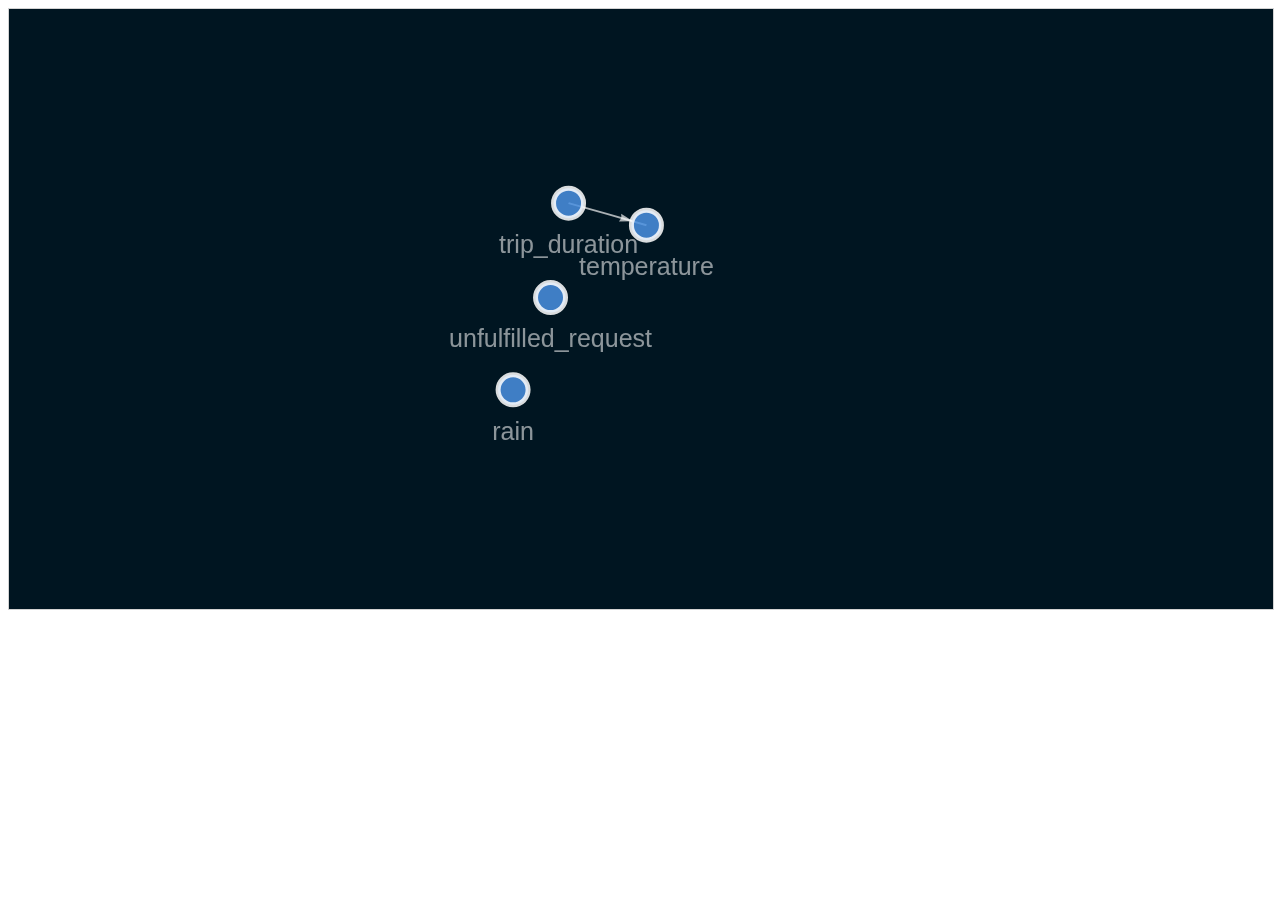
==== notebooks/causal_graph_full.html @ 69ddf6c3 "Causal graph added" ====
<html>
    <head>
        <meta charset="utf-8">
        
            <script>function neighbourhoodHighlight(params) {
  // console.log("in nieghbourhoodhighlight");
  allNodes = nodes.get({ returnType: "Object" });
  // originalNodes = JSON.parse(JSON.stringify(allNodes));
  // if something is selected:
  if (params.nodes.length > 0) {
    highlightActive = true;
    var i, j;
    var selectedNode = params.nodes[0];
    var degrees = 2;

    // mark all nodes as hard to read.
    for (let nodeId in allNodes) {
      // nodeColors[nodeId] = allNodes[nodeId].color;
      allNodes[nodeId].color = "rgba(200,200,200,0.5)";
      if (allNodes[nodeId].hiddenLabel === undefined) {
        allNodes[nodeId].hiddenLabel = allNodes[nodeId].label;
        allNodes[nodeId].label = undefined;
      }
    }
    var connectedNodes = network.getConnectedNodes(selectedNode);
    var allConnectedNodes = [];

    // get the second degree nodes
    for (i = 1; i < degrees; i++) {
      for (j = 0; j < connectedNodes.length; j++) {
        allConnectedNodes = allConnectedNodes.concat(
          network.getConnectedNodes(connectedNodes[j])
        );
      }
    }

    // all second degree nodes get a different color and their label back
    for (i = 0; i < allConnectedNodes.length; i++) {
      // allNodes[allConnectedNodes[i]].color = "pink";
      allNodes[allConnectedNodes[i]].color = "rgba(150,150,150,0.75)";
      if (allNodes[allConnectedNodes[i]].hiddenLabel !== undefined) {
        allNodes[allConnectedNodes[i]].label =
          allNodes[allConnectedNodes[i]].hiddenLabel;
        allNodes[allConnectedNodes[i]].hiddenLabel = undefined;
      }
    }

    // all first degree nodes get their own color and their label back
    for (i = 0; i < connectedNodes.length; i++) {
      // allNodes[connectedNodes[i]].color = undefined;
      allNodes[connectedNodes[i]].color = nodeColors[connectedNodes[i]];
      if (allNodes[connectedNodes[i]].hiddenLabel !== undefined) {
        allNodes[connectedNodes[i]].label =
          allNodes[connectedNodes[i]].hiddenLabel;
        allNodes[connectedNodes[i]].hiddenLabel = undefined;
      }
    }

    // the main node gets its own color and its label back.
    // allNodes[selectedNode].color = undefined;
    allNodes[selectedNode].color = nodeColors[selectedNode];
    if (allNodes[selectedNode].hiddenLabel !== undefined) {
      allNodes[selectedNode].label = allNodes[selectedNode].hiddenLabel;
      allNodes[selectedNode].hiddenLabel = undefined;
    }
  } else if (highlightActive === true) {
    // console.log("highlightActive was true");
    // reset all nodes
    for (let nodeId in allNodes) {
      // allNodes[nodeId].color = "purple";
      allNodes[nodeId].color = nodeColors[nodeId];
      // delete allNodes[nodeId].color;
      if (allNodes[nodeId].hiddenLabel !== undefined) {
        allNodes[nodeId].label = allNodes[nodeId].hiddenLabel;
        allNodes[nodeId].hiddenLabel = undefined;
      }
    }
    highlightActive = false;
  }

  // transform the object into an array
  var updateArray = [];
  if (params.nodes.length > 0) {
    for (let nodeId in allNodes) {
      if (allNodes.hasOwnProperty(nodeId)) {
        // console.log(allNodes[nodeId]);
        updateArray.push(allNodes[nodeId]);
      }
    }
    nodes.update(updateArray);
  } else {
    // console.log("Nothing was selected");
    for (let nodeId in allNodes) {
      if (allNodes.hasOwnProperty(nodeId)) {
        // console.log(allNodes[nodeId]);
        // allNodes[nodeId].color = {};
        updateArray.push(allNodes[nodeId]);
      }
    }
    nodes.update(updateArray);
  }
}

function filterHighlight(params) {
  allNodes = nodes.get({ returnType: "Object" });
  // if something is selected:
  if (params.nodes.length > 0) {
    filterActive = true;
    let selectedNodes = params.nodes;

    // hiding all nodes and saving the label
    for (let nodeId in allNodes) {
      allNodes[nodeId].hidden = true;
      if (allNodes[nodeId].savedLabel === undefined) {
        allNodes[nodeId].savedLabel = allNodes[nodeId].label;
        allNodes[nodeId].label = undefined;
      }
    }

    for (let i=0; i < selectedNodes.length; i++) {
      allNodes[selectedNodes[i]].hidden = false;
      if (allNodes[selectedNodes[i]].savedLabel !== undefined) {
        allNodes[selectedNodes[i]].label = allNodes[selectedNodes[i]].savedLabel;
        allNodes[selectedNodes[i]].savedLabel = undefined;
      }
    }

  } else if (filterActive === true) {
    // reset all nodes
    for (let nodeId in allNodes) {
      allNodes[nodeId].hidden = false;
      if (allNodes[nodeId].savedLabel !== undefined) {
        allNodes[nodeId].label = allNodes[nodeId].savedLabel;
        allNodes[nodeId].savedLabel = undefined;
      }
    }
    filterActive = false;
  }

  // transform the object into an array
  var updateArray = [];
  if (params.nodes.length > 0) {
    for (let nodeId in allNodes) {
      if (allNodes.hasOwnProperty(nodeId)) {
        updateArray.push(allNodes[nodeId]);
      }
    }
    nodes.update(updateArray);
  } else {
    for (let nodeId in allNodes) {
      if (allNodes.hasOwnProperty(nodeId)) {
        updateArray.push(allNodes[nodeId]);
      }
    }
    nodes.update(updateArray);
  }
}

function selectNode(nodes) {
  network.selectNodes(nodes);
  neighbourhoodHighlight({ nodes: nodes });
  return nodes;
}

function selectNodes(nodes) {
  network.selectNodes(nodes);
  filterHighlight({nodes: nodes});
  return nodes;
}

function highlightFilter(filter) {
  let selectedNodes = []
  let selectedProp = filter['property']
  if (filter['item'] === 'node') {
    let allNodes = nodes.get({ returnType: "Object" });
    for (let nodeId in allNodes) {
      if (allNodes[nodeId][selectedProp] && filter['value'].includes((allNodes[nodeId][selectedProp]).toString())) {
        selectedNodes.push(nodeId)
      }
    }
  }
  else if (filter['item'] === 'edge'){
    let allEdges = edges.get({returnType: 'object'});
    // check if the selected property exists for selected edge and select the nodes connected to the edge
    for (let edge in allEdges) {
      if (allEdges[edge][selectedProp] && filter['value'].includes((allEdges[edge][selectedProp]).toString())) {
        selectedNodes.push(allEdges[edge]['from'])
        selectedNodes.push(allEdges[edge]['to'])
      }
    }
  }
  selectNodes(selectedNodes)
}</script>
            <style>.vis-overlay{bottom:0;left:0;position:absolute;right:0;top:0;z-index:10}.vis-active{box-shadow:0 0 10px #86d5f8}.vis [class*=span]{min-height:0;width:auto}div.vis-color-picker{background-color:#fff;border-radius:15px;box-shadow:0 0 10px 0 rgba(0,0,0,.5);display:none;height:444px;left:30px;margin-left:30px;margin-top:-140px;padding:10px;position:absolute;top:0;width:310px;z-index:1}div.vis-color-picker div.vis-arrow{left:5px;position:absolute;top:147px}div.vis-color-picker div.vis-arrow:after,div.vis-color-picker div.vis-arrow:before{border:solid transparent;content:" ";height:0;pointer-events:none;position:absolute;right:100%;top:50%;width:0}div.vis-color-picker div.vis-arrow:after{border-color:hsla(0,0%,100%,0) #fff hsla(0,0%,100%,0) hsla(0,0%,100%,0);border-width:30px;margin-top:-30px}div.vis-color-picker div.vis-color{cursor:pointer;height:289px;position:absolute;width:289px}div.vis-color-picker div.vis-brightness{position:absolute;top:313px}div.vis-color-picker div.vis-opacity{position:absolute;top:350px}div.vis-color-picker div.vis-selector{background:#4c4c4c;background:-moz-linear-gradient(top,#4c4c4c 0,#595959 12%,#666 25%,#474747 39%,#2c2c2c 50%,#000 51%,#111 60%,#2b2b2b 76%,#1c1c1c 91%,#131313 100%);background:-webkit-gradient(linear,left top,left bottom,color-stop(0,#4c4c4c),color-stop(12%,#595959),color-stop(25%,#666),color-stop(39%,#474747),color-stop(50%,#2c2c2c),color-stop(51%,#000),color-stop(60%,#111),color-stop(76%,#2b2b2b),color-stop(91%,#1c1c1c),color-stop(100%,#131313));background:-webkit-linear-gradient(top,#4c4c4c,#595959 12%,#666 25%,#474747 39%,#2c2c2c 50%,#000 51%,#111 60%,#2b2b2b 76%,#1c1c1c 91%,#131313);background:-o-linear-gradient(top,#4c4c4c 0,#595959 12%,#666 25%,#474747 39%,#2c2c2c 50%,#000 51%,#111 60%,#2b2b2b 76%,#1c1c1c 91%,#131313 100%);background:-ms-linear-gradient(top,#4c4c4c 0,#595959 12%,#666 25%,#474747 39%,#2c2c2c 50%,#000 51%,#111 60%,#2b2b2b 76%,#1c1c1c 91%,#131313 100%);background:linear-gradient(180deg,#4c4c4c 0,#595959 12%,#666 25%,#474747 39%,#2c2c2c 50%,#000 51%,#111 60%,#2b2b2b 76%,#1c1c1c 91%,#131313);border:1px solid #fff;border-radius:15px;filter:progid:DXImageTransform.Microsoft.gradient(startColorstr="#4c4c4c",endColorstr="#131313",GradientType=0);height:15px;left:137px;position:absolute;top:137px;width:15px}div.vis-color-picker div.vis-new-color{left:159px;padding-right:2px;text-align:right}div.vis-color-picker div.vis-initial-color,div.vis-color-picker div.vis-new-color{border:1px solid rgba(0,0,0,.1);border-radius:5px;color:rgba(0,0,0,.4);font-size:10px;height:20px;line-height:20px;position:absolute;top:380px;vertical-align:middle;width:140px}div.vis-color-picker div.vis-initial-color{left:10px;padding-left:2px;text-align:left}div.vis-color-picker div.vis-label{left:10px;position:absolute;width:300px}div.vis-color-picker div.vis-label.vis-brightness{top:300px}div.vis-color-picker div.vis-label.vis-opacity{top:338px}div.vis-color-picker div.vis-button{background-color:#f7f7f7;border:2px solid #d9d9d9;border-radius:10px;cursor:pointer;height:25px;line-height:25px;position:absolute;text-align:center;top:410px;vertical-align:middle;width:68px}div.vis-color-picker div.vis-button.vis-cancel{left:5px}div.vis-color-picker div.vis-button.vis-load{left:82px}div.vis-color-picker div.vis-button.vis-apply{left:159px}div.vis-color-picker div.vis-button.vis-save{left:236px}div.vis-color-picker input.vis-range{height:20px;width:290px}div.vis-configuration{display:block;float:left;font-size:12px;position:relative}div.vis-configuration-wrapper{display:block;width:700px}div.vis-configuration-wrapper:after{clear:both;content:"";display:block}div.vis-configuration.vis-config-option-container{background-color:#fff;border:2px solid #f7f8fa;border-radius:4px;display:block;left:10px;margin-top:20px;padding-left:5px;width:495px}div.vis-configuration.vis-config-button{background-color:#f7f8fa;border:2px solid #ceced0;border-radius:4px;cursor:pointer;display:block;height:25px;left:10px;line-height:25px;margin-bottom:30px;margin-top:20px;padding-left:5px;vertical-align:middle;width:495px}div.vis-configuration.vis-config-button.hover{background-color:#4588e6;border:2px solid #214373;color:#fff}div.vis-configuration.vis-config-item{display:block;float:left;height:25px;line-height:25px;vertical-align:middle;width:495px}div.vis-configuration.vis-config-item.vis-config-s2{background-color:#f7f8fa;border-radius:3px;left:10px;padding-left:5px}div.vis-configuration.vis-config-item.vis-config-s3{background-color:#e4e9f0;border-radius:3px;left:20px;padding-left:5px}div.vis-configuration.vis-config-item.vis-config-s4{background-color:#cfd8e6;border-radius:3px;left:30px;padding-left:5px}div.vis-configuration.vis-config-header{font-size:18px;font-weight:700}div.vis-configuration.vis-config-label{height:25px;line-height:25px;width:120px}div.vis-configuration.vis-config-label.vis-config-s3{width:110px}div.vis-configuration.vis-config-label.vis-config-s4{width:100px}div.vis-configuration.vis-config-colorBlock{border:1px solid #444;border-radius:2px;cursor:pointer;height:19px;margin:0;padding:0;top:1px;width:30px}input.vis-configuration.vis-config-checkbox{left:-5px}input.vis-configuration.vis-config-rangeinput{margin:0;padding:1px;pointer-events:none;position:relative;top:-5px;width:60px}input.vis-configuration.vis-config-range{-webkit-appearance:none;background-color:transparent;border:0 solid #fff;height:20px;width:300px}input.vis-configuration.vis-config-range::-webkit-slider-runnable-track{background:#dedede;background:-moz-linear-gradient(top,#dedede 0,#c8c8c8 99%);background:-webkit-gradient(linear,left top,left bottom,color-stop(0,#dedede),color-stop(99%,#c8c8c8));background:-webkit-linear-gradient(top,#dedede,#c8c8c8 99%);background:-o-linear-gradient(top,#dedede 0,#c8c8c8 99%);background:-ms-linear-gradient(top,#dedede 0,#c8c8c8 99%);background:linear-gradient(180deg,#dedede 0,#c8c8c8 99%);border:1px solid #999;border-radius:3px;box-shadow:0 0 3px 0 #aaa;filter:progid:DXImageTransform.Microsoft.gradient(startColorstr="#dedede",endColorstr="#c8c8c8",GradientType=0);height:5px;width:300px}input.vis-configuration.vis-config-range::-webkit-slider-thumb{-webkit-appearance:none;background:#3876c2;background:-moz-linear-gradient(top,#3876c2 0,#385380 100%);background:-webkit-gradient(linear,left top,left bottom,color-stop(0,#3876c2),color-stop(100%,#385380));background:-webkit-linear-gradient(top,#3876c2,#385380);background:-o-linear-gradient(top,#3876c2 0,#385380 100%);background:-ms-linear-gradient(top,#3876c2 0,#385380 100%);background:linear-gradient(180deg,#3876c2 0,#385380);border:1px solid #14334b;border-radius:50%;box-shadow:0 0 1px 0 #111927;filter:progid:DXImageTransform.Microsoft.gradient(startColorstr="#3876c2",endColorstr="#385380",GradientType=0);height:17px;margin-top:-7px;width:17px}input.vis-configuration.vis-config-range:focus{outline:none}input.vis-configuration.vis-config-range:focus::-webkit-slider-runnable-track{background:#9d9d9d;background:-moz-linear-gradient(top,#9d9d9d 0,#c8c8c8 99%);background:-webkit-gradient(linear,left top,left bottom,color-stop(0,#9d9d9d),color-stop(99%,#c8c8c8));background:-webkit-linear-gradient(top,#9d9d9d,#c8c8c8 99%);background:-o-linear-gradient(top,#9d9d9d 0,#c8c8c8 99%);background:-ms-linear-gradient(top,#9d9d9d 0,#c8c8c8 99%);background:linear-gradient(180deg,#9d9d9d 0,#c8c8c8 99%);filter:progid:DXImageTransform.Microsoft.gradient(startColorstr="#9d9d9d",endColorstr="#c8c8c8",GradientType=0)}input.vis-configuration.vis-config-range::-moz-range-track{background:#dedede;background:-moz-linear-gradient(top,#dedede 0,#c8c8c8 99%);background:-webkit-gradient(linear,left top,left bottom,color-stop(0,#dedede),color-stop(99%,#c8c8c8));background:-webkit-linear-gradient(top,#dedede,#c8c8c8 99%);background:-o-linear-gradient(top,#dedede 0,#c8c8c8 99%);background:-ms-linear-gradient(top,#dedede 0,#c8c8c8 99%);background:linear-gradient(180deg,#dedede 0,#c8c8c8 99%);border:1px solid #999;border-radius:3px;box-shadow:0 0 3px 0 #aaa;filter:progid:DXImageTransform.Microsoft.gradient(startColorstr="#dedede",endColorstr="#c8c8c8",GradientType=0);height:10px;width:300px}input.vis-configuration.vis-config-range::-moz-range-thumb{background:#385380;border:none;border-radius:50%;height:16px;width:16px}input.vis-configuration.vis-config-range:-moz-focusring{outline:1px solid #fff;outline-offset:-1px}input.vis-configuration.vis-config-range::-ms-track{background:transparent;border-color:transparent;border-width:6px 0;color:transparent;height:5px;width:300px}input.vis-configuration.vis-config-range::-ms-fill-lower{background:#777;border-radius:10px}input.vis-configuration.vis-config-range::-ms-fill-upper{background:#ddd;border-radius:10px}input.vis-configuration.vis-config-range::-ms-thumb{background:#385380;border:none;border-radius:50%;height:16px;width:16px}input.vis-configuration.vis-config-range:focus::-ms-fill-lower{background:#888}input.vis-configuration.vis-config-range:focus::-ms-fill-upper{background:#ccc}.vis-configuration-popup{background:rgba(57,76,89,.85);border:2px solid #f2faff;border-radius:4px;color:#fff;font-size:14px;height:30px;line-height:30px;position:absolute;text-align:center;-webkit-transition:opacity .3s ease-in-out;-moz-transition:opacity .3s ease-in-out;transition:opacity .3s ease-in-out;width:150px}.vis-configuration-popup:after,.vis-configuration-popup:before{border:solid transparent;content:" ";height:0;left:100%;pointer-events:none;position:absolute;top:50%;width:0}.vis-configuration-popup:after{border-color:rgba(136,183,213,0) rgba(136,183,213,0) rgba(136,183,213,0) rgba(57,76,89,.85);border-width:8px;margin-top:-8px}.vis-configuration-popup:before{border-color:rgba(194,225,245,0) rgba(194,225,245,0) rgba(194,225,245,0) #f2faff;border-width:12px;margin-top:-12px}div.vis-tooltip{background-color:#f5f4ed;border:1px solid #808074;-moz-border-radius:3px;-webkit-border-radius:3px;border-radius:3px;box-shadow:3px 3px 10px rgba(0,0,0,.2);color:#000;font-family:verdana;font-size:14px;padding:5px;pointer-events:none;position:absolute;visibility:hidden;white-space:nowrap;z-index:5}div.vis-network div.vis-navigation div.vis-button{-webkit-touch-callout:none;background-position:2px 2px;background-repeat:no-repeat;-moz-border-radius:17px;border-radius:17px;cursor:pointer;display:inline-block;height:34px;position:absolute;-webkit-user-select:none;-khtml-user-select:none;-moz-user-select:none;-ms-user-select:none;user-select:none;width:34px}div.vis-network div.vis-navigation div.vis-button:hover{box-shadow:0 0 3px 3px rgba(56,207,21,.3)}div.vis-network div.vis-navigation div.vis-button:active{box-shadow:0 0 1px 3px rgba(56,207,21,.95)}div.vis-network div.vis-navigation div.vis-button.vis-up{background-image:url("[data-uri]");bottom:50px;left:55px}div.vis-network div.vis-navigation div.vis-button.vis-down{background-image:url("[data-uri]");bottom:10px;left:55px}div.vis-network div.vis-navigation div.vis-button.vis-left{background-image:url("[data-uri]");bottom:10px;left:15px}div.vis-network div.vis-navigation div.vis-button.vis-right{background-image:url("[data-uri]");bottom:10px;left:95px}div.vis-network div.vis-navigation div.vis-button.vis-zoomIn{background-image:url("[data-uri]");bottom:10px;right:15px}div.vis-network div.vis-navigation div.vis-button.vis-zoomOut{background-image:url("[data-uri]");bottom:10px;right:55px}div.vis-network div.vis-navigation div.vis-button.vis-zoomExtends{background-image:url("[data-uri]");bottom:50px;right:15px}div.vis-network div.vis-manipulation{background:#fff;background:-moz-linear-gradient(top,#fff 0,#fcfcfc 48%,#fafafa 50%,#fcfcfc 100%);background:-webkit-gradient(linear,left top,left bottom,color-stop(0,#fff),color-stop(48%,#fcfcfc),color-stop(50%,#fafafa),color-stop(100%,#fcfcfc));background:-webkit-linear-gradient(top,#fff,#fcfcfc 48%,#fafafa 50%,#fcfcfc);background:-o-linear-gradient(top,#fff 0,#fcfcfc 48%,#fafafa 50%,#fcfcfc 100%);background:-ms-linear-gradient(top,#fff 0,#fcfcfc 48%,#fafafa 50%,#fcfcfc 100%);background:linear-gradient(180deg,#fff 0,#fcfcfc 48%,#fafafa 50%,#fcfcfc);border:0 solid #d6d9d8;border-bottom:1px;box-sizing:content-box;filter:progid:DXImageTransform.Microsoft.gradient(startColorstr="#ffffff",endColorstr="#fcfcfc",GradientType=0);height:28px;left:0;padding-top:4px;position:absolute;top:0;width:100%}div.vis-network button.vis-edit-mode,div.vis-network div.vis-edit-mode{height:30px;left:0;position:absolute;top:5px}div.vis-network button.vis-close{-webkit-touch-callout:none;background-color:transparent;background-image:url("[data-uri]");background-position:20px 3px;background-repeat:no-repeat;border:none;cursor:pointer;height:30px;position:absolute;right:0;top:0;-webkit-user-select:none;-khtml-user-select:none;-moz-user-select:none;-ms-user-select:none;user-select:none;width:30px}div.vis-network button.vis-close:hover{opacity:.6}div.vis-network div.vis-edit-mode button.vis-button,div.vis-network div.vis-manipulation button.vis-button{-webkit-touch-callout:none;background-color:transparent;background-position:0 0;background-repeat:no-repeat;border:none;-moz-border-radius:15px;border-radius:15px;box-sizing:content-box;cursor:pointer;float:left;font-family:verdana;font-size:12px;height:24px;margin-left:10px;padding:0 8px;-webkit-user-select:none;-khtml-user-select:none;-moz-user-select:none;-ms-user-select:none;user-select:none}div.vis-network div.vis-manipulation button.vis-button:hover{box-shadow:1px 1px 8px rgba(0,0,0,.2)}div.vis-network div.vis-manipulation button.vis-button:active{box-shadow:1px 1px 8px rgba(0,0,0,.5)}div.vis-network div.vis-manipulation button.vis-button.vis-back{background-image:url("[data-uri]")}div.vis-network div.vis-manipulation div.vis-none:hover{box-shadow:1px 1px 8px transparent;cursor:default}div.vis-network div.vis-manipulation div.vis-none:active{box-shadow:1px 1px 8px transparent}div.vis-network div.vis-manipulation div.vis-none{line-height:23px;padding:0}div.vis-network div.vis-manipulation div.notification{font-weight:700;margin:2px}div.vis-network div.vis-manipulation button.vis-button.vis-add{background-image:url("[data-uri]")}div.vis-network div.vis-edit-mode button.vis-button.vis-edit,div.vis-network div.vis-manipulation button.vis-button.vis-edit{background-image:url("[data-uri]")}div.vis-network div.vis-edit-mode button.vis-button.vis-edit.vis-edit-mode{background-color:#fcfcfc;border:1px solid #ccc}div.vis-network div.vis-manipulation button.vis-button.vis-connect{background-image:url("[data-uri]")}div.vis-network div.vis-manipulation button.vis-button.vis-delete{background-image:url("[data-uri]")}div.vis-network div.vis-edit-mode div.vis-label,div.vis-network div.vis-manipulation div.vis-label{line-height:25px;margin:0 0 0 23px}div.vis-network div.vis-manipulation div.vis-separator-line{background-color:#bdbdbd;display:inline-block;float:left;height:21px;margin:0 7px 0 15px;width:1px}</style>
            <script>/**
 * vis-network
 * https://visjs.github.io/vis-network/
 *
 * A dynamic, browser-based visualization library.
 *
 * @version 9.1.2
 * @date    2022-03-28T20:17:35.342Z
 *
 * @copyright (c) 2011-2017 Almende B.V, http://almende.com
 * @copyright (c) 2017-2019 visjs contributors, https://github.com/visjs
 *
 * @license
 * vis.js is dual licensed under both
 *
 *   1. The Apache 2.0 License
 *      http://www.apache.org/licenses/LICENSE-2.0
 *
 *   and
 *
 *   2. The MIT License
 *      http://opensource.org/licenses/MIT
 *
 * vis.js may be distributed under either license.
 */
!function(t,e){"object"==typeof exports&&"undefined"!=typeof module?e(exports):"function"==typeof define&&define.amd?define(["exports"],e):e((t="undefined"!=typeof globalThis?globalThis:t||self).vis=t.vis||{})}(this,(function(t){"use strict";var e="undefined"!=typeof globalThis?globalThis:"undefined"!=typeof window?window:"undefined"!=typeof global?global:"undefined"!=typeof self?self:{},i=function(t){return t&&t.Math==Math&&t},n=i("object"==typeof globalThis&&globalThis)||i("object"==typeof window&&window)||i("object"==typeof self&&self)||i("object"==typeof e&&e)||function(){return this}()||Function("return this")(),o=function(t){try{return!!t()}catch(t){return!0}},r=!o((function(){var t=function(){}.bind();return"function"!=typeof t||t.hasOwnProperty("prototype")})),s=r,a=Function.prototype,h=a.apply,l=a.call,d="object"==typeof Reflect&&Reflect.apply||(s?l.bind(h):function(){return l.apply(h,arguments)}),c=r,u=Function.prototype,f=u.bind,p=u.call,v=c&&f.bind(p,p),g=c?function(t){return t&&v(t)}:function(t){return t&&function(){return p.apply(t,arguments)}},y=function(t){return"function"==typeof t},m={},b=!o((function(){return 7!=Object.defineProperty({},1,{get:function(){return 7}})[1]})),w=r,k=Function.prototype.call,_=w?k.bind(k):function(){return k.apply(k,arguments)},x={},E={}.propertyIsEnumerable,O=Object.getOwnPropertyDescriptor,C=O&&!E.call({1:2},1);x.f=C?function(t){var e=O(this,t);return!!e&&e.enumerable}:E;var S,T,M=function(t,e){return{enumerable:!(1&t),configurable:!(2&t),writable:!(4&t),value:e}},P=g,D=P({}.toString),I=P("".slice),B=function(t){return I(D(t),8,-1)},z=g,N=o,F=B,A=n.Object,j=z("".split),R=N((function(){return!A("z").propertyIsEnumerable(0)}))?function(t){return"String"==F(t)?j(t,""):A(t)}:A,L=n.TypeError,H=function(t){if(null==t)throw L("Can't call method on "+t);return t},W=R,q=H,V=function(t){return W(q(t))},U=y,Y=function(t){return"object"==typeof t?null!==t:U(t)},X={},G=X,K=n,$=y,Z=function(t){return $(t)?t:void 0},Q=function(t,e){return arguments.length<2?Z(G[t])||Z(K[t]):G[t]&&G[t][e]||K[t]&&K[t][e]},J=g({}.isPrototypeOf),tt=Q("navigator","userAgent")||"",et=n,it=tt,nt=et.process,ot=et.Deno,rt=nt&&nt.versions||ot&&ot.version,st=rt&&rt.v8;st&&(T=(S=st.split("."))[0]>0&&S[0]<4?1:+(S[0]+S[1])),!T&&it&&(!(S=it.match(/Edge\/(\d+)/))||S[1]>=74)&&(S=it.match(/Chrome\/(\d+)/))&&(T=+S[1]);var at=T,ht=at,lt=o,dt=!!Object.getOwnPropertySymbols&&!lt((function(){var t=Symbol();return!String(t)||!(Object(t)instanceof Symbol)||!Symbol.sham&&ht&&ht<41})),ct=dt&&!Symbol.sham&&"symbol"==typeof Symbol.iterator,ut=Q,ft=y,pt=J,vt=ct,gt=n.Object,yt=vt?function(t){return"symbol"==typeof t}:function(t){var e=ut("Symbol");return ft(e)&&pt(e.prototype,gt(t))},mt=n.String,bt=function(t){try{return mt(t)}catch(t){return"Object"}},wt=y,kt=bt,_t=n.TypeError,xt=function(t){if(wt(t))return t;throw _t(kt(t)+" is not a function")},Et=xt,Ot=function(t,e){var i=t[e];return null==i?void 0:Et(i)},Ct=_,St=y,Tt=Y,Mt=n.TypeError,Pt={exports:{}},Dt=n,It=Object.defineProperty,Bt=function(t,e){try{It(Dt,t,{value:e,configurable:!0,writable:!0})}catch(i){Dt[t]=e}return e},zt="__core-js_shared__",Nt=n[zt]||Bt(zt,{}),Ft=Nt;(Pt.exports=function(t,e){return Ft[t]||(Ft[t]=void 0!==e?e:{})})("versions",[]).push({version:"3.21.1",mode:"pure",copyright:"© 2014-2022 Denis Pushkarev (zloirock.ru)",license:"https://github.com/zloirock/core-js/blob/v3.21.1/LICENSE",source:"https://github.com/zloirock/core-js"});var At=H,jt=n.Object,Rt=function(t){return jt(At(t))},Lt=Rt,Ht=g({}.hasOwnProperty),Wt=Object.hasOwn||function(t,e){return Ht(Lt(t),e)},qt=g,Vt=0,Ut=Math.random(),Yt=qt(1..toString),Xt=function(t){return"Symbol("+(void 0===t?"":t)+")_"+Yt(++Vt+Ut,36)},Gt=n,Kt=Pt.exports,$t=Wt,Zt=Xt,Qt=dt,Jt=ct,te=Kt("wks"),ee=Gt.Symbol,ie=ee&&ee.for,ne=Jt?ee:ee&&ee.withoutSetter||Zt,oe=function(t){if(!$t(te,t)||!Qt&&"string"!=typeof te[t]){var e="Symbol."+t;Qt&&$t(ee,t)?te[t]=ee[t]:te[t]=Jt&&ie?ie(e):ne(e)}return te[t]},re=_,se=Y,ae=yt,he=Ot,le=function(t,e){var i,n;if("string"===e&&St(i=t.toString)&&!Tt(n=Ct(i,t)))return n;if(St(i=t.valueOf)&&!Tt(n=Ct(i,t)))return n;if("string"!==e&&St(i=t.toString)&&!Tt(n=Ct(i,t)))return n;throw Mt("Can't convert object to primitive value")},de=oe,ce=n.TypeError,ue=de("toPrimitive"),fe=function(t,e){if(!se(t)||ae(t))return t;var i,n=he(t,ue);if(n){if(void 0===e&&(e="default"),i=re(n,t,e),!se(i)||ae(i))return i;throw ce("Can't convert object to primitive value")}return void 0===e&&(e="number"),le(t,e)},pe=yt,ve=function(t){var e=fe(t,"string");return pe(e)?e:e+""},ge=Y,ye=n.document,me=ge(ye)&&ge(ye.createElement),be=function(t){return me?ye.createElement(t):{}},we=be,ke=!b&&!o((function(){return 7!=Object.defineProperty(we("div"),"a",{get:function(){return 7}}).a})),_e=b,xe=_,Ee=x,Oe=M,Ce=V,Se=ve,Te=Wt,Me=ke,Pe=Object.getOwnPropertyDescriptor;m.f=_e?Pe:function(t,e){if(t=Ce(t),e=Se(e),Me)try{return Pe(t,e)}catch(t){}if(Te(t,e))return Oe(!xe(Ee.f,t,e),t[e])};var De=o,Ie=y,Be=/#|\.prototype\./,ze=function(t,e){var i=Fe[Ne(t)];return i==je||i!=Ae&&(Ie(e)?De(e):!!e)},Ne=ze.normalize=function(t){return String(t).replace(Be,".").toLowerCase()},Fe=ze.data={},Ae=ze.NATIVE="N",je=ze.POLYFILL="P",Re=ze,Le=xt,He=r,We=g(g.bind),qe=function(t,e){return Le(t),void 0===e?t:He?We(t,e):function(){return t.apply(e,arguments)}},Ve={},Ue=b&&o((function(){return 42!=Object.defineProperty((function(){}),"prototype",{value:42,writable:!1}).prototype})),Ye=n,Xe=Y,Ge=Ye.String,Ke=Ye.TypeError,$e=function(t){if(Xe(t))return t;throw Ke(Ge(t)+" is not an object")},Ze=b,Qe=ke,Je=Ue,ti=$e,ei=ve,ii=n.TypeError,ni=Object.defineProperty,oi=Object.getOwnPropertyDescriptor,ri="enumerable",si="configurable",ai="writable";Ve.f=Ze?Je?function(t,e,i){if(ti(t),e=ei(e),ti(i),"function"==typeof t&&"prototype"===e&&"value"in i&&ai in i&&!i.writable){var n=oi(t,e);n&&n.writable&&(t[e]=i.value,i={configurable:si in i?i.configurable:n.configurable,enumerable:ri in i?i.enumerable:n.enumerable,writable:!1})}return ni(t,e,i)}:ni:function(t,e,i){if(ti(t),e=ei(e),ti(i),Qe)try{return ni(t,e,i)}catch(t){}if("get"in i||"set"in i)throw ii("Accessors not supported");return"value"in i&&(t[e]=i.value),t};var hi=Ve,li=M,di=b?function(t,e,i){return hi.f(t,e,li(1,i))}:function(t,e,i){return t[e]=i,t},ci=n,ui=d,fi=g,pi=y,vi=m.f,gi=Re,yi=X,mi=qe,bi=di,wi=Wt,ki=function(t){var e=function(i,n,o){if(this instanceof e){switch(arguments.length){case 0:return new t;case 1:return new t(i);case 2:return new t(i,n)}return new t(i,n,o)}return ui(t,this,arguments)};return e.prototype=t.prototype,e},_i=function(t,e){var i,n,o,r,s,a,h,l,d=t.target,c=t.global,u=t.stat,f=t.proto,p=c?ci:u?ci[d]:(ci[d]||{}).prototype,v=c?yi:yi[d]||bi(yi,d,{})[d],g=v.prototype;for(o in e)i=!gi(c?o:d+(u?".":"#")+o,t.forced)&&p&&wi(p,o),s=v[o],i&&(a=t.noTargetGet?(l=vi(p,o))&&l.value:p[o]),r=i&&a?a:e[o],i&&typeof s==typeof r||(h=t.bind&&i?mi(r,ci):t.wrap&&i?ki(r):f&&pi(r)?fi(r):r,(t.sham||r&&r.sham||s&&s.sham)&&bi(h,"sham",!0),bi(v,o,h),f&&(wi(yi,n=d+"Prototype")||bi(yi,n,{}),bi(yi[n],o,r),t.real&&g&&!g[o]&&bi(g,o,r)))},xi=Math.ceil,Ei=Math.floor,Oi=function(t){var e=+t;return e!=e||0===e?0:(e>0?Ei:xi)(e)},Ci=Oi,Si=Math.max,Ti=Math.min,Mi=function(t,e){var i=Ci(t);return i<0?Si(i+e,0):Ti(i,e)},Pi=Oi,Di=Math.min,Ii=function(t){return t>0?Di(Pi(t),9007199254740991):0},Bi=function(t){return Ii(t.length)},zi=V,Ni=Mi,Fi=Bi,Ai=function(t){return function(e,i,n){var o,r=zi(e),s=Fi(r),a=Ni(n,s);if(t&&i!=i){for(;s>a;)if((o=r[a++])!=o)return!0}else for(;s>a;a++)if((t||a in r)&&r[a]===i)return t||a||0;return!t&&-1}},ji={includes:Ai(!0),indexOf:Ai(!1)},Ri={},Li=Wt,Hi=V,Wi=ji.indexOf,qi=Ri,Vi=g([].push),Ui=function(t,e){var i,n=Hi(t),o=0,r=[];for(i in n)!Li(qi,i)&&Li(n,i)&&Vi(r,i);for(;e.length>o;)Li(n,i=e[o++])&&(~Wi(r,i)||Vi(r,i));return r},Yi=["constructor","hasOwnProperty","isPrototypeOf","propertyIsEnumerable","toLocaleString","toString","valueOf"],Xi=Ui,Gi=Yi,Ki=Object.keys||function(t){return Xi(t,Gi)},$i={};$i.f=Object.getOwnPropertySymbols;var Zi=b,Qi=g,Ji=_,tn=o,en=Ki,nn=$i,on=x,rn=Rt,sn=R,an=Object.assign,hn=Object.defineProperty,ln=Qi([].concat),dn=!an||tn((function(){if(Zi&&1!==an({b:1},an(hn({},"a",{enumerable:!0,get:function(){hn(this,"b",{value:3,enumerable:!1})}}),{b:2})).b)return!0;var t={},e={},i=Symbol(),n="abcdefghijklmnopqrst";return t[i]=7,n.split("").forEach((function(t){e[t]=t})),7!=an({},t)[i]||en(an({},e)).join("")!=n}))?function(t,e){for(var i=rn(t),n=arguments.length,o=1,r=nn.f,s=on.f;n>o;)for(var a,h=sn(arguments[o++]),l=r?ln(en(h),r(h)):en(h),d=l.length,c=0;d>c;)a=l[c++],Zi&&!Ji(s,h,a)||(i[a]=h[a]);return i}:an,cn=dn;_i({target:"Object",stat:!0,forced:Object.assign!==cn},{assign:cn});var un=X.Object.assign,fn=g([].slice),pn=g,vn=xt,gn=Y,yn=Wt,mn=fn,bn=r,wn=n.Function,kn=pn([].concat),_n=pn([].join),xn={},En=function(t,e,i){if(!yn(xn,e)){for(var n=[],o=0;o<e;o++)n[o]="a["+o+"]";xn[e]=wn("C,a","return new C("+_n(n,",")+")")}return xn[e](t,i)},On=bn?wn.bind:function(t){var e=vn(this),i=e.prototype,n=mn(arguments,1),o=function(){var i=kn(n,mn(arguments));return this instanceof o?En(e,i.length,i):e.apply(t,i)};return gn(i)&&(o.prototype=i),o},Cn=On;_i({target:"Function",proto:!0,forced:Function.bind!==Cn},{bind:Cn});var Sn=X,Tn=function(t){return Sn[t+"Prototype"]},Mn=Tn("Function").bind,Pn=J,Dn=Mn,In=Function.prototype,Bn=function(t){var e=t.bind;return t===In||Pn(In,t)&&e===In.bind?Dn:e},zn=Bn;function Nn(t,e,i,n){t.beginPath(),t.arc(e,i,n,0,2*Math.PI,!1),t.closePath()}function Fn(t,e,i,n,o,r){var s=Math.PI/180;n-2*r<0&&(r=n/2),o-2*r<0&&(r=o/2),t.beginPath(),t.moveTo(e+r,i),t.lineTo(e+n-r,i),t.arc(e+n-r,i+r,r,270*s,360*s,!1),t.lineTo(e+n,i+o-r),t.arc(e+n-r,i+o-r,r,0,90*s,!1),t.lineTo(e+r,i+o),t.arc(e+r,i+o-r,r,90*s,180*s,!1),t.lineTo(e,i+r),t.arc(e+r,i+r,r,180*s,270*s,!1),t.closePath()}function An(t,e,i,n,o){var r=.5522848,s=n/2*r,a=o/2*r,h=e+n,l=i+o,d=e+n/2,c=i+o/2;t.beginPath(),t.moveTo(e,c),t.bezierCurveTo(e,c-a,d-s,i,d,i),t.bezierCurveTo(d+s,i,h,c-a,h,c),t.bezierCurveTo(h,c+a,d+s,l,d,l),t.bezierCurveTo(d-s,l,e,c+a,e,c),t.closePath()}function jn(t,e,i,n,o){var r=o*(1/3),s=.5522848,a=n/2*s,h=r/2*s,l=e+n,d=i+r,c=e+n/2,u=i+r/2,f=i+(o-r/2),p=i+o;t.beginPath(),t.moveTo(l,u),t.bezierCurveTo(l,u+h,c+a,d,c,d),t.bezierCurveTo(c-a,d,e,u+h,e,u),t.bezierCurveTo(e,u-h,c-a,i,c,i),t.bezierCurveTo(c+a,i,l,u-h,l,u),t.lineTo(l,f),t.bezierCurveTo(l,f+h,c+a,p,c,p),t.bezierCurveTo(c-a,p,e,f+h,e,f),t.lineTo(e,u)}function Rn(t,e,i,n,o,r){t.beginPath(),t.moveTo(e,i);for(var s=r.length,a=n-e,h=o-i,l=h/a,d=Math.sqrt(a*a+h*h),c=0,u=!0,f=0,p=+r[0];d>=.1;)(p=+r[c++%s])>d&&(p=d),f=Math.sqrt(p*p/(1+l*l)),e+=f=a<0?-f:f,i+=l*f,!0===u?t.lineTo(e,i):t.moveTo(e,i),d-=p,u=!u}var Ln={circle:Nn,dashedLine:Rn,database:jn,diamond:function(t,e,i,n){t.beginPath(),t.lineTo(e,i+n),t.lineTo(e+n,i),t.lineTo(e,i-n),t.lineTo(e-n,i),t.closePath()},ellipse:An,ellipse_vis:An,hexagon:function(t,e,i,n){t.beginPath();var o=2*Math.PI/6;t.moveTo(e+n,i);for(var r=1;r<6;r++)t.lineTo(e+n*Math.cos(o*r),i+n*Math.sin(o*r));t.closePath()},roundRect:Fn,square:function(t,e,i,n){t.beginPath(),t.rect(e-n,i-n,2*n,2*n),t.closePath()},star:function(t,e,i,n){t.beginPath(),i+=.1*(n*=.82);for(var o=0;o<10;o++){var r=o%2==0?1.3*n:.5*n;t.lineTo(e+r*Math.sin(2*o*Math.PI/10),i-r*Math.cos(2*o*Math.PI/10))}t.closePath()},triangle:function(t,e,i,n){t.beginPath(),i+=.275*(n*=1.15);var o=2*n,r=o/2,s=Math.sqrt(3)/6*o,a=Math.sqrt(o*o-r*r);t.moveTo(e,i-(a-s)),t.lineTo(e+r,i+s),t.lineTo(e-r,i+s),t.lineTo(e,i-(a-s)),t.closePath()},triangleDown:function(t,e,i,n){t.beginPath(),i-=.275*(n*=1.15);var o=2*n,r=o/2,s=Math.sqrt(3)/6*o,a=Math.sqrt(o*o-r*r);t.moveTo(e,i+(a-s)),t.lineTo(e+r,i-s),t.lineTo(e-r,i-s),t.lineTo(e,i+(a-s)),t.closePath()}};var Hn={exports:{}};!function(t){function e(t){if(t)return function(t){for(var i in e.prototype)t[i]=e.prototype[i];return t}(t)}t.exports=e,e.prototype.on=e.prototype.addEventListener=function(t,e){return this._callbacks=this._callbacks||{},(this._callbacks["$"+t]=this._callbacks["$"+t]||[]).push(e),this},e.prototype.once=function(t,e){function i(){this.off(t,i),e.apply(this,arguments)}return i.fn=e,this.on(t,i),this},e.prototype.off=e.prototype.removeListener=e.prototype.removeAllListeners=e.prototype.removeEventListener=function(t,e){if(this._callbacks=this._callbacks||{},0==arguments.length)return this._callbacks={},this;var i,n=this._callbacks["$"+t];if(!n)return this;if(1==arguments.length)return delete this._callbacks["$"+t],this;for(var o=0;o<n.length;o++)if((i=n[o])===e||i.fn===e){n.splice(o,1);break}return 0===n.length&&delete this._callbacks["$"+t],this},e.prototype.emit=function(t){this._callbacks=this._callbacks||{};for(var e=new Array(arguments.length-1),i=this._callbacks["$"+t],n=1;n<arguments.length;n++)e[n-1]=arguments[n];if(i){n=0;for(var o=(i=i.slice(0)).length;n<o;++n)i[n].apply(this,e)}return this},e.prototype.listeners=function(t){return this._callbacks=this._callbacks||{},this._callbacks["$"+t]||[]},e.prototype.hasListeners=function(t){return!!this.listeners(t).length}}(Hn);var Wn=Hn.exports,qn={};qn[oe("toStringTag")]="z";var Vn="[object z]"===String(qn),Un=n,Yn=Vn,Xn=y,Gn=B,Kn=oe("toStringTag"),$n=Un.Object,Zn="Arguments"==Gn(function(){return arguments}()),Qn=Yn?Gn:function(t){var e,i,n;return void 0===t?"Undefined":null===t?"Null":"string"==typeof(i=function(t,e){try{return t[e]}catch(t){}}(e=$n(t),Kn))?i:Zn?Gn(e):"Object"==(n=Gn(e))&&Xn(e.callee)?"Arguments":n},Jn=Qn,to=n.String,eo=function(t){if("Symbol"===Jn(t))throw TypeError("Cannot convert a Symbol value to a string");return to(t)},io=g,no=Oi,oo=eo,ro=H,so=io("".charAt),ao=io("".charCodeAt),ho=io("".slice),lo=function(t){return function(e,i){var n,o,r=oo(ro(e)),s=no(i),a=r.length;return s<0||s>=a?t?"":void 0:(n=ao(r,s))<55296||n>56319||s+1===a||(o=ao(r,s+1))<56320||o>57343?t?so(r,s):n:t?ho(r,s,s+2):o-56320+(n-55296<<10)+65536}},co={codeAt:lo(!1),charAt:lo(!0)},uo=y,fo=Nt,po=g(Function.toString);uo(fo.inspectSource)||(fo.inspectSource=function(t){return po(t)});var vo,go,yo,mo=fo.inspectSource,bo=y,wo=mo,ko=n.WeakMap,_o=bo(ko)&&/native code/.test(wo(ko)),xo=Pt.exports,Eo=Xt,Oo=xo("keys"),Co=function(t){return Oo[t]||(Oo[t]=Eo(t))},So=_o,To=n,Mo=g,Po=Y,Do=di,Io=Wt,Bo=Nt,zo=Co,No=Ri,Fo="Object already initialized",Ao=To.TypeError,jo=To.WeakMap;if(So||Bo.state){var Ro=Bo.state||(Bo.state=new jo),Lo=Mo(Ro.get),Ho=Mo(Ro.has),Wo=Mo(Ro.set);vo=function(t,e){if(Ho(Ro,t))throw new Ao(Fo);return e.facade=t,Wo(Ro,t,e),e},go=function(t){return Lo(Ro,t)||{}},yo=function(t){return Ho(Ro,t)}}else{var qo=zo("state");No[qo]=!0,vo=function(t,e){if(Io(t,qo))throw new Ao(Fo);return e.facade=t,Do(t,qo,e),e},go=function(t){return Io(t,qo)?t[qo]:{}},yo=function(t){return Io(t,qo)}}var Vo={set:vo,get:go,has:yo,enforce:function(t){return yo(t)?go(t):vo(t,{})},getterFor:function(t){return function(e){var i;if(!Po(e)||(i=go(e)).type!==t)throw Ao("Incompatible receiver, "+t+" required");return i}}},Uo=b,Yo=Wt,Xo=Function.prototype,Go=Uo&&Object.getOwnPropertyDescriptor,Ko=Yo(Xo,"name"),$o={EXISTS:Ko,PROPER:Ko&&"something"===function(){}.name,CONFIGURABLE:Ko&&(!Uo||Uo&&Go(Xo,"name").configurable)},Zo={},Qo=b,Jo=Ue,tr=Ve,er=$e,ir=V,nr=Ki;Zo.f=Qo&&!Jo?Object.defineProperties:function(t,e){er(t);for(var i,n=ir(e),o=nr(e),r=o.length,s=0;r>s;)tr.f(t,i=o[s++],n[i]);return t};var or,rr=Q("document","documentElement"),sr=$e,ar=Zo,hr=Yi,lr=Ri,dr=rr,cr=be,ur=Co("IE_PROTO"),fr=function(){},pr=function(t){return"<script>"+t+"</"+"script>"},vr=function(t){t.write(pr("")),t.close();var e=t.parentWindow.Object;return t=null,e},gr=function(){try{or=new ActiveXObject("htmlfile")}catch(t){}var t,e;gr="undefined"!=typeof document?document.domain&&or?vr(or):((e=cr("iframe")).style.display="none",dr.appendChild(e),e.src=String("javascript:"),(t=e.contentWindow.document).open(),t.write(pr("document.F=Object")),t.close(),t.F):vr(or);for(var i=hr.length;i--;)delete gr.prototype[hr[i]];return gr()};lr[ur]=!0;var yr,mr,br,wr=Object.create||function(t,e){var i;return null!==t?(fr.prototype=sr(t),i=new fr,fr.prototype=null,i[ur]=t):i=gr(),void 0===e?i:ar.f(i,e)},kr=!o((function(){function t(){}return t.prototype.constructor=null,Object.getPrototypeOf(new t)!==t.prototype})),_r=n,xr=Wt,Er=y,Or=Rt,Cr=kr,Sr=Co("IE_PROTO"),Tr=_r.Object,Mr=Tr.prototype,Pr=Cr?Tr.getPrototypeOf:function(t){var e=Or(t);if(xr(e,Sr))return e[Sr];var i=e.constructor;return Er(i)&&e instanceof i?i.prototype:e instanceof Tr?Mr:null},Dr=di,Ir=function(t,e,i,n){n&&n.enumerable?t[e]=i:Dr(t,e,i)},Br=o,zr=y,Nr=wr,Fr=Pr,Ar=Ir,jr=oe("iterator"),Rr=!1;[].keys&&("next"in(br=[].keys())?(mr=Fr(Fr(br)))!==Object.prototype&&(yr=mr):Rr=!0);var Lr=null==yr||Br((function(){var t={};return yr[jr].call(t)!==t}));zr((yr=Lr?{}:Nr(yr))[jr])||Ar(yr,jr,(function(){return this}));var Hr={IteratorPrototype:yr,BUGGY_SAFARI_ITERATORS:Rr},Wr=Qn,qr=Vn?{}.toString:function(){return"[object "+Wr(this)+"]"},Vr=Vn,Ur=Ve.f,Yr=di,Xr=Wt,Gr=qr,Kr=oe("toStringTag"),$r=function(t,e,i,n){if(t){var o=i?t:t.prototype;Xr(o,Kr)||Ur(o,Kr,{configurable:!0,value:e}),n&&!Vr&&Yr(o,"toString",Gr)}},Zr={},Qr=Hr.IteratorPrototype,Jr=wr,ts=M,es=$r,is=Zr,ns=function(){return this},os=n,rs=y,ss=os.String,as=os.TypeError,hs=g,ls=$e,ds=function(t){if("object"==typeof t||rs(t))return t;throw as("Can't set "+ss(t)+" as a prototype")},cs=Object.setPrototypeOf||("__proto__"in{}?function(){var t,e=!1,i={};try{(t=hs(Object.getOwnPropertyDescriptor(Object.prototype,"__proto__").set))(i,[]),e=i instanceof Array}catch(t){}return function(i,n){return ls(i),ds(n),e?t(i,n):i.__proto__=n,i}}():void 0),us=_i,fs=_,ps=function(t,e,i,n){var o=e+" Iterator";return t.prototype=Jr(Qr,{next:ts(+!n,i)}),es(t,o,!1,!0),is[o]=ns,t},vs=Pr,gs=$r,ys=Ir,ms=Zr,bs=$o.PROPER,ws=Hr.BUGGY_SAFARI_ITERATORS,ks=oe("iterator"),_s="keys",xs="values",Es="entries",Os=function(){return this},Cs=function(t,e,i,n,o,r,s){ps(i,e,n);var a,h,l,d=function(t){if(t===o&&v)return v;if(!ws&&t in f)return f[t];switch(t){case _s:case xs:case Es:return function(){return new i(this,t)}}return function(){return new i(this)}},c=e+" Iterator",u=!1,f=t.prototype,p=f[ks]||f["@@iterator"]||o&&f[o],v=!ws&&p||d(o),g="Array"==e&&f.entries||p;if(g&&(a=vs(g.call(new t)))!==Object.prototype&&a.next&&(gs(a,c,!0,!0),ms[c]=Os),bs&&o==xs&&p&&p.name!==xs&&(u=!0,v=function(){return fs(p,this)}),o)if(h={values:d(xs),keys:r?v:d(_s),entries:d(Es)},s)for(l in h)(ws||u||!(l in f))&&ys(f,l,h[l]);else us({target:e,proto:!0,forced:ws||u},h);return s&&f[ks]!==v&&ys(f,ks,v,{name:o}),ms[e]=v,h},Ss=co.charAt,Ts=eo,Ms=Vo,Ps=Cs,Ds="String Iterator",Is=Ms.set,Bs=Ms.getterFor(Ds);Ps(String,"String",(function(t){Is(this,{type:Ds,string:Ts(t),index:0})}),(function(){var t,e=Bs(this),i=e.string,n=e.index;return n>=i.length?{value:void 0,done:!0}:(t=Ss(i,n),e.index+=t.length,{value:t,done:!1})}));var zs=_,Ns=$e,Fs=Ot,As=function(t,e,i){var n,o;Ns(t);try{if(!(n=Fs(t,"return"))){if("throw"===e)throw i;return i}n=zs(n,t)}catch(t){o=!0,n=t}if("throw"===e)throw i;if(o)throw n;return Ns(n),i},js=$e,Rs=As,Ls=Zr,Hs=oe("iterator"),Ws=Array.prototype,qs=function(t){return void 0!==t&&(Ls.Array===t||Ws[Hs]===t)},Vs=g,Us=o,Ys=y,Xs=Qn,Gs=mo,Ks=function(){},$s=[],Zs=Q("Reflect","construct"),Qs=/^\s*(?:class|function)\b/,Js=Vs(Qs.exec),ta=!Qs.exec(Ks),ea=function(t){if(!Ys(t))return!1;try{return Zs(Ks,$s,t),!0}catch(t){return!1}},ia=function(t){if(!Ys(t))return!1;switch(Xs(t)){case"AsyncFunction":case"GeneratorFunction":case"AsyncGeneratorFunction":return!1}try{return ta||!!Js(Qs,Gs(t))}catch(t){return!0}};ia.sham=!0;var na=!Zs||Us((function(){var t;return ea(ea.call)||!ea(Object)||!ea((function(){t=!0}))||t}))?ia:ea,oa=ve,ra=Ve,sa=M,aa=function(t,e,i){var n=oa(e);n in t?ra.f(t,n,sa(0,i)):t[n]=i},ha=Qn,la=Ot,da=Zr,ca=oe("iterator"),ua=function(t){if(null!=t)return la(t,ca)||la(t,"@@iterator")||da[ha(t)]},fa=_,pa=xt,va=$e,ga=bt,ya=ua,ma=n.TypeError,ba=function(t,e){var i=arguments.length<2?ya(t):e;if(pa(i))return va(fa(i,t));throw ma(ga(t)+" is not iterable")},wa=qe,ka=_,_a=Rt,xa=function(t,e,i,n){try{return n?e(js(i)[0],i[1]):e(i)}catch(e){Rs(t,"throw",e)}},Ea=qs,Oa=na,Ca=Bi,Sa=aa,Ta=ba,Ma=ua,Pa=n.Array,Da=oe("iterator"),Ia=!1;try{var Ba=0,za={next:function(){return{done:!!Ba++}},return:function(){Ia=!0}};za[Da]=function(){return this},Array.from(za,(function(){throw 2}))}catch(t){}var Na=function(t){var e=_a(t),i=Oa(this),n=arguments.length,o=n>1?arguments[1]:void 0,r=void 0!==o;r&&(o=wa(o,n>2?arguments[2]:void 0));var s,a,h,l,d,c,u=Ma(e),f=0;if(!u||this==Pa&&Ea(u))for(s=Ca(e),a=i?new this(s):Pa(s);s>f;f++)c=r?o(e[f],f):e[f],Sa(a,f,c);else for(d=(l=Ta(e,u)).next,a=i?new this:[];!(h=ka(d,l)).done;f++)c=r?xa(l,o,[h.value,f],!0):h.value,Sa(a,f,c);return a.length=f,a},Fa=function(t,e){if(!e&&!Ia)return!1;var i=!1;try{var n={};n[Da]=function(){return{next:function(){return{done:i=!0}}}},t(n)}catch(t){}return i};_i({target:"Array",stat:!0,forced:!Fa((function(t){Array.from(t)}))},{from:Na});var Aa=X.Array.from,ja=Aa,Ra=V,La=Zr,Ha=Vo;Ve.f;var Wa=Cs,qa="Array Iterator",Va=Ha.set,Ua=Ha.getterFor(qa);Wa(Array,"Array",(function(t,e){Va(this,{type:qa,target:Ra(t),index:0,kind:e})}),(function(){var t=Ua(this),e=t.target,i=t.kind,n=t.index++;return!e||n>=e.length?(t.target=void 0,{value:void 0,done:!0}):"keys"==i?{value:n,done:!1}:"values"==i?{value:e[n],done:!1}:{value:[n,e[n]],done:!1}}),"values"),La.Arguments=La.Array;var Ya=ua,Xa={CSSRuleList:0,CSSStyleDeclaration:0,CSSValueList:0,ClientRectList:0,DOMRectList:0,DOMStringList:0,DOMTokenList:1,DataTransferItemList:0,FileList:0,HTMLAllCollection:0,HTMLCollection:0,HTMLFormElement:0,HTMLSelectElement:0,MediaList:0,MimeTypeArray:0,NamedNodeMap:0,NodeList:1,PaintRequestList:0,Plugin:0,PluginArray:0,SVGLengthList:0,SVGNumberList:0,SVGPathSegList:0,SVGPointList:0,SVGStringList:0,SVGTransformList:0,SourceBufferList:0,StyleSheetList:0,TextTrackCueList:0,TextTrackList:0,TouchList:0},Ga=n,Ka=Qn,$a=di,Za=Zr,Qa=oe("toStringTag");for(var Ja in Xa){var th=Ga[Ja],eh=th&&th.prototype;eh&&Ka(eh)!==Qa&&$a(eh,Qa,Ja),Za[Ja]=Za.Array}var ih=Ya,nh=B,oh=Array.isArray||function(t){return"Array"==nh(t)},rh={},sh=Ui,ah=Yi.concat("length","prototype");rh.f=Object.getOwnPropertyNames||function(t){return sh(t,ah)};var hh={},lh=Mi,dh=Bi,ch=aa,uh=n.Array,fh=Math.max,ph=function(t,e,i){for(var n=dh(t),o=lh(e,n),r=lh(void 0===i?n:i,n),s=uh(fh(r-o,0)),a=0;o<r;o++,a++)ch(s,a,t[o]);return s.length=a,s},vh=B,gh=V,yh=rh.f,mh=ph,bh="object"==typeof window&&window&&Object.getOwnPropertyNames?Object.getOwnPropertyNames(window):[];hh.f=function(t){return bh&&"Window"==vh(t)?function(t){try{return yh(t)}catch(t){return mh(bh)}}(t):yh(gh(t))};var wh={},kh=oe;wh.f=kh;var _h=X,xh=Wt,Eh=wh,Oh=Ve.f,Ch=function(t){var e=_h.Symbol||(_h.Symbol={});xh(e,t)||Oh(e,t,{value:Eh.f(t)})},Sh=n,Th=oh,Mh=na,Ph=Y,Dh=oe("species"),Ih=Sh.Array,Bh=function(t){var e;return Th(t)&&(e=t.constructor,(Mh(e)&&(e===Ih||Th(e.prototype))||Ph(e)&&null===(e=e[Dh]))&&(e=void 0)),void 0===e?Ih:e},zh=function(t,e){return new(Bh(t))(0===e?0:e)},Nh=qe,Fh=R,Ah=Rt,jh=Bi,Rh=zh,Lh=g([].push),Hh=function(t){var e=1==t,i=2==t,n=3==t,o=4==t,r=6==t,s=7==t,a=5==t||r;return function(h,l,d,c){for(var u,f,p=Ah(h),v=Fh(p),g=Nh(l,d),y=jh(v),m=0,b=c||Rh,w=e?b(h,y):i||s?b(h,0):void 0;y>m;m++)if((a||m in v)&&(f=g(u=v[m],m,p),t))if(e)w[m]=f;else if(f)switch(t){case 3:return!0;case 5:return u;case 6:return m;case 2:Lh(w,u)}else switch(t){case 4:return!1;case 7:Lh(w,u)}return r?-1:n||o?o:w}},Wh={forEach:Hh(0),map:Hh(1),filter:Hh(2),some:Hh(3),every:Hh(4),find:Hh(5),findIndex:Hh(6),filterReject:Hh(7)},qh=_i,Vh=n,Uh=Q,Yh=d,Xh=_,Gh=g,Kh=b,$h=dt,Zh=o,Qh=Wt,Jh=oh,tl=y,el=Y,il=J,nl=yt,ol=$e,rl=Rt,sl=V,al=ve,hl=eo,ll=M,dl=wr,cl=Ki,ul=rh,fl=hh,pl=$i,vl=m,gl=Ve,yl=Zo,ml=x,bl=fn,wl=Ir,kl=Pt.exports,_l=Ri,xl=Xt,El=oe,Ol=wh,Cl=Ch,Sl=$r,Tl=Vo,Ml=Wh.forEach,Pl=Co("hidden"),Dl="Symbol",Il=El("toPrimitive"),Bl=Tl.set,zl=Tl.getterFor(Dl),Nl=Object.prototype,Fl=Vh.Symbol,Al=Fl&&Fl.prototype,jl=Vh.TypeError,Rl=Vh.QObject,Ll=Uh("JSON","stringify"),Hl=vl.f,Wl=gl.f,ql=fl.f,Vl=ml.f,Ul=Gh([].push),Yl=kl("symbols"),Xl=kl("op-symbols"),Gl=kl("string-to-symbol-registry"),Kl=kl("symbol-to-string-registry"),$l=kl("wks"),Zl=!Rl||!Rl.prototype||!Rl.prototype.findChild,Ql=Kh&&Zh((function(){return 7!=dl(Wl({},"a",{get:function(){return Wl(this,"a",{value:7}).a}})).a}))?function(t,e,i){var n=Hl(Nl,e);n&&delete Nl[e],Wl(t,e,i),n&&t!==Nl&&Wl(Nl,e,n)}:Wl,Jl=function(t,e){var i=Yl[t]=dl(Al);return Bl(i,{type:Dl,tag:t,description:e}),Kh||(i.description=e),i},td=function(t,e,i){t===Nl&&td(Xl,e,i),ol(t);var n=al(e);return ol(i),Qh(Yl,n)?(i.enumerable?(Qh(t,Pl)&&t[Pl][n]&&(t[Pl][n]=!1),i=dl(i,{enumerable:ll(0,!1)})):(Qh(t,Pl)||Wl(t,Pl,ll(1,{})),t[Pl][n]=!0),Ql(t,n,i)):Wl(t,n,i)},ed=function(t,e){ol(t);var i=sl(e),n=cl(i).concat(rd(i));return Ml(n,(function(e){Kh&&!Xh(id,i,e)||td(t,e,i[e])})),t},id=function(t){var e=al(t),i=Xh(Vl,this,e);return!(this===Nl&&Qh(Yl,e)&&!Qh(Xl,e))&&(!(i||!Qh(this,e)||!Qh(Yl,e)||Qh(this,Pl)&&this[Pl][e])||i)},nd=function(t,e){var i=sl(t),n=al(e);if(i!==Nl||!Qh(Yl,n)||Qh(Xl,n)){var o=Hl(i,n);return!o||!Qh(Yl,n)||Qh(i,Pl)&&i[Pl][n]||(o.enumerable=!0),o}},od=function(t){var e=ql(sl(t)),i=[];return Ml(e,(function(t){Qh(Yl,t)||Qh(_l,t)||Ul(i,t)})),i},rd=function(t){var e=t===Nl,i=ql(e?Xl:sl(t)),n=[];return Ml(i,(function(t){!Qh(Yl,t)||e&&!Qh(Nl,t)||Ul(n,Yl[t])})),n};if($h||(Fl=function(){if(il(Al,this))throw jl("Symbol is not a constructor");var t=arguments.length&&void 0!==arguments[0]?hl(arguments[0]):void 0,e=xl(t),i=function(t){this===Nl&&Xh(i,Xl,t),Qh(this,Pl)&&Qh(this[Pl],e)&&(this[Pl][e]=!1),Ql(this,e,ll(1,t))};return Kh&&Zl&&Ql(Nl,e,{configurable:!0,set:i}),Jl(e,t)},wl(Al=Fl.prototype,"toString",(function(){return zl(this).tag})),wl(Fl,"withoutSetter",(function(t){return Jl(xl(t),t)})),ml.f=id,gl.f=td,yl.f=ed,vl.f=nd,ul.f=fl.f=od,pl.f=rd,Ol.f=function(t){return Jl(El(t),t)},Kh&&Wl(Al,"description",{configurable:!0,get:function(){return zl(this).description}})),qh({global:!0,wrap:!0,forced:!$h,sham:!$h},{Symbol:Fl}),Ml(cl($l),(function(t){Cl(t)})),qh({target:Dl,stat:!0,forced:!$h},{for:function(t){var e=hl(t);if(Qh(Gl,e))return Gl[e];var i=Fl(e);return Gl[e]=i,Kl[i]=e,i},keyFor:function(t){if(!nl(t))throw jl(t+" is not a symbol");if(Qh(Kl,t))return Kl[t]},useSetter:function(){Zl=!0},useSimple:function(){Zl=!1}}),qh({target:"Object",stat:!0,forced:!$h,sham:!Kh},{create:function(t,e){return void 0===e?dl(t):ed(dl(t),e)},defineProperty:td,defineProperties:ed,getOwnPropertyDescriptor:nd}),qh({target:"Object",stat:!0,forced:!$h},{getOwnPropertyNames:od,getOwnPropertySymbols:rd}),qh({target:"Object",stat:!0,forced:Zh((function(){pl.f(1)}))},{getOwnPropertySymbols:function(t){return pl.f(rl(t))}}),Ll){var sd=!$h||Zh((function(){var t=Fl();return"[null]"!=Ll([t])||"{}"!=Ll({a:t})||"{}"!=Ll(Object(t))}));qh({target:"JSON",stat:!0,forced:sd},{stringify:function(t,e,i){var n=bl(arguments),o=e;if((el(e)||void 0!==t)&&!nl(t))return Jh(e)||(e=function(t,e){if(tl(o)&&(e=Xh(o,this,t,e)),!nl(e))return e}),n[1]=e,Yh(Ll,null,n)}})}if(!Al[Il]){var ad=Al.valueOf;wl(Al,Il,(function(t){return Xh(ad,this)}))}Sl(Fl,Dl),_l[Pl]=!0;var hd=X.Object.getOwnPropertySymbols,ld={exports:{}},dd=_i,cd=o,ud=V,fd=m.f,pd=b,vd=cd((function(){fd(1)}));dd({target:"Object",stat:!0,forced:!pd||vd,sham:!pd},{getOwnPropertyDescriptor:function(t,e){return fd(ud(t),e)}});var gd=X.Object,yd=ld.exports=function(t,e){return gd.getOwnPropertyDescriptor(t,e)};gd.getOwnPropertyDescriptor.sham&&(yd.sham=!0);var md=ld.exports,bd=md,wd=Q,kd=rh,_d=$i,xd=$e,Ed=g([].concat),Od=wd("Reflect","ownKeys")||function(t){var e=kd.f(xd(t)),i=_d.f;return i?Ed(e,i(t)):e},Cd=Od,Sd=V,Td=m,Md=aa;_i({target:"Object",stat:!0,sham:!b},{getOwnPropertyDescriptors:function(t){for(var e,i,n=Sd(t),o=Td.f,r=Cd(n),s={},a=0;r.length>a;)void 0!==(i=o(n,e=r[a++]))&&Md(s,e,i);return s}});var Pd=X.Object.getOwnPropertyDescriptors,Dd={exports:{}},Id=_i,Bd=b,zd=Zo.f;Id({target:"Object",stat:!0,forced:Object.defineProperties!==zd,sham:!Bd},{defineProperties:zd});var Nd=X.Object,Fd=Dd.exports=function(t,e){return Nd.defineProperties(t,e)};Nd.defineProperties.sham&&(Fd.sham=!0);var Ad=Dd.exports,jd={exports:{}},Rd=_i,Ld=b,Hd=Ve.f;Rd({target:"Object",stat:!0,forced:Object.defineProperty!==Hd,sham:!Ld},{defineProperty:Hd});var Wd=X.Object,qd=jd.exports=function(t,e,i){return Wd.defineProperty(t,e,i)};Wd.defineProperty.sham&&(qd.sham=!0);var Vd=jd.exports,Ud=Vd;function Yd(t,e){if(!(t instanceof e))throw new TypeError("Cannot call a class as a function")}var Xd=Vd;function Gd(t,e){for(var i=0;i<e.length;i++){var n=e[i];n.enumerable=n.enumerable||!1,n.configurable=!0,"value"in n&&(n.writable=!0),Xd(t,n.key,n)}}function Kd(t,e,i){return e&&Gd(t.prototype,e),i&&Gd(t,i),Xd(t,"prototype",{writable:!1}),t}function $d(t,e,i){return e in t?Xd(t,e,{value:i,enumerable:!0,configurable:!0,writable:!0}):t[e]=i,t}_i({target:"Array",stat:!0},{isArray:oh});var Zd=X.Array.isArray,Qd=Zd;var Jd=o,tc=at,ec=oe("species"),ic=function(t){return tc>=51||!Jd((function(){var e=[];return(e.constructor={})[ec]=function(){return{foo:1}},1!==e[t](Boolean).foo}))},nc=_i,oc=n,rc=o,sc=oh,ac=Y,hc=Rt,lc=Bi,dc=aa,cc=zh,uc=ic,fc=at,pc=oe("isConcatSpreadable"),vc=9007199254740991,gc="Maximum allowed index exceeded",yc=oc.TypeError,mc=fc>=51||!rc((function(){var t=[];return t[pc]=!1,t.concat()[0]!==t})),bc=uc("concat"),wc=function(t){if(!ac(t))return!1;var e=t[pc];return void 0!==e?!!e:sc(t)};nc({target:"Array",proto:!0,forced:!mc||!bc},{concat:function(t){var e,i,n,o,r,s=hc(this),a=cc(s,0),h=0;for(e=-1,n=arguments.length;e<n;e++)if(wc(r=-1===e?s:arguments[e])){if(h+(o=lc(r))>vc)throw yc(gc);for(i=0;i<o;i++,h++)i in r&&dc(a,h,r[i])}else{if(h>=vc)throw yc(gc);dc(a,h++,r)}return a.length=h,a}}),Ch("asyncIterator"),Ch("hasInstance"),Ch("isConcatSpreadable"),Ch("iterator"),Ch("match"),Ch("matchAll"),Ch("replace"),Ch("search"),Ch("species"),Ch("split"),Ch("toPrimitive"),Ch("toStringTag"),Ch("unscopables"),$r(n.JSON,"JSON",!0);var kc=X.Symbol,_c=kc;Ch("asyncDispose"),Ch("dispose"),Ch("matcher"),Ch("metadata"),Ch("observable"),Ch("patternMatch"),Ch("replaceAll");var xc=_c;var Ec=_i,Oc=n,Cc=oh,Sc=na,Tc=Y,Mc=Mi,Pc=Bi,Dc=V,Ic=aa,Bc=oe,zc=fn,Nc=ic("slice"),Fc=Bc("species"),Ac=Oc.Array,jc=Math.max;Ec({target:"Array",proto:!0,forced:!Nc},{slice:function(t,e){var i,n,o,r=Dc(this),s=Pc(r),a=Mc(t,s),h=Mc(void 0===e?s:e,s);if(Cc(r)&&(i=r.constructor,(Sc(i)&&(i===Ac||Cc(i.prototype))||Tc(i)&&null===(i=i[Fc]))&&(i=void 0),i===Ac||void 0===i))return zc(r,a,h);for(n=new(void 0===i?Ac:i)(jc(h-a,0)),o=0;a<h;a++,o++)a in r&&Ic(n,o,r[a]);return n.length=o,n}});var Rc=Tn("Array").slice,Lc=J,Hc=Rc,Wc=Array.prototype,qc=function(t){var e=t.slice;return t===Wc||Lc(Wc,t)&&e===Wc.slice?Hc:e},Vc=qc,Uc=Vc,Yc=Aa;function Xc(t,e){(null==e||e>t.length)&&(e=t.length);for(var i=0,n=new Array(e);i<e;i++)n[i]=t[i];return n}function Gc(t,e){var i;if(t){if("string"==typeof t)return Xc(t,e);var n=Uc(i=Object.prototype.toString.call(t)).call(i,8,-1);return"Object"===n&&t.constructor&&(n=t.constructor.name),"Map"===n||"Set"===n?Yc(t):"Arguments"===n||/^(?:Ui|I)nt(?:8|16|32)(?:Clamped)?Array$/.test(n)?Xc(t,e):void 0}}function Kc(t,e){return function(t){if(Qd(t))return t}(t)||function(t,e){var i=null==t?null:void 0!==xc&&ih(t)||t["@@iterator"];if(null!=i){var n,o,r=[],s=!0,a=!1;try{for(i=i.call(t);!(s=(n=i.next()).done)&&(r.push(n.value),!e||r.length!==e);s=!0);}catch(t){a=!0,o=t}finally{try{s||null==i.return||i.return()}finally{if(a)throw o}}return r}}(t,e)||Gc(t,e)||function(){throw new TypeError("Invalid attempt to destructure non-iterable instance.\nIn order to be iterable, non-array objects must have a [Symbol.iterator]() method.")}()}var $c=wh.f("iterator"),Zc=$c;function Qc(t){return Qc="function"==typeof xc&&"symbol"==typeof Zc?function(t){return typeof t}:function(t){return t&&"function"==typeof xc&&t.constructor===xc&&t!==xc.prototype?"symbol":typeof t},Qc(t)}function Jc(t){return function(t){if(Qd(t))return Xc(t)}(t)||function(t){if(void 0!==xc&&null!=ih(t)||null!=t["@@iterator"])return Yc(t)}(t)||Gc(t)||function(){throw new TypeError("Invalid attempt to spread non-iterable instance.\nIn order to be iterable, non-array objects must have a [Symbol.iterator]() method.")}()}var tu=kc,eu=Tn("Array").concat,iu=J,nu=eu,ou=Array.prototype,ru=function(t){var e=t.concat;return t===ou||iu(ou,t)&&e===ou.concat?nu:e},su=ru,au=Vc;_i({target:"Reflect",stat:!0},{ownKeys:Od});var hu=X.Reflect.ownKeys,lu=Zd,du=Wh.map;_i({target:"Array",proto:!0,forced:!ic("map")},{map:function(t){return du(this,t,arguments.length>1?arguments[1]:void 0)}});var cu=Tn("Array").map,uu=J,fu=cu,pu=Array.prototype,vu=function(t){var e=t.map;return t===pu||uu(pu,t)&&e===pu.map?fu:e},gu=vu,yu=Rt,mu=Ki;_i({target:"Object",stat:!0,forced:o((function(){mu(1)}))},{keys:function(t){return mu(yu(t))}});var bu=X.Object.keys,wu=_i,ku=g,_u=n.Date,xu=ku(_u.prototype.getTime);wu({target:"Date",stat:!0},{now:function(){return xu(new _u)}});var Eu=X.Date.now,Ou=o,Cu=function(t,e){var i=[][t];return!!i&&Ou((function(){i.call(null,e||function(){return 1},1)}))},Su=Wh.forEach,Tu=Cu("forEach")?[].forEach:function(t){return Su(this,t,arguments.length>1?arguments[1]:void 0)};_i({target:"Array",proto:!0,forced:[].forEach!=Tu},{forEach:Tu});var Mu=Tn("Array").forEach,Pu=Qn,Du=Wt,Iu=J,Bu=Mu,zu=Array.prototype,Nu={DOMTokenList:!0,NodeList:!0},Fu=function(t){var e=t.forEach;return t===zu||Iu(zu,t)&&e===zu.forEach||Du(Nu,Pu(t))?Bu:e},Au=_i,ju=oh,Ru=g([].reverse),Lu=[1,2];Au({target:"Array",proto:!0,forced:String(Lu)===String(Lu.reverse())},{reverse:function(){return ju(this)&&(this.length=this.length),Ru(this)}});var Hu=Tn("Array").reverse,Wu=J,qu=Hu,Vu=Array.prototype,Uu=function(t){var e=t.reverse;return t===Vu||Wu(Vu,t)&&e===Vu.reverse?qu:e},Yu=Uu,Xu=_i,Gu=n,Ku=Mi,$u=Oi,Zu=Bi,Qu=Rt,Ju=zh,tf=aa,ef=ic("splice"),nf=Gu.TypeError,of=Math.max,rf=Math.min,sf=9007199254740991,af="Maximum allowed length exceeded";Xu({target:"Array",proto:!0,forced:!ef},{splice:function(t,e){var i,n,o,r,s,a,h=Qu(this),l=Zu(h),d=Ku(t,l),c=arguments.length;if(0===c?i=n=0:1===c?(i=0,n=l-d):(i=c-2,n=rf(of($u(e),0),l-d)),l+i-n>sf)throw nf(af);for(o=Ju(h,n),r=0;r<n;r++)(s=d+r)in h&&tf(o,r,h[s]);if(o.length=n,i<n){for(r=d;r<l-n;r++)a=r+i,(s=r+n)in h?h[a]=h[s]:delete h[a];for(r=l;r>l-n+i;r--)delete h[r-1]}else if(i>n)for(r=l-n;r>d;r--)a=r+i-1,(s=r+n-1)in h?h[a]=h[s]:delete h[a];for(r=0;r<i;r++)h[r+d]=arguments[r+2];return h.length=l-n+i,o}});var hf=Tn("Array").splice,lf=J,df=hf,cf=Array.prototype,uf=function(t){var e=t.splice;return t===cf||lf(cf,t)&&e===cf.splice?df:e},ff=uf,pf=ji.includes;_i({target:"Array",proto:!0},{includes:function(t){return pf(this,t,arguments.length>1?arguments[1]:void 0)}});var vf=Tn("Array").includes,gf=Y,yf=B,mf=oe("match"),bf=function(t){var e;return gf(t)&&(void 0!==(e=t[mf])?!!e:"RegExp"==yf(t))},wf=n.TypeError,kf=oe("match"),_f=_i,xf=function(t){if(bf(t))throw wf("The method doesn't accept regular expressions");return t},Ef=H,Of=eo,Cf=function(t){var e=/./;try{"/./"[t](e)}catch(i){try{return e[kf]=!1,"/./"[t](e)}catch(t){}}return!1},Sf=g("".indexOf);_f({target:"String",proto:!0,forced:!Cf("includes")},{includes:function(t){return!!~Sf(Of(Ef(this)),Of(xf(t)),arguments.length>1?arguments[1]:void 0)}});var Tf=Tn("String").includes,Mf=J,Pf=vf,Df=Tf,If=Array.prototype,Bf=String.prototype,zf=function(t){var e=t.includes;return t===If||Mf(If,t)&&e===If.includes?Pf:"string"==typeof t||t===Bf||Mf(Bf,t)&&e===Bf.includes?Df:e},Nf=zf,Ff=Rt,Af=Pr,jf=kr;_i({target:"Object",stat:!0,forced:o((function(){Af(1)})),sham:!jf},{getPrototypeOf:function(t){return Af(Ff(t))}});var Rf=X.Object.getPrototypeOf,Lf=Rf,Hf=Wh.filter;_i({target:"Array",proto:!0,forced:!ic("filter")},{filter:function(t){return Hf(this,t,arguments.length>1?arguments[1]:void 0)}});var Wf=Tn("Array").filter,qf=J,Vf=Wf,Uf=Array.prototype,Yf=function(t){var e=t.filter;return t===Uf||qf(Uf,t)&&e===Uf.filter?Vf:e},Xf=Yf,Gf=b,Kf=g,$f=Ki,Zf=V,Qf=Kf(x.f),Jf=Kf([].push),tp=function(t){return function(e){for(var i,n=Zf(e),o=$f(n),r=o.length,s=0,a=[];r>s;)i=o[s++],Gf&&!Qf(n,i)||Jf(a,t?[i,n[i]]:n[i]);return a}},ep={entries:tp(!0),values:tp(!1)}.values;_i({target:"Object",stat:!0},{values:function(t){return ep(t)}});var ip=X.Object.values,np="\t\n\v\f\r                　\u2028\u2029\ufeff",op=H,rp=eo,sp=g("".replace),ap="[\t\n\v\f\r                　\u2028\u2029\ufeff]",hp=RegExp("^"+ap+ap+"*"),lp=RegExp(ap+ap+"*$"),dp=function(t){return function(e){var i=rp(op(e));return 1&t&&(i=sp(i,hp,"")),2&t&&(i=sp(i,lp,"")),i}},cp={start:dp(1),end:dp(2),trim:dp(3)},up=n,fp=o,pp=g,vp=eo,gp=cp.trim,yp=np,mp=up.parseInt,bp=up.Symbol,wp=bp&&bp.iterator,kp=/^[+-]?0x/i,_p=pp(kp.exec),xp=8!==mp(yp+"08")||22!==mp(yp+"0x16")||wp&&!fp((function(){mp(Object(wp))}))?function(t,e){var i=gp(vp(t));return mp(i,e>>>0||(_p(kp,i)?16:10))}:mp;_i({global:!0,forced:parseInt!=xp},{parseInt:xp});var Ep=X.parseInt,Op=_i,Cp=ji.indexOf,Sp=Cu,Tp=g([].indexOf),Mp=!!Tp&&1/Tp([1],1,-0)<0,Pp=Sp("indexOf");Op({target:"Array",proto:!0,forced:Mp||!Pp},{indexOf:function(t){var e=arguments.length>1?arguments[1]:void 0;return Mp?Tp(this,t,e)||0:Cp(this,t,e)}});var Dp=Tn("Array").indexOf,Ip=J,Bp=Dp,zp=Array.prototype,Np=function(t){var e=t.indexOf;return t===zp||Ip(zp,t)&&e===zp.indexOf?Bp:e},Fp=Np,Ap=$o.PROPER,jp=o,Rp=np,Lp=cp.trim;_i({target:"String",proto:!0,forced:function(t){return jp((function(){return!!Rp[t]()||"​᠎"!=="​᠎"[t]()||Ap&&Rp[t].name!==t}))}("trim")},{trim:function(){return Lp(this)}});var Hp=Tn("String").trim,Wp=J,qp=Hp,Vp=String.prototype,Up=function(t){var e=t.trim;return"string"==typeof t||t===Vp||Wp(Vp,t)&&e===Vp.trim?qp:e},Yp=Up;_i({target:"Object",stat:!0,sham:!b},{create:wr});var Xp=X.Object,Gp=function(t,e){return Xp.create(t,e)},Kp=Gp,$p=_i,Zp=Q,Qp=d,Jp=g,tv=o,ev=n.Array,iv=Zp("JSON","stringify"),nv=Jp(/./.exec),ov=Jp("".charAt),rv=Jp("".charCodeAt),sv=Jp("".replace),av=Jp(1..toString),hv=/[\uD800-\uDFFF]/g,lv=/^[\uD800-\uDBFF]$/,dv=/^[\uDC00-\uDFFF]$/,cv=function(t,e,i){var n=ov(i,e-1),o=ov(i,e+1);return nv(lv,t)&&!nv(dv,o)||nv(dv,t)&&!nv(lv,n)?"\\u"+av(rv(t,0),16):t},uv=tv((function(){return'"\\udf06\\ud834"'!==iv("\udf06\ud834")||'"\\udead"'!==iv("\udead")}));iv&&$p({target:"JSON",stat:!0,forced:uv},{stringify:function(t,e,i){for(var n=0,o=arguments.length,r=ev(o);n<o;n++)r[n]=arguments[n];var s=Qp(iv,null,r);return"string"==typeof s?sv(s,hv,cv):s}});var fv=X,pv=d;fv.JSON||(fv.JSON={stringify:JSON.stringify});var vv=function(t,e,i){return pv(fv.JSON.stringify,null,arguments)},gv=vv,yv=n.TypeError,mv=_i,bv=n,wv=d,kv=y,_v=fn,xv=function(t,e){if(t<e)throw yv("Not enough arguments");return t},Ev=/MSIE .\./.test(tt),Ov=bv.Function,Cv=function(t){return function(e,i){var n=xv(arguments.length,1)>2,o=kv(e)?e:Ov(e),r=n?_v(arguments,2):void 0;return t(n?function(){wv(o,this,r)}:o,i)}};mv({global:!0,bind:!0,forced:Ev},{setTimeout:Cv(bv.setTimeout),setInterval:Cv(bv.setInterval)});var Sv=X.setTimeout,Tv=Rt,Mv=Mi,Pv=Bi,Dv=function(t){for(var e=Tv(this),i=Pv(e),n=arguments.length,o=Mv(n>1?arguments[1]:void 0,i),r=n>2?arguments[2]:void 0,s=void 0===r?i:Mv(r,i);s>o;)e[o++]=t;return e};_i({target:"Array",proto:!0},{fill:Dv});var Iv,Bv=Tn("Array").fill,zv=J,Nv=Bv,Fv=Array.prototype,Av=function(t){var e=t.fill;return t===Fv||zv(Fv,t)&&e===Fv.fill?Nv:e},jv=Av;function Rv(){return Rv=Object.assign||function(t){for(var e=1;e<arguments.length;e++){var i=arguments[e];for(var n in i)Object.prototype.hasOwnProperty.call(i,n)&&(t[n]=i[n])}return t},Rv.apply(this,arguments)}function Lv(t,e){t.prototype=Object.create(e.prototype),t.prototype.constructor=t,t.__proto__=e}function Hv(t){if(void 0===t)throw new ReferenceError("this hasn't been initialised - super() hasn't been called");return t}Iv="function"!=typeof Object.assign?function(t){if(null==t)throw new TypeError("Cannot convert undefined or null to object");for(var e=Object(t),i=1;i<arguments.length;i++){var n=arguments[i];if(null!=n)for(var o in n)n.hasOwnProperty(o)&&(e[o]=n[o])}return e}:Object.assign;var Wv,qv=Iv,Vv=["","webkit","Moz","MS","ms","o"],Uv="undefined"==typeof document?{style:{}}:document.createElement("div"),Yv=Math.round,Xv=Math.abs,Gv=Date.now;function Kv(t,e){for(var i,n,o=e[0].toUpperCase()+e.slice(1),r=0;r<Vv.length;){if((n=(i=Vv[r])?i+o:e)in t)return n;r++}}Wv="undefined"==typeof window?{}:window;var $v=Kv(Uv.style,"touchAction"),Zv=void 0!==$v;var Qv="compute",Jv="auto",tg="manipulation",eg="none",ig="pan-x",ng="pan-y",og=function(){if(!Zv)return!1;var t={},e=Wv.CSS&&Wv.CSS.supports;return["auto","manipulation","pan-y","pan-x","pan-x pan-y","none"].forEach((function(i){return t[i]=!e||Wv.CSS.supports("touch-action",i)})),t}(),rg="ontouchstart"in Wv,sg=void 0!==Kv(Wv,"PointerEvent"),ag=rg&&/mobile|tablet|ip(ad|hone|od)|android/i.test(navigator.userAgent),hg="touch",lg="mouse",dg=16,cg=24,ug=["x","y"],fg=["clientX","clientY"];function pg(t,e,i){var n;if(t)if(t.forEach)t.forEach(e,i);else if(void 0!==t.length)for(n=0;n<t.length;)e.call(i,t[n],n,t),n++;else for(n in t)t.hasOwnProperty(n)&&e.call(i,t[n],n,t)}function vg(t,e){return"function"==typeof t?t.apply(e&&e[0]||void 0,e):t}function gg(t,e){return t.indexOf(e)>-1}var yg=function(){function t(t,e){this.manager=t,this.set(e)}var e=t.prototype;return e.set=function(t){t===Qv&&(t=this.compute()),Zv&&this.manager.element.style&&og[t]&&(this.manager.element.style[$v]=t),this.actions=t.toLowerCase().trim()},e.update=function(){this.set(this.manager.options.touchAction)},e.compute=function(){var t=[];return pg(this.manager.recognizers,(function(e){vg(e.options.enable,[e])&&(t=t.concat(e.getTouchAction()))})),function(t){if(gg(t,eg))return eg;var e=gg(t,ig),i=gg(t,ng);return e&&i?eg:e||i?e?ig:ng:gg(t,tg)?tg:Jv}(t.join(" "))},e.preventDefaults=function(t){var e=t.srcEvent,i=t.offsetDirection;if(this.manager.session.prevented)e.preventDefault();else{var n=this.actions,o=gg(n,eg)&&!og.none,r=gg(n,ng)&&!og["pan-y"],s=gg(n,ig)&&!og["pan-x"];if(o){var a=1===t.pointers.length,h=t.distance<2,l=t.deltaTime<250;if(a&&h&&l)return}if(!s||!r)return o||r&&6&i||s&&i&cg?this.preventSrc(e):void 0}},e.preventSrc=function(t){this.manager.session.prevented=!0,t.preventDefault()},t}();function mg(t,e){for(;t;){if(t===e)return!0;t=t.parentNode}return!1}function bg(t){var e=t.length;if(1===e)return{x:Yv(t[0].clientX),y:Yv(t[0].clientY)};for(var i=0,n=0,o=0;o<e;)i+=t[o].clientX,n+=t[o].clientY,o++;return{x:Yv(i/e),y:Yv(n/e)}}function wg(t){for(var e=[],i=0;i<t.pointers.length;)e[i]={clientX:Yv(t.pointers[i].clientX),clientY:Yv(t.pointers[i].clientY)},i++;return{timeStamp:Gv(),pointers:e,center:bg(e),deltaX:t.deltaX,deltaY:t.deltaY}}function kg(t,e,i){i||(i=ug);var n=e[i[0]]-t[i[0]],o=e[i[1]]-t[i[1]];return Math.sqrt(n*n+o*o)}function _g(t,e,i){i||(i=ug);var n=e[i[0]]-t[i[0]],o=e[i[1]]-t[i[1]];return 180*Math.atan2(o,n)/Math.PI}function xg(t,e){return t===e?1:Xv(t)>=Xv(e)?t<0?2:4:e<0?8:dg}function Eg(t,e,i){return{x:e/t||0,y:i/t||0}}function Og(t,e){var i=t.session,n=e.pointers,o=n.length;i.firstInput||(i.firstInput=wg(e)),o>1&&!i.firstMultiple?i.firstMultiple=wg(e):1===o&&(i.firstMultiple=!1);var r=i.firstInput,s=i.firstMultiple,a=s?s.center:r.center,h=e.center=bg(n);e.timeStamp=Gv(),e.deltaTime=e.timeStamp-r.timeStamp,e.angle=_g(a,h),e.distance=kg(a,h),function(t,e){var i=e.center,n=t.offsetDelta||{},o=t.prevDelta||{},r=t.prevInput||{};1!==e.eventType&&4!==r.eventType||(o=t.prevDelta={x:r.deltaX||0,y:r.deltaY||0},n=t.offsetDelta={x:i.x,y:i.y}),e.deltaX=o.x+(i.x-n.x),e.deltaY=o.y+(i.y-n.y)}(i,e),e.offsetDirection=xg(e.deltaX,e.deltaY);var l,d,c=Eg(e.deltaTime,e.deltaX,e.deltaY);e.overallVelocityX=c.x,e.overallVelocityY=c.y,e.overallVelocity=Xv(c.x)>Xv(c.y)?c.x:c.y,e.scale=s?(l=s.pointers,kg((d=n)[0],d[1],fg)/kg(l[0],l[1],fg)):1,e.rotation=s?function(t,e){return _g(e[1],e[0],fg)+_g(t[1],t[0],fg)}(s.pointers,n):0,e.maxPointers=i.prevInput?e.pointers.length>i.prevInput.maxPointers?e.pointers.length:i.prevInput.maxPointers:e.pointers.length,function(t,e){var i,n,o,r,s=t.lastInterval||e,a=e.timeStamp-s.timeStamp;if(8!==e.eventType&&(a>25||void 0===s.velocity)){var h=e.deltaX-s.deltaX,l=e.deltaY-s.deltaY,d=Eg(a,h,l);n=d.x,o=d.y,i=Xv(d.x)>Xv(d.y)?d.x:d.y,r=xg(h,l),t.lastInterval=e}else i=s.velocity,n=s.velocityX,o=s.velocityY,r=s.direction;e.velocity=i,e.velocityX=n,e.velocityY=o,e.direction=r}(i,e);var u,f=t.element,p=e.srcEvent;mg(u=p.composedPath?p.composedPath()[0]:p.path?p.path[0]:p.target,f)&&(f=u),e.target=f}function Cg(t,e,i){var n=i.pointers.length,o=i.changedPointers.length,r=1&e&&n-o==0,s=12&e&&n-o==0;i.isFirst=!!r,i.isFinal=!!s,r&&(t.session={}),i.eventType=e,Og(t,i),t.emit("hammer.input",i),t.recognize(i),t.session.prevInput=i}function Sg(t){return t.trim().split(/\s+/g)}function Tg(t,e,i){pg(Sg(e),(function(e){t.addEventListener(e,i,!1)}))}function Mg(t,e,i){pg(Sg(e),(function(e){t.removeEventListener(e,i,!1)}))}function Pg(t){var e=t.ownerDocument||t;return e.defaultView||e.parentWindow||window}var Dg=function(){function t(t,e){var i=this;this.manager=t,this.callback=e,this.element=t.element,this.target=t.options.inputTarget,this.domHandler=function(e){vg(t.options.enable,[t])&&i.handler(e)},this.init()}var e=t.prototype;return e.handler=function(){},e.init=function(){this.evEl&&Tg(this.element,this.evEl,this.domHandler),this.evTarget&&Tg(this.target,this.evTarget,this.domHandler),this.evWin&&Tg(Pg(this.element),this.evWin,this.domHandler)},e.destroy=function(){this.evEl&&Mg(this.element,this.evEl,this.domHandler),this.evTarget&&Mg(this.target,this.evTarget,this.domHandler),this.evWin&&Mg(Pg(this.element),this.evWin,this.domHandler)},t}();function Ig(t,e,i){if(t.indexOf&&!i)return t.indexOf(e);for(var n=0;n<t.length;){if(i&&t[n][i]==e||!i&&t[n]===e)return n;n++}return-1}var Bg={pointerdown:1,pointermove:2,pointerup:4,pointercancel:8,pointerout:8},zg={2:hg,3:"pen",4:lg,5:"kinect"},Ng="pointerdown",Fg="pointermove pointerup pointercancel";Wv.MSPointerEvent&&!Wv.PointerEvent&&(Ng="MSPointerDown",Fg="MSPointerMove MSPointerUp MSPointerCancel");var Ag=function(t){function e(){var i,n=e.prototype;return n.evEl=Ng,n.evWin=Fg,(i=t.apply(this,arguments)||this).store=i.manager.session.pointerEvents=[],i}return Lv(e,t),e.prototype.handler=function(t){var e=this.store,i=!1,n=t.type.toLowerCase().replace("ms",""),o=Bg[n],r=zg[t.pointerType]||t.pointerType,s=r===hg,a=Ig(e,t.pointerId,"pointerId");1&o&&(0===t.button||s)?a<0&&(e.push(t),a=e.length-1):12&o&&(i=!0),a<0||(e[a]=t,this.callback(this.manager,o,{pointers:e,changedPointers:[t],pointerType:r,srcEvent:t}),i&&e.splice(a,1))},e}(Dg);function jg(t){return Array.prototype.slice.call(t,0)}function Rg(t,e,i){for(var n=[],o=[],r=0;r<t.length;){var s=e?t[r][e]:t[r];Ig(o,s)<0&&n.push(t[r]),o[r]=s,r++}return i&&(n=e?n.sort((function(t,i){return t[e]>i[e]})):n.sort()),n}var Lg={touchstart:1,touchmove:2,touchend:4,touchcancel:8},Hg="touchstart touchmove touchend touchcancel",Wg=function(t){function e(){var i;return e.prototype.evTarget=Hg,(i=t.apply(this,arguments)||this).targetIds={},i}return Lv(e,t),e.prototype.handler=function(t){var e=Lg[t.type],i=qg.call(this,t,e);i&&this.callback(this.manager,e,{pointers:i[0],changedPointers:i[1],pointerType:hg,srcEvent:t})},e}(Dg);function qg(t,e){var i,n,o=jg(t.touches),r=this.targetIds;if(3&e&&1===o.length)return r[o[0].identifier]=!0,[o,o];var s=jg(t.changedTouches),a=[],h=this.target;if(n=o.filter((function(t){return mg(t.target,h)})),1===e)for(i=0;i<n.length;)r[n[i].identifier]=!0,i++;for(i=0;i<s.length;)r[s[i].identifier]&&a.push(s[i]),12&e&&delete r[s[i].identifier],i++;return a.length?[Rg(n.concat(a),"identifier",!0),a]:void 0}var Vg={mousedown:1,mousemove:2,mouseup:4},Ug="mousedown",Yg="mousemove mouseup",Xg=function(t){function e(){var i,n=e.prototype;return n.evEl=Ug,n.evWin=Yg,(i=t.apply(this,arguments)||this).pressed=!1,i}return Lv(e,t),e.prototype.handler=function(t){var e=Vg[t.type];1&e&&0===t.button&&(this.pressed=!0),2&e&&1!==t.which&&(e=4),this.pressed&&(4&e&&(this.pressed=!1),this.callback(this.manager,e,{pointers:[t],changedPointers:[t],pointerType:lg,srcEvent:t}))},e}(Dg);function Gg(t){var e=t.changedPointers[0];if(e.identifier===this.primaryTouch){var i={x:e.clientX,y:e.clientY},n=this.lastTouches;this.lastTouches.push(i);setTimeout((function(){var t=n.indexOf(i);t>-1&&n.splice(t,1)}),2500)}}function Kg(t,e){1&t?(this.primaryTouch=e.changedPointers[0].identifier,Gg.call(this,e)):12&t&&Gg.call(this,e)}function $g(t){for(var e=t.srcEvent.clientX,i=t.srcEvent.clientY,n=0;n<this.lastTouches.length;n++){var o=this.lastTouches[n],r=Math.abs(e-o.x),s=Math.abs(i-o.y);if(r<=25&&s<=25)return!0}return!1}var Zg=function(){return function(t){function e(e,i){var n;return(n=t.call(this,e,i)||this).handler=function(t,e,i){var o=i.pointerType===hg,r=i.pointerType===lg;if(!(r&&i.sourceCapabilities&&i.sourceCapabilities.firesTouchEvents)){if(o)Kg.call(Hv(Hv(n)),e,i);else if(r&&$g.call(Hv(Hv(n)),i))return;n.callback(t,e,i)}},n.touch=new Wg(n.manager,n.handler),n.mouse=new Xg(n.manager,n.handler),n.primaryTouch=null,n.lastTouches=[],n}return Lv(e,t),e.prototype.destroy=function(){this.touch.destroy(),this.mouse.destroy()},e}(Dg)}();function Qg(t,e,i){return!!Array.isArray(t)&&(pg(t,i[e],i),!0)}var Jg=32,ty=1;function ey(t,e){var i=e.manager;return i?i.get(t):t}function iy(t){return 16&t?"cancel":8&t?"end":4&t?"move":2&t?"start":""}var ny=function(){function t(t){void 0===t&&(t={}),this.options=Rv({enable:!0},t),this.id=ty++,this.manager=null,this.state=1,this.simultaneous={},this.requireFail=[]}var e=t.prototype;return e.set=function(t){return qv(this.options,t),this.manager&&this.manager.touchAction.update(),this},e.recognizeWith=function(t){if(Qg(t,"recognizeWith",this))return this;var e=this.simultaneous;return e[(t=ey(t,this)).id]||(e[t.id]=t,t.recognizeWith(this)),this},e.dropRecognizeWith=function(t){return Qg(t,"dropRecognizeWith",this)||(t=ey(t,this),delete this.simultaneous[t.id]),this},e.requireFailure=function(t){if(Qg(t,"requireFailure",this))return this;var e=this.requireFail;return-1===Ig(e,t=ey(t,this))&&(e.push(t),t.requireFailure(this)),this},e.dropRequireFailure=function(t){if(Qg(t,"dropRequireFailure",this))return this;t=ey(t,this);var e=Ig(this.requireFail,t);return e>-1&&this.requireFail.splice(e,1),this},e.hasRequireFailures=function(){return this.requireFail.length>0},e.canRecognizeWith=function(t){return!!this.simultaneous[t.id]},e.emit=function(t){var e=this,i=this.state;function n(i){e.manager.emit(i,t)}i<8&&n(e.options.event+iy(i)),n(e.options.event),t.additionalEvent&&n(t.additionalEvent),i>=8&&n(e.options.event+iy(i))},e.tryEmit=function(t){if(this.canEmit())return this.emit(t);this.state=Jg},e.canEmit=function(){for(var t=0;t<this.requireFail.length;){if(!(33&this.requireFail[t].state))return!1;t++}return!0},e.recognize=function(t){var e=qv({},t);if(!vg(this.options.enable,[this,e]))return this.reset(),void(this.state=Jg);56&this.state&&(this.state=1),this.state=this.process(e),30&this.state&&this.tryEmit(e)},e.process=function(t){},e.getTouchAction=function(){},e.reset=function(){},t}(),oy=function(t){function e(e){var i;return void 0===e&&(e={}),(i=t.call(this,Rv({event:"tap",pointers:1,taps:1,interval:300,time:250,threshold:9,posThreshold:10},e))||this).pTime=!1,i.pCenter=!1,i._timer=null,i._input=null,i.count=0,i}Lv(e,t);var i=e.prototype;return i.getTouchAction=function(){return[tg]},i.process=function(t){var e=this,i=this.options,n=t.pointers.length===i.pointers,o=t.distance<i.threshold,r=t.deltaTime<i.time;if(this.reset(),1&t.eventType&&0===this.count)return this.failTimeout();if(o&&r&&n){if(4!==t.eventType)return this.failTimeout();var s=!this.pTime||t.timeStamp-this.pTime<i.interval,a=!this.pCenter||kg(this.pCenter,t.center)<i.posThreshold;if(this.pTime=t.timeStamp,this.pCenter=t.center,a&&s?this.count+=1:this.count=1,this._input=t,0===this.count%i.taps)return this.hasRequireFailures()?(this._timer=setTimeout((function(){e.state=8,e.tryEmit()}),i.interval),2):8}return Jg},i.failTimeout=function(){var t=this;return this._timer=setTimeout((function(){t.state=Jg}),this.options.interval),Jg},i.reset=function(){clearTimeout(this._timer)},i.emit=function(){8===this.state&&(this._input.tapCount=this.count,this.manager.emit(this.options.event,this._input))},e}(ny),ry=function(t){function e(e){return void 0===e&&(e={}),t.call(this,Rv({pointers:1},e))||this}Lv(e,t);var i=e.prototype;return i.attrTest=function(t){var e=this.options.pointers;return 0===e||t.pointers.length===e},i.process=function(t){var e=this.state,i=t.eventType,n=6&e,o=this.attrTest(t);return n&&(8&i||!o)?16|e:n||o?4&i?8|e:2&e?4|e:2:Jg},e}(ny);function sy(t){return t===dg?"down":8===t?"up":2===t?"left":4===t?"right":""}var ay=function(t){function e(e){var i;return void 0===e&&(e={}),(i=t.call(this,Rv({event:"pan",threshold:10,pointers:1,direction:30},e))||this).pX=null,i.pY=null,i}Lv(e,t);var i=e.prototype;return i.getTouchAction=function(){var t=this.options.direction,e=[];return 6&t&&e.push(ng),t&cg&&e.push(ig),e},i.directionTest=function(t){var e=this.options,i=!0,n=t.distance,o=t.direction,r=t.deltaX,s=t.deltaY;return o&e.direction||(6&e.direction?(o=0===r?1:r<0?2:4,i=r!==this.pX,n=Math.abs(t.deltaX)):(o=0===s?1:s<0?8:dg,i=s!==this.pY,n=Math.abs(t.deltaY))),t.direction=o,i&&n>e.threshold&&o&e.direction},i.attrTest=function(t){return ry.prototype.attrTest.call(this,t)&&(2&this.state||!(2&this.state)&&this.directionTest(t))},i.emit=function(e){this.pX=e.deltaX,this.pY=e.deltaY;var i=sy(e.direction);i&&(e.additionalEvent=this.options.event+i),t.prototype.emit.call(this,e)},e}(ry),hy=function(t){function e(e){return void 0===e&&(e={}),t.call(this,Rv({event:"swipe",threshold:10,velocity:.3,direction:30,pointers:1},e))||this}Lv(e,t);var i=e.prototype;return i.getTouchAction=function(){return ay.prototype.getTouchAction.call(this)},i.attrTest=function(e){var i,n=this.options.direction;return 30&n?i=e.overallVelocity:6&n?i=e.overallVelocityX:n&cg&&(i=e.overallVelocityY),t.prototype.attrTest.call(this,e)&&n&e.offsetDirection&&e.distance>this.options.threshold&&e.maxPointers===this.options.pointers&&Xv(i)>this.options.velocity&&4&e.eventType},i.emit=function(t){var e=sy(t.offsetDirection);e&&this.manager.emit(this.options.event+e,t),this.manager.emit(this.options.event,t)},e}(ry),ly=function(t){function e(e){return void 0===e&&(e={}),t.call(this,Rv({event:"pinch",threshold:0,pointers:2},e))||this}Lv(e,t);var i=e.prototype;return i.getTouchAction=function(){return[eg]},i.attrTest=function(e){return t.prototype.attrTest.call(this,e)&&(Math.abs(e.scale-1)>this.options.threshold||2&this.state)},i.emit=function(e){if(1!==e.scale){var i=e.scale<1?"in":"out";e.additionalEvent=this.options.event+i}t.prototype.emit.call(this,e)},e}(ry),dy=function(t){function e(e){return void 0===e&&(e={}),t.call(this,Rv({event:"rotate",threshold:0,pointers:2},e))||this}Lv(e,t);var i=e.prototype;return i.getTouchAction=function(){return[eg]},i.attrTest=function(e){return t.prototype.attrTest.call(this,e)&&(Math.abs(e.rotation)>this.options.threshold||2&this.state)},e}(ry),cy=function(t){function e(e){var i;return void 0===e&&(e={}),(i=t.call(this,Rv({event:"press",pointers:1,time:251,threshold:9},e))||this)._timer=null,i._input=null,i}Lv(e,t);var i=e.prototype;return i.getTouchAction=function(){return[Jv]},i.process=function(t){var e=this,i=this.options,n=t.pointers.length===i.pointers,o=t.distance<i.threshold,r=t.deltaTime>i.time;if(this._input=t,!o||!n||12&t.eventType&&!r)this.reset();else if(1&t.eventType)this.reset(),this._timer=setTimeout((function(){e.state=8,e.tryEmit()}),i.time);else if(4&t.eventType)return 8;return Jg},i.reset=function(){clearTimeout(this._timer)},i.emit=function(t){8===this.state&&(t&&4&t.eventType?this.manager.emit(this.options.event+"up",t):(this._input.timeStamp=Gv(),this.manager.emit(this.options.event,this._input)))},e}(ny),uy={domEvents:!1,touchAction:Qv,enable:!0,inputTarget:null,inputClass:null,cssProps:{userSelect:"none",touchSelect:"none",touchCallout:"none",contentZooming:"none",userDrag:"none",tapHighlightColor:"rgba(0,0,0,0)"}},fy=[[dy,{enable:!1}],[ly,{enable:!1},["rotate"]],[hy,{direction:6}],[ay,{direction:6},["swipe"]],[oy],[oy,{event:"doubletap",taps:2},["tap"]],[cy]];function py(t,e){var i,n=t.element;n.style&&(pg(t.options.cssProps,(function(o,r){i=Kv(n.style,r),e?(t.oldCssProps[i]=n.style[i],n.style[i]=o):n.style[i]=t.oldCssProps[i]||""})),e||(t.oldCssProps={}))}var vy=function(){function t(t,e){var i,n=this;this.options=qv({},uy,e||{}),this.options.inputTarget=this.options.inputTarget||t,this.handlers={},this.session={},this.recognizers=[],this.oldCssProps={},this.element=t,this.input=new((i=this).options.inputClass||(sg?Ag:ag?Wg:rg?Zg:Xg))(i,Cg),this.touchAction=new yg(this,this.options.touchAction),py(this,!0),pg(this.options.recognizers,(function(t){var e=n.add(new t[0](t[1]));t[2]&&e.recognizeWith(t[2]),t[3]&&e.requireFailure(t[3])}),this)}var e=t.prototype;return e.set=function(t){return qv(this.options,t),t.touchAction&&this.touchAction.update(),t.inputTarget&&(this.input.destroy(),this.input.target=t.inputTarget,this.input.init()),this},e.stop=function(t){this.session.stopped=t?2:1},e.recognize=function(t){var e=this.session;if(!e.stopped){var i;this.touchAction.preventDefaults(t);var n=this.recognizers,o=e.curRecognizer;(!o||o&&8&o.state)&&(e.curRecognizer=null,o=null);for(var r=0;r<n.length;)i=n[r],2===e.stopped||o&&i!==o&&!i.canRecognizeWith(o)?i.reset():i.recognize(t),!o&&14&i.state&&(e.curRecognizer=i,o=i),r++}},e.get=function(t){if(t instanceof ny)return t;for(var e=this.recognizers,i=0;i<e.length;i++)if(e[i].options.event===t)return e[i];return null},e.add=function(t){if(Qg(t,"add",this))return this;var e=this.get(t.options.event);return e&&this.remove(e),this.recognizers.push(t),t.manager=this,this.touchAction.update(),t},e.remove=function(t){if(Qg(t,"remove",this))return this;var e=this.get(t);if(t){var i=this.recognizers,n=Ig(i,e);-1!==n&&(i.splice(n,1),this.touchAction.update())}return this},e.on=function(t,e){if(void 0===t||void 0===e)return this;var i=this.handlers;return pg(Sg(t),(function(t){i[t]=i[t]||[],i[t].push(e)})),this},e.off=function(t,e){if(void 0===t)return this;var i=this.handlers;return pg(Sg(t),(function(t){e?i[t]&&i[t].splice(Ig(i[t],e),1):delete i[t]})),this},e.emit=function(t,e){this.options.domEvents&&function(t,e){var i=document.createEvent("Event");i.initEvent(t,!0,!0),i.gesture=e,e.target.dispatchEvent(i)}(t,e);var i=this.handlers[t]&&this.handlers[t].slice();if(i&&i.length){e.type=t,e.preventDefault=function(){e.srcEvent.preventDefault()};for(var n=0;n<i.length;)i[n](e),n++}},e.destroy=function(){this.element&&py(this,!1),this.handlers={},this.session={},this.input.destroy(),this.element=null},t}(),gy={touchstart:1,touchmove:2,touchend:4,touchcancel:8},yy="touchstart",my="touchstart touchmove touchend touchcancel",by=function(t){function e(){var i,n=e.prototype;return n.evTarget=yy,n.evWin=my,(i=t.apply(this,arguments)||this).started=!1,i}return Lv(e,t),e.prototype.handler=function(t){var e=gy[t.type];if(1===e&&(this.started=!0),this.started){var i=wy.call(this,t,e);12&e&&i[0].length-i[1].length==0&&(this.started=!1),this.callback(this.manager,e,{pointers:i[0],changedPointers:i[1],pointerType:hg,srcEvent:t})}},e}(Dg);function wy(t,e){var i=jg(t.touches),n=jg(t.changedTouches);return 12&e&&(i=Rg(i.concat(n),"identifier",!0)),[i,n]}function ky(t,e,i){var n="DEPRECATED METHOD: "+e+"\n"+i+" AT \n";return function(){var e=new Error("get-stack-trace"),i=e&&e.stack?e.stack.replace(/^[^\(]+?[\n$]/gm,"").replace(/^\s+at\s+/gm,"").replace(/^Object.<anonymous>\s*\(/gm,"{anonymous}()@"):"Unknown Stack Trace",o=window.console&&(window.console.warn||window.console.log);return o&&o.call(window.console,n,i),t.apply(this,arguments)}}var _y=ky((function(t,e,i){for(var n=Object.keys(e),o=0;o<n.length;)(!i||i&&void 0===t[n[o]])&&(t[n[o]]=e[n[o]]),o++;return t}),"extend","Use `assign`."),xy=ky((function(t,e){return _y(t,e,!0)}),"merge","Use `assign`.");function Ey(t,e,i){var n,o=e.prototype;(n=t.prototype=Object.create(o)).constructor=t,n._super=o,i&&qv(n,i)}function Oy(t,e){return function(){return t.apply(e,arguments)}}var Cy=function(){var t=function(t,e){return void 0===e&&(e={}),new vy(t,Rv({recognizers:fy.concat()},e))};return t.VERSION="2.0.17-rc",t.DIRECTION_ALL=30,t.DIRECTION_DOWN=dg,t.DIRECTION_LEFT=2,t.DIRECTION_RIGHT=4,t.DIRECTION_UP=8,t.DIRECTION_HORIZONTAL=6,t.DIRECTION_VERTICAL=cg,t.DIRECTION_NONE=1,t.DIRECTION_DOWN=dg,t.INPUT_START=1,t.INPUT_MOVE=2,t.INPUT_END=4,t.INPUT_CANCEL=8,t.STATE_POSSIBLE=1,t.STATE_BEGAN=2,t.STATE_CHANGED=4,t.STATE_ENDED=8,t.STATE_RECOGNIZED=8,t.STATE_CANCELLED=16,t.STATE_FAILED=Jg,t.Manager=vy,t.Input=Dg,t.TouchAction=yg,t.TouchInput=Wg,t.MouseInput=Xg,t.PointerEventInput=Ag,t.TouchMouseInput=Zg,t.SingleTouchInput=by,t.Recognizer=ny,t.AttrRecognizer=ry,t.Tap=oy,t.Pan=ay,t.Swipe=hy,t.Pinch=ly,t.Rotate=dy,t.Press=cy,t.on=Tg,t.off=Mg,t.each=pg,t.merge=xy,t.extend=_y,t.bindFn=Oy,t.assign=qv,t.inherit=Ey,t.bindFn=Oy,t.prefixed=Kv,t.toArray=jg,t.inArray=Ig,t.uniqueArray=Rg,t.splitStr=Sg,t.boolOrFn=vg,t.hasParent=mg,t.addEventListeners=Tg,t.removeEventListeners=Mg,t.defaults=qv({},uy,{preset:fy}),t}(),Sy=Cy;function Ty(t,e){var i=bu(t);if(hd){var n=hd(t);e&&(n=Xf(n).call(n,(function(e){return bd(t,e).enumerable}))),i.push.apply(i,n)}return i}function My(t){for(var e=1;e<arguments.length;e++){var i,n,o=null!=arguments[e]?arguments[e]:{};e%2?Fu(i=Ty(Object(o),!0)).call(i,(function(e){$d(t,e,o[e])})):Pd?Ad(t,Pd(o)):Fu(n=Ty(Object(o))).call(n,(function(e){Ud(t,e,bd(o,e))}))}return t}function Py(t,e){var i=void 0!==tu&&ih(t)||t["@@iterator"];if(!i){if(lu(t)||(i=function(t,e){var i;if(!t)return;if("string"==typeof t)return Dy(t,e);var n=au(i=Object.prototype.toString.call(t)).call(i,8,-1);"Object"===n&&t.constructor&&(n=t.constructor.name);if("Map"===n||"Set"===n)return ja(t);if("Arguments"===n||/^(?:Ui|I)nt(?:8|16|32)(?:Clamped)?Array$/.test(n))return Dy(t,e)}(t))||e&&t&&"number"==typeof t.length){i&&(t=i);var n=0,o=function(){};return{s:o,n:function(){return n>=t.length?{done:!0}:{done:!1,value:t[n++]}},e:function(t){throw t},f:o}}throw new TypeError("Invalid attempt to iterate non-iterable instance.\nIn order to be iterable, non-array objects must have a [Symbol.iterator]() method.")}var r,s=!0,a=!1;return{s:function(){i=i.call(t)},n:function(){var t=i.next();return s=t.done,t},e:function(t){a=!0,r=t},f:function(){try{s||null==i.return||i.return()}finally{if(a)throw r}}}}function Dy(t,e){(null==e||e>t.length)&&(e=t.length);for(var i=0,n=new Array(e);i<e;i++)n[i]=t[i];return n}var Iy=tu("DELETE");function By(t){for(var e,i=arguments.length,n=new Array(i>1?i-1:0),o=1;o<i;o++)n[o-1]=arguments[o];return zy.apply(void 0,su(e=[{},t]).call(e,n))}function zy(){var t=Ny.apply(void 0,arguments);return Ay(t),t}function Ny(){for(var t=arguments.length,e=new Array(t),i=0;i<t;i++)e[i]=arguments[i];if(e.length<2)return e[0];var n;if(e.length>2)return Ny.apply(void 0,su(n=[zy(e[0],e[1])]).call(n,Jc(au(e).call(e,2))));var o,r=e[0],s=e[1],a=Py(hu(s));try{for(a.s();!(o=a.n()).done;){var h=o.value;Object.prototype.propertyIsEnumerable.call(s,h)&&(s[h]===Iy?delete r[h]:null===r[h]||null===s[h]||"object"!==Qc(r[h])||"object"!==Qc(s[h])||lu(r[h])||lu(s[h])?r[h]=Fy(s[h]):r[h]=Ny(r[h],s[h]))}}catch(t){a.e(t)}finally{a.f()}return r}function Fy(t){return lu(t)?gu(t).call(t,(function(t){return Fy(t)})):"object"===Qc(t)&&null!==t?Ny({},t):t}function Ay(t){for(var e=0,i=bu(t);e<i.length;e++){var n=i[e];t[n]===Iy?delete t[n]:"object"===Qc(t[n])&&null!==t[n]&&Ay(t[n])}}function jy(){for(var t=arguments.length,e=new Array(t),i=0;i<t;i++)e[i]=arguments[i];return Ry(e.length?e:[Eu()])}function Ry(t){var e=function(){for(var t=Ly(),e=t(" "),i=t(" "),n=t(" "),o=0;o<arguments.length;o++)(e-=t(o<0||arguments.length<=o?void 0:arguments[o]))<0&&(e+=1),(i-=t(o<0||arguments.length<=o?void 0:arguments[o]))<0&&(i+=1),(n-=t(o<0||arguments.length<=o?void 0:arguments[o]))<0&&(n+=1);return[e,i,n]}(t),i=Kc(e,3),n=i[0],o=i[1],r=i[2],s=1,a=function(){var t=2091639*n+2.3283064365386963e-10*s;return n=o,o=r,r=t-(s=0|t)};return a.uint32=function(){return 4294967296*a()},a.fract53=function(){return a()+11102230246251565e-32*(2097152*a()|0)},a.algorithm="Alea",a.seed=t,a.version="0.9",a}function Ly(){var t=4022871197;return function(e){for(var i=e.toString(),n=0;n<i.length;n++){var o=.02519603282416938*(t+=i.charCodeAt(n));o-=t=o>>>0,t=(o*=t)>>>0,t+=4294967296*(o-=t)}return 2.3283064365386963e-10*(t>>>0)}}var Hy="undefined"!=typeof window?window.Hammer||Sy:function(){return function(){var t=function(){};return{on:t,off:t,destroy:t,emit:t,get:function(){return{set:t}}}}()};function Wy(t){var e,i=this;this._cleanupQueue=[],this.active=!1,this._dom={container:t,overlay:document.createElement("div")},this._dom.overlay.classList.add("vis-overlay"),this._dom.container.appendChild(this._dom.overlay),this._cleanupQueue.push((function(){i._dom.overlay.parentNode.removeChild(i._dom.overlay)}));var n=Hy(this._dom.overlay);n.on("tap",zn(e=this._onTapOverlay).call(e,this)),this._cleanupQueue.push((function(){n.destroy()}));var o=["tap","doubletap","press","pinch","pan","panstart","panmove","panend"];Fu(o).call(o,(function(t){n.on(t,(function(t){t.srcEvent.stopPropagation()}))})),document&&document.body&&(this._onClick=function(e){(function(t,e){for(;t;){if(t===e)return!0;t=t.parentNode}return!1})(e.target,t)||i.deactivate()},document.body.addEventListener("click",this._onClick),this._cleanupQueue.push((function(){document.body.removeEventListener("click",i._onClick)}))),this._escListener=function(t){("key"in t?"Escape"===t.key:27===t.keyCode)&&i.deactivate()}}Wn(Wy.prototype),Wy.current=null,Wy.prototype.destroy=function(){var t,e;this.deactivate();var i,n=Py(Yu(t=ff(e=this._cleanupQueue).call(e,0)).call(t));try{for(n.s();!(i=n.n()).done;){(0,i.value)()}}catch(t){n.e(t)}finally{n.f()}},Wy.prototype.activate=function(){Wy.current&&Wy.current.deactivate(),Wy.current=this,this.active=!0,this._dom.overlay.style.display="none",this._dom.container.classList.add("vis-active"),this.emit("change"),this.emit("activate"),document.body.addEventListener("keydown",this._escListener)},Wy.prototype.deactivate=function(){this.active=!1,this._dom.overlay.style.display="block",this._dom.container.classList.remove("vis-active"),document.body.removeEventListener("keydown",this._escListener),this.emit("change"),this.emit("deactivate")},Wy.prototype._onTapOverlay=function(t){this.activate(),t.srcEvent.stopPropagation()};var qy=/^\/?Date\((-?\d+)/i,Vy=/^#?([a-f\d]{2})([a-f\d]{2})([a-f\d]{2})$/i,Uy=/^#?([a-f\d])([a-f\d])([a-f\d])$/i,Yy=/^rgb\( *(1?\d{1,2}|2[0-4]\d|25[0-5]) *, *(1?\d{1,2}|2[0-4]\d|25[0-5]) *, *(1?\d{1,2}|2[0-4]\d|25[0-5]) *\)$/i,Xy=/^rgba\( *(1?\d{1,2}|2[0-4]\d|25[0-5]) *, *(1?\d{1,2}|2[0-4]\d|25[0-5]) *, *(1?\d{1,2}|2[0-4]\d|25[0-5]) *, *([01]|0?\.\d+) *\)$/i;function Gy(t){return t instanceof Number||"number"==typeof t}function Ky(t){if(t)for(;!0===t.hasChildNodes();){var e=t.firstChild;e&&(Ky(e),t.removeChild(e))}}function $y(t){return t instanceof String||"string"==typeof t}function Zy(t){return"object"===Qc(t)&&null!==t}function Qy(t,e,i,n){var o=!1;!0===n&&(o=null===e[i]&&void 0!==t[i]),o?delete t[i]:t[i]=e[i]}function Jy(t,e){var i=arguments.length>2&&void 0!==arguments[2]&&arguments[2];for(var n in t)if(void 0!==e[n])if(null===e[n]||"object"!==Qc(e[n]))Qy(t,e,n,i);else{var o=t[n],r=e[n];Zy(o)&&Zy(r)&&Jy(o,r,i)}}var tm=un;function em(t,e,i){var n=arguments.length>3&&void 0!==arguments[3]&&arguments[3];if(lu(i))throw new TypeError("Arrays are not supported by deepExtend");for(var o=0;o<t.length;o++){var r=t[o];if(Object.prototype.hasOwnProperty.call(i,r))if(i[r]&&i[r].constructor===Object)void 0===e[r]&&(e[r]={}),e[r].constructor===Object?nm(e[r],i[r],!1,n):Qy(e,i,r,n);else{if(lu(i[r]))throw new TypeError("Arrays are not supported by deepExtend");Qy(e,i,r,n)}}return e}function im(t,e,i){var n=arguments.length>3&&void 0!==arguments[3]&&arguments[3];if(lu(i))throw new TypeError("Arrays are not supported by deepExtend");for(var o in i)if(Object.prototype.hasOwnProperty.call(i,o)&&!Nf(t).call(t,o))if(i[o]&&i[o].constructor===Object)void 0===e[o]&&(e[o]={}),e[o].constructor===Object?nm(e[o],i[o]):Qy(e,i,o,n);else if(lu(i[o])){e[o]=[];for(var r=0;r<i[o].length;r++)e[o].push(i[o][r])}else Qy(e,i,o,n);return e}function nm(t,e){var i=arguments.length>2&&void 0!==arguments[2]&&arguments[2],n=arguments.length>3&&void 0!==arguments[3]&&arguments[3];for(var o in e)if(Object.prototype.hasOwnProperty.call(e,o)||!0===i)if("object"===Qc(e[o])&&null!==e[o]&&Lf(e[o])===Object.prototype)void 0===t[o]?t[o]=nm({},e[o],i):"object"===Qc(t[o])&&null!==t[o]&&Lf(t[o])===Object.prototype?nm(t[o],e[o],i):Qy(t,e,o,n);else if(lu(e[o])){var r;t[o]=au(r=e[o]).call(r)}else Qy(t,e,o,n);return t}function om(t,e){var i;return su(i=[]).call(i,Jc(t),[e])}function rm(t){return au(t).call(t)}function sm(t){return t.getBoundingClientRect().left}function am(t){return t.getBoundingClientRect().top}function hm(t,e){if(lu(t))for(var i=t.length,n=0;n<i;n++)e(t[n],n,t);else for(var o in t)Object.prototype.hasOwnProperty.call(t,o)&&e(t[o],o,t)}var lm=ip;function dm(t,e,i,n){var o;t.addEventListener?(void 0===n&&(n=!1),"mousewheel"===e&&Nf(o=navigator.userAgent).call(o,"Firefox")&&(e="DOMMouseScroll"),t.addEventListener(e,i,n)):t.attachEvent("on"+e,i)}function cm(t,e,i,n){var o;t.removeEventListener?(void 0===n&&(n=!1),"mousewheel"===e&&Nf(o=navigator.userAgent).call(o,"Firefox")&&(e="DOMMouseScroll"),t.removeEventListener(e,i,n)):t.detachEvent("on"+e,i)}var um={asBoolean:function(t,e){return"function"==typeof t&&(t=t()),null!=t?0!=t:e||null},asNumber:function(t,e){return"function"==typeof t&&(t=t()),null!=t?Number(t)||e||null:e||null},asString:function(t,e){return"function"==typeof t&&(t=t()),null!=t?String(t):e||null},asSize:function(t,e){return"function"==typeof t&&(t=t()),$y(t)?t:Gy(t)?t+"px":e||null},asElement:function(t,e){return"function"==typeof t&&(t=t()),t||e||null}};function fm(t){var e;switch(t.length){case 3:case 4:return(e=Uy.exec(t))?{r:Ep(e[1]+e[1],16),g:Ep(e[2]+e[2],16),b:Ep(e[3]+e[3],16)}:null;case 6:case 7:return(e=Vy.exec(t))?{r:Ep(e[1],16),g:Ep(e[2],16),b:Ep(e[3],16)}:null;default:return null}}function pm(t,e){if(Nf(t).call(t,"rgba"))return t;if(Nf(t).call(t,"rgb")){var i=t.substr(Fp(t).call(t,"(")+1).replace(")","").split(",");return"rgba("+i[0]+","+i[1]+","+i[2]+","+e+")"}var n=fm(t);return null==n?t:"rgba("+n.r+","+n.g+","+n.b+","+e+")"}function vm(t,e,i){var n;return"#"+au(n=((1<<24)+(t<<16)+(e<<8)+i).toString(16)).call(n,1)}function gm(t,e){if($y(t)){var i=t;if(Em(i)){var n,o=gu(n=i.substr(4).substr(0,i.length-5).split(",")).call(n,(function(t){return Ep(t)}));i=vm(o[0],o[1],o[2])}if(!0===xm(i)){var r=_m(i),s={h:r.h,s:.8*r.s,v:Math.min(1,1.02*r.v)},a={h:r.h,s:Math.min(1,1.25*r.s),v:.8*r.v},h=km(a.h,a.s,a.v),l=km(s.h,s.s,s.v);return{background:i,border:h,highlight:{background:l,border:h},hover:{background:l,border:h}}}return{background:i,border:i,highlight:{background:i,border:i},hover:{background:i,border:i}}}return e?{background:t.background||e.background,border:t.border||e.border,highlight:$y(t.highlight)?{border:t.highlight,background:t.highlight}:{background:t.highlight&&t.highlight.background||e.highlight.background,border:t.highlight&&t.highlight.border||e.highlight.border},hover:$y(t.hover)?{border:t.hover,background:t.hover}:{border:t.hover&&t.hover.border||e.hover.border,background:t.hover&&t.hover.background||e.hover.background}}:{background:t.background||void 0,border:t.border||void 0,highlight:$y(t.highlight)?{border:t.highlight,background:t.highlight}:{background:t.highlight&&t.highlight.background||void 0,border:t.highlight&&t.highlight.border||void 0},hover:$y(t.hover)?{border:t.hover,background:t.hover}:{border:t.hover&&t.hover.border||void 0,background:t.hover&&t.hover.background||void 0}}}function ym(t,e,i){t/=255,e/=255,i/=255;var n=Math.min(t,Math.min(e,i)),o=Math.max(t,Math.max(e,i));return n===o?{h:0,s:0,v:n}:{h:60*((t===n?3:i===n?1:5)-(t===n?e-i:i===n?t-e:i-t)/(o-n))/360,s:(o-n)/o,v:o}}var mm=function(t){var e,i={};return Fu(e=t.split(";")).call(e,(function(t){if(""!=Yp(t).call(t)){var e,n,o=t.split(":"),r=Yp(e=o[0]).call(e),s=Yp(n=o[1]).call(n);i[r]=s}})),i},bm=function(t){var e;return gu(e=bu(t)).call(e,(function(e){return e+": "+t[e]})).join("; ")};function wm(t,e,i){var n,o,r,s=Math.floor(6*t),a=6*t-s,h=i*(1-e),l=i*(1-a*e),d=i*(1-(1-a)*e);switch(s%6){case 0:n=i,o=d,r=h;break;case 1:n=l,o=i,r=h;break;case 2:n=h,o=i,r=d;break;case 3:n=h,o=l,r=i;break;case 4:n=d,o=h,r=i;break;case 5:n=i,o=h,r=l}return{r:Math.floor(255*n),g:Math.floor(255*o),b:Math.floor(255*r)}}function km(t,e,i){var n=wm(t,e,i);return vm(n.r,n.g,n.b)}function _m(t){var e=fm(t);if(!e)throw new TypeError("'".concat(t,"' is not a valid color."));return ym(e.r,e.g,e.b)}function xm(t){return/(^#[0-9A-F]{6}$)|(^#[0-9A-F]{3}$)/i.test(t)}function Em(t){return Yy.test(t)}function Om(t){return Xy.test(t)}function Cm(t){if(null===t||"object"!==Qc(t))return null;if(t instanceof Element)return t;var e=Kp(t);for(var i in t)Object.prototype.hasOwnProperty.call(t,i)&&"object"==Qc(t[i])&&(e[i]=Cm(t[i]));return e}function Sm(t,e,i){var n=arguments.length>3&&void 0!==arguments[3]?arguments[3]:{},o=function(t){return null!=t},r=function(t){return null!==t&&"object"===Qc(t)},s=function(t){for(var e in t)if(Object.prototype.hasOwnProperty.call(t,e))return!1;return!0};if(!r(t))throw new Error("Parameter mergeTarget must be an object");if(!r(e))throw new Error("Parameter options must be an object");if(!o(i))throw new Error("Parameter option must have a value");if(!r(n))throw new Error("Parameter globalOptions must be an object");var a=function(t,e,i){r(t[i])||(t[i]={});var n=e[i],o=t[i];for(var s in n)Object.prototype.hasOwnProperty.call(n,s)&&(o[s]=n[s])},h=e[i],l=r(n)&&!s(n),d=l?n[i]:void 0,c=d?d.enabled:void 0;if(void 0!==h){if("boolean"==typeof h)return r(t[i])||(t[i]={}),void(t[i].enabled=h);if(null===h&&!r(t[i])){if(!o(d))return;t[i]=Kp(d)}if(r(h)){var u=!0;void 0!==h.enabled?u=h.enabled:void 0!==c&&(u=d.enabled),a(t,e,i),t[i].enabled=u}}}var Tm={linear:function(t){return t},easeInQuad:function(t){return t*t},easeOutQuad:function(t){return t*(2-t)},easeInOutQuad:function(t){return t<.5?2*t*t:(4-2*t)*t-1},easeInCubic:function(t){return t*t*t},easeOutCubic:function(t){return--t*t*t+1},easeInOutCubic:function(t){return t<.5?4*t*t*t:(t-1)*(2*t-2)*(2*t-2)+1},easeInQuart:function(t){return t*t*t*t},easeOutQuart:function(t){return 1- --t*t*t*t},easeInOutQuart:function(t){return t<.5?8*t*t*t*t:1-8*--t*t*t*t},easeInQuint:function(t){return t*t*t*t*t},easeOutQuint:function(t){return 1+--t*t*t*t*t},easeInOutQuint:function(t){return t<.5?16*t*t*t*t*t:1+16*--t*t*t*t*t}};function Mm(t,e){var i;lu(e)||(e=[e]);var n,o=Py(t);try{for(o.s();!(n=o.n()).done;){var r=n.value;if(r){i=r[e[0]];for(var s=1;s<e.length;s++)i&&(i=i[e[s]]);if(void 0!==i)break}}}catch(t){o.e(t)}finally{o.f()}return i}var Pm={black:"#000000",navy:"#000080",darkblue:"#00008B",mediumblue:"#0000CD",blue:"#0000FF",darkgreen:"#006400",green:"#008000",teal:"#008080",darkcyan:"#008B8B",deepskyblue:"#00BFFF",darkturquoise:"#00CED1",mediumspringgreen:"#00FA9A",lime:"#00FF00",springgreen:"#00FF7F",aqua:"#00FFFF",cyan:"#00FFFF",midnightblue:"#191970",dodgerblue:"#1E90FF",lightseagreen:"#20B2AA",forestgreen:"#228B22",seagreen:"#2E8B57",darkslategray:"#2F4F4F",limegreen:"#32CD32",mediumseagreen:"#3CB371",turquoise:"#40E0D0",royalblue:"#4169E1",steelblue:"#4682B4",darkslateblue:"#483D8B",mediumturquoise:"#48D1CC",indigo:"#4B0082",darkolivegreen:"#556B2F",cadetblue:"#5F9EA0",cornflowerblue:"#6495ED",mediumaquamarine:"#66CDAA",dimgray:"#696969",slateblue:"#6A5ACD",olivedrab:"#6B8E23",slategray:"#708090",lightslategray:"#778899",mediumslateblue:"#7B68EE",lawngreen:"#7CFC00",chartreuse:"#7FFF00",aquamarine:"#7FFFD4",maroon:"#800000",purple:"#800080",olive:"#808000",gray:"#808080",skyblue:"#87CEEB",lightskyblue:"#87CEFA",blueviolet:"#8A2BE2",darkred:"#8B0000",darkmagenta:"#8B008B",saddlebrown:"#8B4513",darkseagreen:"#8FBC8F",lightgreen:"#90EE90",mediumpurple:"#9370D8",darkviolet:"#9400D3",palegreen:"#98FB98",darkorchid:"#9932CC",yellowgreen:"#9ACD32",sienna:"#A0522D",brown:"#A52A2A",darkgray:"#A9A9A9",lightblue:"#ADD8E6",greenyellow:"#ADFF2F",paleturquoise:"#AFEEEE",lightsteelblue:"#B0C4DE",powderblue:"#B0E0E6",firebrick:"#B22222",darkgoldenrod:"#B8860B",mediumorchid:"#BA55D3",rosybrown:"#BC8F8F",darkkhaki:"#BDB76B",silver:"#C0C0C0",mediumvioletred:"#C71585",indianred:"#CD5C5C",peru:"#CD853F",chocolate:"#D2691E",tan:"#D2B48C",lightgrey:"#D3D3D3",palevioletred:"#D87093",thistle:"#D8BFD8",orchid:"#DA70D6",goldenrod:"#DAA520",crimson:"#DC143C",gainsboro:"#DCDCDC",plum:"#DDA0DD",burlywood:"#DEB887",lightcyan:"#E0FFFF",lavender:"#E6E6FA",darksalmon:"#E9967A",violet:"#EE82EE",palegoldenrod:"#EEE8AA",lightcoral:"#F08080",khaki:"#F0E68C",aliceblue:"#F0F8FF",honeydew:"#F0FFF0",azure:"#F0FFFF",sandybrown:"#F4A460",wheat:"#F5DEB3",beige:"#F5F5DC",whitesmoke:"#F5F5F5",mintcream:"#F5FFFA",ghostwhite:"#F8F8FF",salmon:"#FA8072",antiquewhite:"#FAEBD7",linen:"#FAF0E6",lightgoldenrodyellow:"#FAFAD2",oldlace:"#FDF5E6",red:"#FF0000",fuchsia:"#FF00FF",magenta:"#FF00FF",deeppink:"#FF1493",orangered:"#FF4500",tomato:"#FF6347",hotpink:"#FF69B4",coral:"#FF7F50",darkorange:"#FF8C00",lightsalmon:"#FFA07A",orange:"#FFA500",lightpink:"#FFB6C1",pink:"#FFC0CB",gold:"#FFD700",peachpuff:"#FFDAB9",navajowhite:"#FFDEAD",moccasin:"#FFE4B5",bisque:"#FFE4C4",mistyrose:"#FFE4E1",blanchedalmond:"#FFEBCD",papayawhip:"#FFEFD5",lavenderblush:"#FFF0F5",seashell:"#FFF5EE",cornsilk:"#FFF8DC",lemonchiffon:"#FFFACD",floralwhite:"#FFFAF0",snow:"#FFFAFA",yellow:"#FFFF00",lightyellow:"#FFFFE0",ivory:"#FFFFF0",white:"#FFFFFF"},Dm=function(){function t(){var e=arguments.length>0&&void 0!==arguments[0]?arguments[0]:1;Yd(this,t),this.pixelRatio=e,this.generated=!1,this.centerCoordinates={x:144.5,y:144.5},this.r=289*.49,this.color={r:255,g:255,b:255,a:1},this.hueCircle=void 0,this.initialColor={r:255,g:255,b:255,a:1},this.previousColor=void 0,this.applied=!1,this.updateCallback=function(){},this.closeCallback=function(){},this._create()}return Kd(t,[{key:"insertTo",value:function(t){void 0!==this.hammer&&(this.hammer.destroy(),this.hammer=void 0),this.container=t,this.container.appendChild(this.frame),this._bindHammer(),this._setSize()}},{key:"setUpdateCallback",value:function(t){if("function"!=typeof t)throw new Error("Function attempted to set as colorPicker update callback is not a function.");this.updateCallback=t}},{key:"setCloseCallback",value:function(t){if("function"!=typeof t)throw new Error("Function attempted to set as colorPicker closing callback is not a function.");this.closeCallback=t}},{key:"_isColorString",value:function(t){if("string"==typeof t)return Pm[t]}},{key:"setColor",value:function(t){var e=!(arguments.length>1&&void 0!==arguments[1])||arguments[1];if("none"!==t){var i,n=this._isColorString(t);if(void 0!==n&&(t=n),!0===$y(t)){if(!0===Em(t)){var o=t.substr(4).substr(0,t.length-5).split(",");i={r:o[0],g:o[1],b:o[2],a:1}}else if(!0===Om(t)){var r=t.substr(5).substr(0,t.length-6).split(",");i={r:r[0],g:r[1],b:r[2],a:r[3]}}else if(!0===xm(t)){var s=fm(t);i={r:s.r,g:s.g,b:s.b,a:1}}}else if(t instanceof Object&&void 0!==t.r&&void 0!==t.g&&void 0!==t.b){var a=void 0!==t.a?t.a:"1.0";i={r:t.r,g:t.g,b:t.b,a:a}}if(void 0===i)throw new Error("Unknown color passed to the colorPicker. Supported are strings: rgb, hex, rgba. Object: rgb ({r:r,g:g,b:b,[a:a]}). Supplied: "+gv(t));this._setColor(i,e)}}},{key:"show",value:function(){void 0!==this.closeCallback&&(this.closeCallback(),this.closeCallback=void 0),this.applied=!1,this.frame.style.display="block",this._generateHueCircle()}},{key:"_hide",value:function(){var t=this,e=!(arguments.length>0&&void 0!==arguments[0])||arguments[0];!0===e&&(this.previousColor=un({},this.color)),!0===this.applied&&this.updateCallback(this.initialColor),this.frame.style.display="none",Sv((function(){void 0!==t.closeCallback&&(t.closeCallback(),t.closeCallback=void 0)}),0)}},{key:"_save",value:function(){this.updateCallback(this.color),this.applied=!1,this._hide()}},{key:"_apply",value:function(){this.applied=!0,this.updateCallback(this.color),this._updatePicker(this.color)}},{key:"_loadLast",value:function(){void 0!==this.previousColor?this.setColor(this.previousColor,!1):alert("There is no last color to load...")}},{key:"_setColor",value:function(t){var e=!(arguments.length>1&&void 0!==arguments[1])||arguments[1];!0===e&&(this.initialColor=un({},t)),this.color=t;var i=ym(t.r,t.g,t.b),n=2*Math.PI,o=this.r*i.s,r=this.centerCoordinates.x+o*Math.sin(n*i.h),s=this.centerCoordinates.y+o*Math.cos(n*i.h);this.colorPickerSelector.style.left=r-.5*this.colorPickerSelector.clientWidth+"px",this.colorPickerSelector.style.top=s-.5*this.colorPickerSelector.clientHeight+"px",this._updatePicker(t)}},{key:"_setOpacity",value:function(t){this.color.a=t/100,this._updatePicker(this.color)}},{key:"_setBrightness",value:function(t){var e=ym(this.color.r,this.color.g,this.color.b);e.v=t/100;var i=wm(e.h,e.s,e.v);i.a=this.color.a,this.color=i,this._updatePicker()}},{key:"_updatePicker",value:function(){var t=arguments.length>0&&void 0!==arguments[0]?arguments[0]:this.color,e=ym(t.r,t.g,t.b),i=this.colorPickerCanvas.getContext("2d");void 0===this.pixelRation&&(this.pixelRatio=(window.devicePixelRatio||1)/(i.webkitBackingStorePixelRatio||i.mozBackingStorePixelRatio||i.msBackingStorePixelRatio||i.oBackingStorePixelRatio||i.backingStorePixelRatio||1)),i.setTransform(this.pixelRatio,0,0,this.pixelRatio,0,0);var n=this.colorPickerCanvas.clientWidth,o=this.colorPickerCanvas.clientHeight;i.clearRect(0,0,n,o),i.putImageData(this.hueCircle,0,0),i.fillStyle="rgba(0,0,0,"+(1-e.v)+")",i.circle(this.centerCoordinates.x,this.centerCoordinates.y,this.r),jv(i).call(i),this.brightnessRange.value=100*e.v,this.opacityRange.value=100*t.a,this.initialColorDiv.style.backgroundColor="rgba("+this.initialColor.r+","+this.initialColor.g+","+this.initialColor.b+","+this.initialColor.a+")",this.newColorDiv.style.backgroundColor="rgba("+this.color.r+","+this.color.g+","+this.color.b+","+this.color.a+")"}},{key:"_setSize",value:function(){this.colorPickerCanvas.style.width="100%",this.colorPickerCanvas.style.height="100%",this.colorPickerCanvas.width=289*this.pixelRatio,this.colorPickerCanvas.height=289*this.pixelRatio}},{key:"_create",value:function(){var t,e,i,n;if(this.frame=document.createElement("div"),this.frame.className="vis-color-picker",this.colorPickerDiv=document.createElement("div"),this.colorPickerSelector=document.createElement("div"),this.colorPickerSelector.className="vis-selector",this.colorPickerDiv.appendChild(this.colorPickerSelector),this.colorPickerCanvas=document.createElement("canvas"),this.colorPickerDiv.appendChild(this.colorPickerCanvas),this.colorPickerCanvas.getContext){var o=this.colorPickerCanvas.getContext("2d");this.pixelRatio=(window.devicePixelRatio||1)/(o.webkitBackingStorePixelRatio||o.mozBackingStorePixelRatio||o.msBackingStorePixelRatio||o.oBackingStorePixelRatio||o.backingStorePixelRatio||1),this.colorPickerCanvas.getContext("2d").setTransform(this.pixelRatio,0,0,this.pixelRatio,0,0)}else{var r=document.createElement("DIV");r.style.color="red",r.style.fontWeight="bold",r.style.padding="10px",r.innerText="Error: your browser does not support HTML canvas",this.colorPickerCanvas.appendChild(r)}this.colorPickerDiv.className="vis-color",this.opacityDiv=document.createElement("div"),this.opacityDiv.className="vis-opacity",this.brightnessDiv=document.createElement("div"),this.brightnessDiv.className="vis-brightness",this.arrowDiv=document.createElement("div"),this.arrowDiv.className="vis-arrow",this.opacityRange=document.createElement("input");try{this.opacityRange.type="range",this.opacityRange.min="0",this.opacityRange.max="100"}catch(t){}this.opacityRange.value="100",this.opacityRange.className="vis-range",this.brightnessRange=document.createElement("input");try{this.brightnessRange.type="range",this.brightnessRange.min="0",this.brightnessRange.max="100"}catch(t){}this.brightnessRange.value="100",this.brightnessRange.className="vis-range",this.opacityDiv.appendChild(this.opacityRange),this.brightnessDiv.appendChild(this.brightnessRange);var s=this;this.opacityRange.onchange=function(){s._setOpacity(this.value)},this.opacityRange.oninput=function(){s._setOpacity(this.value)},this.brightnessRange.onchange=function(){s._setBrightness(this.value)},this.brightnessRange.oninput=function(){s._setBrightness(this.value)},this.brightnessLabel=document.createElement("div"),this.brightnessLabel.className="vis-label vis-brightness",this.brightnessLabel.innerText="brightness:",this.opacityLabel=document.createElement("div"),this.opacityLabel.className="vis-label vis-opacity",this.opacityLabel.innerText="opacity:",this.newColorDiv=document.createElement("div"),this.newColorDiv.className="vis-new-color",this.newColorDiv.innerText="new",this.initialColorDiv=document.createElement("div"),this.initialColorDiv.className="vis-initial-color",this.initialColorDiv.innerText="initial",this.cancelButton=document.createElement("div"),this.cancelButton.className="vis-button vis-cancel",this.cancelButton.innerText="cancel",this.cancelButton.onclick=zn(t=this._hide).call(t,this,!1),this.applyButton=document.createElement("div"),this.applyButton.className="vis-button vis-apply",this.applyButton.innerText="apply",this.applyButton.onclick=zn(e=this._apply).call(e,this),this.saveButton=document.createElement("div"),this.saveButton.className="vis-button vis-save",this.saveButton.innerText="save",this.saveButton.onclick=zn(i=this._save).call(i,this),this.loadButton=document.createElement("div"),this.loadButton.className="vis-button vis-load",this.loadButton.innerText="load last",this.loadButton.onclick=zn(n=this._loadLast).call(n,this),this.frame.appendChild(this.colorPickerDiv),this.frame.appendChild(this.arrowDiv),this.frame.appendChild(this.brightnessLabel),this.frame.appendChild(this.brightnessDiv),this.frame.appendChild(this.opacityLabel),this.frame.appendChild(this.opacityDiv),this.frame.appendChild(this.newColorDiv),this.frame.appendChild(this.initialColorDiv),this.frame.appendChild(this.cancelButton),this.frame.appendChild(this.applyButton),this.frame.appendChild(this.saveButton),this.frame.appendChild(this.loadButton)}},{key:"_bindHammer",value:function(){var t=this;this.drag={},this.pinch={},this.hammer=new Hy(this.colorPickerCanvas),this.hammer.get("pinch").set({enable:!0}),this.hammer.on("hammer.input",(function(e){e.isFirst&&t._moveSelector(e)})),this.hammer.on("tap",(function(e){t._moveSelector(e)})),this.hammer.on("panstart",(function(e){t._moveSelector(e)})),this.hammer.on("panmove",(function(e){t._moveSelector(e)})),this.hammer.on("panend",(function(e){t._moveSelector(e)}))}},{key:"_generateHueCircle",value:function(){if(!1===this.generated){var t=this.colorPickerCanvas.getContext("2d");void 0===this.pixelRation&&(this.pixelRatio=(window.devicePixelRatio||1)/(t.webkitBackingStorePixelRatio||t.mozBackingStorePixelRatio||t.msBackingStorePixelRatio||t.oBackingStorePixelRatio||t.backingStorePixelRatio||1)),t.setTransform(this.pixelRatio,0,0,this.pixelRatio,0,0);var e,i,n,o,r=this.colorPickerCanvas.clientWidth,s=this.colorPickerCanvas.clientHeight;t.clearRect(0,0,r,s),this.centerCoordinates={x:.5*r,y:.5*s},this.r=.49*r;var a,h=2*Math.PI/360,l=1/this.r;for(n=0;n<360;n++)for(o=0;o<this.r;o++)e=this.centerCoordinates.x+o*Math.sin(h*n),i=this.centerCoordinates.y+o*Math.cos(h*n),a=wm(.002777777777777778*n,o*l,1),t.fillStyle="rgb("+a.r+","+a.g+","+a.b+")",t.fillRect(e-.5,i-.5,2,2);t.strokeStyle="rgba(0,0,0,1)",t.circle(this.centerCoordinates.x,this.centerCoordinates.y,this.r),t.stroke(),this.hueCircle=t.getImageData(0,0,r,s)}this.generated=!0}},{key:"_moveSelector",value:function(t){var e=this.colorPickerDiv.getBoundingClientRect(),i=t.center.x-e.left,n=t.center.y-e.top,o=.5*this.colorPickerDiv.clientHeight,r=.5*this.colorPickerDiv.clientWidth,s=i-r,a=n-o,h=Math.atan2(s,a),l=.98*Math.min(Math.sqrt(s*s+a*a),r),d=Math.cos(h)*l+o,c=Math.sin(h)*l+r;this.colorPickerSelector.style.top=d-.5*this.colorPickerSelector.clientHeight+"px",this.colorPickerSelector.style.left=c-.5*this.colorPickerSelector.clientWidth+"px";var u=h/(2*Math.PI);u=u<0?u+1:u;var f=l/this.r,p=ym(this.color.r,this.color.g,this.color.b);p.h=u,p.s=f;var v=wm(p.h,p.s,p.v);v.a=this.color.a,this.color=v,this.initialColorDiv.style.backgroundColor="rgba("+this.initialColor.r+","+this.initialColor.g+","+this.initialColor.b+","+this.initialColor.a+")",this.newColorDiv.style.backgroundColor="rgba("+this.color.r+","+this.color.g+","+this.color.b+","+this.color.a+")"}}]),t}();function Im(){for(var t=arguments.length,e=new Array(t),i=0;i<t;i++)e[i]=arguments[i];if(e.length<1)throw new TypeError("Invalid arguments.");if(1===e.length)return document.createTextNode(e[0]);var n=document.createElement(e[0]);return n.appendChild(Im.apply(void 0,Jc(au(e).call(e,1)))),n}var Bm,zm=function(){function t(e,i,n){var o=arguments.length>3&&void 0!==arguments[3]?arguments[3]:1,r=arguments.length>4&&void 0!==arguments[4]?arguments[4]:function(){return!1};Yd(this,t),this.parent=e,this.changedOptions=[],this.container=i,this.allowCreation=!1,this.hideOption=r,this.options={},this.initialized=!1,this.popupCounter=0,this.defaultOptions={enabled:!1,filter:!0,container:void 0,showButton:!0},un(this.options,this.defaultOptions),this.configureOptions=n,this.moduleOptions={},this.domElements=[],this.popupDiv={},this.popupLimit=5,this.popupHistory={},this.colorPicker=new Dm(o),this.wrapper=void 0}return Kd(t,[{key:"setOptions",value:function(t){if(void 0!==t){this.popupHistory={},this._removePopup();var e=!0;if("string"==typeof t)this.options.filter=t;else if(lu(t))this.options.filter=t.join();else if("object"===Qc(t)){if(null==t)throw new TypeError("options cannot be null");void 0!==t.container&&(this.options.container=t.container),void 0!==Xf(t)&&(this.options.filter=Xf(t)),void 0!==t.showButton&&(this.options.showButton=t.showButton),void 0!==t.enabled&&(e=t.enabled)}else"boolean"==typeof t?(this.options.filter=!0,e=t):"function"==typeof t&&(this.options.filter=t,e=!0);!1===Xf(this.options)&&(e=!1),this.options.enabled=e}this._clean()}},{key:"setModuleOptions",value:function(t){this.moduleOptions=t,!0===this.options.enabled&&(this._clean(),void 0!==this.options.container&&(this.container=this.options.container),this._create())}},{key:"_create",value:function(){this._clean(),this.changedOptions=[];var t=Xf(this.options),e=0,i=!1;for(var n in this.configureOptions)Object.prototype.hasOwnProperty.call(this.configureOptions,n)&&(this.allowCreation=!1,i=!1,"function"==typeof t?i=(i=t(n,[]))||this._handleObject(this.configureOptions[n],[n],!0):!0!==t&&-1===Fp(t).call(t,n)||(i=!0),!1!==i&&(this.allowCreation=!0,e>0&&this._makeItem([]),this._makeHeader(n),this._handleObject(this.configureOptions[n],[n])),e++);this._makeButton(),this._push()}},{key:"_push",value:function(){this.wrapper=document.createElement("div"),this.wrapper.className="vis-configuration-wrapper",this.container.appendChild(this.wrapper);for(var t=0;t<this.domElements.length;t++)this.wrapper.appendChild(this.domElements[t]);this._showPopupIfNeeded()}},{key:"_clean",value:function(){for(var t=0;t<this.domElements.length;t++)this.wrapper.removeChild(this.domElements[t]);void 0!==this.wrapper&&(this.container.removeChild(this.wrapper),this.wrapper=void 0),this.domElements=[],this._removePopup()}},{key:"_getValue",value:function(t){for(var e=this.moduleOptions,i=0;i<t.length;i++){if(void 0===e[t[i]]){e=void 0;break}e=e[t[i]]}return e}},{key:"_makeItem",value:function(t){if(!0===this.allowCreation){var e=document.createElement("div");e.className="vis-configuration vis-config-item vis-config-s"+t.length;for(var i=arguments.length,n=new Array(i>1?i-1:0),o=1;o<i;o++)n[o-1]=arguments[o];return Fu(n).call(n,(function(t){e.appendChild(t)})),this.domElements.push(e),this.domElements.length}return 0}},{key:"_makeHeader",value:function(t){var e=document.createElement("div");e.className="vis-configuration vis-config-header",e.innerText=t,this._makeItem([],e)}},{key:"_makeLabel",value:function(t,e){var i=arguments.length>2&&void 0!==arguments[2]&&arguments[2],n=document.createElement("div");if(n.className="vis-configuration vis-config-label vis-config-s"+e.length,!0===i){for(;n.firstChild;)n.removeChild(n.firstChild);n.appendChild(Im("i","b",t))}else n.innerText=t+":";return n}},{key:"_makeDropdown",value:function(t,e,i){var n=document.createElement("select");n.className="vis-configuration vis-config-select";var o=0;void 0!==e&&-1!==Fp(t).call(t,e)&&(o=Fp(t).call(t,e));for(var r=0;r<t.length;r++){var s=document.createElement("option");s.value=t[r],r===o&&(s.selected="selected"),s.innerText=t[r],n.appendChild(s)}var a=this;n.onchange=function(){a._update(this.value,i)};var h=this._makeLabel(i[i.length-1],i);this._makeItem(i,h,n)}},{key:"_makeRange",value:function(t,e,i){var n=t[0],o=t[1],r=t[2],s=t[3],a=document.createElement("input");a.className="vis-configuration vis-config-range";try{a.type="range",a.min=o,a.max=r}catch(t){}a.step=s;var h="",l=0;if(void 0!==e){var d=1.2;e<0&&e*d<o?(a.min=Math.ceil(e*d),l=a.min,h="range increased"):e/d<o&&(a.min=Math.ceil(e/d),l=a.min,h="range increased"),e*d>r&&1!==r&&(a.max=Math.ceil(e*d),l=a.max,h="range increased"),a.value=e}else a.value=n;var c=document.createElement("input");c.className="vis-configuration vis-config-rangeinput",c.value=a.value;var u=this;a.onchange=function(){c.value=this.value,u._update(Number(this.value),i)},a.oninput=function(){c.value=this.value};var f=this._makeLabel(i[i.length-1],i),p=this._makeItem(i,f,a,c);""!==h&&this.popupHistory[p]!==l&&(this.popupHistory[p]=l,this._setupPopup(h,p))}},{key:"_makeButton",value:function(){var t=this;if(!0===this.options.showButton){var e=document.createElement("div");e.className="vis-configuration vis-config-button",e.innerText="generate options",e.onclick=function(){t._printOptions()},e.onmouseover=function(){e.className="vis-configuration vis-config-button hover"},e.onmouseout=function(){e.className="vis-configuration vis-config-button"},this.optionsContainer=document.createElement("div"),this.optionsContainer.className="vis-configuration vis-config-option-container",this.domElements.push(this.optionsContainer),this.domElements.push(e)}}},{key:"_setupPopup",value:function(t,e){var i=this;if(!0===this.initialized&&!0===this.allowCreation&&this.popupCounter<this.popupLimit){var n=document.createElement("div");n.id="vis-configuration-popup",n.className="vis-configuration-popup",n.innerText=t,n.onclick=function(){i._removePopup()},this.popupCounter+=1,this.popupDiv={html:n,index:e}}}},{key:"_removePopup",value:function(){void 0!==this.popupDiv.html&&(this.popupDiv.html.parentNode.removeChild(this.popupDiv.html),clearTimeout(this.popupDiv.hideTimeout),clearTimeout(this.popupDiv.deleteTimeout),this.popupDiv={})}},{key:"_showPopupIfNeeded",value:function(){var t=this;if(void 0!==this.popupDiv.html){var e=this.domElements[this.popupDiv.index].getBoundingClientRect();this.popupDiv.html.style.left=e.left+"px",this.popupDiv.html.style.top=e.top-30+"px",document.body.appendChild(this.popupDiv.html),this.popupDiv.hideTimeout=Sv((function(){t.popupDiv.html.style.opacity=0}),1500),this.popupDiv.deleteTimeout=Sv((function(){t._removePopup()}),1800)}}},{key:"_makeCheckbox",value:function(t,e,i){var n=document.createElement("input");n.type="checkbox",n.className="vis-configuration vis-config-checkbox",n.checked=t,void 0!==e&&(n.checked=e,e!==t&&("object"===Qc(t)?e!==t.enabled&&this.changedOptions.push({path:i,value:e}):this.changedOptions.push({path:i,value:e})));var o=this;n.onchange=function(){o._update(this.checked,i)};var r=this._makeLabel(i[i.length-1],i);this._makeItem(i,r,n)}},{key:"_makeTextInput",value:function(t,e,i){var n=document.createElement("input");n.type="text",n.className="vis-configuration vis-config-text",n.value=e,e!==t&&this.changedOptions.push({path:i,value:e});var o=this;n.onchange=function(){o._update(this.value,i)};var r=this._makeLabel(i[i.length-1],i);this._makeItem(i,r,n)}},{key:"_makeColorField",value:function(t,e,i){var n=this,o=t[1],r=document.createElement("div");"none"!==(e=void 0===e?o:e)?(r.className="vis-configuration vis-config-colorBlock",r.style.backgroundColor=e):r.className="vis-configuration vis-config-colorBlock none",e=void 0===e?o:e,r.onclick=function(){n._showColorPicker(e,r,i)};var s=this._makeLabel(i[i.length-1],i);this._makeItem(i,s,r)}},{key:"_showColorPicker",value:function(t,e,i){var n=this;e.onclick=function(){},this.colorPicker.insertTo(e),this.colorPicker.show(),this.colorPicker.setColor(t),this.colorPicker.setUpdateCallback((function(t){var o="rgba("+t.r+","+t.g+","+t.b+","+t.a+")";e.style.backgroundColor=o,n._update(o,i)})),this.colorPicker.setCloseCallback((function(){e.onclick=function(){n._showColorPicker(t,e,i)}}))}},{key:"_handleObject",value:function(t){var e=arguments.length>1&&void 0!==arguments[1]?arguments[1]:[],i=arguments.length>2&&void 0!==arguments[2]&&arguments[2],n=!1,o=Xf(this.options),r=!1;for(var s in t)if(Object.prototype.hasOwnProperty.call(t,s)){n=!0;var a=t[s],h=om(e,s);if("function"==typeof o&&!1===(n=o(s,e))&&!lu(a)&&"string"!=typeof a&&"boolean"!=typeof a&&a instanceof Object&&(this.allowCreation=!1,n=this._handleObject(a,h,!0),this.allowCreation=!1===i),!1!==n){r=!0;var l=this._getValue(h);if(lu(a))this._handleArray(a,l,h);else if("string"==typeof a)this._makeTextInput(a,l,h);else if("boolean"==typeof a)this._makeCheckbox(a,l,h);else if(a instanceof Object){if(!this.hideOption(e,s,this.moduleOptions))if(void 0!==a.enabled){var d=om(h,"enabled"),c=this._getValue(d);if(!0===c){var u=this._makeLabel(s,h,!0);this._makeItem(h,u),r=this._handleObject(a,h)||r}else this._makeCheckbox(a,c,h)}else{var f=this._makeLabel(s,h,!0);this._makeItem(h,f),r=this._handleObject(a,h)||r}}else console.error("dont know how to handle",a,s,h)}}return r}},{key:"_handleArray",value:function(t,e,i){"string"==typeof t[0]&&"color"===t[0]?(this._makeColorField(t,e,i),t[1]!==e&&this.changedOptions.push({path:i,value:e})):"string"==typeof t[0]?(this._makeDropdown(t,e,i),t[0]!==e&&this.changedOptions.push({path:i,value:e})):"number"==typeof t[0]&&(this._makeRange(t,e,i),t[0]!==e&&this.changedOptions.push({path:i,value:Number(e)}))}},{key:"_update",value:function(t,e){var i=this._constructOptions(t,e);this.parent.body&&this.parent.body.emitter&&this.parent.body.emitter.emit&&this.parent.body.emitter.emit("configChange",i),this.initialized=!0,this.parent.setOptions(i)}},{key:"_constructOptions",value:function(t,e){var i=arguments.length>2&&void 0!==arguments[2]?arguments[2]:{},n=i;t="false"!==(t="true"===t||t)&&t;for(var o=0;o<e.length;o++)"global"!==e[o]&&(void 0===n[e[o]]&&(n[e[o]]={}),o!==e.length-1?n=n[e[o]]:n[e[o]]=t);return i}},{key:"_printOptions",value:function(){for(var t=this.getOptions();this.optionsContainer.firstChild;)this.optionsContainer.removeChild(this.optionsContainer.firstChild);this.optionsContainer.appendChild(Im("pre","const options = "+gv(t,null,2)))}},{key:"getOptions",value:function(){for(var t={},e=0;e<this.changedOptions.length;e++)this._constructOptions(this.changedOptions[e].value,this.changedOptions[e].path,t);return t}}]),t}(),Nm=function(){function t(e,i){Yd(this,t),this.container=e,this.overflowMethod=i||"cap",this.x=0,this.y=0,this.padding=5,this.hidden=!1,this.frame=document.createElement("div"),this.frame.className="vis-tooltip",this.container.appendChild(this.frame)}return Kd(t,[{key:"setPosition",value:function(t,e){this.x=Ep(t),this.y=Ep(e)}},{key:"setText",value:function(t){if(t instanceof Element){for(;this.frame.firstChild;)this.frame.removeChild(this.frame.firstChild);this.frame.appendChild(t)}else this.frame.innerText=t}},{key:"show",value:function(t){if(void 0===t&&(t=!0),!0===t){var e=this.frame.clientHeight,i=this.frame.clientWidth,n=this.frame.parentNode.clientHeight,o=this.frame.parentNode.clientWidth,r=0,s=0;if("flip"==this.overflowMethod){var a=!1,h=!0;this.y-e<this.padding&&(h=!1),this.x+i>o-this.padding&&(a=!0),r=a?this.x-i:this.x,s=h?this.y-e:this.y}else(s=this.y-e)+e+this.padding>n&&(s=n-e-this.padding),s<this.padding&&(s=this.padding),(r=this.x)+i+this.padding>o&&(r=o-i-this.padding),r<this.padding&&(r=this.padding);this.frame.style.left=r+"px",this.frame.style.top=s+"px",this.frame.style.visibility="visible",this.hidden=!1}else this.hide()}},{key:"hide",value:function(){this.hidden=!0,this.frame.style.left="0",this.frame.style.top="0",this.frame.style.visibility="hidden"}},{key:"destroy",value:function(){this.frame.parentNode.removeChild(this.frame)}}]),t}(),Fm=!1,Am="background: #FFeeee; color: #dd0000",jm=function(){function t(){Yd(this,t)}return Kd(t,null,[{key:"validate",value:function(e,i,n){Fm=!1,Bm=i;var o=i;return void 0!==n&&(o=i[n]),t.parse(e,o,[]),Fm}},{key:"parse",value:function(e,i,n){for(var o in e)Object.prototype.hasOwnProperty.call(e,o)&&t.check(o,e,i,n)}},{key:"check",value:function(e,i,n,o){if(void 0!==n[e]||void 0!==n.__any__){var r=e,s=!0;void 0===n[e]&&void 0!==n.__any__&&(r="__any__",s="object"===t.getType(i[e]));var a=n[r];s&&void 0!==a.__type__&&(a=a.__type__),t.checkFields(e,i,n,r,a,o)}else t.getSuggestion(e,n,o)}},{key:"checkFields",value:function(e,i,n,o,r,s){var a=function(i){console.error("%c"+i+t.printLocation(s,e),Am)},h=t.getType(i[e]),l=r[h];void 0!==l?"array"===t.getType(l)&&-1===Fp(l).call(l,i[e])?(a('Invalid option detected in "'+e+'". Allowed values are:'+t.print(l)+' not "'+i[e]+'". '),Fm=!0):"object"===h&&"__any__"!==o&&(s=om(s,e),t.parse(i[e],n[o],s)):void 0===r.any&&(a('Invalid type received for "'+e+'". Expected: '+t.print(bu(r))+". Received ["+h+'] "'+i[e]+'"'),Fm=!0)}},{key:"getType",value:function(t){var e=Qc(t);return"object"===e?null===t?"null":t instanceof Boolean?"boolean":t instanceof Number?"number":t instanceof String?"string":lu(t)?"array":t instanceof Date?"date":void 0!==t.nodeType?"dom":!0===t._isAMomentObject?"moment":"object":"number"===e?"number":"boolean"===e?"boolean":"string"===e?"string":void 0===e?"undefined":e}},{key:"getSuggestion",value:function(e,i,n){var o,r=t.findInOptions(e,i,n,!1),s=t.findInOptions(e,Bm,[],!0);o=void 0!==r.indexMatch?" in "+t.printLocation(r.path,e,"")+'Perhaps it was incomplete? Did you mean: "'+r.indexMatch+'"?\n\n':s.distance<=4&&r.distance>s.distance?" in "+t.printLocation(r.path,e,"")+"Perhaps it was misplaced? Matching option found at: "+t.printLocation(s.path,s.closestMatch,""):r.distance<=8?'. Did you mean "'+r.closestMatch+'"?'+t.printLocation(r.path,e):". Did you mean one of these: "+t.print(bu(i))+t.printLocation(n,e),console.error('%cUnknown option detected: "'+e+'"'+o,Am),Fm=!0}},{key:"findInOptions",value:function(e,i,n){var o=arguments.length>3&&void 0!==arguments[3]&&arguments[3],r=1e9,s="",a=[],h=e.toLowerCase(),l=void 0;for(var d in i){var c=void 0;if(void 0!==i[d].__type__&&!0===o){var u=t.findInOptions(e,i[d],om(n,d));r>u.distance&&(s=u.closestMatch,a=u.path,r=u.distance,l=u.indexMatch)}else{var f;-1!==Fp(f=d.toLowerCase()).call(f,h)&&(l=d),r>(c=t.levenshteinDistance(e,d))&&(s=d,a=rm(n),r=c)}}return{closestMatch:s,path:a,distance:r,indexMatch:l}}},{key:"printLocation",value:function(t,e){for(var i=arguments.length>2&&void 0!==arguments[2]?arguments[2]:"Problem value found at: \n",n="\n\n"+i+"options = {\n",o=0;o<t.length;o++){for(var r=0;r<o+1;r++)n+="  ";n+=t[o]+": {\n"}for(var s=0;s<t.length+1;s++)n+="  ";n+=e+"\n";for(var a=0;a<t.length+1;a++){for(var h=0;h<t.length-a;h++)n+="  ";n+="}\n"}return n+"\n\n"}},{key:"print",value:function(t){return gv(t).replace(/(")|(\[)|(\])|(,"__type__")/g,"").replace(/(,)/g,", ")}},{key:"levenshteinDistance",value:function(t,e){if(0===t.length)return e.length;if(0===e.length)return t.length;var i,n,o=[];for(i=0;i<=e.length;i++)o[i]=[i];for(n=0;n<=t.length;n++)o[0][n]=n;for(i=1;i<=e.length;i++)for(n=1;n<=t.length;n++)e.charAt(i-1)==t.charAt(n-1)?o[i][n]=o[i-1][n-1]:o[i][n]=Math.min(o[i-1][n-1]+1,Math.min(o[i][n-1]+1,o[i-1][n]+1));return o[e.length][t.length]}}]),t}(),Rm=Wy,Lm=Dm,Hm=zm,Wm=Hy,qm=Nm,Vm=Am,Um=jm,Ym=Object.freeze({__proto__:null,Activator:Rm,Alea:jy,ColorPicker:Lm,Configurator:Hm,DELETE:Iy,HSVToHex:km,HSVToRGB:wm,Hammer:Wm,Popup:qm,RGBToHSV:ym,RGBToHex:vm,VALIDATOR_PRINT_STYLE:Vm,Validator:Um,addClassName:function(t,e){var i=t.className.split(" "),n=e.split(" ");i=su(i).call(i,Xf(n).call(n,(function(t){return!Nf(i).call(i,t)}))),t.className=i.join(" ")},addCssText:function(t,e){var i=mm(t.style.cssText),n=mm(e),o=My(My({},i),n);t.style.cssText=bm(o)},addEventListener:dm,binarySearchCustom:function(t,e,i,n){for(var o=0,r=0,s=t.length-1;r<=s&&o<1e4;){var a=Math.floor((r+s)/2),h=t[a],l=e(void 0===n?h[i]:h[i][n]);if(0==l)return a;-1==l?r=a+1:s=a-1,o++}return-1},binarySearchValue:function(t,e,i,n,o){var r,s,a,h,l=0,d=0,c=t.length-1;for(o=null!=o?o:function(t,e){return t==e?0:t<e?-1:1};d<=c&&l<1e4;){if(h=Math.floor(.5*(c+d)),r=t[Math.max(0,h-1)][i],s=t[h][i],a=t[Math.min(t.length-1,h+1)][i],0==o(s,e))return h;if(o(r,e)<0&&o(s,e)>0)return"before"==n?Math.max(0,h-1):h;if(o(s,e)<0&&o(a,e)>0)return"before"==n?h:Math.min(t.length-1,h+1);o(s,e)<0?d=h+1:c=h-1,l++}return-1},bridgeObject:Cm,copyAndExtendArray:om,copyArray:rm,deepExtend:nm,deepObjectAssign:zy,easingFunctions:Tm,equalArray:function(t,e){if(t.length!==e.length)return!1;for(var i=0,n=t.length;i<n;i++)if(t[i]!=e[i])return!1;return!0},extend:tm,fillIfDefined:Jy,forEach:hm,getAbsoluteLeft:sm,getAbsoluteRight:function(t){return t.getBoundingClientRect().right},getAbsoluteTop:am,getScrollBarWidth:function(){var t=document.createElement("p");t.style.width="100%",t.style.height="200px";var e=document.createElement("div");e.style.position="absolute",e.style.top="0px",e.style.left="0px",e.style.visibility="hidden",e.style.width="200px",e.style.height="150px",e.style.overflow="hidden",e.appendChild(t),document.body.appendChild(e);var i=t.offsetWidth;e.style.overflow="scroll";var n=t.offsetWidth;return i==n&&(n=e.clientWidth),document.body.removeChild(e),i-n},getTarget:function(){var t=arguments.length>0&&void 0!==arguments[0]?arguments[0]:window.event,e=null;return t&&(t.target?e=t.target:t.srcElement&&(e=t.srcElement)),e instanceof Element&&(null==e.nodeType||3!=e.nodeType||(e=e.parentNode)instanceof Element)?e:null},getType:function(t){var e=Qc(t);return"object"===e?null===t?"null":t instanceof Boolean?"Boolean":t instanceof Number?"Number":t instanceof String?"String":lu(t)?"Array":t instanceof Date?"Date":"Object":"number"===e?"Number":"boolean"===e?"Boolean":"string"===e?"String":void 0===e?"undefined":e},hasParent:function(t,e){for(var i=t;i;){if(i===e)return!0;if(!i.parentNode)return!1;i=i.parentNode}return!1},hexToHSV:_m,hexToRGB:fm,insertSort:function(t,e){for(var i=0;i<t.length;i++){var n=t[i],o=void 0;for(o=i;o>0&&e(n,t[o-1])<0;o--)t[o]=t[o-1];t[o]=n}return t},isDate:function(t){if(t instanceof Date)return!0;if($y(t)){if(qy.exec(t))return!0;if(!isNaN(Date.parse(t)))return!0}return!1},isNumber:Gy,isObject:Zy,isString:$y,isValidHex:xm,isValidRGB:Em,isValidRGBA:Om,mergeOptions:Sm,option:um,overrideOpacity:pm,parseColor:gm,preventDefault:function(t){t||(t=window.event),t&&(t.preventDefault?t.preventDefault():t.returnValue=!1)},pureDeepObjectAssign:By,recursiveDOMDelete:Ky,removeClassName:function(t,e){var i=t.className.split(" "),n=e.split(" ");i=Xf(i).call(i,(function(t){return!Nf(n).call(n,t)})),t.className=i.join(" ")},removeCssText:function(t,e){var i=mm(t.style.cssText),n=mm(e);for(var o in n)Object.prototype.hasOwnProperty.call(n,o)&&delete i[o];t.style.cssText=bm(i)},removeEventListener:cm,selectiveBridgeObject:function(t,e){if(null!==e&&"object"===Qc(e)){for(var i=Kp(e),n=0;n<t.length;n++)Object.prototype.hasOwnProperty.call(e,t[n])&&"object"==Qc(e[t[n]])&&(i[t[n]]=Cm(e[t[n]]));return i}return null},selectiveDeepExtend:em,selectiveExtend:function(t,e){if(!lu(t))throw new Error("Array with property names expected as first argument");for(var i=arguments.length,n=new Array(i>2?i-2:0),o=2;o<i;o++)n[o-2]=arguments[o];for(var r=0,s=n;r<s.length;r++)for(var a=s[r],h=0;h<t.length;h++){var l=t[h];a&&Object.prototype.hasOwnProperty.call(a,l)&&(e[l]=a[l])}return e},selectiveNotDeepExtend:im,throttle:function(t){var e=!1;return function(){e||(e=!0,requestAnimationFrame((function(){e=!1,t()})))}},toArray:lm,topMost:Mm,updateProperty:function(t,e,i){return t[e]!==i&&(t[e]=i,!0)}});function Xm(t){return eb=t,function(){var t={};ib=0,void(nb=eb.charAt(0)),pb(),"strict"===ob&&(t.strict=!0,pb());"graph"!==ob&&"digraph"!==ob||(t.type=ob,pb());rb===Qm&&(t.id=ob,pb());if("{"!=ob)throw wb("Angle bracket { expected");if(pb(),vb(t),"}"!=ob)throw wb("Angle bracket } expected");if(pb(),""!==ob)throw wb("End of file expected");return pb(),delete t.node,delete t.edge,delete t.graph,t}()}var Gm={fontsize:"font.size",fontcolor:"font.color",labelfontcolor:"font.color",fontname:"font.face",color:["color.border","color.background"],fillcolor:"color.background",tooltip:"title",labeltooltip:"title"},Km=Kp(Gm);Km.color="color.color",Km.style="dashes";var $m=0,Zm=1,Qm=2,Jm=3,tb={"{":!0,"}":!0,"[":!0,"]":!0,";":!0,"=":!0,",":!0,"->":!0,"--":!0},eb="",ib=0,nb="",ob="",rb=$m;function sb(){ib++,nb=eb.charAt(ib)}function ab(){return eb.charAt(ib+1)}function hb(t){var e=t.charCodeAt(0);return e<47?35===e||46===e:e<59?e>47:e<91?e>64:e<96?95===e:e<123&&e>96}function lb(t,e){if(t||(t={}),e)for(var i in e)e.hasOwnProperty(i)&&(t[i]=e[i]);return t}function db(t,e,i){for(var n=e.split("."),o=t;n.length;){var r=n.shift();n.length?(o[r]||(o[r]={}),o=o[r]):o[r]=i}}function cb(t,e){for(var i,n,o=null,r=[t],s=t;s.parent;)r.push(s.parent),s=s.parent;if(s.nodes)for(i=0,n=s.nodes.length;i<n;i++)if(e.id===s.nodes[i].id){o=s.nodes[i];break}for(o||(o={id:e.id},t.node&&(o.attr=lb(o.attr,t.node))),i=r.length-1;i>=0;i--){var a,h=r[i];h.nodes||(h.nodes=[]),-1===Fp(a=h.nodes).call(a,o)&&h.nodes.push(o)}e.attr&&(o.attr=lb(o.attr,e.attr))}function ub(t,e){if(t.edges||(t.edges=[]),t.edges.push(e),t.edge){var i=lb({},t.edge);e.attr=lb(i,e.attr)}}function fb(t,e,i,n,o){var r={from:e,to:i,type:n};return t.edge&&(r.attr=lb({},t.edge)),r.attr=lb(r.attr||{},o),null!=o&&o.hasOwnProperty("arrows")&&null!=o.arrows&&(r.arrows={to:{enabled:!0,type:o.arrows.type}},o.arrows=null),r}function pb(){for(rb=$m,ob="";" "===nb||"\t"===nb||"\n"===nb||"\r"===nb;)sb();do{var t=!1;if("#"===nb){for(var e=ib-1;" "===eb.charAt(e)||"\t"===eb.charAt(e);)e--;if("\n"===eb.charAt(e)||""===eb.charAt(e)){for(;""!=nb&&"\n"!=nb;)sb();t=!0}}if("/"===nb&&"/"===ab()){for(;""!=nb&&"\n"!=nb;)sb();t=!0}if("/"===nb&&"*"===ab()){for(;""!=nb;){if("*"===nb&&"/"===ab()){sb(),sb();break}sb()}t=!0}for(;" "===nb||"\t"===nb||"\n"===nb||"\r"===nb;)sb()}while(t);if(""!==nb){var i=nb+ab();if(tb[i])return rb=Zm,ob=i,sb(),void sb();if(tb[nb])return rb=Zm,ob=nb,void sb();if(hb(nb)||"-"===nb){for(ob+=nb,sb();hb(nb);)ob+=nb,sb();return"false"===ob?ob=!1:"true"===ob?ob=!0:isNaN(Number(ob))||(ob=Number(ob)),void(rb=Qm)}if('"'===nb){for(sb();""!=nb&&('"'!=nb||'"'===nb&&'"'===ab());)'"'===nb?(ob+=nb,sb()):"\\"===nb&&"n"===ab()?(ob+="\n",sb()):ob+=nb,sb();if('"'!=nb)throw wb('End of string " expected');return sb(),void(rb=Qm)}for(rb=Jm;""!=nb;)ob+=nb,sb();throw new SyntaxError('Syntax error in part "'+kb(ob,30)+'"')}rb=Zm}function vb(t){for(;""!==ob&&"}"!=ob;)gb(t),";"===ob&&pb()}function gb(t){var e=yb(t);if(e)mb(t,e);else{var i=function(t){if("node"===ob)return pb(),t.node=bb(),"node";if("edge"===ob)return pb(),t.edge=bb(),"edge";if("graph"===ob)return pb(),t.graph=bb(),"graph";return null}(t);if(!i){if(rb!=Qm)throw wb("Identifier expected");var n=ob;if(pb(),"="===ob){if(pb(),rb!=Qm)throw wb("Identifier expected");t[n]=ob,pb()}else!function(t,e){var i={id:e},n=bb();n&&(i.attr=n);cb(t,i),mb(t,e)}(t,n)}}}function yb(t){var e=null;if("subgraph"===ob&&((e={}).type="subgraph",pb(),rb===Qm&&(e.id=ob,pb())),"{"===ob){if(pb(),e||(e={}),e.parent=t,e.node=t.node,e.edge=t.edge,e.graph=t.graph,vb(e),"}"!=ob)throw wb("Angle bracket } expected");pb(),delete e.node,delete e.edge,delete e.graph,delete e.parent,t.subgraphs||(t.subgraphs=[]),t.subgraphs.push(e)}return e}function mb(t,e){for(;"->"===ob||"--"===ob;){var i,n=ob;pb();var o=yb(t);if(o)i=o;else{if(rb!=Qm)throw wb("Identifier or subgraph expected");cb(t,{id:i=ob}),pb()}ub(t,fb(t,e,i,n,bb())),e=i}}function bb(){for(var t,e,i=null,n={dashed:!0,solid:!1,dotted:[1,5]},o={dot:"circle",box:"box",crow:"crow",curve:"curve",icurve:"inv_curve",normal:"triangle",inv:"inv_triangle",diamond:"diamond",tee:"bar",vee:"vee"},r=new Array,s=new Array;"["===ob;){for(pb(),i={};""!==ob&&"]"!=ob;){if(rb!=Qm)throw wb("Attribute name expected");var a=ob;if(pb(),"="!=ob)throw wb("Equal sign = expected");if(pb(),rb!=Qm)throw wb("Attribute value expected");var h=ob;"style"===a&&(h=n[h]),"arrowhead"===a&&(a="arrows",h={to:{enabled:!0,type:o[h]}}),"arrowtail"===a&&(a="arrows",h={from:{enabled:!0,type:o[h]}}),r.push({attr:i,name:a,value:h}),s.push(a),pb(),","==ob&&pb()}if("]"!=ob)throw wb("Bracket ] expected");pb()}if(Nf(s).call(s,"dir")){var l={arrows:{}};for(t=0;t<r.length;t++)if("arrows"===r[t].name)if(null!=r[t].value.to)l.arrows.to=t;else{if(null==r[t].value.from)throw wb("Invalid value of arrows");l.arrows.from=t}else"dir"===r[t].name&&(l.dir=t);var d,c,u=r[l.dir].value;if(!Nf(s).call(s,"arrows"))if("both"===u)r.push({attr:r[l.dir].attr,name:"arrows",value:{to:{enabled:!0}}}),l.arrows.to=r.length-1,r.push({attr:r[l.dir].attr,name:"arrows",value:{from:{enabled:!0}}}),l.arrows.from=r.length-1;else if("forward"===u)r.push({attr:r[l.dir].attr,name:"arrows",value:{to:{enabled:!0}}}),l.arrows.to=r.length-1;else if("back"===u)r.push({attr:r[l.dir].attr,name:"arrows",value:{from:{enabled:!0}}}),l.arrows.from=r.length-1;else{if("none"!==u)throw wb('Invalid dir type "'+u+'"');r.push({attr:r[l.dir].attr,name:"arrows",value:""}),l.arrows.to=r.length-1}if("both"===u)l.arrows.to&&l.arrows.from?(c=r[l.arrows.to].value.to.type,d=r[l.arrows.from].value.from.type,r[l.arrows.to]={attr:r[l.arrows.to].attr,name:r[l.arrows.to].name,value:{to:{enabled:!0,type:c},from:{enabled:!0,type:d}}},ff(r).call(r,l.arrows.from,1)):l.arrows.to?(c=r[l.arrows.to].value.to.type,d="arrow",r[l.arrows.to]={attr:r[l.arrows.to].attr,name:r[l.arrows.to].name,value:{to:{enabled:!0,type:c},from:{enabled:!0,type:d}}}):l.arrows.from&&(c="arrow",d=r[l.arrows.from].value.from.type,r[l.arrows.from]={attr:r[l.arrows.from].attr,name:r[l.arrows.from].name,value:{to:{enabled:!0,type:c},from:{enabled:!0,type:d}}});else if("back"===u)l.arrows.to&&l.arrows.from?(c="",d=r[l.arrows.from].value.from.type,r[l.arrows.from]={attr:r[l.arrows.from].attr,name:r[l.arrows.from].name,value:{to:{enabled:!0,type:c},from:{enabled:!0,type:d}}}):l.arrows.to?(c="",d="arrow",l.arrows.from=l.arrows.to,r[l.arrows.from]={attr:r[l.arrows.from].attr,name:r[l.arrows.from].name,value:{to:{enabled:!0,type:c},from:{enabled:!0,type:d}}}):l.arrows.from&&(c="",d=r[l.arrows.from].value.from.type,r[l.arrows.to]={attr:r[l.arrows.from].attr,name:r[l.arrows.from].name,value:{to:{enabled:!0,type:c},from:{enabled:!0,type:d}}}),r[l.arrows.from]={attr:r[l.arrows.from].attr,name:r[l.arrows.from].name,value:{from:{enabled:!0,type:r[l.arrows.from].value.from.type}}};else if("none"===u){var f;r[f=l.arrows.to?l.arrows.to:l.arrows.from]={attr:r[f].attr,name:r[f].name,value:""}}else{if("forward"!==u)throw wb('Invalid dir type "'+u+'"');l.arrows.to&&l.arrows.from||l.arrows.to?(c=r[l.arrows.to].value.to.type,d="",r[l.arrows.to]={attr:r[l.arrows.to].attr,name:r[l.arrows.to].name,value:{to:{enabled:!0,type:c},from:{enabled:!0,type:d}}}):l.arrows.from&&(c="arrow",d="",l.arrows.to=l.arrows.from,r[l.arrows.to]={attr:r[l.arrows.to].attr,name:r[l.arrows.to].name,value:{to:{enabled:!0,type:c},from:{enabled:!0,type:d}}}),r[l.arrows.to]={attr:r[l.arrows.to].attr,name:r[l.arrows.to].name,value:{to:{enabled:!0,type:r[l.arrows.to].value.to.type}}}}ff(r).call(r,l.dir,1)}if(Nf(s).call(s,"penwidth")){var p=[];for(e=r.length,t=0;t<e;t++)"width"!==r[t].name&&("penwidth"===r[t].name&&(r[t].name="width"),p.push(r[t]));r=p}for(e=r.length,t=0;t<e;t++)db(r[t].attr,r[t].name,r[t].value);return i}function wb(t){return new SyntaxError(t+', got "'+kb(ob,30)+'" (char '+ib+")")}function kb(t,e){return t.length<=e?t:t.substr(0,27)+"..."}function _b(t,e,i){for(var n=e.split("."),o=n.pop(),r=t,s=0;s<n.length;s++){var a=n[s];a in r||(r[a]={}),r=r[a]}return r[o]=i,t}function xb(t,e){var i={};for(var n in t)if(t.hasOwnProperty(n)){var o=e[n];lu(o)?Fu(o).call(o,(function(e){_b(i,e,t[n])})):_b(i,"string"==typeof o?o:n,t[n])}return i}function Eb(t){var e,i=Xm(t),n={nodes:[],edges:[],options:{}};i.nodes&&Fu(e=i.nodes).call(e,(function(t){var e={id:t.id,label:String(t.label||t.id)};lb(e,xb(t.attr,Gm)),e.image&&(e.shape="image"),n.nodes.push(e)}));if(i.edges){var o,r=function(t){var e={from:t.from,to:t.to};return lb(e,xb(t.attr,Km)),null==e.arrows&&"->"===t.type&&(e.arrows="to"),e};Fu(o=i.edges).call(o,(function(t){var e,i,o,s,a,h,l;(e=t.from instanceof Object?t.from.nodes:{id:t.from},i=t.to instanceof Object?t.to.nodes:{id:t.to},t.from instanceof Object&&t.from.edges)&&Fu(o=t.from.edges).call(o,(function(t){var e=r(t);n.edges.push(e)}));(a=i,h=function(e,i){var o=fb(n,e.id,i.id,t.type,t.attr),s=r(o);n.edges.push(s)},lu(s=e)?Fu(s).call(s,(function(t){lu(a)?Fu(a).call(a,(function(e){h(t,e)})):h(t,a)})):lu(a)?Fu(a).call(a,(function(t){h(s,t)})):h(s,a),t.to instanceof Object&&t.to.edges)&&Fu(l=t.to.edges).call(l,(function(t){var e=r(t);n.edges.push(e)}))}))}return i.attr&&(n.options=i.attr),n}var Ob=Object.freeze({__proto__:null,parseDOT:Xm,DOTToGraph:Eb});function Cb(t,e){var i,n={edges:{inheritColor:!1},nodes:{fixed:!1,parseColor:!1}};null!=e&&(null!=e.fixed&&(n.nodes.fixed=e.fixed),null!=e.parseColor&&(n.nodes.parseColor=e.parseColor),null!=e.inheritColor&&(n.edges.inheritColor=e.inheritColor));var o=t.edges,r=gu(o).call(o,(function(t){var e={from:t.source,id:t.id,to:t.target};return null!=t.attributes&&(e.attributes=t.attributes),null!=t.label&&(e.label=t.label),null!=t.attributes&&null!=t.attributes.title&&(e.title=t.attributes.title),"Directed"===t.type&&(e.arrows="to"),t.color&&!1===n.edges.inheritColor&&(e.color=t.color),e}));return{nodes:gu(i=t.nodes).call(i,(function(t){var e={id:t.id,fixed:n.nodes.fixed&&null!=t.x&&null!=t.y};return null!=t.attributes&&(e.attributes=t.attributes),null!=t.label&&(e.label=t.label),null!=t.size&&(e.size=t.size),null!=t.attributes&&null!=t.attributes.title&&(e.title=t.attributes.title),null!=t.title&&(e.title=t.title),null!=t.x&&(e.x=t.x),null!=t.y&&(e.y=t.y),null!=t.color&&(!0===n.nodes.parseColor?e.color=t.color:e.color={background:t.color,border:t.color,highlight:{background:t.color,border:t.color},hover:{background:t.color,border:t.color}}),e})),edges:r}}var Sb=Object.freeze({__proto__:null,parseGephi:Cb}),Tb=Object.freeze({__proto__:null,en:{addDescription:"Click in an empty space to place a new node.",addEdge:"Add Edge",addNode:"Add Node",back:"Back",close:"Close",createEdgeError:"Cannot link edges to a cluster.",del:"Delete selected",deleteClusterError:"Clusters cannot be deleted.",edgeDescription:"Click on a node and drag the edge to another node to connect them.",edit:"Edit",editClusterError:"Clusters cannot be edited.",editEdge:"Edit Edge",editEdgeDescription:"Click on the control points and drag them to a node to connect to it.",editNode:"Edit Node"},de:{addDescription:"Klicke auf eine freie Stelle, um einen neuen Knoten zu plazieren.",addEdge:"Kante hinzufügen",addNode:"Knoten hinzufügen",back:"Zurück",close:"Schließen",createEdgeError:"Es ist nicht möglich, Kanten mit Clustern zu verbinden.",del:"Lösche Auswahl",deleteClusterError:"Cluster können nicht gelöscht werden.",edgeDescription:"Klicke auf einen Knoten und ziehe die Kante zu einem anderen Knoten, um diese zu verbinden.",edit:"Editieren",editClusterError:"Cluster können nicht editiert werden.",editEdge:"Kante editieren",editEdgeDescription:"Klicke auf die Verbindungspunkte und ziehe diese auf einen Knoten, um sie zu verbinden.",editNode:"Knoten editieren"},es:{addDescription:"Haga clic en un lugar vacío para colocar un nuevo nodo.",addEdge:"Añadir arista",addNode:"Añadir nodo",back:"Atrás",close:"Cerrar",createEdgeError:"No se puede conectar una arista a un grupo.",del:"Eliminar selección",deleteClusterError:"No es posible eliminar grupos.",edgeDescription:"Haga clic en un nodo y arrastre la arista hacia otro nodo para conectarlos.",edit:"Editar",editClusterError:"No es posible editar grupos.",editEdge:"Editar arista",editEdgeDescription:"Haga clic en un punto de control y arrastrelo a un nodo para conectarlo.",editNode:"Editar nodo"},it:{addDescription:"Clicca per aggiungere un nuovo nodo",addEdge:"Aggiungi un vertice",addNode:"Aggiungi un nodo",back:"Indietro",close:"Chiudere",createEdgeError:"Non si possono collegare vertici ad un cluster",del:"Cancella la selezione",deleteClusterError:"I cluster non possono essere cancellati",edgeDescription:"Clicca su un nodo e trascinalo ad un altro nodo per connetterli.",edit:"Modifica",editClusterError:"I clusters non possono essere modificati.",editEdge:"Modifica il vertice",editEdgeDescription:"Clicca sui Punti di controllo e trascinali ad un nodo per connetterli.",editNode:"Modifica il nodo"},nl:{addDescription:"Klik op een leeg gebied om een nieuwe node te maken.",addEdge:"Link toevoegen",addNode:"Node toevoegen",back:"Terug",close:"Sluiten",createEdgeError:"Kan geen link maken naar een cluster.",del:"Selectie verwijderen",deleteClusterError:"Clusters kunnen niet worden verwijderd.",edgeDescription:"Klik op een node en sleep de link naar een andere node om ze te verbinden.",edit:"Wijzigen",editClusterError:"Clusters kunnen niet worden aangepast.",editEdge:"Link wijzigen",editEdgeDescription:"Klik op de verbindingspunten en sleep ze naar een node om daarmee te verbinden.",editNode:"Node wijzigen"},pt:{addDescription:"Clique em um espaço em branco para adicionar um novo nó",addEdge:"Adicionar aresta",addNode:"Adicionar nó",back:"Voltar",close:"Fechar",createEdgeError:"Não foi possível linkar arestas a um cluster.",del:"Remover selecionado",deleteClusterError:"Clusters não puderam ser removidos.",edgeDescription:"Clique em um nó e arraste a aresta até outro nó para conectá-los",edit:"Editar",editClusterError:"Clusters não puderam ser editados.",editEdge:"Editar aresta",editEdgeDescription:"Clique nos pontos de controle e os arraste para um nó para conectá-los",editNode:"Editar nó"},ru:{addDescription:"Кликните в свободное место, чтобы добавить новый узел.",addEdge:"Добавить ребро",addNode:"Добавить узел",back:"Назад",close:"Закрывать",createEdgeError:"Невозможно соединить ребра в кластер.",del:"Удалить выбранное",deleteClusterError:"Кластеры не могут быть удалены",edgeDescription:"Кликните на узел и протяните ребро к другому узлу, чтобы соединить их.",edit:"Редактировать",editClusterError:"Кластеры недоступны для редактирования.",editEdge:"Редактировать ребро",editEdgeDescription:"Кликните на контрольные точки и перетащите их в узел, чтобы подключиться к нему.",editNode:"Редактировать узел"},cn:{addDescription:"单击空白处放置新节点。",addEdge:"添加连接线",addNode:"添加节点",back:"返回",close:"關閉",createEdgeError:"无法将连接线连接到群集。",del:"删除选定",deleteClusterError:"无法删除群集。",edgeDescription:"单击某个节点并将该连接线拖动到另一个节点以连接它们。",edit:"编辑",editClusterError:"无法编辑群集。",editEdge:"编辑连接线",editEdgeDescription:"单击控制节点并将它们拖到节点上连接。",editNode:"编辑节点"},uk:{addDescription:"Kлікніть на вільне місце, щоб додати новий вузол.",addEdge:"Додати край",addNode:"Додати вузол",back:"Назад",close:"Закрити",createEdgeError:"Не можливо об'єднати краї в групу.",del:"Видалити обране",deleteClusterError:"Групи не можуть бути видалені.",edgeDescription:"Клікніть на вузол і перетягніть край до іншого вузла, щоб їх з'єднати.",edit:"Редагувати",editClusterError:"Групи недоступні для редагування.",editEdge:"Редагувати край",editEdgeDescription:"Клікніть на контрольні точки і перетягніть їх у вузол, щоб підключитися до нього.",editNode:"Редагувати вузол"},fr:{addDescription:"Cliquez dans un endroit vide pour placer un nœud.",addEdge:"Ajouter un lien",addNode:"Ajouter un nœud",back:"Retour",close:"Fermer",createEdgeError:"Impossible de créer un lien vers un cluster.",del:"Effacer la sélection",deleteClusterError:"Les clusters ne peuvent pas être effacés.",edgeDescription:"Cliquez sur un nœud et glissez le lien vers un autre nœud pour les connecter.",edit:"Éditer",editClusterError:"Les clusters ne peuvent pas être édités.",editEdge:"Éditer le lien",editEdgeDescription:"Cliquez sur les points de contrôle et glissez-les pour connecter un nœud.",editNode:"Éditer le nœud"},cs:{addDescription:"Kluknutím do prázdného prostoru můžete přidat nový vrchol.",addEdge:"Přidat hranu",addNode:"Přidat vrchol",back:"Zpět",close:"Zavřít",createEdgeError:"Nelze připojit hranu ke shluku.",del:"Smazat výběr",deleteClusterError:"Nelze mazat shluky.",edgeDescription:"Přetažením z jednoho vrcholu do druhého můžete spojit tyto vrcholy novou hranou.",edit:"Upravit",editClusterError:"Nelze upravovat shluky.",editEdge:"Upravit hranu",editEdgeDescription:"Přetažením kontrolního vrcholu hrany ji můžete připojit k jinému vrcholu.",editNode:"Upravit vrchol"}});var Mb=function(){function t(){Yd(this,t),this.NUM_ITERATIONS=4,this.image=new Image,this.canvas=document.createElement("canvas")}return Kd(t,[{key:"init",value:function(){if(!this.initialized()){this.src=this.image.src;var t=this.image.width,e=this.image.height;this.width=t,this.height=e;var i=Math.floor(e/2),n=Math.floor(e/4),o=Math.floor(e/8),r=Math.floor(e/16),s=Math.floor(t/2),a=Math.floor(t/4),h=Math.floor(t/8),l=Math.floor(t/16);this.canvas.width=3*a,this.canvas.height=i,this.coordinates=[[0,0,s,i],[s,0,a,n],[s,n,h,o],[5*h,n,l,r]],this._fillMipMap()}}},{key:"initialized",value:function(){return void 0!==this.coordinates}},{key:"_fillMipMap",value:function(){var t=this.canvas.getContext("2d"),e=this.coordinates[0];t.drawImage(this.image,e[0],e[1],e[2],e[3]);for(var i=1;i<this.NUM_ITERATIONS;i++){var n=this.coordinates[i-1],o=this.coordinates[i];t.drawImage(this.canvas,n[0],n[1],n[2],n[3],o[0],o[1],o[2],o[3])}}},{key:"drawImageAtPosition",value:function(t,e,i,n,o,r){if(this.initialized())if(e>2){e*=.5;for(var s=0;e>2&&s<this.NUM_ITERATIONS;)e*=.5,s+=1;s>=this.NUM_ITERATIONS&&(s=this.NUM_ITERATIONS-1);var a=this.coordinates[s];t.drawImage(this.canvas,a[0],a[1],a[2],a[3],i,n,o,r)}else t.drawImage(this.image,i,n,o,r)}}]),t}(),Pb=function(){function t(e){Yd(this,t),this.images={},this.imageBroken={},this.callback=e}return Kd(t,[{key:"_tryloadBrokenUrl",value:function(t,e,i){void 0!==t&&void 0!==i&&(void 0!==e?(i.image.onerror=function(){console.error("Could not load brokenImage:",e)},i.image.src=e):console.warn("No broken url image defined"))}},{key:"_redrawWithImage",value:function(t){this.callback&&this.callback(t)}},{key:"load",value:function(t,e){var i=this,n=this.images[t];if(n)return n;var o=new Mb;return this.images[t]=o,o.image.onload=function(){i._fixImageCoordinates(o.image),o.init(),i._redrawWithImage(o)},o.image.onerror=function(){console.error("Could not load image:",t),i._tryloadBrokenUrl(t,e,o)},o.image.src=t,o}},{key:"_fixImageCoordinates",value:function(t){0===t.width&&(document.body.appendChild(t),t.width=t.offsetWidth,t.height=t.offsetHeight,document.body.removeChild(t))}}]),t}(),Db={exports:{}},Ib=o((function(){if("function"==typeof ArrayBuffer){var t=new ArrayBuffer(8);Object.isExtensible(t)&&Object.defineProperty(t,"a",{value:8})}})),Bb=o,zb=Y,Nb=B,Fb=Ib,Ab=Object.isExtensible,jb=Bb((function(){Ab(1)}))||Fb?function(t){return!!zb(t)&&((!Fb||"ArrayBuffer"!=Nb(t))&&(!Ab||Ab(t)))}:Ab,Rb=!o((function(){return Object.isExtensible(Object.preventExtensions({}))})),Lb=_i,Hb=g,Wb=Ri,qb=Y,Vb=Wt,Ub=Ve.f,Yb=rh,Xb=hh,Gb=jb,Kb=Rb,$b=!1,Zb=Xt("meta"),Qb=0,Jb=function(t){Ub(t,Zb,{value:{objectID:"O"+Qb++,weakData:{}}})},tw=Db.exports={enable:function(){tw.enable=function(){},$b=!0;var t=Yb.f,e=Hb([].splice),i={};i[Zb]=1,t(i).length&&(Yb.f=function(i){for(var n=t(i),o=0,r=n.length;o<r;o++)if(n[o]===Zb){e(n,o,1);break}return n},Lb({target:"Object",stat:!0,forced:!0},{getOwnPropertyNames:Xb.f}))},fastKey:function(t,e){if(!qb(t))return"symbol"==typeof t?t:("string"==typeof t?"S":"P")+t;if(!Vb(t,Zb)){if(!Gb(t))return"F";if(!e)return"E";Jb(t)}return t[Zb].objectID},getWeakData:function(t,e){if(!Vb(t,Zb)){if(!Gb(t))return!0;if(!e)return!1;Jb(t)}return t[Zb].weakData},onFreeze:function(t){return Kb&&$b&&Gb(t)&&!Vb(t,Zb)&&Jb(t),t}};Wb[Zb]=!0;var ew=qe,iw=_,nw=$e,ow=bt,rw=qs,sw=Bi,aw=J,hw=ba,lw=ua,dw=As,cw=n.TypeError,uw=function(t,e){this.stopped=t,this.result=e},fw=uw.prototype,pw=function(t,e,i){var n,o,r,s,a,h,l,d=i&&i.that,c=!(!i||!i.AS_ENTRIES),u=!(!i||!i.IS_ITERATOR),f=!(!i||!i.INTERRUPTED),p=ew(e,d),v=function(t){return n&&dw(n,"normal",t),new uw(!0,t)},g=function(t){return c?(nw(t),f?p(t[0],t[1],v):p(t[0],t[1])):f?p(t,v):p(t)};if(u)n=t;else{if(!(o=lw(t)))throw cw(ow(t)+" is not iterable");if(rw(o)){for(r=0,s=sw(t);s>r;r++)if((a=g(t[r]))&&aw(fw,a))return a;return new uw(!1)}n=hw(t,o)}for(h=n.next;!(l=iw(h,n)).done;){try{a=g(l.value)}catch(t){dw(n,"throw",t)}if("object"==typeof a&&a&&aw(fw,a))return a}return new uw(!1)},vw=J,gw=n.TypeError,yw=function(t,e){if(vw(e,t))return t;throw gw("Incorrect invocation")},mw=_i,bw=n,ww=Db.exports,kw=o,_w=di,xw=pw,Ew=yw,Ow=y,Cw=Y,Sw=$r,Tw=Ve.f,Mw=Wh.forEach,Pw=b,Dw=Vo.set,Iw=Vo.getterFor,Bw=function(t,e,i){var n,o=-1!==t.indexOf("Map"),r=-1!==t.indexOf("Weak"),s=o?"set":"add",a=bw[t],h=a&&a.prototype,l={};if(Pw&&Ow(a)&&(r||h.forEach&&!kw((function(){(new a).entries().next()})))){var d=(n=e((function(e,i){Dw(Ew(e,d),{type:t,collection:new a}),null!=i&&xw(i,e[s],{that:e,AS_ENTRIES:o})}))).prototype,c=Iw(t);Mw(["add","clear","delete","forEach","get","has","set","keys","values","entries"],(function(t){var e="add"==t||"set"==t;!(t in h)||r&&"clear"==t||_w(d,t,(function(i,n){var o=c(this).collection;if(!e&&r&&!Cw(i))return"get"==t&&void 0;var s=o[t](0===i?0:i,n);return e?this:s}))})),r||Tw(d,"size",{configurable:!0,get:function(){return c(this).collection.size}})}else n=i.getConstructor(e,t,o,s),ww.enable();return Sw(n,t,!1,!0),l[t]=n,mw({global:!0,forced:!0},l),r||i.setStrong(n,t,o),n},zw=Ir,Nw=function(t,e,i){for(var n in e)i&&i.unsafe&&t[n]?t[n]=e[n]:zw(t,n,e[n],i);return t},Fw=Q,Aw=Ve,jw=b,Rw=oe("species"),Lw=Ve.f,Hw=wr,Ww=Nw,qw=qe,Vw=yw,Uw=pw,Yw=Cs,Xw=function(t){var e=Fw(t),i=Aw.f;jw&&e&&!e[Rw]&&i(e,Rw,{configurable:!0,get:function(){return this}})},Gw=b,Kw=Db.exports.fastKey,$w=Vo.set,Zw=Vo.getterFor,Qw={getConstructor:function(t,e,i,n){var o=t((function(t,o){Vw(t,r),$w(t,{type:e,index:Hw(null),first:void 0,last:void 0,size:0}),Gw||(t.size=0),null!=o&&Uw(o,t[n],{that:t,AS_ENTRIES:i})})),r=o.prototype,s=Zw(e),a=function(t,e,i){var n,o,r=s(t),a=h(t,e);return a?a.value=i:(r.last=a={index:o=Kw(e,!0),key:e,value:i,previous:n=r.last,next:void 0,removed:!1},r.first||(r.first=a),n&&(n.next=a),Gw?r.size++:t.size++,"F"!==o&&(r.index[o]=a)),t},h=function(t,e){var i,n=s(t),o=Kw(e);if("F"!==o)return n.index[o];for(i=n.first;i;i=i.next)if(i.key==e)return i};return Ww(r,{clear:function(){for(var t=s(this),e=t.index,i=t.first;i;)i.removed=!0,i.previous&&(i.previous=i.previous.next=void 0),delete e[i.index],i=i.next;t.first=t.last=void 0,Gw?t.size=0:this.size=0},delete:function(t){var e=this,i=s(e),n=h(e,t);if(n){var o=n.next,r=n.previous;delete i.index[n.index],n.removed=!0,r&&(r.next=o),o&&(o.previous=r),i.first==n&&(i.first=o),i.last==n&&(i.last=r),Gw?i.size--:e.size--}return!!n},forEach:function(t){for(var e,i=s(this),n=qw(t,arguments.length>1?arguments[1]:void 0);e=e?e.next:i.first;)for(n(e.value,e.key,this);e&&e.removed;)e=e.previous},has:function(t){return!!h(this,t)}}),Ww(r,i?{get:function(t){var e=h(this,t);return e&&e.value},set:function(t,e){return a(this,0===t?0:t,e)}}:{add:function(t){return a(this,t=0===t?0:t,t)}}),Gw&&Lw(r,"size",{get:function(){return s(this).size}}),o},setStrong:function(t,e,i){var n=e+" Iterator",o=Zw(e),r=Zw(n);Yw(t,e,(function(t,e){$w(this,{type:n,target:t,state:o(t),kind:e,last:void 0})}),(function(){for(var t=r(this),e=t.kind,i=t.last;i&&i.removed;)i=i.previous;return t.target&&(t.last=i=i?i.next:t.state.first)?"keys"==e?{value:i.key,done:!1}:"values"==e?{value:i.value,done:!1}:{value:[i.key,i.value],done:!1}:(t.target=void 0,{value:void 0,done:!0})}),i?"entries":"values",!i,!0),Xw(e)}};Bw("Map",(function(t){return function(){return t(this,arguments.length?arguments[0]:void 0)}}),Qw);var Jw=X.Map,tk=function(){function t(){Yd(this,t),this.clear(),this._defaultIndex=0,this._groupIndex=0,this._defaultGroups=[{border:"#2B7CE9",background:"#97C2FC",highlight:{border:"#2B7CE9",background:"#D2E5FF"},hover:{border:"#2B7CE9",background:"#D2E5FF"}},{border:"#FFA500",background:"#FFFF00",highlight:{border:"#FFA500",background:"#FFFFA3"},hover:{border:"#FFA500",background:"#FFFFA3"}},{border:"#FA0A10",background:"#FB7E81",highlight:{border:"#FA0A10",background:"#FFAFB1"},hover:{border:"#FA0A10",background:"#FFAFB1"}},{border:"#41A906",background:"#7BE141",highlight:{border:"#41A906",background:"#A1EC76"},hover:{border:"#41A906",background:"#A1EC76"}},{border:"#E129F0",background:"#EB7DF4",highlight:{border:"#E129F0",background:"#F0B3F5"},hover:{border:"#E129F0",background:"#F0B3F5"}},{border:"#7C29F0",background:"#AD85E4",highlight:{border:"#7C29F0",background:"#D3BDF0"},hover:{border:"#7C29F0",background:"#D3BDF0"}},{border:"#C37F00",background:"#FFA807",highlight:{border:"#C37F00",background:"#FFCA66"},hover:{border:"#C37F00",background:"#FFCA66"}},{border:"#4220FB",background:"#6E6EFD",highlight:{border:"#4220FB",background:"#9B9BFD"},hover:{border:"#4220FB",background:"#9B9BFD"}},{border:"#FD5A77",background:"#FFC0CB",highlight:{border:"#FD5A77",background:"#FFD1D9"},hover:{border:"#FD5A77",background:"#FFD1D9"}},{border:"#4AD63A",background:"#C2FABC",highlight:{border:"#4AD63A",background:"#E6FFE3"},hover:{border:"#4AD63A",background:"#E6FFE3"}},{border:"#990000",background:"#EE0000",highlight:{border:"#BB0000",background:"#FF3333"},hover:{border:"#BB0000",background:"#FF3333"}},{border:"#FF6000",background:"#FF6000",highlight:{border:"#FF6000",background:"#FF6000"},hover:{border:"#FF6000",background:"#FF6000"}},{border:"#97C2FC",background:"#2B7CE9",highlight:{border:"#D2E5FF",background:"#2B7CE9"},hover:{border:"#D2E5FF",background:"#2B7CE9"}},{border:"#399605",background:"#255C03",highlight:{border:"#399605",background:"#255C03"},hover:{border:"#399605",background:"#255C03"}},{border:"#B70054",background:"#FF007E",highlight:{border:"#B70054",background:"#FF007E"},hover:{border:"#B70054",background:"#FF007E"}},{border:"#AD85E4",background:"#7C29F0",highlight:{border:"#D3BDF0",background:"#7C29F0"},hover:{border:"#D3BDF0",background:"#7C29F0"}},{border:"#4557FA",background:"#000EA1",highlight:{border:"#6E6EFD",background:"#000EA1"},hover:{border:"#6E6EFD",background:"#000EA1"}},{border:"#FFC0CB",background:"#FD5A77",highlight:{border:"#FFD1D9",background:"#FD5A77"},hover:{border:"#FFD1D9",background:"#FD5A77"}},{border:"#C2FABC",background:"#74D66A",highlight:{border:"#E6FFE3",background:"#74D66A"},hover:{border:"#E6FFE3",background:"#74D66A"}},{border:"#EE0000",background:"#990000",highlight:{border:"#FF3333",background:"#BB0000"},hover:{border:"#FF3333",background:"#BB0000"}}],this.options={},this.defaultOptions={useDefaultGroups:!0},un(this.options,this.defaultOptions)}return Kd(t,[{key:"setOptions",value:function(t){var e=["useDefaultGroups"];if(void 0!==t)for(var i in t)if(Object.prototype.hasOwnProperty.call(t,i)&&-1===Fp(e).call(e,i)){var n=t[i];this.add(i,n)}}},{key:"clear",value:function(){this._groups=new Jw,this._groupNames=[]}},{key:"get",value:function(t){var e=!(arguments.length>1&&void 0!==arguments[1])||arguments[1],i=this._groups.get(t);if(void 0===i&&e)if(!1===this.options.useDefaultGroups&&this._groupNames.length>0){var n=this._groupIndex%this._groupNames.length;++this._groupIndex,(i={}).color=this._groups.get(this._groupNames[n]),this._groups.set(t,i)}else{var o=this._defaultIndex%this._defaultGroups.length;this._defaultIndex++,(i={}).color=this._defaultGroups[o],this._groups.set(t,i)}return i}},{key:"add",value:function(t,e){return this._groups.has(t)||this._groupNames.push(t),this._groups.set(t,e),e}}]),t}();_i({target:"Number",stat:!0},{isNaN:function(t){return t!=t}});var ek=X.Number.isNaN,ik=n.isFinite,nk=Number.isFinite||function(t){return"number"==typeof t&&ik(t)};_i({target:"Number",stat:!0},{isFinite:nk});var ok=X.Number.isFinite,rk=Wh.some;_i({target:"Array",proto:!0,forced:!Cu("some")},{some:function(t){return rk(this,t,arguments.length>1?arguments[1]:void 0)}});var sk=Tn("Array").some,ak=J,hk=sk,lk=Array.prototype,dk=function(t){var e=t.some;return t===lk||ak(lk,t)&&e===lk.some?hk:e},ck=dk,uk=na,fk=bt,pk=n.TypeError,vk=_i,gk=d,yk=On,mk=function(t){if(uk(t))return t;throw pk(fk(t)+" is not a constructor")},bk=$e,wk=Y,kk=wr,_k=o,xk=Q("Reflect","construct"),Ek=Object.prototype,Ok=[].push,Ck=_k((function(){function t(){}return!(xk((function(){}),[],t)instanceof t)})),Sk=!_k((function(){xk((function(){}))})),Tk=Ck||Sk;vk({target:"Reflect",stat:!0,forced:Tk,sham:Tk},{construct:function(t,e){mk(t),bk(e);var i=arguments.length<3?t:mk(arguments[2]);if(Sk&&!Ck)return xk(t,e,i);if(t==i){switch(e.length){case 0:return new t;case 1:return new t(e[0]);case 2:return new t(e[0],e[1]);case 3:return new t(e[0],e[1],e[2]);case 4:return new t(e[0],e[1],e[2],e[3])}var n=[null];return gk(Ok,n,e),new(gk(yk,t,n))}var o=i.prototype,r=kk(wk(o)?o:Ek),s=gk(t,r,e);return wk(s)?s:r}});var Mk=X.Reflect.construct;function Pk(t){if(void 0===t)throw new ReferenceError("this hasn't been initialised - super() hasn't been called");return t}var Dk=Gp;_i({target:"Object",stat:!0},{setPrototypeOf:cs});var Ik=X.Object.setPrototypeOf;function Bk(t,e){return Bk=Ik||function(t,e){return t.__proto__=e,t},Bk(t,e)}function zk(t,e){if("function"!=typeof e&&null!==e)throw new TypeError("Super expression must either be null or a function");t.prototype=Dk(e&&e.prototype,{constructor:{value:t,writable:!0,configurable:!0}}),Xd(t,"prototype",{writable:!1}),e&&Bk(t,e)}function Nk(t,e){if(e&&("object"===Qc(e)||"function"==typeof e))return e;if(void 0!==e)throw new TypeError("Derived constructors may only return object or undefined");return Pk(t)}var Fk=Rf;function Ak(t){return Ak=Ik?Fk:function(t){return t.__proto__||Fk(t)},Ak(t)}var jk={exports:{}};!function(t){var e=function(t){var e,i=Object.prototype,n=i.hasOwnProperty,o="function"==typeof Symbol?Symbol:{},r=o.iterator||"@@iterator",s=o.asyncIterator||"@@asyncIterator",a=o.toStringTag||"@@toStringTag";function h(t,e,i){return Object.defineProperty(t,e,{value:i,enumerable:!0,configurable:!0,writable:!0}),t[e]}try{h({},"")}catch(t){h=function(t,e,i){return t[e]=i}}function l(t,e,i,n){var o=e&&e.prototype instanceof g?e:g,r=Object.create(o.prototype),s=new T(n||[]);return r._invoke=function(t,e,i){var n=c;return function(o,r){if(n===f)throw new Error("Generator is already running");if(n===p){if("throw"===o)throw r;return P()}for(i.method=o,i.arg=r;;){var s=i.delegate;if(s){var a=O(s,i);if(a){if(a===v)continue;return a}}if("next"===i.method)i.sent=i._sent=i.arg;else if("throw"===i.method){if(n===c)throw n=p,i.arg;i.dispatchException(i.arg)}else"return"===i.method&&i.abrupt("return",i.arg);n=f;var h=d(t,e,i);if("normal"===h.type){if(n=i.done?p:u,h.arg===v)continue;return{value:h.arg,done:i.done}}"throw"===h.type&&(n=p,i.method="throw",i.arg=h.arg)}}}(t,i,s),r}function d(t,e,i){try{return{type:"normal",arg:t.call(e,i)}}catch(t){return{type:"throw",arg:t}}}t.wrap=l;var c="suspendedStart",u="suspendedYield",f="executing",p="completed",v={};function g(){}function y(){}function m(){}var b={};h(b,r,(function(){return this}));var w=Object.getPrototypeOf,k=w&&w(w(M([])));k&&k!==i&&n.call(k,r)&&(b=k);var _=m.prototype=g.prototype=Object.create(b);function x(t){["next","throw","return"].forEach((function(e){h(t,e,(function(t){return this._invoke(e,t)}))}))}function E(t,e){function i(o,r,s,a){var h=d(t[o],t,r);if("throw"!==h.type){var l=h.arg,c=l.value;return c&&"object"==typeof c&&n.call(c,"__await")?e.resolve(c.__await).then((function(t){i("next",t,s,a)}),(function(t){i("throw",t,s,a)})):e.resolve(c).then((function(t){l.value=t,s(l)}),(function(t){return i("throw",t,s,a)}))}a(h.arg)}var o;this._invoke=function(t,n){function r(){return new e((function(e,o){i(t,n,e,o)}))}return o=o?o.then(r,r):r()}}function O(t,i){var n=t.iterator[i.method];if(n===e){if(i.delegate=null,"throw"===i.method){if(t.iterator.return&&(i.method="return",i.arg=e,O(t,i),"throw"===i.method))return v;i.method="throw",i.arg=new TypeError("The iterator does not provide a 'throw' method")}return v}var o=d(n,t.iterator,i.arg);if("throw"===o.type)return i.method="throw",i.arg=o.arg,i.delegate=null,v;var r=o.arg;return r?r.done?(i[t.resultName]=r.value,i.next=t.nextLoc,"return"!==i.method&&(i.method="next",i.arg=e),i.delegate=null,v):r:(i.method="throw",i.arg=new TypeError("iterator result is not an object"),i.delegate=null,v)}function C(t){var e={tryLoc:t[0]};1 in t&&(e.catchLoc=t[1]),2 in t&&(e.finallyLoc=t[2],e.afterLoc=t[3]),this.tryEntries.push(e)}function S(t){var e=t.completion||{};e.type="normal",delete e.arg,t.completion=e}function T(t){this.tryEntries=[{tryLoc:"root"}],t.forEach(C,this),this.reset(!0)}function M(t){if(t){var i=t[r];if(i)return i.call(t);if("function"==typeof t.next)return t;if(!isNaN(t.length)){var o=-1,s=function i(){for(;++o<t.length;)if(n.call(t,o))return i.value=t[o],i.done=!1,i;return i.value=e,i.done=!0,i};return s.next=s}}return{next:P}}function P(){return{value:e,done:!0}}return y.prototype=m,h(_,"constructor",m),h(m,"constructor",y),y.displayName=h(m,a,"GeneratorFunction"),t.isGeneratorFunction=function(t){var e="function"==typeof t&&t.constructor;return!!e&&(e===y||"GeneratorFunction"===(e.displayName||e.name))},t.mark=function(t){return Object.setPrototypeOf?Object.setPrototypeOf(t,m):(t.__proto__=m,h(t,a,"GeneratorFunction")),t.prototype=Object.create(_),t},t.awrap=function(t){return{__await:t}},x(E.prototype),h(E.prototype,s,(function(){return this})),t.AsyncIterator=E,t.async=function(e,i,n,o,r){void 0===r&&(r=Promise);var s=new E(l(e,i,n,o),r);return t.isGeneratorFunction(i)?s:s.next().then((function(t){return t.done?t.value:s.next()}))},x(_),h(_,a,"Generator"),h(_,r,(function(){return this})),h(_,"toString",(function(){return"[object Generator]"})),t.keys=function(t){var e=[];for(var i in t)e.push(i);return e.reverse(),function i(){for(;e.length;){var n=e.pop();if(n in t)return i.value=n,i.done=!1,i}return i.done=!0,i}},t.values=M,T.prototype={constructor:T,reset:function(t){if(this.prev=0,this.next=0,this.sent=this._sent=e,this.done=!1,this.delegate=null,this.method="next",this.arg=e,this.tryEntries.forEach(S),!t)for(var i in this)"t"===i.charAt(0)&&n.call(this,i)&&!isNaN(+i.slice(1))&&(this[i]=e)},stop:function(){this.done=!0;var t=this.tryEntries[0].completion;if("throw"===t.type)throw t.arg;return this.rval},dispatchException:function(t){if(this.done)throw t;var i=this;function o(n,o){return a.type="throw",a.arg=t,i.next=n,o&&(i.method="next",i.arg=e),!!o}for(var r=this.tryEntries.length-1;r>=0;--r){var s=this.tryEntries[r],a=s.completion;if("root"===s.tryLoc)return o("end");if(s.tryLoc<=this.prev){var h=n.call(s,"catchLoc"),l=n.call(s,"finallyLoc");if(h&&l){if(this.prev<s.catchLoc)return o(s.catchLoc,!0);if(this.prev<s.finallyLoc)return o(s.finallyLoc)}else if(h){if(this.prev<s.catchLoc)return o(s.catchLoc,!0)}else{if(!l)throw new Error("try statement without catch or finally");if(this.prev<s.finallyLoc)return o(s.finallyLoc)}}}},abrupt:function(t,e){for(var i=this.tryEntries.length-1;i>=0;--i){var o=this.tryEntries[i];if(o.tryLoc<=this.prev&&n.call(o,"finallyLoc")&&this.prev<o.finallyLoc){var r=o;break}}r&&("break"===t||"continue"===t)&&r.tryLoc<=e&&e<=r.finallyLoc&&(r=null);var s=r?r.completion:{};return s.type=t,s.arg=e,r?(this.method="next",this.next=r.finallyLoc,v):this.complete(s)},complete:function(t,e){if("throw"===t.type)throw t.arg;return"break"===t.type||"continue"===t.type?this.next=t.arg:"return"===t.type?(this.rval=this.arg=t.arg,this.method="return",this.next="end"):"normal"===t.type&&e&&(this.next=e),v},finish:function(t){for(var e=this.tryEntries.length-1;e>=0;--e){var i=this.tryEntries[e];if(i.finallyLoc===t)return this.complete(i.completion,i.afterLoc),S(i),v}},catch:function(t){for(var e=this.tryEntries.length-1;e>=0;--e){var i=this.tryEntries[e];if(i.tryLoc===t){var n=i.completion;if("throw"===n.type){var o=n.arg;S(i)}return o}}throw new Error("illegal catch attempt")},delegateYield:function(t,i,n){return this.delegate={iterator:M(t),resultName:i,nextLoc:n},"next"===this.method&&(this.arg=e),v}},t}(t.exports);try{regeneratorRuntime=e}catch(t){"object"==typeof globalThis?globalThis.regeneratorRuntime=e:Function("r","regeneratorRuntime = r")(e)}}(jk);var Rk=jk.exports,Lk=xt,Hk=Rt,Wk=R,qk=Bi,Vk=n.TypeError,Uk=function(t){return function(e,i,n,o){Lk(i);var r=Hk(e),s=Wk(r),a=qk(r),h=t?a-1:0,l=t?-1:1;if(n<2)for(;;){if(h in s){o=s[h],h+=l;break}if(h+=l,t?h<0:a<=h)throw Vk("Reduce of empty array with no initial value")}for(;t?h>=0:a>h;h+=l)h in s&&(o=i(o,s[h],h,r));return o}},Yk={left:Uk(!1),right:Uk(!0)},Xk="process"==B(n.process),Gk=Yk.left,Kk=at,$k=Xk;_i({target:"Array",proto:!0,forced:!Cu("reduce")||!$k&&Kk>79&&Kk<83},{reduce:function(t){var e=arguments.length;return Gk(this,t,e,e>1?arguments[1]:void 0)}});var Zk=Tn("Array").reduce,Qk=J,Jk=Zk,t_=Array.prototype,e_=function(t){var e=t.reduce;return t===t_||Qk(t_,t)&&e===t_.reduce?Jk:e},i_=e_,n_=oh,o_=Bi,r_=qe,s_=n.TypeError,a_=function(t,e,i,n,o,r,s,a){for(var h,l,d=o,c=0,u=!!s&&r_(s,a);c<n;){if(c in i){if(h=u?u(i[c],c,e):i[c],r>0&&n_(h))l=o_(h),d=a_(t,e,h,l,d,r-1)-1;else{if(d>=9007199254740991)throw s_("Exceed the acceptable array length");t[d]=h}d++}c++}return d},h_=a_,l_=xt,d_=Rt,c_=Bi,u_=zh;_i({target:"Array",proto:!0},{flatMap:function(t){var e,i=d_(this),n=c_(i);return l_(t),(e=u_(i,0)).length=h_(e,i,i,n,0,1,t,arguments.length>1?arguments[1]:void 0),e}});var f_=Tn("Array").flatMap,p_=J,v_=f_,g_=Array.prototype,y_=function(t){var e=t.flatMap;return t===g_||p_(g_,t)&&e===g_.flatMap?v_:e},m_=y_;Bw("Set",(function(t){return function(){return t(this,arguments.length?arguments[0]:void 0)}}),Qw);var b_=X.Set,w_=$c,k_=ba,__=ph,x_=Math.floor,E_=function(t,e){var i=t.length,n=x_(i/2);return i<8?O_(t,e):C_(t,E_(__(t,0,n),e),E_(__(t,n),e),e)},O_=function(t,e){for(var i,n,o=t.length,r=1;r<o;){for(n=r,i=t[r];n&&e(t[n-1],i)>0;)t[n]=t[--n];n!==r++&&(t[n]=i)}return t},C_=function(t,e,i,n){for(var o=e.length,r=i.length,s=0,a=0;s<o||a<r;)t[s+a]=s<o&&a<r?n(e[s],i[a])<=0?e[s++]:i[a++]:s<o?e[s++]:i[a++];return t},S_=E_,T_=tt.match(/firefox\/(\d+)/i),M_=!!T_&&+T_[1],P_=/MSIE|Trident/.test(tt),D_=tt.match(/AppleWebKit\/(\d+)\./),I_=!!D_&&+D_[1],B_=_i,z_=g,N_=xt,F_=Rt,A_=Bi,j_=eo,R_=o,L_=S_,H_=Cu,W_=M_,q_=P_,V_=at,U_=I_,Y_=[],X_=z_(Y_.sort),G_=z_(Y_.push),K_=R_((function(){Y_.sort(void 0)})),$_=R_((function(){Y_.sort(null)})),Z_=H_("sort"),Q_=!R_((function(){if(V_)return V_<70;if(!(W_&&W_>3)){if(q_)return!0;if(U_)return U_<603;var t,e,i,n,o="";for(t=65;t<76;t++){switch(e=String.fromCharCode(t),t){case 66:case 69:case 70:case 72:i=3;break;case 68:case 71:i=4;break;default:i=2}for(n=0;n<47;n++)Y_.push({k:e+n,v:i})}for(Y_.sort((function(t,e){return e.v-t.v})),n=0;n<Y_.length;n++)e=Y_[n].k.charAt(0),o.charAt(o.length-1)!==e&&(o+=e);return"DGBEFHACIJK"!==o}}));B_({target:"Array",proto:!0,forced:K_||!$_||!Z_||!Q_},{sort:function(t){void 0!==t&&N_(t);var e=F_(this);if(Q_)return void 0===t?X_(e):X_(e,t);var i,n,o=[],r=A_(e);for(n=0;n<r;n++)n in e&&G_(o,e[n]);for(L_(o,function(t){return function(e,i){return void 0===i?-1:void 0===e?1:void 0!==t?+t(e,i)||0:j_(e)>j_(i)?1:-1}}(t)),i=o.length,n=0;n<i;)e[n]=o[n++];for(;n<r;)delete e[n++];return e}});var J_,tx=Tn("Array").sort,ex=J,ix=tx,nx=Array.prototype,ox=function(t){var e=t.sort;return t===nx||ex(nx,t)&&e===nx.sort?ix:e},rx=ox,sx=Tn("Array").keys,ax=Qn,hx=Wt,lx=J,dx=sx,cx=Array.prototype,ux={DOMTokenList:!0,NodeList:!0},fx=function(t){var e=t.keys;return t===cx||lx(cx,t)&&e===cx.keys||hx(ux,ax(t))?dx:e},px=Tn("Array").values,vx=Qn,gx=Wt,yx=J,mx=px,bx=Array.prototype,wx={DOMTokenList:!0,NodeList:!0},kx=function(t){var e=t.values;return t===bx||yx(bx,t)&&e===bx.values||gx(wx,vx(t))?mx:e},_x=Tn("Array").entries,xx=Qn,Ex=Wt,Ox=J,Cx=_x,Sx=Array.prototype,Tx={DOMTokenList:!0,NodeList:!0},Mx=function(t){var e=t.entries;return t===Sx||Ox(Sx,t)&&e===Sx.entries||Ex(Tx,xx(t))?Cx:e},Px=new Uint8Array(16);function Dx(){if(!J_&&!(J_="undefined"!=typeof crypto&&crypto.getRandomValues&&crypto.getRandomValues.bind(crypto)||"undefined"!=typeof msCrypto&&"function"==typeof msCrypto.getRandomValues&&msCrypto.getRandomValues.bind(msCrypto)))throw new Error("crypto.getRandomValues() not supported. See https://github.com/uuidjs/uuid#getrandomvalues-not-supported");return J_(Px)}var Ix=/^(?:[0-9a-f]{8}-[0-9a-f]{4}-[1-5][0-9a-f]{3}-[89ab][0-9a-f]{3}-[0-9a-f]{12}|00000000-0000-0000-0000-000000000000)$/i;function Bx(t){return"string"==typeof t&&Ix.test(t)}for(var zx,Nx=[],Fx=0;Fx<256;++Fx)Nx.push((Fx+256).toString(16).substr(1));function Ax(t,e,i){var n=(t=t||{}).random||(t.rng||Dx)();if(n[6]=15&n[6]|64,n[8]=63&n[8]|128,e){i=i||0;for(var o=0;o<16;++o)e[i+o]=n[o];return e}return function(t){var e=arguments.length>1&&void 0!==arguments[1]?arguments[1]:0,i=(Nx[t[e+0]]+Nx[t[e+1]]+Nx[t[e+2]]+Nx[t[e+3]]+"-"+Nx[t[e+4]]+Nx[t[e+5]]+"-"+Nx[t[e+6]]+Nx[t[e+7]]+"-"+Nx[t[e+8]]+Nx[t[e+9]]+"-"+Nx[t[e+10]]+Nx[t[e+11]]+Nx[t[e+12]]+Nx[t[e+13]]+Nx[t[e+14]]+Nx[t[e+15]]).toLowerCase();if(!Bx(i))throw TypeError("Stringified UUID is invalid");return i}(n)}function jx(t,e){var i=bu(t);if(hd){var n=hd(t);e&&(n=Xf(n).call(n,(function(e){return bd(t,e).enumerable}))),i.push.apply(i,n)}return i}function Rx(t){for(var e=1;e<arguments.length;e++){var i,n,o=null!=arguments[e]?arguments[e]:{};e%2?Fu(i=jx(Object(o),!0)).call(i,(function(e){$d(t,e,o[e])})):Pd?Ad(t,Pd(o)):Fu(n=jx(Object(o))).call(n,(function(e){Ud(t,e,bd(o,e))}))}return t}function Lx(t){var e=function(){if("undefined"==typeof Reflect||!Mk)return!1;if(Mk.sham)return!1;if("function"==typeof Proxy)return!0;try{return Boolean.prototype.valueOf.call(Mk(Boolean,[],(function(){}))),!0}catch(t){return!1}}();return function(){var i,n=Ak(t);if(e){var o=Ak(this).constructor;i=Mk(n,arguments,o)}else i=n.apply(this,arguments);return Nk(this,i)}}function Hx(t,e){var i=void 0!==tu&&ih(t)||t["@@iterator"];if(!i){if(lu(t)||(i=function(t,e){var i;if(!t)return;if("string"==typeof t)return Wx(t,e);var n=au(i=Object.prototype.toString.call(t)).call(i,8,-1);"Object"===n&&t.constructor&&(n=t.constructor.name);if("Map"===n||"Set"===n)return ja(t);if("Arguments"===n||/^(?:Ui|I)nt(?:8|16|32)(?:Clamped)?Array$/.test(n))return Wx(t,e)}(t))||e&&t&&"number"==typeof t.length){i&&(t=i);var n=0,o=function(){};return{s:o,n:function(){return n>=t.length?{done:!0}:{done:!1,value:t[n++]}},e:function(t){throw t},f:o}}throw new TypeError("Invalid attempt to iterate non-iterable instance.\nIn order to be iterable, non-array objects must have a [Symbol.iterator]() method.")}var r,s=!0,a=!1;return{s:function(){i=i.call(t)},n:function(){var t=i.next();return s=t.done,t},e:function(t){a=!0,r=t},f:function(){try{s||null==i.return||i.return()}finally{if(a)throw r}}}}function Wx(t,e){(null==e||e>t.length)&&(e=t.length);for(var i=0,n=new Array(e);i<e;i++)n[i]=t[i];return n}var qx=function(){function t(e,i,n){var o,r,s;Yd(this,t),$d(this,"_source",void 0),$d(this,"_transformers",void 0),$d(this,"_target",void 0),$d(this,"_listeners",{add:zn(o=this._add).call(o,this),remove:zn(r=this._remove).call(r,this),update:zn(s=this._update).call(s,this)}),this._source=e,this._transformers=i,this._target=n}return Kd(t,[{key:"all",value:function(){return this._target.update(this._transformItems(this._source.get())),this}},{key:"start",value:function(){return this._source.on("add",this._listeners.add),this._source.on("remove",this._listeners.remove),this._source.on("update",this._listeners.update),this}},{key:"stop",value:function(){return this._source.off("add",this._listeners.add),this._source.off("remove",this._listeners.remove),this._source.off("update",this._listeners.update),this}},{key:"_transformItems",value:function(t){var e;return i_(e=this._transformers).call(e,(function(t,e){return e(t)}),t)}},{key:"_add",value:function(t,e){null!=e&&this._target.add(this._transformItems(this._source.get(e.items)))}},{key:"_update",value:function(t,e){null!=e&&this._target.update(this._transformItems(this._source.get(e.items)))}},{key:"_remove",value:function(t,e){null!=e&&this._target.remove(this._transformItems(e.oldData))}}]),t}(),Vx=function(){function t(e){Yd(this,t),$d(this,"_source",void 0),$d(this,"_transformers",[]),this._source=e}return Kd(t,[{key:"filter",value:function(t){return this._transformers.push((function(e){return Xf(e).call(e,t)})),this}},{key:"map",value:function(t){return this._transformers.push((function(e){return gu(e).call(e,t)})),this}},{key:"flatMap",value:function(t){return this._transformers.push((function(e){return m_(e).call(e,t)})),this}},{key:"to",value:function(t){return new qx(this._source,this._transformers,t)}}]),t}();function Ux(t){return"string"==typeof t||"number"==typeof t}var Yx=function(){function t(e){Yd(this,t),$d(this,"delay",void 0),$d(this,"max",void 0),$d(this,"_queue",[]),$d(this,"_timeout",null),$d(this,"_extended",null),this.delay=null,this.max=1/0,this.setOptions(e)}return Kd(t,[{key:"setOptions",value:function(t){t&&void 0!==t.delay&&(this.delay=t.delay),t&&void 0!==t.max&&(this.max=t.max),this._flushIfNeeded()}},{key:"destroy",value:function(){if(this.flush(),this._extended){for(var t=this._extended.object,e=this._extended.methods,i=0;i<e.length;i++){var n=e[i];n.original?t[n.name]=n.original:delete t[n.name]}this._extended=null}}},{key:"replace",value:function(t,e){var i=this,n=t[e];if(!n)throw new Error("Method "+e+" undefined");t[e]=function(){for(var t=arguments.length,e=new Array(t),o=0;o<t;o++)e[o]=arguments[o];i.queue({args:e,fn:n,context:this})}}},{key:"queue",value:function(t){"function"==typeof t?this._queue.push({fn:t}):this._queue.push(t),this._flushIfNeeded()}},{key:"_flushIfNeeded",value:function(){var t=this;this._queue.length>this.max&&this.flush(),null!=this._timeout&&(clearTimeout(this._timeout),this._timeout=null),this.queue.length>0&&"number"==typeof this.delay&&(this._timeout=Sv((function(){t.flush()}),this.delay))}},{key:"flush",value:function(){var t,e;Fu(t=ff(e=this._queue).call(e,0)).call(t,(function(t){t.fn.apply(t.context||t.fn,t.args||[])}))}}],[{key:"extend",value:function(e,i){var n=new t(i);if(void 0!==e.flush)throw new Error("Target object already has a property flush");e.flush=function(){n.flush()};var o=[{name:"flush",original:void 0}];if(i&&i.replace)for(var r=0;r<i.replace.length;r++){var s=i.replace[r];o.push({name:s,original:e[s]}),n.replace(e,s)}return n._extended={object:e,methods:o},n}}]),t}(),Xx=function(){function t(){Yd(this,t),$d(this,"_subscribers",{"*":[],add:[],remove:[],update:[]}),$d(this,"subscribe",t.prototype.on),$d(this,"unsubscribe",t.prototype.off)}return Kd(t,[{key:"_trigger",value:function(t,e,i){var n,o;if("*"===t)throw new Error("Cannot trigger event *");Fu(n=su(o=[]).call(o,Jc(this._subscribers[t]),Jc(this._subscribers["*"]))).call(n,(function(n){n(t,e,null!=i?i:null)}))}},{key:"on",value:function(t,e){"function"==typeof e&&this._subscribers[t].push(e)}},{key:"off",value:function(t,e){var i;this._subscribers[t]=Xf(i=this._subscribers[t]).call(i,(function(t){return t!==e}))}}]),t}();zx=w_;var Gx=function(){function t(e){Yd(this,t),$d(this,"_pairs",void 0),this._pairs=e}return Kd(t,[{key:zx,value:Rk.mark((function t(){var e,i,n,o,r;return Rk.wrap((function(t){for(;;)switch(t.prev=t.next){case 0:e=Hx(this._pairs),t.prev=1,e.s();case 3:if((i=e.n()).done){t.next=9;break}return n=Kc(i.value,2),o=n[0],r=n[1],t.next=7,[o,r];case 7:t.next=3;break;case 9:t.next=14;break;case 11:t.prev=11,t.t0=t.catch(1),e.e(t.t0);case 14:return t.prev=14,e.f(),t.finish(14);case 17:case"end":return t.stop()}}),t,this,[[1,11,14,17]])}))},{key:"entries",value:Rk.mark((function t(){var e,i,n,o,r;return Rk.wrap((function(t){for(;;)switch(t.prev=t.next){case 0:e=Hx(this._pairs),t.prev=1,e.s();case 3:if((i=e.n()).done){t.next=9;break}return n=Kc(i.value,2),o=n[0],r=n[1],t.next=7,[o,r];case 7:t.next=3;break;case 9:t.next=14;break;case 11:t.prev=11,t.t0=t.catch(1),e.e(t.t0);case 14:return t.prev=14,e.f(),t.finish(14);case 17:case"end":return t.stop()}}),t,this,[[1,11,14,17]])}))},{key:"keys",value:Rk.mark((function t(){var e,i,n,o;return Rk.wrap((function(t){for(;;)switch(t.prev=t.next){case 0:e=Hx(this._pairs),t.prev=1,e.s();case 3:if((i=e.n()).done){t.next=9;break}return n=Kc(i.value,1),o=n[0],t.next=7,o;case 7:t.next=3;break;case 9:t.next=14;break;case 11:t.prev=11,t.t0=t.catch(1),e.e(t.t0);case 14:return t.prev=14,e.f(),t.finish(14);case 17:case"end":return t.stop()}}),t,this,[[1,11,14,17]])}))},{key:"values",value:Rk.mark((function t(){var e,i,n,o;return Rk.wrap((function(t){for(;;)switch(t.prev=t.next){case 0:e=Hx(this._pairs),t.prev=1,e.s();case 3:if((i=e.n()).done){t.next=9;break}return n=Kc(i.value,2),o=n[1],t.next=7,o;case 7:t.next=3;break;case 9:t.next=14;break;case 11:t.prev=11,t.t0=t.catch(1),e.e(t.t0);case 14:return t.prev=14,e.f(),t.finish(14);case 17:case"end":return t.stop()}}),t,this,[[1,11,14,17]])}))},{key:"toIdArray",value:function(){var t;return gu(t=Jc(this._pairs)).call(t,(function(t){return t[0]}))}},{key:"toItemArray",value:function(){var t;return gu(t=Jc(this._pairs)).call(t,(function(t){return t[1]}))}},{key:"toEntryArray",value:function(){return Jc(this._pairs)}},{key:"toObjectMap",value:function(){var t,e=Kp(null),i=Hx(this._pairs);try{for(i.s();!(t=i.n()).done;){var n=Kc(t.value,2),o=n[0],r=n[1];e[o]=r}}catch(t){i.e(t)}finally{i.f()}return e}},{key:"toMap",value:function(){return new Jw(this._pairs)}},{key:"toIdSet",value:function(){return new b_(this.toIdArray())}},{key:"toItemSet",value:function(){return new b_(this.toItemArray())}},{key:"cache",value:function(){return new t(Jc(this._pairs))}},{key:"distinct",value:function(t){var e,i=new b_,n=Hx(this._pairs);try{for(n.s();!(e=n.n()).done;){var o=Kc(e.value,2),r=o[0],s=o[1];i.add(t(s,r))}}catch(t){n.e(t)}finally{n.f()}return i}},{key:"filter",value:function(e){var i=this._pairs;return new t($d({},w_,Rk.mark((function t(){var n,o,r,s,a;return Rk.wrap((function(t){for(;;)switch(t.prev=t.next){case 0:n=Hx(i),t.prev=1,n.s();case 3:if((o=n.n()).done){t.next=10;break}if(r=Kc(o.value,2),s=r[0],a=r[1],!e(a,s)){t.next=8;break}return t.next=8,[s,a];case 8:t.next=3;break;case 10:t.next=15;break;case 12:t.prev=12,t.t0=t.catch(1),n.e(t.t0);case 15:return t.prev=15,n.f(),t.finish(15);case 18:case"end":return t.stop()}}),t,null,[[1,12,15,18]])}))))}},{key:"forEach",value:function(t){var e,i=Hx(this._pairs);try{for(i.s();!(e=i.n()).done;){var n=Kc(e.value,2),o=n[0];t(n[1],o)}}catch(t){i.e(t)}finally{i.f()}}},{key:"map",value:function(e){var i=this._pairs;return new t($d({},w_,Rk.mark((function t(){var n,o,r,s,a;return Rk.wrap((function(t){for(;;)switch(t.prev=t.next){case 0:n=Hx(i),t.prev=1,n.s();case 3:if((o=n.n()).done){t.next=9;break}return r=Kc(o.value,2),s=r[0],a=r[1],t.next=7,[s,e(a,s)];case 7:t.next=3;break;case 9:t.next=14;break;case 11:t.prev=11,t.t0=t.catch(1),n.e(t.t0);case 14:return t.prev=14,n.f(),t.finish(14);case 17:case"end":return t.stop()}}),t,null,[[1,11,14,17]])}))))}},{key:"max",value:function(t){var e=k_(this._pairs),i=e.next();if(i.done)return null;for(var n=i.value[1],o=t(i.value[1],i.value[0]);!(i=e.next()).done;){var r=Kc(i.value,2),s=r[0],a=r[1],h=t(a,s);h>o&&(o=h,n=a)}return n}},{key:"min",value:function(t){var e=k_(this._pairs),i=e.next();if(i.done)return null;for(var n=i.value[1],o=t(i.value[1],i.value[0]);!(i=e.next()).done;){var r=Kc(i.value,2),s=r[0],a=r[1],h=t(a,s);h<o&&(o=h,n=a)}return n}},{key:"reduce",value:function(t,e){var i,n=Hx(this._pairs);try{for(n.s();!(i=n.n()).done;){var o=Kc(i.value,2),r=o[0];e=t(e,o[1],r)}}catch(t){n.e(t)}finally{n.f()}return e}},{key:"sort",value:function(e){var i=this;return new t($d({},w_,(function(){var t;return k_(rx(t=Jc(i._pairs)).call(t,(function(t,i){var n=Kc(t,2),o=n[0],r=n[1],s=Kc(i,2),a=s[0],h=s[1];return e(r,h,o,a)})))})))}}]),t}();var Kx=function(t){zk(i,t);var e=Lx(i);function i(t,n){var o;return Yd(this,i),$d(Pk(o=e.call(this)),"flush",void 0),$d(Pk(o),"length",void 0),$d(Pk(o),"_options",void 0),$d(Pk(o),"_data",void 0),$d(Pk(o),"_idProp",void 0),$d(Pk(o),"_queue",null),t&&!lu(t)&&(n=t,t=[]),o._options=n||{},o._data=new Jw,o.length=0,o._idProp=o._options.fieldId||"id",t&&t.length&&o.add(t),o.setOptions(n),o}return Kd(i,[{key:"idProp",get:function(){return this._idProp}},{key:"setOptions",value:function(t){t&&void 0!==t.queue&&(!1===t.queue?this._queue&&(this._queue.destroy(),this._queue=null):(this._queue||(this._queue=Yx.extend(this,{replace:["add","update","remove"]})),t.queue&&"object"===Qc(t.queue)&&this._queue.setOptions(t.queue)))}},{key:"add",value:function(t,e){var i,n=this,o=[];if(lu(t)){var r=gu(t).call(t,(function(t){return t[n._idProp]}));if(ck(r).call(r,(function(t){return n._data.has(t)})))throw new Error("A duplicate id was found in the parameter array.");for(var s=0,a=t.length;s<a;s++)i=this._addItem(t[s]),o.push(i)}else{if(!t||"object"!==Qc(t))throw new Error("Unknown dataType");i=this._addItem(t),o.push(i)}return o.length&&this._trigger("add",{items:o},e),o}},{key:"update",value:function(t,e){var i=this,n=[],o=[],r=[],s=[],a=this._idProp,h=function(t){var e=t[a];if(null!=e&&i._data.has(e)){var h=t,l=un({},i._data.get(e)),d=i._updateItem(h);o.push(d),s.push(h),r.push(l)}else{var c=i._addItem(t);n.push(c)}};if(lu(t))for(var l=0,d=t.length;l<d;l++)t[l]&&"object"===Qc(t[l])?h(t[l]):console.warn("Ignoring input item, which is not an object at index "+l);else{if(!t||"object"!==Qc(t))throw new Error("Unknown dataType");h(t)}if(n.length&&this._trigger("add",{items:n},e),o.length){var c={items:o,oldData:r,data:s};this._trigger("update",c,e)}return su(n).call(n,o)}},{key:"updateOnly",value:function(t,e){var i,n=this;lu(t)||(t=[t]);var o=gu(i=gu(t).call(t,(function(t){var e=n._data.get(t[n._idProp]);if(null==e)throw new Error("Updating non-existent items is not allowed.");return{oldData:e,update:t}}))).call(i,(function(t){var e=t.oldData,i=t.update,o=e[n._idProp],r=By(e,i);return n._data.set(o,r),{id:o,oldData:e,updatedData:r}}));if(o.length){var r={items:gu(o).call(o,(function(t){return t.id})),oldData:gu(o).call(o,(function(t){return t.oldData})),data:gu(o).call(o,(function(t){return t.updatedData}))};return this._trigger("update",r,e),r.items}return[]}},{key:"get",value:function(t,e){var i=void 0,n=void 0,o=void 0;Ux(t)?(i=t,o=e):lu(t)?(n=t,o=e):o=t;var r,s=o&&"Object"===o.returnType?"Object":"Array",a=o&&Xf(o),h=[],l=void 0,d=void 0,c=void 0;if(null!=i)(l=this._data.get(i))&&a&&!a(l)&&(l=void 0);else if(null!=n)for(var u=0,f=n.length;u<f;u++)null==(l=this._data.get(n[u]))||a&&!a(l)||h.push(l);else for(var p,v=0,g=(d=Jc(fx(p=this._data).call(p))).length;v<g;v++)c=d[v],null==(l=this._data.get(c))||a&&!a(l)||h.push(l);if(o&&o.order&&null==i&&this._sort(h,o.order),o&&o.fields){var y=o.fields;if(null!=i&&null!=l)l=this._filterFields(l,y);else for(var m=0,b=h.length;m<b;m++)h[m]=this._filterFields(h[m],y)}if("Object"==s){for(var w={},k=0,_=h.length;k<_;k++){var x=h[k];w[x[this._idProp]]=x}return w}return null!=i?null!==(r=l)&&void 0!==r?r:null:h}},{key:"getIds",value:function(t){var e=this._data,i=t&&Xf(t),n=t&&t.order,o=Jc(fx(e).call(e)),r=[];if(i)if(n){for(var s=[],a=0,h=o.length;a<h;a++){var l=o[a],d=this._data.get(l);null!=d&&i(d)&&s.push(d)}this._sort(s,n);for(var c=0,u=s.length;c<u;c++)r.push(s[c][this._idProp])}else for(var f=0,p=o.length;f<p;f++){var v=o[f],g=this._data.get(v);null!=g&&i(g)&&r.push(g[this._idProp])}else if(n){for(var y=[],m=0,b=o.length;m<b;m++){var w=o[m];y.push(e.get(w))}this._sort(y,n);for(var k=0,_=y.length;k<_;k++)r.push(y[k][this._idProp])}else for(var x=0,E=o.length;x<E;x++){var O=o[x],C=e.get(O);null!=C&&r.push(C[this._idProp])}return r}},{key:"getDataSet",value:function(){return this}},{key:"forEach",value:function(t,e){var i=e&&Xf(e),n=this._data,o=Jc(fx(n).call(n));if(e&&e.order)for(var r=this.get(e),s=0,a=r.length;s<a;s++){var h=r[s];t(h,h[this._idProp])}else for(var l=0,d=o.length;l<d;l++){var c=o[l],u=this._data.get(c);null==u||i&&!i(u)||t(u,c)}}},{key:"map",value:function(t,e){for(var i=e&&Xf(e),n=[],o=this._data,r=Jc(fx(o).call(o)),s=0,a=r.length;s<a;s++){var h=r[s],l=this._data.get(h);null==l||i&&!i(l)||n.push(t(l,h))}return e&&e.order&&this._sort(n,e.order),n}},{key:"_filterFields",value:function(t,e){var i;return t?i_(i=lu(e)?e:bu(e)).call(i,(function(e,i){return e[i]=t[i],e}),{}):t}},{key:"_sort",value:function(t,e){if("string"==typeof e){var i=e;rx(t).call(t,(function(t,e){var n=t[i],o=e[i];return n>o?1:n<o?-1:0}))}else{if("function"!=typeof e)throw new TypeError("Order must be a function or a string");rx(t).call(t,e)}}},{key:"remove",value:function(t,e){for(var i=[],n=[],o=lu(t)?t:[t],r=0,s=o.length;r<s;r++){var a=this._remove(o[r]);if(a){var h=a[this._idProp];null!=h&&(i.push(h),n.push(a))}}return i.length&&this._trigger("remove",{items:i,oldData:n},e),i}},{key:"_remove",value:function(t){var e;if(Ux(t)?e=t:t&&"object"===Qc(t)&&(e=t[this._idProp]),null!=e&&this._data.has(e)){var i=this._data.get(e)||null;return this._data.delete(e),--this.length,i}return null}},{key:"clear",value:function(t){for(var e,i=Jc(fx(e=this._data).call(e)),n=[],o=0,r=i.length;o<r;o++)n.push(this._data.get(i[o]));return this._data.clear(),this.length=0,this._trigger("remove",{items:i,oldData:n},t),i}},{key:"max",value:function(t){var e,i,n=null,o=null,r=Hx(kx(e=this._data).call(e));try{for(r.s();!(i=r.n()).done;){var s=i.value,a=s[t];"number"==typeof a&&(null==o||a>o)&&(n=s,o=a)}}catch(t){r.e(t)}finally{r.f()}return n||null}},{key:"min",value:function(t){var e,i,n=null,o=null,r=Hx(kx(e=this._data).call(e));try{for(r.s();!(i=r.n()).done;){var s=i.value,a=s[t];"number"==typeof a&&(null==o||a<o)&&(n=s,o=a)}}catch(t){r.e(t)}finally{r.f()}return n||null}},{key:"distinct",value:function(t){for(var e=this._data,i=Jc(fx(e).call(e)),n=[],o=0,r=0,s=i.length;r<s;r++){for(var a=i[r],h=e.get(a)[t],l=!1,d=0;d<o;d++)if(n[d]==h){l=!0;break}l||void 0===h||(n[o]=h,o++)}return n}},{key:"_addItem",value:function(t){var e=function(t,e){return null==t[e]&&(t[e]=Ax()),t}(t,this._idProp),i=e[this._idProp];if(this._data.has(i))throw new Error("Cannot add item: item with id "+i+" already exists");return this._data.set(i,e),++this.length,i}},{key:"_updateItem",value:function(t){var e=t[this._idProp];if(null==e)throw new Error("Cannot update item: item has no id (item: "+gv(t)+")");var i=this._data.get(e);if(!i)throw new Error("Cannot update item: no item with id "+e+" found");return this._data.set(e,Rx(Rx({},i),t)),e}},{key:"stream",value:function(t){if(t){var e=this._data;return new Gx($d({},w_,Rk.mark((function i(){var n,o,r,s;return Rk.wrap((function(i){for(;;)switch(i.prev=i.next){case 0:n=Hx(t),i.prev=1,n.s();case 3:if((o=n.n()).done){i.next=11;break}if(r=o.value,null==(s=e.get(r))){i.next=9;break}return i.next=9,[r,s];case 9:i.next=3;break;case 11:i.next=16;break;case 13:i.prev=13,i.t0=i.catch(1),n.e(i.t0);case 16:return i.prev=16,n.f(),i.finish(16);case 19:case"end":return i.stop()}}),i,null,[[1,13,16,19]])}))))}var i;return new Gx($d({},w_,zn(i=Mx(this._data)).call(i,this._data)))}}]),i}(Xx),$x=function(t){zk(i,t);var e=Lx(i);function i(t,n){var o,r;return Yd(this,i),$d(Pk(r=e.call(this)),"length",0),$d(Pk(r),"_listener",void 0),$d(Pk(r),"_data",void 0),$d(Pk(r),"_ids",new b_),$d(Pk(r),"_options",void 0),r._options=n||{},r._listener=zn(o=r._onEvent).call(o,Pk(r)),r.setData(t),r}return Kd(i,[{key:"idProp",get:function(){return this.getDataSet().idProp}},{key:"setData",value:function(t){if(this._data){this._data.off&&this._data.off("*",this._listener);var e=this._data.getIds({filter:Xf(this._options)}),i=this._data.get(e);this._ids.clear(),this.length=0,this._trigger("remove",{items:e,oldData:i})}if(null!=t){this._data=t;for(var n=this._data.getIds({filter:Xf(this._options)}),o=0,r=n.length;o<r;o++){var s=n[o];this._ids.add(s)}this.length=n.length,this._trigger("add",{items:n})}else this._data=new Kx;this._data.on&&this._data.on("*",this._listener)}},{key:"refresh",value:function(){for(var t=this._data.getIds({filter:Xf(this._options)}),e=Jc(this._ids),i={},n=[],o=[],r=[],s=0,a=t.length;s<a;s++){var h=t[s];i[h]=!0,this._ids.has(h)||(n.push(h),this._ids.add(h))}for(var l=0,d=e.length;l<d;l++){var c=e[l],u=this._data.get(c);null==u?console.error("If you see this, report it please."):i[c]||(o.push(c),r.push(u),this._ids.delete(c))}this.length+=n.length-o.length,n.length&&this._trigger("add",{items:n}),o.length&&this._trigger("remove",{items:o,oldData:r})}},{key:"get",value:function(t,e){if(null==this._data)return null;var i,n=null;Ux(t)||lu(t)?(n=t,i=e):i=t;var o=un({},this._options,i),r=Xf(this._options),s=i&&Xf(i);return r&&s&&(o.filter=function(t){return r(t)&&s(t)}),null==n?this._data.get(o):this._data.get(n,o)}},{key:"getIds",value:function(t){if(this._data.length){var e,i=Xf(this._options),n=null!=t?Xf(t):null;return e=n?i?function(t){return i(t)&&n(t)}:n:i,this._data.getIds({filter:e,order:t&&t.order})}return[]}},{key:"forEach",value:function(t,e){if(this._data){var i,n,o=Xf(this._options),r=e&&Xf(e);n=r?o?function(t){return o(t)&&r(t)}:r:o,Fu(i=this._data).call(i,t,{filter:n,order:e&&e.order})}}},{key:"map",value:function(t,e){if(this._data){var i,n,o=Xf(this._options),r=e&&Xf(e);return n=r?o?function(t){return o(t)&&r(t)}:r:o,gu(i=this._data).call(i,t,{filter:n,order:e&&e.order})}return[]}},{key:"getDataSet",value:function(){return this._data.getDataSet()}},{key:"stream",value:function(t){var e;return this._data.stream(t||$d({},w_,zn(e=fx(this._ids)).call(e,this._ids)))}},{key:"dispose",value:function(){var t;null!==(t=this._data)&&void 0!==t&&t.off&&this._data.off("*",this._listener);var e,n="This data view has already been disposed of.",o={get:function(){throw new Error(n)},set:function(){throw new Error(n)},configurable:!1},r=Hx(hu(i.prototype));try{for(r.s();!(e=r.n()).done;){var s=e.value;Ud(this,s,o)}}catch(t){r.e(t)}finally{r.f()}}},{key:"_onEvent",value:function(t,e,i){if(e&&e.items&&this._data){var n=e.items,o=[],r=[],s=[],a=[],h=[],l=[];switch(t){case"add":for(var d=0,c=n.length;d<c;d++){var u=n[d];this.get(u)&&(this._ids.add(u),o.push(u))}break;case"update":for(var f=0,p=n.length;f<p;f++){var v=n[f];this.get(v)?this._ids.has(v)?(r.push(v),h.push(e.data[f]),a.push(e.oldData[f])):(this._ids.add(v),o.push(v)):this._ids.has(v)&&(this._ids.delete(v),s.push(v),l.push(e.oldData[f]))}break;case"remove":for(var g=0,y=n.length;g<y;g++){var m=n[g];this._ids.has(m)&&(this._ids.delete(m),s.push(m),l.push(e.oldData[g]))}}this.length+=o.length-s.length,o.length&&this._trigger("add",{items:o},i),r.length&&this._trigger("update",{items:r,oldData:a,data:h},i),s.length&&this._trigger("remove",{items:s,oldData:l},i)}}}]),i}(Xx);function Zx(t,e){return"object"===Qc(e)&&null!==e&&t===e.idProp&&"function"==typeof e.add&&"function"==typeof e.clear&&"function"==typeof e.distinct&&"function"==typeof Fu(e)&&"function"==typeof e.get&&"function"==typeof e.getDataSet&&"function"==typeof e.getIds&&"number"==typeof e.length&&"function"==typeof gu(e)&&"function"==typeof e.max&&"function"==typeof e.min&&"function"==typeof e.off&&"function"==typeof e.on&&"function"==typeof e.remove&&"function"==typeof e.setOptions&&"function"==typeof e.stream&&"function"==typeof e.update&&"function"==typeof e.updateOnly}function Qx(t,e){return"object"===Qc(e)&&null!==e&&t===e.idProp&&"function"==typeof Fu(e)&&"function"==typeof e.get&&"function"==typeof e.getDataSet&&"function"==typeof e.getIds&&"number"==typeof e.length&&"function"==typeof gu(e)&&"function"==typeof e.off&&"function"==typeof e.on&&"function"==typeof e.stream&&Zx(t,e.getDataSet())}var Jx=Object.freeze({__proto__:null,DELETE:Iy,DataSet:Kx,DataStream:Gx,DataView:$x,Queue:Yx,createNewDataPipeFrom:function(t){return new Vx(t)},isDataSetLike:Zx,isDataViewLike:Qx}),tE=n,eE=o,iE=eo,nE=cp.trim,oE=g("".charAt),rE=tE.parseFloat,sE=tE.Symbol,aE=sE&&sE.iterator,hE=1/rE("\t\n\v\f\r                　\u2028\u2029\ufeff-0")!=-1/0||aE&&!eE((function(){rE(Object(aE))}))?function(t){var e=nE(iE(t)),i=rE(e);return 0===i&&"-"==oE(e,0)?-0:i}:rE;_i({global:!0,forced:parseFloat!=hE},{parseFloat:hE});var lE=X.parseFloat,dE=_i,cE=o,uE=hh.f;dE({target:"Object",stat:!0,forced:cE((function(){return!Object.getOwnPropertyNames(1)}))},{getOwnPropertyNames:uE});var fE=X.Object,pE=function(t){return fE.getOwnPropertyNames(t)},vE=pE;function gE(t,e){var i=["node","edge","label"],n=!0,o=Mm(e,"chosen");if("boolean"==typeof o)n=o;else if("object"===Qc(o)){if(-1===Fp(i).call(i,t))throw new Error("choosify: subOption '"+t+"' should be one of '"+i.join("', '")+"'");var r=Mm(e,["chosen",t]);"boolean"!=typeof r&&"function"!=typeof r||(n=r)}return n}function yE(t,e,i){if(t.width<=0||t.height<=0)return!1;if(void 0!==i){var n={x:e.x-i.x,y:e.y-i.y};if(0!==i.angle){var o=-i.angle;e={x:Math.cos(o)*n.x-Math.sin(o)*n.y,y:Math.sin(o)*n.x+Math.cos(o)*n.y}}else e=n}var r=t.x+t.width,s=t.y+t.width;return t.left<e.x&&r>e.x&&t.top<e.y&&s>e.y}function mE(t){return"string"==typeof t&&""!==t}function bE(t,e,i,n){var o=n.x,r=n.y;if("function"==typeof n.distanceToBorder){var s=n.distanceToBorder(t,e),a=Math.sin(e)*s,h=Math.cos(e)*s;h===s?(o+=s,r=n.y):a===s?(o=n.x,r-=s):(o+=h,r-=a)}else n.shape.width>n.shape.height?(o=n.x+.5*n.shape.width,r=n.y-i):(o=n.x+i,r=n.y-.5*n.shape.height);return{x:o,y:r}}var wE=function(){function t(e){Yd(this,t),this.measureText=e,this.current=0,this.width=0,this.height=0,this.lines=[]}return Kd(t,[{key:"_add",value:function(t,e){var i=arguments.length>2&&void 0!==arguments[2]?arguments[2]:"normal";void 0===this.lines[t]&&(this.lines[t]={width:0,height:0,blocks:[]});var n=e;void 0!==e&&""!==e||(n=" ");var o=this.measureText(n,i),r=un({},kx(o));r.text=e,r.width=o.width,r.mod=i,void 0!==e&&""!==e||(r.width=0),this.lines[t].blocks.push(r),this.lines[t].width+=r.width}},{key:"curWidth",value:function(){var t=this.lines[this.current];return void 0===t?0:t.width}},{key:"append",value:function(t){var e=arguments.length>1&&void 0!==arguments[1]?arguments[1]:"normal";this._add(this.current,t,e)}},{key:"newLine",value:function(t){var e=arguments.length>1&&void 0!==arguments[1]?arguments[1]:"normal";this._add(this.current,t,e),this.current++}},{key:"determineLineHeights",value:function(){for(var t=0;t<this.lines.length;t++){var e=this.lines[t],i=0;if(void 0!==e.blocks)for(var n=0;n<e.blocks.length;n++){var o=e.blocks[n];i<o.height&&(i=o.height)}e.height=i}}},{key:"determineLabelSize",value:function(){for(var t=0,e=0,i=0;i<this.lines.length;i++){var n=this.lines[i];n.width>t&&(t=n.width),e+=n.height}this.width=t,this.height=e}},{key:"removeEmptyBlocks",value:function(){for(var t=[],e=0;e<this.lines.length;e++){var i=this.lines[e];if(0!==i.blocks.length&&(e!==this.lines.length-1||0!==i.width)){var n={};un(n,i),n.blocks=[];for(var o=void 0,r=[],s=0;s<i.blocks.length;s++){var a=i.blocks[s];0!==a.width?r.push(a):void 0===o&&(o=a)}0===r.length&&void 0!==o&&r.push(o),n.blocks=r,t.push(n)}}return t}},{key:"finalize",value:function(){this.determineLineHeights(),this.determineLabelSize();var t=this.removeEmptyBlocks();return{width:this.width,height:this.height,lines:t}}}]),t}(),kE={"<b>":/<b>/,"<i>":/<i>/,"<code>":/<code>/,"</b>":/<\/b>/,"</i>":/<\/i>/,"</code>":/<\/code>/,"*":/\*/,_:/_/,"`":/`/,afterBold:/[^*]/,afterItal:/[^_]/,afterMono:/[^`]/},_E=function(){function t(e){Yd(this,t),this.text=e,this.bold=!1,this.ital=!1,this.mono=!1,this.spacing=!1,this.position=0,this.buffer="",this.modStack=[],this.blocks=[]}return Kd(t,[{key:"mod",value:function(){return 0===this.modStack.length?"normal":this.modStack[0]}},{key:"modName",value:function(){return 0===this.modStack.length?"normal":"mono"===this.modStack[0]?"mono":this.bold&&this.ital?"boldital":this.bold?"bold":this.ital?"ital":void 0}},{key:"emitBlock",value:function(){this.spacing&&(this.add(" "),this.spacing=!1),this.buffer.length>0&&(this.blocks.push({text:this.buffer,mod:this.modName()}),this.buffer="")}},{key:"add",value:function(t){" "===t&&(this.spacing=!0),this.spacing&&(this.buffer+=" ",this.spacing=!1)," "!=t&&(this.buffer+=t)}},{key:"parseWS",value:function(t){return!!/[ \t]/.test(t)&&(this.mono?this.add(t):this.spacing=!0,!0)}},{key:"setTag",value:function(t){this.emitBlock(),this[t]=!0,this.modStack.unshift(t)}},{key:"unsetTag",value:function(t){this.emitBlock(),this[t]=!1,this.modStack.shift()}},{key:"parseStartTag",value:function(t,e){return!(this.mono||this[t]||!this.match(e))&&(this.setTag(t),!0)}},{key:"match",value:function(t){var e=!(arguments.length>1&&void 0!==arguments[1])||arguments[1],i=this.prepareRegExp(t),n=Kc(i,2),o=n[0],r=n[1],s=o.test(this.text.substr(this.position,r));return s&&e&&(this.position+=r-1),s}},{key:"parseEndTag",value:function(t,e,i){var n=this.mod()===t;return!(!(n="mono"===t?n&&this.mono:n&&!this.mono)||!this.match(e))&&(void 0!==i?(this.position===this.text.length-1||this.match(i,!1))&&this.unsetTag(t):this.unsetTag(t),!0)}},{key:"replace",value:function(t,e){return!!this.match(t)&&(this.add(e),this.position+=length-1,!0)}},{key:"prepareRegExp",value:function(t){var e,i;if(t instanceof RegExp)i=t,e=1;else{var n=kE[t];i=void 0!==n?n:new RegExp(t),e=t.length}return[i,e]}}]),t}(),xE=function(){function t(e,i,n,o){var r=this;Yd(this,t),this.ctx=e,this.parent=i,this.selected=n,this.hover=o;this.lines=new wE((function(t,i){if(void 0===t)return 0;var s=r.parent.getFormattingValues(e,n,o,i),a=0;""!==t&&(a=r.ctx.measureText(t).width);return{width:a,values:s}}))}return Kd(t,[{key:"process",value:function(t){if(!mE(t))return this.lines.finalize();var e=this.parent.fontOptions;t=(t=t.replace(/\r\n/g,"\n")).replace(/\r/g,"\n");var i=String(t).split("\n"),n=i.length;if(e.multi)for(var o=0;o<n;o++){var r=this.splitBlocks(i[o],e.multi);if(void 0!==r)if(0!==r.length){if(e.maxWdt>0)for(var s=0;s<r.length;s++){var a=r[s].mod,h=r[s].text;this.splitStringIntoLines(h,a,!0)}else for(var l=0;l<r.length;l++){var d=r[l].mod,c=r[l].text;this.lines.append(c,d)}this.lines.newLine()}else this.lines.newLine("")}else if(e.maxWdt>0)for(var u=0;u<n;u++)this.splitStringIntoLines(i[u]);else for(var f=0;f<n;f++)this.lines.newLine(i[f]);return this.lines.finalize()}},{key:"decodeMarkupSystem",value:function(t){var e="none";return"markdown"===t||"md"===t?e="markdown":!0!==t&&"html"!==t||(e="html"),e}},{key:"splitHtmlBlocks",value:function(t){for(var e=new _E(t),i=function(t){return!!/&/.test(t)&&(e.replace(e.text,"&lt;","<")||e.replace(e.text,"&amp;","&")||e.add("&"),!0)};e.position<e.text.length;){var n=e.text.charAt(e.position);e.parseWS(n)||/</.test(n)&&(e.parseStartTag("bold","<b>")||e.parseStartTag("ital","<i>")||e.parseStartTag("mono","<code>")||e.parseEndTag("bold","</b>")||e.parseEndTag("ital","</i>")||e.parseEndTag("mono","</code>"))||i(n)||e.add(n),e.position++}return e.emitBlock(),e.blocks}},{key:"splitMarkdownBlocks",value:function(t){for(var e=this,i=new _E(t),n=!0,o=function(t){return!!/\\/.test(t)&&(i.position<e.text.length+1&&(i.position++,t=e.text.charAt(i.position),/ \t/.test(t)?i.spacing=!0:(i.add(t),n=!1)),!0)};i.position<i.text.length;){var r=i.text.charAt(i.position);i.parseWS(r)||o(r)||(n||i.spacing)&&(i.parseStartTag("bold","*")||i.parseStartTag("ital","_")||i.parseStartTag("mono","`"))||i.parseEndTag("bold","*","afterBold")||i.parseEndTag("ital","_","afterItal")||i.parseEndTag("mono","`","afterMono")||(i.add(r),n=!1),i.position++}return i.emitBlock(),i.blocks}},{key:"splitBlocks",value:function(t,e){var i=this.decodeMarkupSystem(e);return"none"===i?[{text:t,mod:"normal"}]:"markdown"===i?this.splitMarkdownBlocks(t):"html"===i?this.splitHtmlBlocks(t):void 0}},{key:"overMaxWidth",value:function(t){var e=this.ctx.measureText(t).width;return this.lines.curWidth()+e>this.parent.fontOptions.maxWdt}},{key:"getLongestFit",value:function(t){for(var e="",i=0;i<t.length;){var n=e+(""===e?"":" ")+t[i];if(this.overMaxWidth(n))break;e=n,i++}return i}},{key:"getLongestFitWord",value:function(t){for(var e=0;e<t.length&&!this.overMaxWidth(au(t).call(t,0,e));)e++;return e}},{key:"splitStringIntoLines",value:function(t){var e=arguments.length>1&&void 0!==arguments[1]?arguments[1]:"normal",i=arguments.length>2&&void 0!==arguments[2]&&arguments[2];this.parent.getFormattingValues(this.ctx,this.selected,this.hover,e);for(var n=(t=(t=t.replace(/^( +)/g,"$1\r")).replace(/([^\r][^ ]*)( +)/g,"$1\r$2\r")).split("\r");n.length>0;){var o=this.getLongestFit(n);if(0===o){var r=n[0],s=this.getLongestFitWord(r);this.lines.newLine(au(r).call(r,0,s),e),n[0]=au(r).call(r,s)}else{var a=o;" "===n[o-1]?o--:" "===n[a]&&a++;var h=au(n).call(n,0,o).join("");o==n.length&&i?this.lines.append(h,e):this.lines.newLine(h,e),n=au(n).call(n,a)}}}}]),t}(),EE=["bold","ital","boldital","mono"],OE=function(){function t(e,i){var n=arguments.length>2&&void 0!==arguments[2]&&arguments[2];Yd(this,t),this.body=e,this.pointToSelf=!1,this.baseSize=void 0,this.fontOptions={},this.setOptions(i),this.size={top:0,left:0,width:0,height:0,yLine:0},this.isEdgeLabel=n}return Kd(t,[{key:"setOptions",value:function(t){if(this.elementOptions=t,this.initFontOptions(t.font),mE(t.label)?this.labelDirty=!0:t.label=void 0,void 0!==t.font&&null!==t.font)if("string"==typeof t.font)this.baseSize=this.fontOptions.size;else if("object"===Qc(t.font)){var e=t.font.size;void 0!==e&&(this.baseSize=e)}}},{key:"initFontOptions",value:function(e){var i=this;hm(EE,(function(t){i.fontOptions[t]={}})),t.parseFontString(this.fontOptions,e)?this.fontOptions.vadjust=0:hm(e,(function(t,e){null!=t&&"object"!==Qc(t)&&(i.fontOptions[e]=t)}))}},{key:"constrain",value:function(t){var e={constrainWidth:!1,maxWdt:-1,minWdt:-1,constrainHeight:!1,minHgt:-1,valign:"middle"},i=Mm(t,"widthConstraint");if("number"==typeof i)e.maxWdt=Number(i),e.minWdt=Number(i);else if("object"===Qc(i)){var n=Mm(t,["widthConstraint","maximum"]);"number"==typeof n&&(e.maxWdt=Number(n));var o=Mm(t,["widthConstraint","minimum"]);"number"==typeof o&&(e.minWdt=Number(o))}var r=Mm(t,"heightConstraint");if("number"==typeof r)e.minHgt=Number(r);else if("object"===Qc(r)){var s=Mm(t,["heightConstraint","minimum"]);"number"==typeof s&&(e.minHgt=Number(s));var a=Mm(t,["heightConstraint","valign"]);"string"==typeof a&&("top"!==a&&"bottom"!==a||(e.valign=a))}return e}},{key:"update",value:function(t,e){this.setOptions(t,!0),this.propagateFonts(e),nm(this.fontOptions,this.constrain(e)),this.fontOptions.chooser=gE("label",e)}},{key:"adjustSizes",value:function(t){var e=t?t.right+t.left:0;this.fontOptions.constrainWidth&&(this.fontOptions.maxWdt-=e,this.fontOptions.minWdt-=e);var i=t?t.top+t.bottom:0;this.fontOptions.constrainHeight&&(this.fontOptions.minHgt-=i)}},{key:"addFontOptionsToPile",value:function(t,e){for(var i=0;i<e.length;++i)this.addFontToPile(t,e[i])}},{key:"addFontToPile",value:function(t,e){if(void 0!==e&&void 0!==e.font&&null!==e.font){var i=e.font;t.push(i)}}},{key:"getBasicOptions",value:function(e){for(var i={},n=0;n<e.length;++n){var o=e[n],r={};t.parseFontString(r,o)&&(o=r),hm(o,(function(t,e){void 0!==t&&(Object.prototype.hasOwnProperty.call(i,e)||(-1!==Fp(EE).call(EE,e)?i[e]={}:i[e]=t))}))}return i}},{key:"getFontOption",value:function(e,i,n){for(var o,r=0;r<e.length;++r){var s=e[r];if(Object.prototype.hasOwnProperty.call(s,i)){if(null==(o=s[i]))continue;var a={};if(t.parseFontString(a,o)&&(o=a),Object.prototype.hasOwnProperty.call(o,n))return o[n]}}if(Object.prototype.hasOwnProperty.call(this.fontOptions,n))return this.fontOptions[n];throw new Error("Did not find value for multi-font for property: '"+n+"'")}},{key:"getFontOptions",value:function(t,e){for(var i={},n=["color","size","face","mod","vadjust"],o=0;o<n.length;++o){var r=n[o];i[r]=this.getFontOption(t,e,r)}return i}},{key:"propagateFonts",value:function(t){var e=this,i=[];this.addFontOptionsToPile(i,t),this.fontOptions=this.getBasicOptions(i);for(var n=function(t){var n=EE[t],o=e.fontOptions[n];hm(e.getFontOptions(i,n),(function(t,e){o[e]=t})),o.size=Number(o.size),o.vadjust=Number(o.vadjust)},o=0;o<EE.length;++o)n(o)}},{key:"draw",value:function(t,e,i,n,o){var r=arguments.length>5&&void 0!==arguments[5]?arguments[5]:"middle";if(void 0!==this.elementOptions.label){var s=this.fontOptions.size*this.body.view.scale;this.elementOptions.label&&s<this.elementOptions.scaling.label.drawThreshold-1||(s>=this.elementOptions.scaling.label.maxVisible&&(s=Number(this.elementOptions.scaling.label.maxVisible)/this.body.view.scale),this.calculateLabelSize(t,n,o,e,i,r),this._drawBackground(t),this._drawText(t,e,this.size.yLine,r,s))}}},{key:"_drawBackground",value:function(t){if(void 0!==this.fontOptions.background&&"none"!==this.fontOptions.background){t.fillStyle=this.fontOptions.background;var e=this.getSize();t.fillRect(e.left,e.top,e.width,e.height)}}},{key:"_drawText",value:function(t,e,i){var n=arguments.length>3&&void 0!==arguments[3]?arguments[3]:"middle",o=arguments.length>4?arguments[4]:void 0,r=this._setAlignment(t,e,i,n),s=Kc(r,2);e=s[0],i=s[1],t.textAlign="left",e-=this.size.width/2,this.fontOptions.valign&&this.size.height>this.size.labelHeight&&("top"===this.fontOptions.valign&&(i-=(this.size.height-this.size.labelHeight)/2),"bottom"===this.fontOptions.valign&&(i+=(this.size.height-this.size.labelHeight)/2));for(var a=0;a<this.lineCount;a++){var h=this.lines[a];if(h&&h.blocks){var l=0;this.isEdgeLabel||"center"===this.fontOptions.align?l+=(this.size.width-h.width)/2:"right"===this.fontOptions.align&&(l+=this.size.width-h.width);for(var d=0;d<h.blocks.length;d++){var c=h.blocks[d];t.font=c.font;var u=this._getColor(c.color,o,c.strokeColor),f=Kc(u,2),p=f[0],v=f[1];c.strokeWidth>0&&(t.lineWidth=c.strokeWidth,t.strokeStyle=v,t.lineJoin="round"),t.fillStyle=p,c.strokeWidth>0&&t.strokeText(c.text,e+l,i+c.vadjust),t.fillText(c.text,e+l,i+c.vadjust),l+=c.width}i+=h.height}}}},{key:"_setAlignment",value:function(t,e,i,n){if(this.isEdgeLabel&&"horizontal"!==this.fontOptions.align&&!1===this.pointToSelf){e=0,i=0;"top"===this.fontOptions.align?(t.textBaseline="alphabetic",i-=4):"bottom"===this.fontOptions.align?(t.textBaseline="hanging",i+=4):t.textBaseline="middle"}else t.textBaseline=n;return[e,i]}},{key:"_getColor",value:function(t,e,i){var n=t||"#000000",o=i||"#ffffff";if(e<=this.elementOptions.scaling.label.drawThreshold){var r=Math.max(0,Math.min(1,1-(this.elementOptions.scaling.label.drawThreshold-e)));n=pm(n,r),o=pm(o,r)}return[n,o]}},{key:"getTextSize",value:function(t){var e=arguments.length>1&&void 0!==arguments[1]&&arguments[1],i=arguments.length>2&&void 0!==arguments[2]&&arguments[2];return this._processLabel(t,e,i),{width:this.size.width,height:this.size.height,lineCount:this.lineCount}}},{key:"getSize",value:function(){var t=this.size.left,e=this.size.top-1;if(this.isEdgeLabel){var i=.5*-this.size.width;switch(this.fontOptions.align){case"middle":t=i,e=.5*-this.size.height;break;case"top":t=i,e=-(this.size.height+2);break;case"bottom":t=i,e=2}}return{left:t,top:e,width:this.size.width,height:this.size.height}}},{key:"calculateLabelSize",value:function(t,e,i){var n=arguments.length>3&&void 0!==arguments[3]?arguments[3]:0,o=arguments.length>4&&void 0!==arguments[4]?arguments[4]:0,r=arguments.length>5&&void 0!==arguments[5]?arguments[5]:"middle";this._processLabel(t,e,i),this.size.left=n-.5*this.size.width,this.size.top=o-.5*this.size.height,this.size.yLine=o+.5*(1-this.lineCount)*this.fontOptions.size,"hanging"===r&&(this.size.top+=.5*this.fontOptions.size,this.size.top+=4,this.size.yLine+=4)}},{key:"getFormattingValues",value:function(t,e,i,n){var o=function(t,e,i){return"normal"===e?"mod"===i?"":t[i]:void 0!==t[e][i]?t[e][i]:t[i]},r={color:o(this.fontOptions,n,"color"),size:o(this.fontOptions,n,"size"),face:o(this.fontOptions,n,"face"),mod:o(this.fontOptions,n,"mod"),vadjust:o(this.fontOptions,n,"vadjust"),strokeWidth:this.fontOptions.strokeWidth,strokeColor:this.fontOptions.strokeColor};(e||i)&&("normal"===n&&!0===this.fontOptions.chooser&&this.elementOptions.labelHighlightBold?r.mod="bold":"function"==typeof this.fontOptions.chooser&&this.fontOptions.chooser(r,this.elementOptions.id,e,i));var s="";return void 0!==r.mod&&""!==r.mod&&(s+=r.mod+" "),s+=r.size+"px "+r.face,t.font=s.replace(/"/g,""),r.font=t.font,r.height=r.size,r}},{key:"differentState",value:function(t,e){return t!==this.selectedState||e!==this.hoverState}},{key:"_processLabelText",value:function(t,e,i,n){return new xE(t,this,e,i).process(n)}},{key:"_processLabel",value:function(t,e,i){if(!1!==this.labelDirty||this.differentState(e,i)){var n=this._processLabelText(t,e,i,this.elementOptions.label);this.fontOptions.minWdt>0&&n.width<this.fontOptions.minWdt&&(n.width=this.fontOptions.minWdt),this.size.labelHeight=n.height,this.fontOptions.minHgt>0&&n.height<this.fontOptions.minHgt&&(n.height=this.fontOptions.minHgt),this.lines=n.lines,this.lineCount=n.lines.length,this.size.width=n.width,this.size.height=n.height,this.selectedState=e,this.hoverState=i,this.labelDirty=!1}}},{key:"visible",value:function(){return 0!==this.size.width&&0!==this.size.height&&void 0!==this.elementOptions.label&&!(this.fontOptions.size*this.body.view.scale<this.elementOptions.scaling.label.drawThreshold-1)}}],[{key:"parseFontString",value:function(t,e){if(!e||"string"!=typeof e)return!1;var i=e.split(" ");return t.size=+i[0].replace("px",""),t.face=i[1],t.color=i[2],!0}}]),t}(),CE=function(){function t(e,i,n){Yd(this,t),this.body=i,this.labelModule=n,this.setOptions(e),this.top=void 0,this.left=void 0,this.height=void 0,this.width=void 0,this.radius=void 0,this.margin=void 0,this.refreshNeeded=!0,this.boundingBox={top:0,left:0,right:0,bottom:0}}return Kd(t,[{key:"setOptions",value:function(t){this.options=t}},{key:"_setMargins",value:function(t){this.margin={},this.options.margin&&("object"==Qc(this.options.margin)?(this.margin.top=this.options.margin.top,this.margin.right=this.options.margin.right,this.margin.bottom=this.options.margin.bottom,this.margin.left=this.options.margin.left):(this.margin.top=this.options.margin,this.margin.right=this.options.margin,this.margin.bottom=this.options.margin,this.margin.left=this.options.margin)),t.adjustSizes(this.margin)}},{key:"_distanceToBorder",value:function(t,e){var i=this.options.borderWidth;return t&&this.resize(t),Math.min(Math.abs(this.width/2/Math.cos(e)),Math.abs(this.height/2/Math.sin(e)))+i}},{key:"enableShadow",value:function(t,e){e.shadow&&(t.shadowColor=e.shadowColor,t.shadowBlur=e.shadowSize,t.shadowOffsetX=e.shadowX,t.shadowOffsetY=e.shadowY)}},{key:"disableShadow",value:function(t,e){e.shadow&&(t.shadowColor="rgba(0,0,0,0)",t.shadowBlur=0,t.shadowOffsetX=0,t.shadowOffsetY=0)}},{key:"enableBorderDashes",value:function(t,e){if(!1!==e.borderDashes)if(void 0!==t.setLineDash){var i=e.borderDashes;!0===i&&(i=[5,15]),t.setLineDash(i)}else console.warn("setLineDash is not supported in this browser. The dashed borders cannot be used."),this.options.shapeProperties.borderDashes=!1,e.borderDashes=!1}},{key:"disableBorderDashes",value:function(t,e){!1!==e.borderDashes&&(void 0!==t.setLineDash?t.setLineDash([0]):(console.warn("setLineDash is not supported in this browser. The dashed borders cannot be used."),this.options.shapeProperties.borderDashes=!1,e.borderDashes=!1))}},{key:"needsRefresh",value:function(t,e){return!0===this.refreshNeeded?(this.refreshNeeded=!1,!0):void 0===this.width||this.labelModule.differentState(t,e)}},{key:"initContextForDraw",value:function(t,e){var i=e.borderWidth/this.body.view.scale;t.lineWidth=Math.min(this.width,i),t.strokeStyle=e.borderColor,t.fillStyle=e.color}},{key:"performStroke",value:function(t,e){var i=e.borderWidth/this.body.view.scale;t.save(),i>0&&(this.enableBorderDashes(t,e),t.stroke(),this.disableBorderDashes(t,e)),t.restore()}},{key:"performFill",value:function(t,e){t.save(),t.fillStyle=e.color,this.enableShadow(t,e),jv(t).call(t),this.disableShadow(t,e),t.restore(),this.performStroke(t,e)}},{key:"_addBoundingBoxMargin",value:function(t){this.boundingBox.left-=t,this.boundingBox.top-=t,this.boundingBox.bottom+=t,this.boundingBox.right+=t}},{key:"_updateBoundingBox",value:function(t,e,i,n,o){void 0!==i&&this.resize(i,n,o),this.left=t-this.width/2,this.top=e-this.height/2,this.boundingBox.left=this.left,this.boundingBox.top=this.top,this.boundingBox.bottom=this.top+this.height,this.boundingBox.right=this.left+this.width}},{key:"updateBoundingBox",value:function(t,e,i,n,o){this._updateBoundingBox(t,e,i,n,o)}},{key:"getDimensionsFromLabel",value:function(t,e,i){this.textSize=this.labelModule.getTextSize(t,e,i);var n=this.textSize.width,o=this.textSize.height;return 0===n&&(n=14,o=14),{width:n,height:o}}}]),t}();function SE(t){var e=function(){if("undefined"==typeof Reflect||!Mk)return!1;if(Mk.sham)return!1;if("function"==typeof Proxy)return!0;try{return Boolean.prototype.valueOf.call(Mk(Boolean,[],(function(){}))),!0}catch(t){return!1}}();return function(){var i,n=Ak(t);if(e){var o=Ak(this).constructor;i=Mk(n,arguments,o)}else i=n.apply(this,arguments);return Nk(this,i)}}var TE=function(t){zk(i,t);var e=SE(i);function i(t,n,o){var r;return Yd(this,i),(r=e.call(this,t,n,o))._setMargins(o),r}return Kd(i,[{key:"resize",value:function(t){var e=arguments.length>1&&void 0!==arguments[1]?arguments[1]:this.selected,i=arguments.length>2&&void 0!==arguments[2]?arguments[2]:this.hover;if(this.needsRefresh(e,i)){var n=this.getDimensionsFromLabel(t,e,i);this.width=n.width+this.margin.right+this.margin.left,this.height=n.height+this.margin.top+this.margin.bottom,this.radius=this.width/2}}},{key:"draw",value:function(t,e,i,n,o,r){this.resize(t,n,o),this.left=e-this.width/2,this.top=i-this.height/2,this.initContextForDraw(t,r),Fn(t,this.left,this.top,this.width,this.height,r.borderRadius),this.performFill(t,r),this.updateBoundingBox(e,i,t,n,o),this.labelModule.draw(t,this.left+this.textSize.width/2+this.margin.left,this.top+this.textSize.height/2+this.margin.top,n,o)}},{key:"updateBoundingBox",value:function(t,e,i,n,o){this._updateBoundingBox(t,e,i,n,o);var r=this.options.shapeProperties.borderRadius;this._addBoundingBoxMargin(r)}},{key:"distanceToBorder",value:function(t,e){t&&this.resize(t);var i=this.options.borderWidth;return Math.min(Math.abs(this.width/2/Math.cos(e)),Math.abs(this.height/2/Math.sin(e)))+i}}]),i}(CE);function ME(t){var e=function(){if("undefined"==typeof Reflect||!Mk)return!1;if(Mk.sham)return!1;if("function"==typeof Proxy)return!0;try{return Boolean.prototype.valueOf.call(Mk(Boolean,[],(function(){}))),!0}catch(t){return!1}}();return function(){var i,n=Ak(t);if(e){var o=Ak(this).constructor;i=Mk(n,arguments,o)}else i=n.apply(this,arguments);return Nk(this,i)}}var PE=function(t){zk(i,t);var e=ME(i);function i(t,n,o){var r;return Yd(this,i),(r=e.call(this,t,n,o)).labelOffset=0,r.selected=!1,r}return Kd(i,[{key:"setOptions",value:function(t,e,i){this.options=t,void 0===e&&void 0===i||this.setImages(e,i)}},{key:"setImages",value:function(t,e){e&&this.selected?(this.imageObj=e,this.imageObjAlt=t):(this.imageObj=t,this.imageObjAlt=e)}},{key:"switchImages",value:function(t){var e=t&&!this.selected||!t&&this.selected;if(this.selected=t,void 0!==this.imageObjAlt&&e){var i=this.imageObj;this.imageObj=this.imageObjAlt,this.imageObjAlt=i}}},{key:"_getImagePadding",value:function(){var t={top:0,right:0,bottom:0,left:0};if(this.options.imagePadding){var e=this.options.imagePadding;"object"==Qc(e)?(t.top=e.top,t.right=e.right,t.bottom=e.bottom,t.left=e.left):(t.top=e,t.right=e,t.bottom=e,t.left=e)}return t}},{key:"_resizeImage",value:function(){var t,e;if(!1===this.options.shapeProperties.useImageSize){var i=1,n=1;this.imageObj.width&&this.imageObj.height&&(this.imageObj.width>this.imageObj.height?i=this.imageObj.width/this.imageObj.height:n=this.imageObj.height/this.imageObj.width),t=2*this.options.size*i,e=2*this.options.size*n}else{var o=this._getImagePadding();t=this.imageObj.width+o.left+o.right,e=this.imageObj.height+o.top+o.bottom}this.width=t,this.height=e,this.radius=.5*this.width}},{key:"_drawRawCircle",value:function(t,e,i,n){this.initContextForDraw(t,n),Nn(t,e,i,n.size),this.performFill(t,n)}},{key:"_drawImageAtPosition",value:function(t,e){if(0!=this.imageObj.width){t.globalAlpha=void 0!==e.opacity?e.opacity:1,this.enableShadow(t,e);var i=1;!0===this.options.shapeProperties.interpolation&&(i=this.imageObj.width/this.width/this.body.view.scale);var n=this._getImagePadding(),o=this.left+n.left,r=this.top+n.top,s=this.width-n.left-n.right,a=this.height-n.top-n.bottom;this.imageObj.drawImageAtPosition(t,i,o,r,s,a),this.disableShadow(t,e)}}},{key:"_drawImageLabel",value:function(t,e,i,n,o){var r=0;if(void 0!==this.height){r=.5*this.height;var s=this.labelModule.getTextSize(t,n,o);s.lineCount>=1&&(r+=s.height/2)}var a=i+r;this.options.label&&(this.labelOffset=r),this.labelModule.draw(t,e,a,n,o,"hanging")}}]),i}(CE);function DE(t){var e=function(){if("undefined"==typeof Reflect||!Mk)return!1;if(Mk.sham)return!1;if("function"==typeof Proxy)return!0;try{return Boolean.prototype.valueOf.call(Mk(Boolean,[],(function(){}))),!0}catch(t){return!1}}();return function(){var i,n=Ak(t);if(e){var o=Ak(this).constructor;i=Mk(n,arguments,o)}else i=n.apply(this,arguments);return Nk(this,i)}}var IE=function(t){zk(i,t);var e=DE(i);function i(t,n,o){var r;return Yd(this,i),(r=e.call(this,t,n,o))._setMargins(o),r}return Kd(i,[{key:"resize",value:function(t){var e=arguments.length>1&&void 0!==arguments[1]?arguments[1]:this.selected,i=arguments.length>2&&void 0!==arguments[2]?arguments[2]:this.hover;if(this.needsRefresh(e,i)){var n=this.getDimensionsFromLabel(t,e,i),o=Math.max(n.width+this.margin.right+this.margin.left,n.height+this.margin.top+this.margin.bottom);this.options.size=o/2,this.width=o,this.height=o,this.radius=this.width/2}}},{key:"draw",value:function(t,e,i,n,o,r){this.resize(t,n,o),this.left=e-this.width/2,this.top=i-this.height/2,this._drawRawCircle(t,e,i,r),this.updateBoundingBox(e,i),this.labelModule.draw(t,this.left+this.textSize.width/2+this.margin.left,i,n,o)}},{key:"updateBoundingBox",value:function(t,e){this.boundingBox.top=e-this.options.size,this.boundingBox.left=t-this.options.size,this.boundingBox.right=t+this.options.size,this.boundingBox.bottom=e+this.options.size}},{key:"distanceToBorder",value:function(t){return t&&this.resize(t),.5*this.width}}]),i}(PE);function BE(t){var e=function(){if("undefined"==typeof Reflect||!Mk)return!1;if(Mk.sham)return!1;if("function"==typeof Proxy)return!0;try{return Boolean.prototype.valueOf.call(Mk(Boolean,[],(function(){}))),!0}catch(t){return!1}}();return function(){var i,n=Ak(t);if(e){var o=Ak(this).constructor;i=Mk(n,arguments,o)}else i=n.apply(this,arguments);return Nk(this,i)}}var zE=function(t){zk(i,t);var e=BE(i);function i(t,n,o,r,s){var a;return Yd(this,i),(a=e.call(this,t,n,o)).setImages(r,s),a}return Kd(i,[{key:"resize",value:function(t){var e=arguments.length>1&&void 0!==arguments[1]?arguments[1]:this.selected,i=arguments.length>2&&void 0!==arguments[2]?arguments[2]:this.hover,n=void 0===this.imageObj.src||void 0===this.imageObj.width||void 0===this.imageObj.height;if(n){var o=2*this.options.size;return this.width=o,this.height=o,void(this.radius=.5*this.width)}this.needsRefresh(e,i)&&this._resizeImage()}},{key:"draw",value:function(t,e,i,n,o,r){this.switchImages(n),this.resize();var s=e,a=i;"top-left"===this.options.shapeProperties.coordinateOrigin?(this.left=e,this.top=i,s+=this.width/2,a+=this.height/2):(this.left=e-this.width/2,this.top=i-this.height/2),this._drawRawCircle(t,s,a,r),t.save(),t.clip(),this._drawImageAtPosition(t,r),t.restore(),this._drawImageLabel(t,s,a,n,o),this.updateBoundingBox(e,i)}},{key:"updateBoundingBox",value:function(t,e){"top-left"===this.options.shapeProperties.coordinateOrigin?(this.boundingBox.top=e,this.boundingBox.left=t,this.boundingBox.right=t+2*this.options.size,this.boundingBox.bottom=e+2*this.options.size):(this.boundingBox.top=e-this.options.size,this.boundingBox.left=t-this.options.size,this.boundingBox.right=t+this.options.size,this.boundingBox.bottom=e+this.options.size),this.boundingBox.left=Math.min(this.boundingBox.left,this.labelModule.size.left),this.boundingBox.right=Math.max(this.boundingBox.right,this.labelModule.size.left+this.labelModule.size.width),this.boundingBox.bottom=Math.max(this.boundingBox.bottom,this.boundingBox.bottom+this.labelOffset)}},{key:"distanceToBorder",value:function(t){return t&&this.resize(t),.5*this.width}}]),i}(PE);function NE(t){var e=function(){if("undefined"==typeof Reflect||!Mk)return!1;if(Mk.sham)return!1;if("function"==typeof Proxy)return!0;try{return Boolean.prototype.valueOf.call(Mk(Boolean,[],(function(){}))),!0}catch(t){return!1}}();return function(){var i,n=Ak(t);if(e){var o=Ak(this).constructor;i=Mk(n,arguments,o)}else i=n.apply(this,arguments);return Nk(this,i)}}var FE=function(t){zk(i,t);var e=NE(i);function i(t,n,o){return Yd(this,i),e.call(this,t,n,o)}return Kd(i,[{key:"resize",value:function(t){var e=arguments.length>1&&void 0!==arguments[1]?arguments[1]:this.selected,i=arguments.length>2&&void 0!==arguments[2]?arguments[2]:this.hover,n=arguments.length>3&&void 0!==arguments[3]?arguments[3]:{size:this.options.size};if(this.needsRefresh(e,i)){var o,r;this.labelModule.getTextSize(t,e,i);var s=2*n.size;this.width=null!==(o=this.customSizeWidth)&&void 0!==o?o:s,this.height=null!==(r=this.customSizeHeight)&&void 0!==r?r:s,this.radius=.5*this.width}}},{key:"_drawShape",value:function(t,e,i,n,o,r,s,a){var h,l=this;return this.resize(t,r,s,a),this.left=n-this.width/2,this.top=o-this.height/2,this.initContextForDraw(t,a),(h=e,Object.prototype.hasOwnProperty.call(Ln,h)?Ln[h]:function(t){for(var e=arguments.length,i=new Array(e>1?e-1:0),n=1;n<e;n++)i[n-1]=arguments[n];CanvasRenderingContext2D.prototype[h].call(t,i)})(t,n,o,a.size),this.performFill(t,a),void 0!==this.options.icon&&void 0!==this.options.icon.code&&(t.font=(r?"bold ":"")+this.height/2+"px "+(this.options.icon.face||"FontAwesome"),t.fillStyle=this.options.icon.color||"black",t.textAlign="center",t.textBaseline="middle",t.fillText(this.options.icon.code,n,o)),{drawExternalLabel:function(){if(void 0!==l.options.label){l.labelModule.calculateLabelSize(t,r,s,n,o,"hanging");var e=o+.5*l.height+.5*l.labelModule.size.height;l.labelModule.draw(t,n,e,r,s,"hanging")}l.updateBoundingBox(n,o)}}}},{key:"updateBoundingBox",value:function(t,e){this.boundingBox.top=e-this.options.size,this.boundingBox.left=t-this.options.size,this.boundingBox.right=t+this.options.size,this.boundingBox.bottom=e+this.options.size,void 0!==this.options.label&&this.labelModule.size.width>0&&(this.boundingBox.left=Math.min(this.boundingBox.left,this.labelModule.size.left),this.boundingBox.right=Math.max(this.boundingBox.right,this.labelModule.size.left+this.labelModule.size.width),this.boundingBox.bottom=Math.max(this.boundingBox.bottom,this.boundingBox.bottom+this.labelModule.size.height))}}]),i}(CE);function AE(t,e){var i=bu(t);if(hd){var n=hd(t);e&&(n=Xf(n).call(n,(function(e){return bd(t,e).enumerable}))),i.push.apply(i,n)}return i}function jE(t){for(var e=1;e<arguments.length;e++){var i,n,o=null!=arguments[e]?arguments[e]:{};e%2?Fu(i=AE(Object(o),!0)).call(i,(function(e){$d(t,e,o[e])})):Pd?Ad(t,Pd(o)):Fu(n=AE(Object(o))).call(n,(function(e){Ud(t,e,bd(o,e))}))}return t}function RE(t){var e=function(){if("undefined"==typeof Reflect||!Mk)return!1;if(Mk.sham)return!1;if("function"==typeof Proxy)return!0;try{return Boolean.prototype.valueOf.call(Mk(Boolean,[],(function(){}))),!0}catch(t){return!1}}();return function(){var i,n=Ak(t);if(e){var o=Ak(this).constructor;i=Mk(n,arguments,o)}else i=n.apply(this,arguments);return Nk(this,i)}}var LE=function(t){zk(i,t);var e=RE(i);function i(t,n,o,r){var s;return Yd(this,i),(s=e.call(this,t,n,o,r)).ctxRenderer=r,s}return Kd(i,[{key:"draw",value:function(t,e,i,n,o,r){this.resize(t,n,o,r),this.left=e-this.width/2,this.top=i-this.height/2,t.save();var s=this.ctxRenderer({ctx:t,id:this.options.id,x:e,y:i,state:{selected:n,hover:o},style:jE({},r),label:this.options.label});if(null!=s.drawNode&&s.drawNode(),t.restore(),s.drawExternalLabel){var a=s.drawExternalLabel;s.drawExternalLabel=function(){t.save(),a(),t.restore()}}return s.nodeDimensions&&(this.customSizeWidth=s.nodeDimensions.width,this.customSizeHeight=s.nodeDimensions.height),s}},{key:"distanceToBorder",value:function(t,e){return this._distanceToBorder(t,e)}}]),i}(FE);function HE(t){var e=function(){if("undefined"==typeof Reflect||!Mk)return!1;if(Mk.sham)return!1;if("function"==typeof Proxy)return!0;try{return Boolean.prototype.valueOf.call(Mk(Boolean,[],(function(){}))),!0}catch(t){return!1}}();return function(){var i,n=Ak(t);if(e){var o=Ak(this).constructor;i=Mk(n,arguments,o)}else i=n.apply(this,arguments);return Nk(this,i)}}var WE=function(t){zk(i,t);var e=HE(i);function i(t,n,o){var r;return Yd(this,i),(r=e.call(this,t,n,o))._setMargins(o),r}return Kd(i,[{key:"resize",value:function(t,e,i){if(this.needsRefresh(e,i)){var n=this.getDimensionsFromLabel(t,e,i).width+this.margin.right+this.margin.left;this.width=n,this.height=n,this.radius=this.width/2}}},{key:"draw",value:function(t,e,i,n,o,r){this.resize(t,n,o),this.left=e-this.width/2,this.top=i-this.height/2,this.initContextForDraw(t,r),jn(t,e-this.width/2,i-this.height/2,this.width,this.height),this.performFill(t,r),this.updateBoundingBox(e,i,t,n,o),this.labelModule.draw(t,this.left+this.textSize.width/2+this.margin.left,this.top+this.textSize.height/2+this.margin.top,n,o)}},{key:"distanceToBorder",value:function(t,e){return this._distanceToBorder(t,e)}}]),i}(CE);function qE(t){var e=function(){if("undefined"==typeof Reflect||!Mk)return!1;if(Mk.sham)return!1;if("function"==typeof Proxy)return!0;try{return Boolean.prototype.valueOf.call(Mk(Boolean,[],(function(){}))),!0}catch(t){return!1}}();return function(){var i,n=Ak(t);if(e){var o=Ak(this).constructor;i=Mk(n,arguments,o)}else i=n.apply(this,arguments);return Nk(this,i)}}var VE=function(t){zk(i,t);var e=qE(i);function i(t,n,o){return Yd(this,i),e.call(this,t,n,o)}return Kd(i,[{key:"draw",value:function(t,e,i,n,o,r){return this._drawShape(t,"diamond",4,e,i,n,o,r)}},{key:"distanceToBorder",value:function(t,e){return this._distanceToBorder(t,e)}}]),i}(FE);function UE(t){var e=function(){if("undefined"==typeof Reflect||!Mk)return!1;if(Mk.sham)return!1;if("function"==typeof Proxy)return!0;try{return Boolean.prototype.valueOf.call(Mk(Boolean,[],(function(){}))),!0}catch(t){return!1}}();return function(){var i,n=Ak(t);if(e){var o=Ak(this).constructor;i=Mk(n,arguments,o)}else i=n.apply(this,arguments);return Nk(this,i)}}var YE=function(t){zk(i,t);var e=UE(i);function i(t,n,o){return Yd(this,i),e.call(this,t,n,o)}return Kd(i,[{key:"draw",value:function(t,e,i,n,o,r){return this._drawShape(t,"circle",2,e,i,n,o,r)}},{key:"distanceToBorder",value:function(t){return t&&this.resize(t),this.options.size}}]),i}(FE);function XE(t){var e=function(){if("undefined"==typeof Reflect||!Mk)return!1;if(Mk.sham)return!1;if("function"==typeof Proxy)return!0;try{return Boolean.prototype.valueOf.call(Mk(Boolean,[],(function(){}))),!0}catch(t){return!1}}();return function(){var i,n=Ak(t);if(e){var o=Ak(this).constructor;i=Mk(n,arguments,o)}else i=n.apply(this,arguments);return Nk(this,i)}}var GE=function(t){zk(i,t);var e=XE(i);function i(t,n,o){return Yd(this,i),e.call(this,t,n,o)}return Kd(i,[{key:"resize",value:function(t){var e=arguments.length>1&&void 0!==arguments[1]?arguments[1]:this.selected,i=arguments.length>2&&void 0!==arguments[2]?arguments[2]:this.hover;if(this.needsRefresh(e,i)){var n=this.getDimensionsFromLabel(t,e,i);this.height=2*n.height,this.width=n.width+n.height,this.radius=.5*this.width}}},{key:"draw",value:function(t,e,i,n,o,r){this.resize(t,n,o),this.left=e-.5*this.width,this.top=i-.5*this.height,this.initContextForDraw(t,r),An(t,this.left,this.top,this.width,this.height),this.performFill(t,r),this.updateBoundingBox(e,i,t,n,o),this.labelModule.draw(t,e,i,n,o)}},{key:"distanceToBorder",value:function(t,e){t&&this.resize(t);var i=.5*this.width,n=.5*this.height,o=Math.sin(e)*i,r=Math.cos(e)*n;return i*n/Math.sqrt(o*o+r*r)}}]),i}(CE);function KE(t){var e=function(){if("undefined"==typeof Reflect||!Mk)return!1;if(Mk.sham)return!1;if("function"==typeof Proxy)return!0;try{return Boolean.prototype.valueOf.call(Mk(Boolean,[],(function(){}))),!0}catch(t){return!1}}();return function(){var i,n=Ak(t);if(e){var o=Ak(this).constructor;i=Mk(n,arguments,o)}else i=n.apply(this,arguments);return Nk(this,i)}}var $E=function(t){zk(i,t);var e=KE(i);function i(t,n,o){var r;return Yd(this,i),(r=e.call(this,t,n,o))._setMargins(o),r}return Kd(i,[{key:"resize",value:function(t,e,i){this.needsRefresh(e,i)&&(this.iconSize={width:Number(this.options.icon.size),height:Number(this.options.icon.size)},this.width=this.iconSize.width+this.margin.right+this.margin.left,this.height=this.iconSize.height+this.margin.top+this.margin.bottom,this.radius=.5*this.width)}},{key:"draw",value:function(t,e,i,n,o,r){var s=this;return this.resize(t,n,o),this.options.icon.size=this.options.icon.size||50,this.left=e-this.width/2,this.top=i-this.height/2,this._icon(t,e,i,n,o,r),{drawExternalLabel:function(){if(void 0!==s.options.label){s.labelModule.draw(t,s.left+s.iconSize.width/2+s.margin.left,i+s.height/2+5,n)}s.updateBoundingBox(e,i)}}}},{key:"updateBoundingBox",value:function(t,e){if(this.boundingBox.top=e-.5*this.options.icon.size,this.boundingBox.left=t-.5*this.options.icon.size,this.boundingBox.right=t+.5*this.options.icon.size,this.boundingBox.bottom=e+.5*this.options.icon.size,void 0!==this.options.label&&this.labelModule.size.width>0){this.boundingBox.left=Math.min(this.boundingBox.left,this.labelModule.size.left),this.boundingBox.right=Math.max(this.boundingBox.right,this.labelModule.size.left+this.labelModule.size.width),this.boundingBox.bottom=Math.max(this.boundingBox.bottom,this.boundingBox.bottom+this.labelModule.size.height+5)}}},{key:"_icon",value:function(t,e,i,n,o,r){var s=Number(this.options.icon.size);void 0!==this.options.icon.code?(t.font=[null!=this.options.icon.weight?this.options.icon.weight:n?"bold":"",(null!=this.options.icon.weight&&n?5:0)+s+"px",this.options.icon.face].join(" "),t.fillStyle=this.options.icon.color||"black",t.textAlign="center",t.textBaseline="middle",this.enableShadow(t,r),t.fillText(this.options.icon.code,e,i),this.disableShadow(t,r)):console.error("When using the icon shape, you need to define the code in the icon options object. This can be done per node or globally.")}},{key:"distanceToBorder",value:function(t,e){return this._distanceToBorder(t,e)}}]),i}(CE);function ZE(t){var e=function(){if("undefined"==typeof Reflect||!Mk)return!1;if(Mk.sham)return!1;if("function"==typeof Proxy)return!0;try{return Boolean.prototype.valueOf.call(Mk(Boolean,[],(function(){}))),!0}catch(t){return!1}}();return function(){var i,n=Ak(t);if(e){var o=Ak(this).constructor;i=Mk(n,arguments,o)}else i=n.apply(this,arguments);return Nk(this,i)}}var QE=function(t){zk(i,t);var e=ZE(i);function i(t,n,o,r,s){var a;return Yd(this,i),(a=e.call(this,t,n,o)).setImages(r,s),a}return Kd(i,[{key:"resize",value:function(t){var e=arguments.length>1&&void 0!==arguments[1]?arguments[1]:this.selected,i=arguments.length>2&&void 0!==arguments[2]?arguments[2]:this.hover,n=void 0===this.imageObj.src||void 0===this.imageObj.width||void 0===this.imageObj.height;if(n){var o=2*this.options.size;return this.width=o,void(this.height=o)}this.needsRefresh(e,i)&&this._resizeImage()}},{key:"draw",value:function(t,e,i,n,o,r){t.save(),this.switchImages(n),this.resize();var s=e,a=i;if("top-left"===this.options.shapeProperties.coordinateOrigin?(this.left=e,this.top=i,s+=this.width/2,a+=this.height/2):(this.left=e-this.width/2,this.top=i-this.height/2),!0===this.options.shapeProperties.useBorderWithImage){var h=this.options.borderWidth,l=this.options.borderWidthSelected||2*this.options.borderWidth,d=(n?l:h)/this.body.view.scale;t.lineWidth=Math.min(this.width,d),t.beginPath();var c=n?this.options.color.highlight.border:o?this.options.color.hover.border:this.options.color.border,u=n?this.options.color.highlight.background:o?this.options.color.hover.background:this.options.color.background;void 0!==r.opacity&&(c=pm(c,r.opacity),u=pm(u,r.opacity)),t.strokeStyle=c,t.fillStyle=u,t.rect(this.left-.5*t.lineWidth,this.top-.5*t.lineWidth,this.width+t.lineWidth,this.height+t.lineWidth),jv(t).call(t),this.performStroke(t,r),t.closePath()}this._drawImageAtPosition(t,r),this._drawImageLabel(t,s,a,n,o),this.updateBoundingBox(e,i),t.restore()}},{key:"updateBoundingBox",value:function(t,e){this.resize(),"top-left"===this.options.shapeProperties.coordinateOrigin?(this.left=t,this.top=e):(this.left=t-this.width/2,this.top=e-this.height/2),this.boundingBox.left=this.left,this.boundingBox.top=this.top,this.boundingBox.bottom=this.top+this.height,this.boundingBox.right=this.left+this.width,void 0!==this.options.label&&this.labelModule.size.width>0&&(this.boundingBox.left=Math.min(this.boundingBox.left,this.labelModule.size.left),this.boundingBox.right=Math.max(this.boundingBox.right,this.labelModule.size.left+this.labelModule.size.width),this.boundingBox.bottom=Math.max(this.boundingBox.bottom,this.boundingBox.bottom+this.labelOffset))}},{key:"distanceToBorder",value:function(t,e){return this._distanceToBorder(t,e)}}]),i}(PE);function JE(t){var e=function(){if("undefined"==typeof Reflect||!Mk)return!1;if(Mk.sham)return!1;if("function"==typeof Proxy)return!0;try{return Boolean.prototype.valueOf.call(Mk(Boolean,[],(function(){}))),!0}catch(t){return!1}}();return function(){var i,n=Ak(t);if(e){var o=Ak(this).constructor;i=Mk(n,arguments,o)}else i=n.apply(this,arguments);return Nk(this,i)}}var tO=function(t){zk(i,t);var e=JE(i);function i(t,n,o){return Yd(this,i),e.call(this,t,n,o)}return Kd(i,[{key:"draw",value:function(t,e,i,n,o,r){return this._drawShape(t,"square",2,e,i,n,o,r)}},{key:"distanceToBorder",value:function(t,e){return this._distanceToBorder(t,e)}}]),i}(FE);function eO(t){var e=function(){if("undefined"==typeof Reflect||!Mk)return!1;if(Mk.sham)return!1;if("function"==typeof Proxy)return!0;try{return Boolean.prototype.valueOf.call(Mk(Boolean,[],(function(){}))),!0}catch(t){return!1}}();return function(){var i,n=Ak(t);if(e){var o=Ak(this).constructor;i=Mk(n,arguments,o)}else i=n.apply(this,arguments);return Nk(this,i)}}var iO=function(t){zk(i,t);var e=eO(i);function i(t,n,o){return Yd(this,i),e.call(this,t,n,o)}return Kd(i,[{key:"draw",value:function(t,e,i,n,o,r){return this._drawShape(t,"hexagon",4,e,i,n,o,r)}},{key:"distanceToBorder",value:function(t,e){return this._distanceToBorder(t,e)}}]),i}(FE);function nO(t){var e=function(){if("undefined"==typeof Reflect||!Mk)return!1;if(Mk.sham)return!1;if("function"==typeof Proxy)return!0;try{return Boolean.prototype.valueOf.call(Mk(Boolean,[],(function(){}))),!0}catch(t){return!1}}();return function(){var i,n=Ak(t);if(e){var o=Ak(this).constructor;i=Mk(n,arguments,o)}else i=n.apply(this,arguments);return Nk(this,i)}}var oO=function(t){zk(i,t);var e=nO(i);function i(t,n,o){return Yd(this,i),e.call(this,t,n,o)}return Kd(i,[{key:"draw",value:function(t,e,i,n,o,r){return this._drawShape(t,"star",4,e,i,n,o,r)}},{key:"distanceToBorder",value:function(t,e){return this._distanceToBorder(t,e)}}]),i}(FE);function rO(t){var e=function(){if("undefined"==typeof Reflect||!Mk)return!1;if(Mk.sham)return!1;if("function"==typeof Proxy)return!0;try{return Boolean.prototype.valueOf.call(Mk(Boolean,[],(function(){}))),!0}catch(t){return!1}}();return function(){var i,n=Ak(t);if(e){var o=Ak(this).constructor;i=Mk(n,arguments,o)}else i=n.apply(this,arguments);return Nk(this,i)}}var sO=function(t){zk(i,t);var e=rO(i);function i(t,n,o){var r;return Yd(this,i),(r=e.call(this,t,n,o))._setMargins(o),r}return Kd(i,[{key:"resize",value:function(t,e,i){this.needsRefresh(e,i)&&(this.textSize=this.labelModule.getTextSize(t,e,i),this.width=this.textSize.width+this.margin.right+this.margin.left,this.height=this.textSize.height+this.margin.top+this.margin.bottom,this.radius=.5*this.width)}},{key:"draw",value:function(t,e,i,n,o,r){this.resize(t,n,o),this.left=e-this.width/2,this.top=i-this.height/2,this.enableShadow(t,r),this.labelModule.draw(t,this.left+this.textSize.width/2+this.margin.left,this.top+this.textSize.height/2+this.margin.top,n,o),this.disableShadow(t,r),this.updateBoundingBox(e,i,t,n,o)}},{key:"distanceToBorder",value:function(t,e){return this._distanceToBorder(t,e)}}]),i}(CE);function aO(t){var e=function(){if("undefined"==typeof Reflect||!Mk)return!1;if(Mk.sham)return!1;if("function"==typeof Proxy)return!0;try{return Boolean.prototype.valueOf.call(Mk(Boolean,[],(function(){}))),!0}catch(t){return!1}}();return function(){var i,n=Ak(t);if(e){var o=Ak(this).constructor;i=Mk(n,arguments,o)}else i=n.apply(this,arguments);return Nk(this,i)}}var hO=function(t){zk(i,t);var e=aO(i);function i(t,n,o){return Yd(this,i),e.call(this,t,n,o)}return Kd(i,[{key:"draw",value:function(t,e,i,n,o,r){return this._drawShape(t,"triangle",3,e,i,n,o,r)}},{key:"distanceToBorder",value:function(t,e){return this._distanceToBorder(t,e)}}]),i}(FE);function lO(t){var e=function(){if("undefined"==typeof Reflect||!Mk)return!1;if(Mk.sham)return!1;if("function"==typeof Proxy)return!0;try{return Boolean.prototype.valueOf.call(Mk(Boolean,[],(function(){}))),!0}catch(t){return!1}}();return function(){var i,n=Ak(t);if(e){var o=Ak(this).constructor;i=Mk(n,arguments,o)}else i=n.apply(this,arguments);return Nk(this,i)}}var dO=function(t){zk(i,t);var e=lO(i);function i(t,n,o){return Yd(this,i),e.call(this,t,n,o)}return Kd(i,[{key:"draw",value:function(t,e,i,n,o,r){return this._drawShape(t,"triangleDown",3,e,i,n,o,r)}},{key:"distanceToBorder",value:function(t,e){return this._distanceToBorder(t,e)}}]),i}(FE);function cO(t,e){var i=bu(t);if(hd){var n=hd(t);e&&(n=Xf(n).call(n,(function(e){return bd(t,e).enumerable}))),i.push.apply(i,n)}return i}function uO(t){for(var e=1;e<arguments.length;e++){var i,n,o=null!=arguments[e]?arguments[e]:{};e%2?Fu(i=cO(Object(o),!0)).call(i,(function(e){$d(t,e,o[e])})):Pd?Ad(t,Pd(o)):Fu(n=cO(Object(o))).call(n,(function(e){Ud(t,e,bd(o,e))}))}return t}var fO=function(){function t(e,i,n,o,r,s){Yd(this,t),this.options=Cm(r),this.globalOptions=r,this.defaultOptions=s,this.body=i,this.edges=[],this.id=void 0,this.imagelist=n,this.grouplist=o,this.x=void 0,this.y=void 0,this.baseSize=this.options.size,this.baseFontSize=this.options.font.size,this.predefinedPosition=!1,this.selected=!1,this.hover=!1,this.labelModule=new OE(this.body,this.options,!1),this.setOptions(e)}return Kd(t,[{key:"attachEdge",value:function(t){var e;-1===Fp(e=this.edges).call(e,t)&&this.edges.push(t)}},{key:"detachEdge",value:function(t){var e,i,n=Fp(e=this.edges).call(e,t);-1!=n&&ff(i=this.edges).call(i,n,1)}},{key:"setOptions",value:function(e){var i=this.options.shape;if(e){if(void 0!==e.color&&(this._localColor=e.color),void 0!==e.id&&(this.id=e.id),void 0===this.id)throw new Error("Node must have an id");t.checkMass(e,this.id),void 0!==e.x&&(null===e.x?(this.x=void 0,this.predefinedPosition=!1):(this.x=Ep(e.x),this.predefinedPosition=!0)),void 0!==e.y&&(null===e.y?(this.y=void 0,this.predefinedPosition=!1):(this.y=Ep(e.y),this.predefinedPosition=!0)),void 0!==e.size&&(this.baseSize=e.size),void 0!==e.value&&(e.value=lE(e.value)),t.parseOptions(this.options,e,!0,this.globalOptions,this.grouplist);var n=[e,this.options,this.defaultOptions];return this.chooser=gE("node",n),this._load_images(),this.updateLabelModule(e),void 0!==e.opacity&&t.checkOpacity(e.opacity)&&(this.options.opacity=e.opacity),this.updateShape(i),void 0!==e.hidden||void 0!==e.physics}}},{key:"_load_images",value:function(){if(("circularImage"===this.options.shape||"image"===this.options.shape)&&void 0===this.options.image)throw new Error("Option image must be defined for node type '"+this.options.shape+"'");if(void 0!==this.options.image){if(void 0===this.imagelist)throw new Error("Internal Error: No images provided");if("string"==typeof this.options.image)this.imageObj=this.imagelist.load(this.options.image,this.options.brokenImage,this.id);else{if(void 0===this.options.image.unselected)throw new Error("No unselected image provided");this.imageObj=this.imagelist.load(this.options.image.unselected,this.options.brokenImage,this.id),void 0!==this.options.image.selected?this.imageObjAlt=this.imagelist.load(this.options.image.selected,this.options.brokenImage,this.id):this.imageObjAlt=void 0}}}},{key:"getFormattingValues",value:function(){var t={color:this.options.color.background,opacity:this.options.opacity,borderWidth:this.options.borderWidth,borderColor:this.options.color.border,size:this.options.size,borderDashes:this.options.shapeProperties.borderDashes,borderRadius:this.options.shapeProperties.borderRadius,shadow:this.options.shadow.enabled,shadowColor:this.options.shadow.color,shadowSize:this.options.shadow.size,shadowX:this.options.shadow.x,shadowY:this.options.shadow.y};if(this.selected||this.hover?!0===this.chooser?this.selected?(null!=this.options.borderWidthSelected?t.borderWidth=this.options.borderWidthSelected:t.borderWidth*=2,t.color=this.options.color.highlight.background,t.borderColor=this.options.color.highlight.border,t.shadow=this.options.shadow.enabled):this.hover&&(t.color=this.options.color.hover.background,t.borderColor=this.options.color.hover.border,t.shadow=this.options.shadow.enabled):"function"==typeof this.chooser&&(this.chooser(t,this.options.id,this.selected,this.hover),!1===t.shadow&&(t.shadowColor===this.options.shadow.color&&t.shadowSize===this.options.shadow.size&&t.shadowX===this.options.shadow.x&&t.shadowY===this.options.shadow.y||(t.shadow=!0))):t.shadow=this.options.shadow.enabled,void 0!==this.options.opacity){var e=this.options.opacity;t.borderColor=pm(t.borderColor,e),t.color=pm(t.color,e),t.shadowColor=pm(t.shadowColor,e)}return t}},{key:"updateLabelModule",value:function(e){void 0!==this.options.label&&null!==this.options.label||(this.options.label=""),t.updateGroupOptions(this.options,uO(uO({},e),{},{color:e&&e.color||this._localColor||void 0}),this.grouplist);var i=this.grouplist.get(this.options.group,!1),n=[e,this.options,i,this.globalOptions,this.defaultOptions];this.labelModule.update(this.options,n),void 0!==this.labelModule.baseSize&&(this.baseFontSize=this.labelModule.baseSize)}},{key:"updateShape",value:function(t){if(t===this.options.shape&&this.shape)this.shape.setOptions(this.options,this.imageObj,this.imageObjAlt);else switch(this.options.shape){case"box":this.shape=new TE(this.options,this.body,this.labelModule);break;case"circle":this.shape=new IE(this.options,this.body,this.labelModule);break;case"circularImage":this.shape=new zE(this.options,this.body,this.labelModule,this.imageObj,this.imageObjAlt);break;case"custom":this.shape=new LE(this.options,this.body,this.labelModule,this.options.ctxRenderer);break;case"database":this.shape=new WE(this.options,this.body,this.labelModule);break;case"diamond":this.shape=new VE(this.options,this.body,this.labelModule);break;case"dot":this.shape=new YE(this.options,this.body,this.labelModule);break;case"ellipse":default:this.shape=new GE(this.options,this.body,this.labelModule);break;case"icon":this.shape=new $E(this.options,this.body,this.labelModule);break;case"image":this.shape=new QE(this.options,this.body,this.labelModule,this.imageObj,this.imageObjAlt);break;case"square":this.shape=new tO(this.options,this.body,this.labelModule);break;case"hexagon":this.shape=new iO(this.options,this.body,this.labelModule);break;case"star":this.shape=new oO(this.options,this.body,this.labelModule);break;case"text":this.shape=new sO(this.options,this.body,this.labelModule);break;case"triangle":this.shape=new hO(this.options,this.body,this.labelModule);break;case"triangleDown":this.shape=new dO(this.options,this.body,this.labelModule)}this.needsRefresh()}},{key:"select",value:function(){this.selected=!0,this.needsRefresh()}},{key:"unselect",value:function(){this.selected=!1,this.needsRefresh()}},{key:"needsRefresh",value:function(){this.shape.refreshNeeded=!0}},{key:"getTitle",value:function(){return this.options.title}},{key:"distanceToBorder",value:function(t,e){return this.shape.distanceToBorder(t,e)}},{key:"isFixed",value:function(){return this.options.fixed.x&&this.options.fixed.y}},{key:"isSelected",value:function(){return this.selected}},{key:"getValue",value:function(){return this.options.value}},{key:"getLabelSize",value:function(){return this.labelModule.size()}},{key:"setValueRange",value:function(t,e,i){if(void 0!==this.options.value){var n=this.options.scaling.customScalingFunction(t,e,i,this.options.value),o=this.options.scaling.max-this.options.scaling.min;if(!0===this.options.scaling.label.enabled){var r=this.options.scaling.label.max-this.options.scaling.label.min;this.options.font.size=this.options.scaling.label.min+n*r}this.options.size=this.options.scaling.min+n*o}else this.options.size=this.baseSize,this.options.font.size=this.baseFontSize;this.updateLabelModule()}},{key:"draw",value:function(t){var e=this.getFormattingValues();return this.shape.draw(t,this.x,this.y,this.selected,this.hover,e)||{}}},{key:"updateBoundingBox",value:function(t){this.shape.updateBoundingBox(this.x,this.y,t)}},{key:"resize",value:function(t){var e=this.getFormattingValues();this.shape.resize(t,this.selected,this.hover,e)}},{key:"getItemsOnPoint",value:function(t){var e=[];return this.labelModule.visible()&&yE(this.labelModule.getSize(),t)&&e.push({nodeId:this.id,labelId:0}),yE(this.shape.boundingBox,t)&&e.push({nodeId:this.id}),e}},{key:"isOverlappingWith",value:function(t){return this.shape.left<t.right&&this.shape.left+this.shape.width>t.left&&this.shape.top<t.bottom&&this.shape.top+this.shape.height>t.top}},{key:"isBoundingBoxOverlappingWith",value:function(t){return this.shape.boundingBox.left<t.right&&this.shape.boundingBox.right>t.left&&this.shape.boundingBox.top<t.bottom&&this.shape.boundingBox.bottom>t.top}}],[{key:"checkOpacity",value:function(t){return 0<=t&&t<=1}},{key:"checkCoordinateOrigin",value:function(t){return void 0===t||"center"===t||"top-left"===t}},{key:"updateGroupOptions",value:function(e,i,n){var o;if(void 0!==n){var r=e.group;if(void 0!==i&&void 0!==i.group&&r!==i.group)throw new Error("updateGroupOptions: group values in options don't match.");if("number"==typeof r||"string"==typeof r&&""!=r){var s=n.get(r);void 0!==s.opacity&&void 0===i.opacity&&(t.checkOpacity(s.opacity)||(console.error("Invalid option for node opacity. Value must be between 0 and 1, found: "+s.opacity),s.opacity=void 0));var a=Xf(o=vE(i)).call(o,(function(t){return null!=i[t]}));a.push("font"),im(a,e,s),e.color=gm(e.color)}}}},{key:"parseOptions",value:function(e,i){var n=arguments.length>2&&void 0!==arguments[2]&&arguments[2],o=arguments.length>3&&void 0!==arguments[3]?arguments[3]:{},r=arguments.length>4?arguments[4]:void 0,s=["color","fixed","shadow"];if(im(s,e,i,n),t.checkMass(i),void 0!==e.opacity&&(t.checkOpacity(e.opacity)||(console.error("Invalid option for node opacity. Value must be between 0 and 1, found: "+e.opacity),e.opacity=void 0)),void 0!==i.opacity&&(t.checkOpacity(i.opacity)||(console.error("Invalid option for node opacity. Value must be between 0 and 1, found: "+i.opacity),i.opacity=void 0)),i.shapeProperties&&!t.checkCoordinateOrigin(i.shapeProperties.coordinateOrigin)&&console.error("Invalid option for node coordinateOrigin, found: "+i.shapeProperties.coordinateOrigin),Sm(e,i,"shadow",o),void 0!==i.color&&null!==i.color){var a=gm(i.color);Jy(e.color,a)}else!0===n&&null===i.color&&(e.color=Cm(o.color));void 0!==i.fixed&&null!==i.fixed&&("boolean"==typeof i.fixed?(e.fixed.x=i.fixed,e.fixed.y=i.fixed):(void 0!==i.fixed.x&&"boolean"==typeof i.fixed.x&&(e.fixed.x=i.fixed.x),void 0!==i.fixed.y&&"boolean"==typeof i.fixed.y&&(e.fixed.y=i.fixed.y))),!0===n&&null===i.font&&(e.font=Cm(o.font)),t.updateGroupOptions(e,i,r),void 0!==i.scaling&&Sm(e.scaling,i.scaling,"label",o.scaling)}},{key:"checkMass",value:function(t,e){if(void 0!==t.mass&&t.mass<=0){var i="";void 0!==e&&(i=" in node id: "+e),console.error("%cNegative or zero mass disallowed"+i+", setting mass to 1.",Vm),t.mass=1}}}]),t}();function pO(t,e){var i=void 0!==tu&&ih(t)||t["@@iterator"];if(!i){if(lu(t)||(i=function(t,e){var i;if(!t)return;if("string"==typeof t)return vO(t,e);var n=au(i=Object.prototype.toString.call(t)).call(i,8,-1);"Object"===n&&t.constructor&&(n=t.constructor.name);if("Map"===n||"Set"===n)return ja(t);if("Arguments"===n||/^(?:Ui|I)nt(?:8|16|32)(?:Clamped)?Array$/.test(n))return vO(t,e)}(t))||e&&t&&"number"==typeof t.length){i&&(t=i);var n=0,o=function(){};return{s:o,n:function(){return n>=t.length?{done:!0}:{done:!1,value:t[n++]}},e:function(t){throw t},f:o}}throw new TypeError("Invalid attempt to iterate non-iterable instance.\nIn order to be iterable, non-array objects must have a [Symbol.iterator]() method.")}var r,s=!0,a=!1;return{s:function(){i=i.call(t)},n:function(){var t=i.next();return s=t.done,t},e:function(t){a=!0,r=t},f:function(){try{s||null==i.return||i.return()}finally{if(a)throw r}}}}function vO(t,e){(null==e||e>t.length)&&(e=t.length);for(var i=0,n=new Array(e);i<e;i++)n[i]=t[i];return n}var gO=function(){function t(e,i,n,o){var r,s=this;if(Yd(this,t),this.body=e,this.images=i,this.groups=n,this.layoutEngine=o,this.body.functions.createNode=zn(r=this.create).call(r,this),this.nodesListeners={add:function(t,e){s.add(e.items)},update:function(t,e){s.update(e.items,e.data,e.oldData)},remove:function(t,e){s.remove(e.items)}},this.defaultOptions={borderWidth:1,borderWidthSelected:void 0,brokenImage:void 0,color:{border:"#2B7CE9",background:"#97C2FC",highlight:{border:"#2B7CE9",background:"#D2E5FF"},hover:{border:"#2B7CE9",background:"#D2E5FF"}},opacity:void 0,fixed:{x:!1,y:!1},font:{color:"#343434",size:14,face:"arial",background:"none",strokeWidth:0,strokeColor:"#ffffff",align:"center",vadjust:0,multi:!1,bold:{mod:"bold"},boldital:{mod:"bold italic"},ital:{mod:"italic"},mono:{mod:"",size:15,face:"monospace",vadjust:2}},group:void 0,hidden:!1,icon:{face:"FontAwesome",code:void 0,size:50,color:"#2B7CE9"},image:void 0,imagePadding:{top:0,right:0,bottom:0,left:0},label:void 0,labelHighlightBold:!0,level:void 0,margin:{top:5,right:5,bottom:5,left:5},mass:1,physics:!0,scaling:{min:10,max:30,label:{enabled:!1,min:14,max:30,maxVisible:30,drawThreshold:5},customScalingFunction:function(t,e,i,n){if(e===t)return.5;var o=1/(e-t);return Math.max(0,(n-t)*o)}},shadow:{enabled:!1,color:"rgba(0,0,0,0.5)",size:10,x:5,y:5},shape:"ellipse",shapeProperties:{borderDashes:!1,borderRadius:6,interpolation:!0,useImageSize:!1,useBorderWithImage:!1,coordinateOrigin:"center"},size:25,title:void 0,value:void 0,x:void 0,y:void 0},this.defaultOptions.mass<=0)throw"Internal error: mass in defaultOptions of NodesHandler may not be zero or negative";this.options=Cm(this.defaultOptions),this.bindEventListeners()}return Kd(t,[{key:"bindEventListeners",value:function(){var t,e,i=this;this.body.emitter.on("refreshNodes",zn(t=this.refresh).call(t,this)),this.body.emitter.on("refresh",zn(e=this.refresh).call(e,this)),this.body.emitter.on("destroy",(function(){hm(i.nodesListeners,(function(t,e){i.body.data.nodes&&i.body.data.nodes.off(e,t)})),delete i.body.functions.createNode,delete i.nodesListeners.add,delete i.nodesListeners.update,delete i.nodesListeners.remove,delete i.nodesListeners}))}},{key:"setOptions",value:function(t){if(void 0!==t){if(fO.parseOptions(this.options,t),void 0!==t.opacity&&(ek(t.opacity)||!ok(t.opacity)||t.opacity<0||t.opacity>1?console.error("Invalid option for node opacity. Value must be between 0 and 1, found: "+t.opacity):this.options.opacity=t.opacity),void 0!==t.shape)for(var e in this.body.nodes)Object.prototype.hasOwnProperty.call(this.body.nodes,e)&&this.body.nodes[e].updateShape();if(void 0!==t.font||void 0!==t.widthConstraint||void 0!==t.heightConstraint)for(var i=0,n=bu(this.body.nodes);i<n.length;i++){var o=n[i];this.body.nodes[o].updateLabelModule(),this.body.nodes[o].needsRefresh()}if(void 0!==t.size)for(var r in this.body.nodes)Object.prototype.hasOwnProperty.call(this.body.nodes,r)&&this.body.nodes[r].needsRefresh();void 0===t.hidden&&void 0===t.physics||this.body.emitter.emit("_dataChanged")}}},{key:"setData",value:function(t){var e=arguments.length>1&&void 0!==arguments[1]&&arguments[1],i=this.body.data.nodes;if(Qx("id",t))this.body.data.nodes=t;else if(lu(t))this.body.data.nodes=new Kx,this.body.data.nodes.add(t);else{if(t)throw new TypeError("Array or DataSet expected");this.body.data.nodes=new Kx}if(i&&hm(this.nodesListeners,(function(t,e){i.off(e,t)})),this.body.nodes={},this.body.data.nodes){var n=this;hm(this.nodesListeners,(function(t,e){n.body.data.nodes.on(e,t)}));var o=this.body.data.nodes.getIds();this.add(o,!0)}!1===e&&this.body.emitter.emit("_dataChanged")}},{key:"add",value:function(t){for(var e,i=arguments.length>1&&void 0!==arguments[1]&&arguments[1],n=[],o=0;o<t.length;o++){e=t[o];var r=this.body.data.nodes.get(e),s=this.create(r);n.push(s),this.body.nodes[e]=s}this.layoutEngine.positionInitially(n),!1===i&&this.body.emitter.emit("_dataChanged")}},{key:"update",value:function(t,e,i){for(var n=this.body.nodes,o=!1,r=0;r<t.length;r++){var s=t[r],a=n[s],h=e[r];void 0!==a?a.setOptions(h)&&(o=!0):(o=!0,a=this.create(h),n[s]=a)}o||void 0===i||(o=ck(e).call(e,(function(t,e){var n=i[e];return n&&n.level!==t.level}))),!0===o?this.body.emitter.emit("_dataChanged"):this.body.emitter.emit("_dataUpdated")}},{key:"remove",value:function(t){for(var e=this.body.nodes,i=0;i<t.length;i++){delete e[t[i]]}this.body.emitter.emit("_dataChanged")}},{key:"create",value:function(t){var e=arguments.length>1&&void 0!==arguments[1]?arguments[1]:fO;return new e(t,this.body,this.images,this.groups,this.options,this.defaultOptions)}},{key:"refresh",value:function(){var t=this,e=arguments.length>0&&void 0!==arguments[0]&&arguments[0];hm(this.body.nodes,(function(i,n){var o=t.body.data.nodes.get(n);void 0!==o&&(!0===e&&i.setOptions({x:null,y:null}),i.setOptions({fixed:!1}),i.setOptions(o))}))}},{key:"getPositions",value:function(t){var e={};if(void 0!==t){if(!0===lu(t)){for(var i=0;i<t.length;i++)if(void 0!==this.body.nodes[t[i]]){var n=this.body.nodes[t[i]];e[t[i]]={x:Math.round(n.x),y:Math.round(n.y)}}}else if(void 0!==this.body.nodes[t]){var o=this.body.nodes[t];e[t]={x:Math.round(o.x),y:Math.round(o.y)}}}else for(var r=0;r<this.body.nodeIndices.length;r++){var s=this.body.nodes[this.body.nodeIndices[r]];e[this.body.nodeIndices[r]]={x:Math.round(s.x),y:Math.round(s.y)}}return e}},{key:"getPosition",value:function(t){if(null==t)throw new TypeError("No id was specified for getPosition method.");if(null==this.body.nodes[t])throw new ReferenceError("NodeId provided for getPosition does not exist. Provided: ".concat(t));return{x:Math.round(this.body.nodes[t].x),y:Math.round(this.body.nodes[t].y)}}},{key:"storePositions",value:function(){var t,e=[],i=this.body.data.nodes.getDataSet(),n=pO(i.get());try{for(n.s();!(t=n.n()).done;){var o=t.value,r=o.id,s=this.body.nodes[r],a=Math.round(s.x),h=Math.round(s.y);o.x===a&&o.y===h||e.push({id:r,x:a,y:h})}}catch(t){n.e(t)}finally{n.f()}i.update(e)}},{key:"getBoundingBox",value:function(t){if(void 0!==this.body.nodes[t])return this.body.nodes[t].shape.boundingBox}},{key:"getConnectedNodes",value:function(t,e){var i=[];if(void 0!==this.body.nodes[t])for(var n=this.body.nodes[t],o={},r=0;r<n.edges.length;r++){var s=n.edges[r];"to"!==e&&s.toId==n.id?void 0===o[s.fromId]&&(i.push(s.fromId),o[s.fromId]=!0):"from"!==e&&s.fromId==n.id&&void 0===o[s.toId]&&(i.push(s.toId),o[s.toId]=!0)}return i}},{key:"getConnectedEdges",value:function(t){var e=[];if(void 0!==this.body.nodes[t])for(var i=this.body.nodes[t],n=0;n<i.edges.length;n++)e.push(i.edges[n].id);else console.error("NodeId provided for getConnectedEdges does not exist. Provided: ",t);return e}},{key:"moveNode",value:function(t,e,i){var n=this;void 0!==this.body.nodes[t]?(this.body.nodes[t].x=Number(e),this.body.nodes[t].y=Number(i),Sv((function(){n.body.emitter.emit("startSimulation")}),0)):console.error("Node id supplied to moveNode does not exist. Provided: ",t)}}]),t}(),yO=Wt,mO=_,bO=Y,wO=$e,kO=function(t){return void 0!==t&&(yO(t,"value")||yO(t,"writable"))},_O=m,xO=Pr;_i({target:"Reflect",stat:!0},{get:function t(e,i){var n,o,r=arguments.length<3?e:arguments[2];return wO(e)===r?e[i]:(n=_O.f(e,i))?kO(n)?n.value:void 0===n.get?void 0:mO(n.get,r):bO(o=xO(e))?t(o,i,r):void 0}});var EO=X.Reflect.get,OO=md;function CO(t,e){for(;!Object.prototype.hasOwnProperty.call(t,e)&&null!==(t=Ak(t)););return t}function SO(){return SO="undefined"!=typeof Reflect&&EO?EO:function(t,e,i){var n=CO(t,e);if(n){var o=OO(n,e);return o.get?o.get.call(arguments.length<3?t:i):o.value}},SO.apply(this,arguments)}var TO=_i,MO=Math.hypot,PO=Math.abs,DO=Math.sqrt;TO({target:"Math",stat:!0,forced:!!MO&&MO(1/0,NaN)!==1/0},{hypot:function(t,e){for(var i,n,o=0,r=0,s=arguments.length,a=0;r<s;)a<(i=PO(arguments[r++]))?(o=o*(n=a/i)*n+1,a=i):o+=i>0?(n=i/a)*n:i;return a===1/0?1/0:a*DO(o)}});var IO=X.Math.hypot;function BO(t){var e=function(){if("undefined"==typeof Reflect||!Mk)return!1;if(Mk.sham)return!1;if("function"==typeof Proxy)return!0;try{return Boolean.prototype.valueOf.call(Mk(Boolean,[],(function(){}))),!0}catch(t){return!1}}();return function(){var i,n=Ak(t);if(e){var o=Ak(this).constructor;i=Mk(n,arguments,o)}else i=n.apply(this,arguments);return Nk(this,i)}}var zO=function(){function t(){Yd(this,t)}return Kd(t,null,[{key:"transform",value:function(t,e){lu(t)||(t=[t]);for(var i=e.point.x,n=e.point.y,o=e.angle,r=e.length,s=0;s<t.length;++s){var a=t[s],h=a.x*Math.cos(o)-a.y*Math.sin(o),l=a.x*Math.sin(o)+a.y*Math.cos(o);a.x=i+r*h,a.y=n+r*l}}},{key:"drawPath",value:function(t,e){t.beginPath(),t.moveTo(e[0].x,e[0].y);for(var i=1;i<e.length;++i)t.lineTo(e[i].x,e[i].y);t.closePath()}}]),t}(),NO=function(t){zk(i,t);var e=BO(i);function i(){return Yd(this,i),e.apply(this,arguments)}return Kd(i,null,[{key:"draw",value:function(t,e){if(e.image){t.save(),t.translate(e.point.x,e.point.y),t.rotate(Math.PI/2+e.angle);var i=null!=e.imageWidth?e.imageWidth:e.image.width,n=null!=e.imageHeight?e.imageHeight:e.image.height;e.image.drawImageAtPosition(t,1,-i/2,0,i,n),t.restore()}return!1}}]),i}(zO),FO=function(t){zk(i,t);var e=BO(i);function i(){return Yd(this,i),e.apply(this,arguments)}return Kd(i,null,[{key:"draw",value:function(t,e){var i=[{x:0,y:0},{x:-1,y:.3},{x:-.9,y:0},{x:-1,y:-.3}];return zO.transform(i,e),zO.drawPath(t,i),!0}}]),i}(zO),AO=function(){function t(){Yd(this,t)}return Kd(t,null,[{key:"draw",value:function(t,e){var i=[{x:-1,y:0},{x:0,y:.3},{x:-.4,y:0},{x:0,y:-.3}];return zO.transform(i,e),zO.drawPath(t,i),!0}}]),t}(),jO=function(){function t(){Yd(this,t)}return Kd(t,null,[{key:"draw",value:function(t,e){var i={x:-.4,y:0};zO.transform(i,e),t.strokeStyle=t.fillStyle,t.fillStyle="rgba(0, 0, 0, 0)";var n=Math.PI,o=e.angle-n/2,r=e.angle+n/2;return t.beginPath(),t.arc(i.x,i.y,.4*e.length,o,r,!1),t.stroke(),!0}}]),t}(),RO=function(){function t(){Yd(this,t)}return Kd(t,null,[{key:"draw",value:function(t,e){var i={x:-.3,y:0};zO.transform(i,e),t.strokeStyle=t.fillStyle,t.fillStyle="rgba(0, 0, 0, 0)";var n=Math.PI,o=e.angle+n/2,r=e.angle+3*n/2;return t.beginPath(),t.arc(i.x,i.y,.4*e.length,o,r,!1),t.stroke(),!0}}]),t}(),LO=function(){function t(){Yd(this,t)}return Kd(t,null,[{key:"draw",value:function(t,e){var i=[{x:.02,y:0},{x:-1,y:.3},{x:-1,y:-.3}];return zO.transform(i,e),zO.drawPath(t,i),!0}}]),t}(),HO=function(){function t(){Yd(this,t)}return Kd(t,null,[{key:"draw",value:function(t,e){var i=[{x:0,y:.3},{x:0,y:-.3},{x:-1,y:0}];return zO.transform(i,e),zO.drawPath(t,i),!0}}]),t}(),WO=function(){function t(){Yd(this,t)}return Kd(t,null,[{key:"draw",value:function(t,e){var i={x:-.4,y:0};return zO.transform(i,e),Nn(t,i.x,i.y,.4*e.length),!0}}]),t}(),qO=function(){function t(){Yd(this,t)}return Kd(t,null,[{key:"draw",value:function(t,e){var i=[{x:0,y:.5},{x:0,y:-.5},{x:-.15,y:-.5},{x:-.15,y:.5}];return zO.transform(i,e),zO.drawPath(t,i),!0}}]),t}(),VO=function(){function t(){Yd(this,t)}return Kd(t,null,[{key:"draw",value:function(t,e){var i=[{x:0,y:.3},{x:0,y:-.3},{x:-.6,y:-.3},{x:-.6,y:.3}];return zO.transform(i,e),zO.drawPath(t,i),!0}}]),t}(),UO=function(){function t(){Yd(this,t)}return Kd(t,null,[{key:"draw",value:function(t,e){var i=[{x:0,y:0},{x:-.5,y:-.3},{x:-1,y:0},{x:-.5,y:.3}];return zO.transform(i,e),zO.drawPath(t,i),!0}}]),t}(),YO=function(){function t(){Yd(this,t)}return Kd(t,null,[{key:"draw",value:function(t,e){var i=[{x:-1,y:.3},{x:-.5,y:0},{x:-1,y:-.3},{x:0,y:0}];return zO.transform(i,e),zO.drawPath(t,i),!0}}]),t}(),XO=function(){function t(){Yd(this,t)}return Kd(t,null,[{key:"draw",value:function(t,e){var i;switch(e.type&&(i=e.type.toLowerCase()),i){case"image":return NO.draw(t,e);case"circle":return WO.draw(t,e);case"box":return VO.draw(t,e);case"crow":return AO.draw(t,e);case"curve":return jO.draw(t,e);case"diamond":return UO.draw(t,e);case"inv_curve":return RO.draw(t,e);case"triangle":return LO.draw(t,e);case"inv_triangle":return HO.draw(t,e);case"bar":return qO.draw(t,e);case"vee":return YO.draw(t,e);default:return FO.draw(t,e)}}}]),t}();function GO(t,e){var i=bu(t);if(hd){var n=hd(t);e&&(n=Xf(n).call(n,(function(e){return bd(t,e).enumerable}))),i.push.apply(i,n)}return i}function KO(t){for(var e=1;e<arguments.length;e++){var i,n,o=null!=arguments[e]?arguments[e]:{};e%2?Fu(i=GO(Object(o),!0)).call(i,(function(e){$d(t,e,o[e])})):Pd?Ad(t,Pd(o)):Fu(n=GO(Object(o))).call(n,(function(e){Ud(t,e,bd(o,e))}))}return t}var $O=function(){function t(e,i,n){Yd(this,t),this._body=i,this._labelModule=n,this.color={},this.colorDirty=!0,this.hoverWidth=1.5,this.selectionWidth=2,this.setOptions(e),this.fromPoint=this.from,this.toPoint=this.to}return Kd(t,[{key:"connect",value:function(){this.from=this._body.nodes[this.options.from],this.to=this._body.nodes[this.options.to]}},{key:"cleanup",value:function(){return!1}},{key:"setOptions",value:function(t){this.options=t,this.from=this._body.nodes[this.options.from],this.to=this._body.nodes[this.options.to],this.id=this.options.id}},{key:"drawLine",value:function(t,e,i,n){var o=arguments.length>4&&void 0!==arguments[4]?arguments[4]:this.getViaNode();t.strokeStyle=this.getColor(t,e),t.lineWidth=e.width,!1!==e.dashes?this._drawDashedLine(t,e,o):this._drawLine(t,e,o)}},{key:"_drawLine",value:function(t,e,i,n,o){if(this.from!=this.to)this._line(t,e,i,n,o);else{var r=Kc(this._getCircleData(t),3),s=r[0],a=r[1],h=r[2];this._circle(t,e,s,a,h)}}},{key:"_drawDashedLine",value:function(t,e,i,n,o){t.lineCap="round";var r=lu(e.dashes)?e.dashes:[5,5];if(void 0!==t.setLineDash){if(t.save(),t.setLineDash(r),t.lineDashOffset=0,this.from!=this.to)this._line(t,e,i);else{var s=Kc(this._getCircleData(t),3),a=s[0],h=s[1],l=s[2];this._circle(t,e,a,h,l)}t.setLineDash([0]),t.lineDashOffset=0,t.restore()}else{if(this.from!=this.to)Rn(t,this.from.x,this.from.y,this.to.x,this.to.y,r);else{var d=Kc(this._getCircleData(t),3),c=d[0],u=d[1],f=d[2];this._circle(t,e,c,u,f)}this.enableShadow(t,e),t.stroke(),this.disableShadow(t,e)}}},{key:"findBorderPosition",value:function(t,e,i){return this.from!=this.to?this._findBorderPosition(t,e,i):this._findBorderPositionCircle(t,e,i)}},{key:"findBorderPositions",value:function(t){if(this.from!=this.to)return{from:this._findBorderPosition(this.from,t),to:this._findBorderPosition(this.to,t)};var e,i=Kc(au(e=this._getCircleData(t)).call(e,0,2),2),n=i[0],o=i[1];return{from:this._findBorderPositionCircle(this.from,t,{x:n,y:o,low:.25,high:.6,direction:-1}),to:this._findBorderPositionCircle(this.from,t,{x:n,y:o,low:.6,high:.8,direction:1})}}},{key:"_getCircleData",value:function(t){var e=this.options.selfReference.size;void 0!==t&&void 0===this.from.shape.width&&this.from.shape.resize(t);var i=bE(t,this.options.selfReference.angle,e,this.from);return[i.x,i.y,e]}},{key:"_pointOnCircle",value:function(t,e,i,n){var o=2*n*Math.PI;return{x:t+i*Math.cos(o),y:e-i*Math.sin(o)}}},{key:"_findBorderPositionCircle",value:function(t,e,i){var n,o=i.x,r=i.y,s=i.low,a=i.high,h=i.direction,l=this.options.selfReference.size,d=.5*(s+a),c=0;!0===this.options.arrowStrikethrough&&(-1===h?c=this.options.endPointOffset.from:1===h&&(c=this.options.endPointOffset.to));var u=0;do{d=.5*(s+a),n=this._pointOnCircle(o,r,l,d);var f=Math.atan2(t.y-n.y,t.x-n.x),p=t.distanceToBorder(e,f)+c-Math.sqrt(Math.pow(n.x-t.x,2)+Math.pow(n.y-t.y,2));if(Math.abs(p)<.05)break;p>0?h>0?s=d:a=d:h>0?a=d:s=d,++u}while(s<=a&&u<10);return KO(KO({},n),{},{t:d})}},{key:"getLineWidth",value:function(t,e){return!0===t?Math.max(this.selectionWidth,.3/this._body.view.scale):!0===e?Math.max(this.hoverWidth,.3/this._body.view.scale):Math.max(this.options.width,.3/this._body.view.scale)}},{key:"getColor",value:function(t,e){if(!1!==e.inheritsColor){if("both"===e.inheritsColor&&this.from.id!==this.to.id){var i=t.createLinearGradient(this.from.x,this.from.y,this.to.x,this.to.y),n=this.from.options.color.highlight.border,o=this.to.options.color.highlight.border;return!1===this.from.selected&&!1===this.to.selected?(n=pm(this.from.options.color.border,e.opacity),o=pm(this.to.options.color.border,e.opacity)):!0===this.from.selected&&!1===this.to.selected?o=this.to.options.color.border:!1===this.from.selected&&!0===this.to.selected&&(n=this.from.options.color.border),i.addColorStop(0,n),i.addColorStop(1,o),i}return"to"===e.inheritsColor?pm(this.to.options.color.border,e.opacity):pm(this.from.options.color.border,e.opacity)}return pm(e.color,e.opacity)}},{key:"_circle",value:function(t,e,i,n,o){this.enableShadow(t,e);var r=0,s=2*Math.PI;if(!this.options.selfReference.renderBehindTheNode){var a=this.options.selfReference.angle,h=this.options.selfReference.angle+Math.PI,l=this._findBorderPositionCircle(this.from,t,{x:i,y:n,low:a,high:h,direction:-1}),d=this._findBorderPositionCircle(this.from,t,{x:i,y:n,low:a,high:h,direction:1});r=Math.atan2(l.y-n,l.x-i),s=Math.atan2(d.y-n,d.x-i)}t.beginPath(),t.arc(i,n,o,r,s,!1),t.stroke(),this.disableShadow(t,e)}},{key:"getDistanceToEdge",value:function(t,e,i,n,o,r){if(this.from!=this.to)return this._getDistanceToEdge(t,e,i,n,o,r);var s=Kc(this._getCircleData(void 0),3),a=s[0],h=s[1],l=s[2],d=a-o,c=h-r;return Math.abs(Math.sqrt(d*d+c*c)-l)}},{key:"_getDistanceToLine",value:function(t,e,i,n,o,r){var s=i-t,a=n-e,h=((o-t)*s+(r-e)*a)/(s*s+a*a);h>1?h=1:h<0&&(h=0);var l=t+h*s-o,d=e+h*a-r;return Math.sqrt(l*l+d*d)}},{key:"getArrowData",value:function(t,e,i,n,o,r){var s,a,h,l,d,c,u,f=r.width;"from"===e?(h=this.from,l=this.to,d=r.fromArrowScale<0,c=Math.abs(r.fromArrowScale),u=r.fromArrowType):"to"===e?(h=this.to,l=this.from,d=r.toArrowScale<0,c=Math.abs(r.toArrowScale),u=r.toArrowType):(h=this.to,l=this.from,d=r.middleArrowScale<0,c=Math.abs(r.middleArrowScale),u=r.middleArrowType);var p=15*c+3*f;if(h!=l){var v=p/IO(h.x-l.x,h.y-l.y);if("middle"!==e)if(!0===this.options.smooth.enabled){var g=this._findBorderPosition(h,t,{via:i}),y=this.getPoint(g.t+v*("from"===e?1:-1),i);s=Math.atan2(g.y-y.y,g.x-y.x),a=g}else s=Math.atan2(h.y-l.y,h.x-l.x),a=this._findBorderPosition(h,t);else{var m=(d?-v:v)/2,b=this.getPoint(.5+m,i),w=this.getPoint(.5-m,i);s=Math.atan2(b.y-w.y,b.x-w.x),a=this.getPoint(.5,i)}}else{var k=Kc(this._getCircleData(t),3),_=k[0],x=k[1],E=k[2];if("from"===e){var O=this.options.selfReference.angle,C=this.options.selfReference.angle+Math.PI,S=this._findBorderPositionCircle(this.from,t,{x:_,y:x,low:O,high:C,direction:-1});s=-2*S.t*Math.PI+1.5*Math.PI+.1*Math.PI,a=S}else if("to"===e){var T=this.options.selfReference.angle,M=this.options.selfReference.angle+Math.PI,P=this._findBorderPositionCircle(this.from,t,{x:_,y:x,low:T,high:M,direction:1});s=-2*P.t*Math.PI+1.5*Math.PI-1.1*Math.PI,a=P}else{var D=this.options.selfReference.angle/(2*Math.PI);a=this._pointOnCircle(_,x,E,D),s=-2*D*Math.PI+1.5*Math.PI+.1*Math.PI}}return{point:a,core:{x:a.x-.9*p*Math.cos(s),y:a.y-.9*p*Math.sin(s)},angle:s,length:p,type:u}}},{key:"drawArrowHead",value:function(t,e,i,n,o){t.strokeStyle=this.getColor(t,e),t.fillStyle=t.strokeStyle,t.lineWidth=e.width,XO.draw(t,o)&&(this.enableShadow(t,e),jv(t).call(t),this.disableShadow(t,e))}},{key:"enableShadow",value:function(t,e){!0===e.shadow&&(t.shadowColor=e.shadowColor,t.shadowBlur=e.shadowSize,t.shadowOffsetX=e.shadowX,t.shadowOffsetY=e.shadowY)}},{key:"disableShadow",value:function(t,e){!0===e.shadow&&(t.shadowColor="rgba(0,0,0,0)",t.shadowBlur=0,t.shadowOffsetX=0,t.shadowOffsetY=0)}},{key:"drawBackground",value:function(t,e){if(!1!==e.background){var i={strokeStyle:t.strokeStyle,lineWidth:t.lineWidth,dashes:t.dashes};t.strokeStyle=e.backgroundColor,t.lineWidth=e.backgroundSize,this.setStrokeDashed(t,e.backgroundDashes),t.stroke(),t.strokeStyle=i.strokeStyle,t.lineWidth=i.lineWidth,t.dashes=i.dashes,this.setStrokeDashed(t,e.dashes)}}},{key:"setStrokeDashed",value:function(t,e){if(!1!==e)if(void 0!==t.setLineDash){var i=lu(e)?e:[5,5];t.setLineDash(i)}else console.warn("setLineDash is not supported in this browser. The dashed stroke cannot be used.");else void 0!==t.setLineDash?t.setLineDash([]):console.warn("setLineDash is not supported in this browser. The dashed stroke cannot be used.")}}]),t}();function ZO(t,e){var i=bu(t);if(hd){var n=hd(t);e&&(n=Xf(n).call(n,(function(e){return bd(t,e).enumerable}))),i.push.apply(i,n)}return i}function QO(t){for(var e=1;e<arguments.length;e++){var i,n,o=null!=arguments[e]?arguments[e]:{};e%2?Fu(i=ZO(Object(o),!0)).call(i,(function(e){$d(t,e,o[e])})):Pd?Ad(t,Pd(o)):Fu(n=ZO(Object(o))).call(n,(function(e){Ud(t,e,bd(o,e))}))}return t}function JO(t){var e=function(){if("undefined"==typeof Reflect||!Mk)return!1;if(Mk.sham)return!1;if("function"==typeof Proxy)return!0;try{return Boolean.prototype.valueOf.call(Mk(Boolean,[],(function(){}))),!0}catch(t){return!1}}();return function(){var i,n=Ak(t);if(e){var o=Ak(this).constructor;i=Mk(n,arguments,o)}else i=n.apply(this,arguments);return Nk(this,i)}}var tC=function(t){zk(i,t);var e=JO(i);function i(t,n,o){return Yd(this,i),e.call(this,t,n,o)}return Kd(i,[{key:"_findBorderPositionBezier",value:function(t,e){var i,n,o=arguments.length>2&&void 0!==arguments[2]?arguments[2]:this._getViaCoordinates(),r=10,s=.2,a=!1,h=1,l=0,d=this.to,c=this.options.endPointOffset?this.options.endPointOffset.to:0;t.id===this.from.id&&(d=this.from,a=!0,c=this.options.endPointOffset?this.options.endPointOffset.from:0),!1===this.options.arrowStrikethrough&&(c=0);var u=0;do{n=.5*(l+h),i=this.getPoint(n,o);var f=Math.atan2(d.y-i.y,d.x-i.x),p=d.distanceToBorder(e,f)+c,v=Math.sqrt(Math.pow(i.x-d.x,2)+Math.pow(i.y-d.y,2)),g=p-v;if(Math.abs(g)<s)break;g<0?!1===a?l=n:h=n:!1===a?h=n:l=n,++u}while(l<=h&&u<r);return QO(QO({},i),{},{t:n})}},{key:"_getDistanceToBezierEdge",value:function(t,e,i,n,o,r,s){var a,h,l,d,c,u=1e9,f=t,p=e;for(h=1;h<10;h++)l=.1*h,d=Math.pow(1-l,2)*t+2*l*(1-l)*s.x+Math.pow(l,2)*i,c=Math.pow(1-l,2)*e+2*l*(1-l)*s.y+Math.pow(l,2)*n,h>0&&(u=(a=this._getDistanceToLine(f,p,d,c,o,r))<u?a:u),f=d,p=c;return u}},{key:"_bezierCurve",value:function(t,e,i,n){t.beginPath(),t.moveTo(this.fromPoint.x,this.fromPoint.y),null!=i&&null!=i.x?null!=n&&null!=n.x?t.bezierCurveTo(i.x,i.y,n.x,n.y,this.toPoint.x,this.toPoint.y):t.quadraticCurveTo(i.x,i.y,this.toPoint.x,this.toPoint.y):t.lineTo(this.toPoint.x,this.toPoint.y),this.drawBackground(t,e),this.enableShadow(t,e),t.stroke(),this.disableShadow(t,e)}},{key:"getViaNode",value:function(){return this._getViaCoordinates()}}]),i}($O);function eC(t){var e=function(){if("undefined"==typeof Reflect||!Mk)return!1;if(Mk.sham)return!1;if("function"==typeof Proxy)return!0;try{return Boolean.prototype.valueOf.call(Mk(Boolean,[],(function(){}))),!0}catch(t){return!1}}();return function(){var i,n=Ak(t);if(e){var o=Ak(this).constructor;i=Mk(n,arguments,o)}else i=n.apply(this,arguments);return Nk(this,i)}}var iC=function(t){zk(i,t);var e=eC(i);function i(t,n,o){var r;return Yd(this,i),(r=e.call(this,t,n,o)).via=r.via,r._boundFunction=function(){r.positionBezierNode()},r._body.emitter.on("_repositionBezierNodes",r._boundFunction),r}return Kd(i,[{key:"setOptions",value:function(t){SO(Ak(i.prototype),"setOptions",this).call(this,t);var e=!1;this.options.physics!==t.physics&&(e=!0),this.options=t,this.id=this.options.id,this.from=this._body.nodes[this.options.from],this.to=this._body.nodes[this.options.to],this.setupSupportNode(),this.connect(),!0===e&&(this.via.setOptions({physics:this.options.physics}),this.positionBezierNode())}},{key:"connect",value:function(){this.from=this._body.nodes[this.options.from],this.to=this._body.nodes[this.options.to],void 0===this.from||void 0===this.to||!1===this.options.physics||this.from.id===this.to.id?this.via.setOptions({physics:!1}):this.via.setOptions({physics:!0})}},{key:"cleanup",value:function(){return this._body.emitter.off("_repositionBezierNodes",this._boundFunction),void 0!==this.via&&(delete this._body.nodes[this.via.id],this.via=void 0,!0)}},{key:"setupSupportNode",value:function(){if(void 0===this.via){var t="edgeId:"+this.id,e=this._body.functions.createNode({id:t,shape:"circle",physics:!0,hidden:!0});this._body.nodes[t]=e,this.via=e,this.via.parentEdgeId=this.id,this.positionBezierNode()}}},{key:"positionBezierNode",value:function(){void 0!==this.via&&void 0!==this.from&&void 0!==this.to?(this.via.x=.5*(this.from.x+this.to.x),this.via.y=.5*(this.from.y+this.to.y)):void 0!==this.via&&(this.via.x=0,this.via.y=0)}},{key:"_line",value:function(t,e,i){this._bezierCurve(t,e,i)}},{key:"_getViaCoordinates",value:function(){return this.via}},{key:"getViaNode",value:function(){return this.via}},{key:"getPoint",value:function(t){var e=arguments.length>1&&void 0!==arguments[1]?arguments[1]:this.via;if(this.from===this.to){var i=this._getCircleData(),n=Kc(i,3),o=n[0],r=n[1],s=n[2],a=2*Math.PI*(1-t);return{x:o+s*Math.sin(a),y:r+s-s*(1-Math.cos(a))}}return{x:Math.pow(1-t,2)*this.fromPoint.x+2*t*(1-t)*e.x+Math.pow(t,2)*this.toPoint.x,y:Math.pow(1-t,2)*this.fromPoint.y+2*t*(1-t)*e.y+Math.pow(t,2)*this.toPoint.y}}},{key:"_findBorderPosition",value:function(t,e){return this._findBorderPositionBezier(t,e,this.via)}},{key:"_getDistanceToEdge",value:function(t,e,i,n,o,r){return this._getDistanceToBezierEdge(t,e,i,n,o,r,this.via)}}]),i}(tC);function nC(t){var e=function(){if("undefined"==typeof Reflect||!Mk)return!1;if(Mk.sham)return!1;if("function"==typeof Proxy)return!0;try{return Boolean.prototype.valueOf.call(Mk(Boolean,[],(function(){}))),!0}catch(t){return!1}}();return function(){var i,n=Ak(t);if(e){var o=Ak(this).constructor;i=Mk(n,arguments,o)}else i=n.apply(this,arguments);return Nk(this,i)}}var oC=function(t){zk(i,t);var e=nC(i);function i(t,n,o){return Yd(this,i),e.call(this,t,n,o)}return Kd(i,[{key:"_line",value:function(t,e,i){this._bezierCurve(t,e,i)}},{key:"getViaNode",value:function(){return this._getViaCoordinates()}},{key:"_getViaCoordinates",value:function(){var t,e,i=this.options.smooth.roundness,n=this.options.smooth.type,o=Math.abs(this.from.x-this.to.x),r=Math.abs(this.from.y-this.to.y);if("discrete"===n||"diagonalCross"===n){var s,a;s=a=o<=r?i*r:i*o,this.from.x>this.to.x&&(s=-s),this.from.y>=this.to.y&&(a=-a);var h=this.from.x+s,l=this.from.y+a;return"discrete"===n&&(o<=r?h=o<i*r?this.from.x:h:l=r<i*o?this.from.y:l),{x:h,y:l}}if("straightCross"===n){var d=(1-i)*o,c=(1-i)*r;return o<=r?(d=0,this.from.y<this.to.y&&(c=-c)):(this.from.x<this.to.x&&(d=-d),c=0),{x:this.to.x+d,y:this.to.y+c}}if("horizontal"===n){var u=(1-i)*o;return this.from.x<this.to.x&&(u=-u),{x:this.to.x+u,y:this.from.y}}if("vertical"===n){var f=(1-i)*r;return this.from.y<this.to.y&&(f=-f),{x:this.from.x,y:this.to.y+f}}if("curvedCW"===n){o=this.to.x-this.from.x,r=this.from.y-this.to.y;var p=Math.sqrt(o*o+r*r),v=Math.PI,g=(Math.atan2(r,o)+(.5*i+.5)*v)%(2*v);return{x:this.from.x+(.5*i+.5)*p*Math.sin(g),y:this.from.y+(.5*i+.5)*p*Math.cos(g)}}if("curvedCCW"===n){o=this.to.x-this.from.x,r=this.from.y-this.to.y;var y=Math.sqrt(o*o+r*r),m=Math.PI,b=(Math.atan2(r,o)+(.5*-i+.5)*m)%(2*m);return{x:this.from.x+(.5*i+.5)*y*Math.sin(b),y:this.from.y+(.5*i+.5)*y*Math.cos(b)}}t=e=o<=r?i*r:i*o,this.from.x>this.to.x&&(t=-t),this.from.y>=this.to.y&&(e=-e);var w=this.from.x+t,k=this.from.y+e;return o<=r?w=this.from.x<=this.to.x?this.to.x<w?this.to.x:w:this.to.x>w?this.to.x:w:k=this.from.y>=this.to.y?this.to.y>k?this.to.y:k:this.to.y<k?this.to.y:k,{x:w,y:k}}},{key:"_findBorderPosition",value:function(t,e){var i=arguments.length>2&&void 0!==arguments[2]?arguments[2]:{};return this._findBorderPositionBezier(t,e,i.via)}},{key:"_getDistanceToEdge",value:function(t,e,i,n,o,r){var s=arguments.length>6&&void 0!==arguments[6]?arguments[6]:this._getViaCoordinates();return this._getDistanceToBezierEdge(t,e,i,n,o,r,s)}},{key:"getPoint",value:function(t){var e=arguments.length>1&&void 0!==arguments[1]?arguments[1]:this._getViaCoordinates(),i=t,n=Math.pow(1-i,2)*this.fromPoint.x+2*i*(1-i)*e.x+Math.pow(i,2)*this.toPoint.x,o=Math.pow(1-i,2)*this.fromPoint.y+2*i*(1-i)*e.y+Math.pow(i,2)*this.toPoint.y;return{x:n,y:o}}}]),i}(tC);function rC(t){var e=function(){if("undefined"==typeof Reflect||!Mk)return!1;if(Mk.sham)return!1;if("function"==typeof Proxy)return!0;try{return Boolean.prototype.valueOf.call(Mk(Boolean,[],(function(){}))),!0}catch(t){return!1}}();return function(){var i,n=Ak(t);if(e){var o=Ak(this).constructor;i=Mk(n,arguments,o)}else i=n.apply(this,arguments);return Nk(this,i)}}var sC=function(t){zk(i,t);var e=rC(i);function i(t,n,o){return Yd(this,i),e.call(this,t,n,o)}return Kd(i,[{key:"_getDistanceToBezierEdge2",value:function(t,e,i,n,o,r,s,a){for(var h=1e9,l=t,d=e,c=[0,0,0,0],u=1;u<10;u++){var f=.1*u;c[0]=Math.pow(1-f,3),c[1]=3*f*Math.pow(1-f,2),c[2]=3*Math.pow(f,2)*(1-f),c[3]=Math.pow(f,3);var p=c[0]*t+c[1]*s.x+c[2]*a.x+c[3]*i,v=c[0]*e+c[1]*s.y+c[2]*a.y+c[3]*n;if(u>0){var g=this._getDistanceToLine(l,d,p,v,o,r);h=g<h?g:h}l=p,d=v}return h}}]),i}(tC);function aC(t){var e=function(){if("undefined"==typeof Reflect||!Mk)return!1;if(Mk.sham)return!1;if("function"==typeof Proxy)return!0;try{return Boolean.prototype.valueOf.call(Mk(Boolean,[],(function(){}))),!0}catch(t){return!1}}();return function(){var i,n=Ak(t);if(e){var o=Ak(this).constructor;i=Mk(n,arguments,o)}else i=n.apply(this,arguments);return Nk(this,i)}}var hC=function(t){zk(i,t);var e=aC(i);function i(t,n,o){return Yd(this,i),e.call(this,t,n,o)}return Kd(i,[{key:"_line",value:function(t,e,i){var n=i[0],o=i[1];this._bezierCurve(t,e,n,o)}},{key:"_getViaCoordinates",value:function(){var t,e,i,n,o=this.from.x-this.to.x,r=this.from.y-this.to.y,s=this.options.smooth.roundness;return(Math.abs(o)>Math.abs(r)||!0===this.options.smooth.forceDirection||"horizontal"===this.options.smooth.forceDirection)&&"vertical"!==this.options.smooth.forceDirection?(e=this.from.y,n=this.to.y,t=this.from.x-s*o,i=this.to.x+s*o):(e=this.from.y-s*r,n=this.to.y+s*r,t=this.from.x,i=this.to.x),[{x:t,y:e},{x:i,y:n}]}},{key:"getViaNode",value:function(){return this._getViaCoordinates()}},{key:"_findBorderPosition",value:function(t,e){return this._findBorderPositionBezier(t,e)}},{key:"_getDistanceToEdge",value:function(t,e,i,n,o,r){var s=arguments.length>6&&void 0!==arguments[6]?arguments[6]:this._getViaCoordinates(),a=Kc(s,2),h=a[0],l=a[1];return this._getDistanceToBezierEdge2(t,e,i,n,o,r,h,l)}},{key:"getPoint",value:function(t){var e=arguments.length>1&&void 0!==arguments[1]?arguments[1]:this._getViaCoordinates(),i=Kc(e,2),n=i[0],o=i[1],r=t,s=[Math.pow(1-r,3),3*r*Math.pow(1-r,2),3*Math.pow(r,2)*(1-r),Math.pow(r,3)],a=s[0]*this.fromPoint.x+s[1]*n.x+s[2]*o.x+s[3]*this.toPoint.x,h=s[0]*this.fromPoint.y+s[1]*n.y+s[2]*o.y+s[3]*this.toPoint.y;return{x:a,y:h}}}]),i}(sC);function lC(t){var e=function(){if("undefined"==typeof Reflect||!Mk)return!1;if(Mk.sham)return!1;if("function"==typeof Proxy)return!0;try{return Boolean.prototype.valueOf.call(Mk(Boolean,[],(function(){}))),!0}catch(t){return!1}}();return function(){var i,n=Ak(t);if(e){var o=Ak(this).constructor;i=Mk(n,arguments,o)}else i=n.apply(this,arguments);return Nk(this,i)}}var dC=function(t){zk(i,t);var e=lC(i);function i(t,n,o){return Yd(this,i),e.call(this,t,n,o)}return Kd(i,[{key:"_line",value:function(t,e){t.beginPath(),t.moveTo(this.fromPoint.x,this.fromPoint.y),t.lineTo(this.toPoint.x,this.toPoint.y),this.enableShadow(t,e),t.stroke(),this.disableShadow(t,e)}},{key:"getViaNode",value:function(){}},{key:"getPoint",value:function(t){return{x:(1-t)*this.fromPoint.x+t*this.toPoint.x,y:(1-t)*this.fromPoint.y+t*this.toPoint.y}}},{key:"_findBorderPosition",value:function(t,e){var i=this.to,n=this.from;t.id===this.from.id&&(i=this.from,n=this.to);var o=Math.atan2(i.y-n.y,i.x-n.x),r=i.x-n.x,s=i.y-n.y,a=Math.sqrt(r*r+s*s),h=(a-t.distanceToBorder(e,o))/a;return{x:(1-h)*n.x+h*i.x,y:(1-h)*n.y+h*i.y,t:0}}},{key:"_getDistanceToEdge",value:function(t,e,i,n,o,r){return this._getDistanceToLine(t,e,i,n,o,r)}}]),i}($O),cC=function(){function t(e,i,n,o,r){if(Yd(this,t),void 0===i)throw new Error("No body provided");this.options=Cm(o),this.globalOptions=o,this.defaultOptions=r,this.body=i,this.imagelist=n,this.id=void 0,this.fromId=void 0,this.toId=void 0,this.selected=!1,this.hover=!1,this.labelDirty=!0,this.baseWidth=this.options.width,this.baseFontSize=this.options.font.size,this.from=void 0,this.to=void 0,this.edgeType=void 0,this.connected=!1,this.labelModule=new OE(this.body,this.options,!0),this.setOptions(e)}return Kd(t,[{key:"setOptions",value:function(e){if(e){var i=void 0!==e.physics&&this.options.physics!==e.physics||void 0!==e.hidden&&(this.options.hidden||!1)!==(e.hidden||!1)||void 0!==e.from&&this.options.from!==e.from||void 0!==e.to&&this.options.to!==e.to;t.parseOptions(this.options,e,!0,this.globalOptions),void 0!==e.id&&(this.id=e.id),void 0!==e.from&&(this.fromId=e.from),void 0!==e.to&&(this.toId=e.to),void 0!==e.title&&(this.title=e.title),void 0!==e.value&&(e.value=lE(e.value));var n=[e,this.options,this.defaultOptions];return this.chooser=gE("edge",n),this.updateLabelModule(e),i=this.updateEdgeType()||i,this._setInteractionWidths(),this.connect(),i}}},{key:"getFormattingValues",value:function(){var t=!0===this.options.arrows.to||!0===this.options.arrows.to.enabled,e=!0===this.options.arrows.from||!0===this.options.arrows.from.enabled,i=!0===this.options.arrows.middle||!0===this.options.arrows.middle.enabled,n=this.options.color.inherit,o={toArrow:t,toArrowScale:this.options.arrows.to.scaleFactor,toArrowType:this.options.arrows.to.type,toArrowSrc:this.options.arrows.to.src,toArrowImageWidth:this.options.arrows.to.imageWidth,toArrowImageHeight:this.options.arrows.to.imageHeight,middleArrow:i,middleArrowScale:this.options.arrows.middle.scaleFactor,middleArrowType:this.options.arrows.middle.type,middleArrowSrc:this.options.arrows.middle.src,middleArrowImageWidth:this.options.arrows.middle.imageWidth,middleArrowImageHeight:this.options.arrows.middle.imageHeight,fromArrow:e,fromArrowScale:this.options.arrows.from.scaleFactor,fromArrowType:this.options.arrows.from.type,fromArrowSrc:this.options.arrows.from.src,fromArrowImageWidth:this.options.arrows.from.imageWidth,fromArrowImageHeight:this.options.arrows.from.imageHeight,arrowStrikethrough:this.options.arrowStrikethrough,color:n?void 0:this.options.color.color,inheritsColor:n,opacity:this.options.color.opacity,hidden:this.options.hidden,length:this.options.length,shadow:this.options.shadow.enabled,shadowColor:this.options.shadow.color,shadowSize:this.options.shadow.size,shadowX:this.options.shadow.x,shadowY:this.options.shadow.y,dashes:this.options.dashes,width:this.options.width,background:this.options.background.enabled,backgroundColor:this.options.background.color,backgroundSize:this.options.background.size,backgroundDashes:this.options.background.dashes};if(this.selected||this.hover)if(!0===this.chooser){if(this.selected){var r=this.options.selectionWidth;"function"==typeof r?o.width=r(o.width):"number"==typeof r&&(o.width+=r),o.width=Math.max(o.width,.3/this.body.view.scale),o.color=this.options.color.highlight,o.shadow=this.options.shadow.enabled}else if(this.hover){var s=this.options.hoverWidth;"function"==typeof s?o.width=s(o.width):"number"==typeof s&&(o.width+=s),o.width=Math.max(o.width,.3/this.body.view.scale),o.color=this.options.color.hover,o.shadow=this.options.shadow.enabled}}else"function"==typeof this.chooser&&(this.chooser(o,this.options.id,this.selected,this.hover),void 0!==o.color&&(o.inheritsColor=!1),!1===o.shadow&&(o.shadowColor===this.options.shadow.color&&o.shadowSize===this.options.shadow.size&&o.shadowX===this.options.shadow.x&&o.shadowY===this.options.shadow.y||(o.shadow=!0)));else o.shadow=this.options.shadow.enabled,o.width=Math.max(o.width,.3/this.body.view.scale);return o}},{key:"updateLabelModule",value:function(t){var e=[t,this.options,this.globalOptions,this.defaultOptions];this.labelModule.update(this.options,e),void 0!==this.labelModule.baseSize&&(this.baseFontSize=this.labelModule.baseSize)}},{key:"updateEdgeType",value:function(){var t=this.options.smooth,e=!1,i=!0;return void 0!==this.edgeType&&((this.edgeType instanceof iC&&!0===t.enabled&&"dynamic"===t.type||this.edgeType instanceof hC&&!0===t.enabled&&"cubicBezier"===t.type||this.edgeType instanceof oC&&!0===t.enabled&&"dynamic"!==t.type&&"cubicBezier"!==t.type||this.edgeType instanceof dC&&!1===t.type.enabled)&&(i=!1),!0===i&&(e=this.cleanup())),!0===i?!0===t.enabled?"dynamic"===t.type?(e=!0,this.edgeType=new iC(this.options,this.body,this.labelModule)):"cubicBezier"===t.type?this.edgeType=new hC(this.options,this.body,this.labelModule):this.edgeType=new oC(this.options,this.body,this.labelModule):this.edgeType=new dC(this.options,this.body,this.labelModule):this.edgeType.setOptions(this.options),e}},{key:"connect",value:function(){this.disconnect(),this.from=this.body.nodes[this.fromId]||void 0,this.to=this.body.nodes[this.toId]||void 0,this.connected=void 0!==this.from&&void 0!==this.to,!0===this.connected?(this.from.attachEdge(this),this.to.attachEdge(this)):(this.from&&this.from.detachEdge(this),this.to&&this.to.detachEdge(this)),this.edgeType.connect()}},{key:"disconnect",value:function(){this.from&&(this.from.detachEdge(this),this.from=void 0),this.to&&(this.to.detachEdge(this),this.to=void 0),this.connected=!1}},{key:"getTitle",value:function(){return this.title}},{key:"isSelected",value:function(){return this.selected}},{key:"getValue",value:function(){return this.options.value}},{key:"setValueRange",value:function(t,e,i){if(void 0!==this.options.value){var n=this.options.scaling.customScalingFunction(t,e,i,this.options.value),o=this.options.scaling.max-this.options.scaling.min;if(!0===this.options.scaling.label.enabled){var r=this.options.scaling.label.max-this.options.scaling.label.min;this.options.font.size=this.options.scaling.label.min+n*r}this.options.width=this.options.scaling.min+n*o}else this.options.width=this.baseWidth,this.options.font.size=this.baseFontSize;this._setInteractionWidths(),this.updateLabelModule()}},{key:"_setInteractionWidths",value:function(){"function"==typeof this.options.hoverWidth?this.edgeType.hoverWidth=this.options.hoverWidth(this.options.width):this.edgeType.hoverWidth=this.options.hoverWidth+this.options.width,"function"==typeof this.options.selectionWidth?this.edgeType.selectionWidth=this.options.selectionWidth(this.options.width):this.edgeType.selectionWidth=this.options.selectionWidth+this.options.width}},{key:"draw",value:function(t){var e=this.getFormattingValues();if(!e.hidden){var i=this.edgeType.getViaNode();this.edgeType.drawLine(t,e,this.selected,this.hover,i),this.drawLabel(t,i)}}},{key:"drawArrows",value:function(t){var e=this.getFormattingValues();if(!e.hidden){var i=this.edgeType.getViaNode(),n={};this.edgeType.fromPoint=this.edgeType.from,this.edgeType.toPoint=this.edgeType.to,e.fromArrow&&(n.from=this.edgeType.getArrowData(t,"from",i,this.selected,this.hover,e),!1===e.arrowStrikethrough&&(this.edgeType.fromPoint=n.from.core),e.fromArrowSrc&&(n.from.image=this.imagelist.load(e.fromArrowSrc)),e.fromArrowImageWidth&&(n.from.imageWidth=e.fromArrowImageWidth),e.fromArrowImageHeight&&(n.from.imageHeight=e.fromArrowImageHeight)),e.toArrow&&(n.to=this.edgeType.getArrowData(t,"to",i,this.selected,this.hover,e),!1===e.arrowStrikethrough&&(this.edgeType.toPoint=n.to.core),e.toArrowSrc&&(n.to.image=this.imagelist.load(e.toArrowSrc)),e.toArrowImageWidth&&(n.to.imageWidth=e.toArrowImageWidth),e.toArrowImageHeight&&(n.to.imageHeight=e.toArrowImageHeight)),e.middleArrow&&(n.middle=this.edgeType.getArrowData(t,"middle",i,this.selected,this.hover,e),e.middleArrowSrc&&(n.middle.image=this.imagelist.load(e.middleArrowSrc)),e.middleArrowImageWidth&&(n.middle.imageWidth=e.middleArrowImageWidth),e.middleArrowImageHeight&&(n.middle.imageHeight=e.middleArrowImageHeight)),e.fromArrow&&this.edgeType.drawArrowHead(t,e,this.selected,this.hover,n.from),e.middleArrow&&this.edgeType.drawArrowHead(t,e,this.selected,this.hover,n.middle),e.toArrow&&this.edgeType.drawArrowHead(t,e,this.selected,this.hover,n.to)}}},{key:"drawLabel",value:function(t,e){if(void 0!==this.options.label){var i,n=this.from,o=this.to;if(this.labelModule.differentState(this.selected,this.hover)&&this.labelModule.getTextSize(t,this.selected,this.hover),n.id!=o.id){this.labelModule.pointToSelf=!1,i=this.edgeType.getPoint(.5,e),t.save();var r=this._getRotation(t);0!=r.angle&&(t.translate(r.x,r.y),t.rotate(r.angle)),this.labelModule.draw(t,i.x,i.y,this.selected,this.hover),t.restore()}else{this.labelModule.pointToSelf=!0;var s=bE(t,this.options.selfReference.angle,this.options.selfReference.size,n);i=this._pointOnCircle(s.x,s.y,this.options.selfReference.size,this.options.selfReference.angle),this.labelModule.draw(t,i.x,i.y,this.selected,this.hover)}}}},{key:"getItemsOnPoint",value:function(t){var e=[];if(this.labelModule.visible()){var i=this._getRotation();yE(this.labelModule.getSize(),t,i)&&e.push({edgeId:this.id,labelId:0})}var n={left:t.x,top:t.y};return this.isOverlappingWith(n)&&e.push({edgeId:this.id}),e}},{key:"isOverlappingWith",value:function(t){if(this.connected){var e=this.from.x,i=this.from.y,n=this.to.x,o=this.to.y,r=t.left,s=t.top;return this.edgeType.getDistanceToEdge(e,i,n,o,r,s)<10}return!1}},{key:"_getRotation",value:function(t){var e=this.edgeType.getViaNode(),i=this.edgeType.getPoint(.5,e);void 0!==t&&this.labelModule.calculateLabelSize(t,this.selected,this.hover,i.x,i.y);var n={x:i.x,y:this.labelModule.size.yLine,angle:0};if(!this.labelModule.visible())return n;if("horizontal"===this.options.font.align)return n;var o=this.from.y-this.to.y,r=this.from.x-this.to.x,s=Math.atan2(o,r);return(s<-1&&r<0||s>0&&r<0)&&(s+=Math.PI),n.angle=s,n}},{key:"_pointOnCircle",value:function(t,e,i,n){return{x:t+i*Math.cos(n),y:e-i*Math.sin(n)}}},{key:"select",value:function(){this.selected=!0}},{key:"unselect",value:function(){this.selected=!1}},{key:"cleanup",value:function(){return this.edgeType.cleanup()}},{key:"remove",value:function(){this.cleanup(),this.disconnect(),delete this.body.edges[this.id]}},{key:"endPointsValid",value:function(){return void 0!==this.body.nodes[this.fromId]&&void 0!==this.body.nodes[this.toId]}}],[{key:"parseOptions",value:function(t,e){var i=arguments.length>2&&void 0!==arguments[2]&&arguments[2],n=arguments.length>3&&void 0!==arguments[3]?arguments[3]:{},o=arguments.length>4&&void 0!==arguments[4]&&arguments[4],r=["endPointOffset","arrowStrikethrough","id","from","hidden","hoverWidth","labelHighlightBold","length","line","opacity","physics","scaling","selectionWidth","selfReferenceSize","selfReference","to","title","value","width","font","chosen","widthConstraint"];if(em(r,t,e,i),void 0!==e.endPointOffset&&void 0!==e.endPointOffset.from&&(ok(e.endPointOffset.from)?t.endPointOffset.from=e.endPointOffset.from:(t.endPointOffset.from=void 0!==n.endPointOffset.from?n.endPointOffset.from:0,console.error("endPointOffset.from is not a valid number"))),void 0!==e.endPointOffset&&void 0!==e.endPointOffset.to&&(ok(e.endPointOffset.to)?t.endPointOffset.to=e.endPointOffset.to:(t.endPointOffset.to=void 0!==n.endPointOffset.to?n.endPointOffset.to:0,console.error("endPointOffset.to is not a valid number"))),mE(e.label)?t.label=e.label:mE(t.label)||(t.label=void 0),Sm(t,e,"smooth",n),Sm(t,e,"shadow",n),Sm(t,e,"background",n),void 0!==e.dashes&&null!==e.dashes?t.dashes=e.dashes:!0===i&&null===e.dashes&&(t.dashes=Kp(n.dashes)),void 0!==e.scaling&&null!==e.scaling?(void 0!==e.scaling.min&&(t.scaling.min=e.scaling.min),void 0!==e.scaling.max&&(t.scaling.max=e.scaling.max),Sm(t.scaling,e.scaling,"label",n.scaling)):!0===i&&null===e.scaling&&(t.scaling=Kp(n.scaling)),void 0!==e.arrows&&null!==e.arrows)if("string"==typeof e.arrows){var s=e.arrows.toLowerCase();t.arrows.to.enabled=-1!=Fp(s).call(s,"to"),t.arrows.middle.enabled=-1!=Fp(s).call(s,"middle"),t.arrows.from.enabled=-1!=Fp(s).call(s,"from")}else{if("object"!==Qc(e.arrows))throw new Error("The arrow newOptions can only be an object or a string. Refer to the documentation. You used:"+gv(e.arrows));Sm(t.arrows,e.arrows,"to",n.arrows),Sm(t.arrows,e.arrows,"middle",n.arrows),Sm(t.arrows,e.arrows,"from",n.arrows)}else!0===i&&null===e.arrows&&(t.arrows=Kp(n.arrows));if(void 0!==e.color&&null!==e.color){var a=$y(e.color)?{color:e.color,highlight:e.color,hover:e.color,inherit:!1,opacity:1}:e.color,h=t.color;if(o)nm(h,n.color,!1,i);else for(var l in h)Object.prototype.hasOwnProperty.call(h,l)&&delete h[l];if($y(h))h.color=h,h.highlight=h,h.hover=h,h.inherit=!1,void 0===a.opacity&&(h.opacity=1);else{var d=!1;void 0!==a.color&&(h.color=a.color,d=!0),void 0!==a.highlight&&(h.highlight=a.highlight,d=!0),void 0!==a.hover&&(h.hover=a.hover,d=!0),void 0!==a.inherit&&(h.inherit=a.inherit),void 0!==a.opacity&&(h.opacity=Math.min(1,Math.max(0,a.opacity))),!0===d?h.inherit=!1:void 0===h.inherit&&(h.inherit="from")}}else!0===i&&null===e.color&&(t.color=Cm(n.color));!0===i&&null===e.font&&(t.font=Cm(n.font)),Object.prototype.hasOwnProperty.call(e,"selfReferenceSize")&&(console.warn("The selfReferenceSize property has been deprecated. Please use selfReference property instead. The selfReference can be set like thise selfReference:{size:30, angle:Math.PI / 4}"),t.selfReference.size=e.selfReferenceSize)}}]),t}(),uC=function(){function t(e,i,n){var o,r=this;Yd(this,t),this.body=e,this.images=i,this.groups=n,this.body.functions.createEdge=zn(o=this.create).call(o,this),this.edgesListeners={add:function(t,e){r.add(e.items)},update:function(t,e){r.update(e.items)},remove:function(t,e){r.remove(e.items)}},this.options={},this.defaultOptions={arrows:{to:{enabled:!1,scaleFactor:1,type:"arrow"},middle:{enabled:!1,scaleFactor:1,type:"arrow"},from:{enabled:!1,scaleFactor:1,type:"arrow"}},endPointOffset:{from:0,to:0},arrowStrikethrough:!0,color:{color:"#848484",highlight:"#848484",hover:"#848484",inherit:"from",opacity:1},dashes:!1,font:{color:"#343434",size:14,face:"arial",background:"none",strokeWidth:2,strokeColor:"#ffffff",align:"horizontal",multi:!1,vadjust:0,bold:{mod:"bold"},boldital:{mod:"bold italic"},ital:{mod:"italic"},mono:{mod:"",size:15,face:"courier new",vadjust:2}},hidden:!1,hoverWidth:1.5,label:void 0,labelHighlightBold:!0,length:void 0,physics:!0,scaling:{min:1,max:15,label:{enabled:!0,min:14,max:30,maxVisible:30,drawThreshold:5},customScalingFunction:function(t,e,i,n){if(e===t)return.5;var o=1/(e-t);return Math.max(0,(n-t)*o)}},selectionWidth:1.5,selfReference:{size:20,angle:Math.PI/4,renderBehindTheNode:!0},shadow:{enabled:!1,color:"rgba(0,0,0,0.5)",size:10,x:5,y:5},background:{enabled:!1,color:"rgba(111,111,111,1)",size:10,dashes:!1},smooth:{enabled:!0,type:"dynamic",forceDirection:"none",roundness:.5},title:void 0,width:1,value:void 0},nm(this.options,this.defaultOptions),this.bindEventListeners()}return Kd(t,[{key:"bindEventListeners",value:function(){var t,e,i=this;this.body.emitter.on("_forceDisableDynamicCurves",(function(t){var e=!(arguments.length>1&&void 0!==arguments[1])||arguments[1];"dynamic"===t&&(t="continuous");var n=!1;for(var o in i.body.edges)if(Object.prototype.hasOwnProperty.call(i.body.edges,o)){var r=i.body.edges[o],s=i.body.data.edges.get(o);if(null!=s){var a=s.smooth;void 0!==a&&!0===a.enabled&&"dynamic"===a.type&&(void 0===t?r.setOptions({smooth:!1}):r.setOptions({smooth:{type:t}}),n=!0)}}!0===e&&!0===n&&i.body.emitter.emit("_dataChanged")})),this.body.emitter.on("_dataUpdated",(function(){i.reconnectEdges()})),this.body.emitter.on("refreshEdges",zn(t=this.refresh).call(t,this)),this.body.emitter.on("refresh",zn(e=this.refresh).call(e,this)),this.body.emitter.on("destroy",(function(){hm(i.edgesListeners,(function(t,e){i.body.data.edges&&i.body.data.edges.off(e,t)})),delete i.body.functions.createEdge,delete i.edgesListeners.add,delete i.edgesListeners.update,delete i.edgesListeners.remove,delete i.edgesListeners}))}},{key:"setOptions",value:function(t){if(void 0!==t){cC.parseOptions(this.options,t,!0,this.defaultOptions,!0);var e=!1;if(void 0!==t.smooth)for(var i in this.body.edges)Object.prototype.hasOwnProperty.call(this.body.edges,i)&&(e=this.body.edges[i].updateEdgeType()||e);if(void 0!==t.font)for(var n in this.body.edges)Object.prototype.hasOwnProperty.call(this.body.edges,n)&&this.body.edges[n].updateLabelModule();void 0===t.hidden&&void 0===t.physics&&!0!==e||this.body.emitter.emit("_dataChanged")}}},{key:"setData",value:function(t){var e=this,i=arguments.length>1&&void 0!==arguments[1]&&arguments[1],n=this.body.data.edges;if(Qx("id",t))this.body.data.edges=t;else if(lu(t))this.body.data.edges=new Kx,this.body.data.edges.add(t);else{if(t)throw new TypeError("Array or DataSet expected");this.body.data.edges=new Kx}if(n&&hm(this.edgesListeners,(function(t,e){n.off(e,t)})),this.body.edges={},this.body.data.edges){hm(this.edgesListeners,(function(t,i){e.body.data.edges.on(i,t)}));var o=this.body.data.edges.getIds();this.add(o,!0)}this.body.emitter.emit("_adjustEdgesForHierarchicalLayout"),!1===i&&this.body.emitter.emit("_dataChanged")}},{key:"add",value:function(t){for(var e=arguments.length>1&&void 0!==arguments[1]&&arguments[1],i=this.body.edges,n=this.body.data.edges,o=0;o<t.length;o++){var r=t[o],s=i[r];s&&s.disconnect();var a=n.get(r,{showInternalIds:!0});i[r]=this.create(a)}this.body.emitter.emit("_adjustEdgesForHierarchicalLayout"),!1===e&&this.body.emitter.emit("_dataChanged")}},{key:"update",value:function(t){for(var e=this.body.edges,i=this.body.data.edges,n=!1,o=0;o<t.length;o++){var r=t[o],s=i.get(r),a=e[r];void 0!==a?(a.disconnect(),n=a.setOptions(s)||n,a.connect()):(this.body.edges[r]=this.create(s),n=!0)}!0===n?(this.body.emitter.emit("_adjustEdgesForHierarchicalLayout"),this.body.emitter.emit("_dataChanged")):this.body.emitter.emit("_dataUpdated")}},{key:"remove",value:function(t){var e=!(arguments.length>1&&void 0!==arguments[1])||arguments[1];if(0!==t.length){var i=this.body.edges;hm(t,(function(t){var e=i[t];void 0!==e&&e.remove()})),e&&this.body.emitter.emit("_dataChanged")}}},{key:"refresh",value:function(){var t=this;hm(this.body.edges,(function(e,i){var n=t.body.data.edges.get(i);void 0!==n&&e.setOptions(n)}))}},{key:"create",value:function(t){return new cC(t,this.body,this.images,this.options,this.defaultOptions)}},{key:"reconnectEdges",value:function(){var t,e=this.body.nodes,i=this.body.edges;for(t in e)Object.prototype.hasOwnProperty.call(e,t)&&(e[t].edges=[]);for(t in i)if(Object.prototype.hasOwnProperty.call(i,t)){var n=i[t];n.from=null,n.to=null,n.connect()}}},{key:"getConnectedNodes",value:function(t){var e=[];if(void 0!==this.body.edges[t]){var i=this.body.edges[t];void 0!==i.fromId&&e.push(i.fromId),void 0!==i.toId&&e.push(i.toId)}return e}},{key:"_updateState",value:function(){this._addMissingEdges(),this._removeInvalidEdges()}},{key:"_removeInvalidEdges",value:function(){var t=this,e=[];hm(this.body.edges,(function(i,n){var o=t.body.nodes[i.toId],r=t.body.nodes[i.fromId];void 0!==o&&!0===o.isCluster||void 0!==r&&!0===r.isCluster||void 0!==o&&void 0!==r||e.push(n)})),this.remove(e,!1)}},{key:"_addMissingEdges",value:function(){var t=this.body.data.edges;if(null!=t){var e=this.body.edges,i=[];Fu(t).call(t,(function(t,n){void 0===e[n]&&i.push(n)})),this.add(i,!0)}}}]),t}(),fC=function(){function t(e,i,n){Yd(this,t),this.body=e,this.physicsBody=i,this.barnesHutTree,this.setOptions(n),this._rng=jy("BARNES HUT SOLVER")}return Kd(t,[{key:"setOptions",value:function(t){this.options=t,this.thetaInversed=1/this.options.theta,this.overlapAvoidanceFactor=1-Math.max(0,Math.min(1,this.options.avoidOverlap))}},{key:"solve",value:function(){if(0!==this.options.gravitationalConstant&&this.physicsBody.physicsNodeIndices.length>0){var t,e=this.body.nodes,i=this.physicsBody.physicsNodeIndices,n=i.length,o=this._formBarnesHutTree(e,i);this.barnesHutTree=o;for(var r=0;r<n;r++)(t=e[i[r]]).options.mass>0&&this._getForceContributions(o.root,t)}}},{key:"_getForceContributions",value:function(t,e){this._getForceContribution(t.children.NW,e),this._getForceContribution(t.children.NE,e),this._getForceContribution(t.children.SW,e),this._getForceContribution(t.children.SE,e)}},{key:"_getForceContribution",value:function(t,e){if(t.childrenCount>0){var i=t.centerOfMass.x-e.x,n=t.centerOfMass.y-e.y,o=Math.sqrt(i*i+n*n);o*t.calcSize>this.thetaInversed?this._calculateForces(o,i,n,e,t):4===t.childrenCount?this._getForceContributions(t,e):t.children.data.id!=e.id&&this._calculateForces(o,i,n,e,t)}}},{key:"_calculateForces",value:function(t,e,i,n,o){0===t&&(e=t=.1),this.overlapAvoidanceFactor<1&&n.shape.radius&&(t=Math.max(.1+this.overlapAvoidanceFactor*n.shape.radius,t-n.shape.radius));var r=this.options.gravitationalConstant*o.mass*n.options.mass/Math.pow(t,3),s=e*r,a=i*r;this.physicsBody.forces[n.id].x+=s,this.physicsBody.forces[n.id].y+=a}},{key:"_formBarnesHutTree",value:function(t,e){for(var i,n=e.length,o=t[e[0]].x,r=t[e[0]].y,s=t[e[0]].x,a=t[e[0]].y,h=1;h<n;h++){var l=t[e[h]],d=l.x,c=l.y;l.options.mass>0&&(d<o&&(o=d),d>s&&(s=d),c<r&&(r=c),c>a&&(a=c))}var u=Math.abs(s-o)-Math.abs(a-r);u>0?(r-=.5*u,a+=.5*u):(o+=.5*u,s-=.5*u);var f=Math.max(1e-5,Math.abs(s-o)),p=.5*f,v=.5*(o+s),g=.5*(r+a),y={root:{centerOfMass:{x:0,y:0},mass:0,range:{minX:v-p,maxX:v+p,minY:g-p,maxY:g+p},size:f,calcSize:1/f,children:{data:null},maxWidth:0,level:0,childrenCount:4}};this._splitBranch(y.root);for(var m=0;m<n;m++)(i=t[e[m]]).options.mass>0&&this._placeInTree(y.root,i);return y}},{key:"_updateBranchMass",value:function(t,e){var i=t.centerOfMass,n=t.mass+e.options.mass,o=1/n;i.x=i.x*t.mass+e.x*e.options.mass,i.x*=o,i.y=i.y*t.mass+e.y*e.options.mass,i.y*=o,t.mass=n;var r=Math.max(Math.max(e.height,e.radius),e.width);t.maxWidth=t.maxWidth<r?r:t.maxWidth}},{key:"_placeInTree",value:function(t,e,i){1==i&&void 0!==i||this._updateBranchMass(t,e);var n,o=t.children.NW.range;n=o.maxX>e.x?o.maxY>e.y?"NW":"SW":o.maxY>e.y?"NE":"SE",this._placeInRegion(t,e,n)}},{key:"_placeInRegion",value:function(t,e,i){var n=t.children[i];switch(n.childrenCount){case 0:n.children.data=e,n.childrenCount=1,this._updateBranchMass(n,e);break;case 1:n.children.data.x===e.x&&n.children.data.y===e.y?(e.x+=this._rng(),e.y+=this._rng()):(this._splitBranch(n),this._placeInTree(n,e));break;case 4:this._placeInTree(n,e)}}},{key:"_splitBranch",value:function(t){var e=null;1===t.childrenCount&&(e=t.children.data,t.mass=0,t.centerOfMass.x=0,t.centerOfMass.y=0),t.childrenCount=4,t.children.data=null,this._insertRegion(t,"NW"),this._insertRegion(t,"NE"),this._insertRegion(t,"SW"),this._insertRegion(t,"SE"),null!=e&&this._placeInTree(t,e)}},{key:"_insertRegion",value:function(t,e){var i,n,o,r,s=.5*t.size;switch(e){case"NW":i=t.range.minX,n=t.range.minX+s,o=t.range.minY,r=t.range.minY+s;break;case"NE":i=t.range.minX+s,n=t.range.maxX,o=t.range.minY,r=t.range.minY+s;break;case"SW":i=t.range.minX,n=t.range.minX+s,o=t.range.minY+s,r=t.range.maxY;break;case"SE":i=t.range.minX+s,n=t.range.maxX,o=t.range.minY+s,r=t.range.maxY}t.children[e]={centerOfMass:{x:0,y:0},mass:0,range:{minX:i,maxX:n,minY:o,maxY:r},size:.5*t.size,calcSize:2*t.calcSize,children:{data:null},maxWidth:0,level:t.level+1,childrenCount:0}}},{key:"_debug",value:function(t,e){void 0!==this.barnesHutTree&&(t.lineWidth=1,this._drawBranch(this.barnesHutTree.root,t,e))}},{key:"_drawBranch",value:function(t,e,i){void 0===i&&(i="#FF0000"),4===t.childrenCount&&(this._drawBranch(t.children.NW,e),this._drawBranch(t.children.NE,e),this._drawBranch(t.children.SE,e),this._drawBranch(t.children.SW,e)),e.strokeStyle=i,e.beginPath(),e.moveTo(t.range.minX,t.range.minY),e.lineTo(t.range.maxX,t.range.minY),e.stroke(),e.beginPath(),e.moveTo(t.range.maxX,t.range.minY),e.lineTo(t.range.maxX,t.range.maxY),e.stroke(),e.beginPath(),e.moveTo(t.range.maxX,t.range.maxY),e.lineTo(t.range.minX,t.range.maxY),e.stroke(),e.beginPath(),e.moveTo(t.range.minX,t.range.maxY),e.lineTo(t.range.minX,t.range.minY),e.stroke()}}]),t}(),pC=function(){function t(e,i,n){Yd(this,t),this._rng=jy("REPULSION SOLVER"),this.body=e,this.physicsBody=i,this.setOptions(n)}return Kd(t,[{key:"setOptions",value:function(t){this.options=t}},{key:"solve",value:function(){for(var t,e,i,n,o,r,s,a,h=this.body.nodes,l=this.physicsBody.physicsNodeIndices,d=this.physicsBody.forces,c=this.options.nodeDistance,u=-2/3/c,f=0;f<l.length-1;f++){s=h[l[f]];for(var p=f+1;p<l.length;p++)t=(a=h[l[p]]).x-s.x,e=a.y-s.y,0===(i=Math.sqrt(t*t+e*e))&&(t=i=.1*this._rng()),i<2*c&&(r=i<.5*c?1:u*i+1.3333333333333333,n=t*(r/=i),o=e*r,d[s.id].x-=n,d[s.id].y-=o,d[a.id].x+=n,d[a.id].y+=o)}}}]),t}(),vC=function(){function t(e,i,n){Yd(this,t),this.body=e,this.physicsBody=i,this.setOptions(n)}return Kd(t,[{key:"setOptions",value:function(t){this.options=t,this.overlapAvoidanceFactor=Math.max(0,Math.min(1,this.options.avoidOverlap||0))}},{key:"solve",value:function(){for(var t=this.body.nodes,e=this.physicsBody.physicsNodeIndices,i=this.physicsBody.forces,n=this.options.nodeDistance,o=0;o<e.length-1;o++)for(var r=t[e[o]],s=o+1;s<e.length;s++){var a=t[e[s]];if(r.level===a.level){var h=n+this.overlapAvoidanceFactor*((r.shape.radius||0)/2+(a.shape.radius||0)/2),l=a.x-r.x,d=a.y-r.y,c=Math.sqrt(l*l+d*d),u=void 0;u=c<h?-Math.pow(.05*c,2)+Math.pow(.05*h,2):0,0!==c&&(u/=c);var f=l*u,p=d*u;i[r.id].x-=f,i[r.id].y-=p,i[a.id].x+=f,i[a.id].y+=p}}}}]),t}(),gC=function(){function t(e,i,n){Yd(this,t),this.body=e,this.physicsBody=i,this.setOptions(n)}return Kd(t,[{key:"setOptions",value:function(t){this.options=t}},{key:"solve",value:function(){for(var t,e,i,n,o,r=this.physicsBody.physicsEdgeIndices,s=this.body.edges,a=0;a<r.length;a++)!0===(e=s[r[a]]).connected&&e.toId!==e.fromId&&void 0!==this.body.nodes[e.toId]&&void 0!==this.body.nodes[e.fromId]&&(void 0!==e.edgeType.via?(t=void 0===e.options.length?this.options.springLength:e.options.length,i=e.to,n=e.edgeType.via,o=e.from,this._calculateSpringForce(i,n,.5*t),this._calculateSpringForce(n,o,.5*t)):(t=void 0===e.options.length?1.5*this.options.springLength:e.options.length,this._calculateSpringForce(e.from,e.to,t)))}},{key:"_calculateSpringForce",value:function(t,e,i){var n=t.x-e.x,o=t.y-e.y,r=Math.max(Math.sqrt(n*n+o*o),.01),s=this.options.springConstant*(i-r)/r,a=n*s,h=o*s;void 0!==this.physicsBody.forces[t.id]&&(this.physicsBody.forces[t.id].x+=a,this.physicsBody.forces[t.id].y+=h),void 0!==this.physicsBody.forces[e.id]&&(this.physicsBody.forces[e.id].x-=a,this.physicsBody.forces[e.id].y-=h)}}]),t}(),yC=function(){function t(e,i,n){Yd(this,t),this.body=e,this.physicsBody=i,this.setOptions(n)}return Kd(t,[{key:"setOptions",value:function(t){this.options=t}},{key:"solve",value:function(){for(var t,e,i,n,o,r,s,a,h,l,d=this.body.edges,c=.5,u=this.physicsBody.physicsEdgeIndices,f=this.physicsBody.physicsNodeIndices,p=this.physicsBody.forces,v=0;v<f.length;v++){var g=f[v];p[g].springFx=0,p[g].springFy=0}for(var y=0;y<u.length;y++)!0===(e=d[u[y]]).connected&&(t=void 0===e.options.length?this.options.springLength:e.options.length,i=e.from.x-e.to.x,n=e.from.y-e.to.y,a=0===(a=Math.sqrt(i*i+n*n))?.01:a,o=i*(s=this.options.springConstant*(t-a)/a),r=n*s,e.to.level!=e.from.level?(void 0!==p[e.toId]&&(p[e.toId].springFx-=o,p[e.toId].springFy-=r),void 0!==p[e.fromId]&&(p[e.fromId].springFx+=o,p[e.fromId].springFy+=r)):(void 0!==p[e.toId]&&(p[e.toId].x-=c*o,p[e.toId].y-=c*r),void 0!==p[e.fromId]&&(p[e.fromId].x+=c*o,p[e.fromId].y+=c*r)));s=1;for(var m=0;m<f.length;m++){var b=f[m];h=Math.min(s,Math.max(-s,p[b].springFx)),l=Math.min(s,Math.max(-s,p[b].springFy)),p[b].x+=h,p[b].y+=l}for(var w=0,k=0,_=0;_<f.length;_++){var x=f[_];w+=p[x].x,k+=p[x].y}for(var E=w/f.length,O=k/f.length,C=0;C<f.length;C++){var S=f[C];p[S].x-=E,p[S].y-=O}}}]),t}(),mC=function(){function t(e,i,n){Yd(this,t),this.body=e,this.physicsBody=i,this.setOptions(n)}return Kd(t,[{key:"setOptions",value:function(t){this.options=t}},{key:"solve",value:function(){for(var t,e,i,n,o=this.body.nodes,r=this.physicsBody.physicsNodeIndices,s=this.physicsBody.forces,a=0;a<r.length;a++){t=-(n=o[r[a]]).x,e=-n.y,i=Math.sqrt(t*t+e*e),this._calculateForces(i,t,e,s,n)}}},{key:"_calculateForces",value:function(t,e,i,n,o){var r=0===t?0:this.options.centralGravity/t;n[o.id].x=e*r,n[o.id].y=i*r}}]),t}();function bC(t){var e=function(){if("undefined"==typeof Reflect||!Mk)return!1;if(Mk.sham)return!1;if("function"==typeof Proxy)return!0;try{return Boolean.prototype.valueOf.call(Mk(Boolean,[],(function(){}))),!0}catch(t){return!1}}();return function(){var i,n=Ak(t);if(e){var o=Ak(this).constructor;i=Mk(n,arguments,o)}else i=n.apply(this,arguments);return Nk(this,i)}}var wC=function(t){zk(i,t);var e=bC(i);function i(t,n,o){var r;return Yd(this,i),(r=e.call(this,t,n,o))._rng=jy("FORCE ATLAS 2 BASED REPULSION SOLVER"),r}return Kd(i,[{key:"_calculateForces",value:function(t,e,i,n,o){0===t&&(e=t=.1*this._rng()),this.overlapAvoidanceFactor<1&&n.shape.radius&&(t=Math.max(.1+this.overlapAvoidanceFactor*n.shape.radius,t-n.shape.radius));var r=n.edges.length+1,s=this.options.gravitationalConstant*o.mass*n.options.mass*r/Math.pow(t,2),a=e*s,h=i*s;this.physicsBody.forces[n.id].x+=a,this.physicsBody.forces[n.id].y+=h}}]),i}(fC);function kC(t){var e=function(){if("undefined"==typeof Reflect||!Mk)return!1;if(Mk.sham)return!1;if("function"==typeof Proxy)return!0;try{return Boolean.prototype.valueOf.call(Mk(Boolean,[],(function(){}))),!0}catch(t){return!1}}();return function(){var i,n=Ak(t);if(e){var o=Ak(this).constructor;i=Mk(n,arguments,o)}else i=n.apply(this,arguments);return Nk(this,i)}}var _C=function(t){zk(i,t);var e=kC(i);function i(t,n,o){return Yd(this,i),e.call(this,t,n,o)}return Kd(i,[{key:"_calculateForces",value:function(t,e,i,n,o){if(t>0){var r=o.edges.length+1,s=this.options.centralGravity*r*o.options.mass;n[o.id].x=e*s,n[o.id].y=i*s}}}]),i}(mC),xC=function(){function t(e){Yd(this,t),this.body=e,this.physicsBody={physicsNodeIndices:[],physicsEdgeIndices:[],forces:{},velocities:{}},this.physicsEnabled=!0,this.simulationInterval=1e3/60,this.requiresTimeout=!0,this.previousStates={},this.referenceState={},this.freezeCache={},this.renderTimer=void 0,this.adaptiveTimestep=!1,this.adaptiveTimestepEnabled=!1,this.adaptiveCounter=0,this.adaptiveInterval=3,this.stabilized=!1,this.startedStabilization=!1,this.stabilizationIterations=0,this.ready=!1,this.options={},this.defaultOptions={enabled:!0,barnesHut:{theta:.5,gravitationalConstant:-2e3,centralGravity:.3,springLength:95,springConstant:.04,damping:.09,avoidOverlap:0},forceAtlas2Based:{theta:.5,gravitationalConstant:-50,centralGravity:.01,springConstant:.08,springLength:100,damping:.4,avoidOverlap:0},repulsion:{centralGravity:.2,springLength:200,springConstant:.05,nodeDistance:100,damping:.09,avoidOverlap:0},hierarchicalRepulsion:{centralGravity:0,springLength:100,springConstant:.01,nodeDistance:120,damping:.09},maxVelocity:50,minVelocity:.75,solver:"barnesHut",stabilization:{enabled:!0,iterations:1e3,updateInterval:50,onlyDynamicEdges:!1,fit:!0},timestep:.5,adaptiveTimestep:!0,wind:{x:0,y:0}},un(this.options,this.defaultOptions),this.timestep=.5,this.layoutFailed=!1,this.bindEventListeners()}return Kd(t,[{key:"bindEventListeners",value:function(){var t=this;this.body.emitter.on("initPhysics",(function(){t.initPhysics()})),this.body.emitter.on("_layoutFailed",(function(){t.layoutFailed=!0})),this.body.emitter.on("resetPhysics",(function(){t.stopSimulation(),t.ready=!1})),this.body.emitter.on("disablePhysics",(function(){t.physicsEnabled=!1,t.stopSimulation()})),this.body.emitter.on("restorePhysics",(function(){t.setOptions(t.options),!0===t.ready&&t.startSimulation()})),this.body.emitter.on("startSimulation",(function(){!0===t.ready&&t.startSimulation()})),this.body.emitter.on("stopSimulation",(function(){t.stopSimulation()})),this.body.emitter.on("destroy",(function(){t.stopSimulation(!1),t.body.emitter.off()})),this.body.emitter.on("_dataChanged",(function(){t.updatePhysicsData()}))}},{key:"setOptions",value:function(t){if(void 0!==t)if(!1===t)this.options.enabled=!1,this.physicsEnabled=!1,this.stopSimulation();else if(!0===t)this.options.enabled=!0,this.physicsEnabled=!0,this.startSimulation();else{this.physicsEnabled=!0,im(["stabilization"],this.options,t),Sm(this.options,t,"stabilization"),void 0===t.enabled&&(this.options.enabled=!0),!1===this.options.enabled&&(this.physicsEnabled=!1,this.stopSimulation());var e=this.options.wind;e&&(("number"!=typeof e.x||ek(e.x))&&(e.x=0),("number"!=typeof e.y||ek(e.y))&&(e.y=0)),this.timestep=this.options.timestep}this.init()}},{key:"init",value:function(){var t;"forceAtlas2Based"===this.options.solver?(t=this.options.forceAtlas2Based,this.nodesSolver=new wC(this.body,this.physicsBody,t),this.edgesSolver=new gC(this.body,this.physicsBody,t),this.gravitySolver=new _C(this.body,this.physicsBody,t)):"repulsion"===this.options.solver?(t=this.options.repulsion,this.nodesSolver=new pC(this.body,this.physicsBody,t),this.edgesSolver=new gC(this.body,this.physicsBody,t),this.gravitySolver=new mC(this.body,this.physicsBody,t)):"hierarchicalRepulsion"===this.options.solver?(t=this.options.hierarchicalRepulsion,this.nodesSolver=new vC(this.body,this.physicsBody,t),this.edgesSolver=new yC(this.body,this.physicsBody,t),this.gravitySolver=new mC(this.body,this.physicsBody,t)):(t=this.options.barnesHut,this.nodesSolver=new fC(this.body,this.physicsBody,t),this.edgesSolver=new gC(this.body,this.physicsBody,t),this.gravitySolver=new mC(this.body,this.physicsBody,t)),this.modelOptions=t}},{key:"initPhysics",value:function(){!0===this.physicsEnabled&&!0===this.options.enabled?!0===this.options.stabilization.enabled?this.stabilize():(this.stabilized=!1,this.ready=!0,this.body.emitter.emit("fit",{},this.layoutFailed),this.startSimulation()):(this.ready=!0,this.body.emitter.emit("fit"))}},{key:"startSimulation",value:function(){var t;!0===this.physicsEnabled&&!0===this.options.enabled?(this.stabilized=!1,this.adaptiveTimestep=!1,this.body.emitter.emit("_resizeNodes"),void 0===this.viewFunction&&(this.viewFunction=zn(t=this.simulationStep).call(t,this),this.body.emitter.on("initRedraw",this.viewFunction),this.body.emitter.emit("_startRendering"))):this.body.emitter.emit("_redraw")}},{key:"stopSimulation",value:function(){var t=!(arguments.length>0&&void 0!==arguments[0])||arguments[0];this.stabilized=!0,!0===t&&this._emitStabilized(),void 0!==this.viewFunction&&(this.body.emitter.off("initRedraw",this.viewFunction),this.viewFunction=void 0,!0===t&&this.body.emitter.emit("_stopRendering"))}},{key:"simulationStep",value:function(){var t=Eu();this.physicsTick(),(Eu()-t<.4*this.simulationInterval||!0===this.runDoubleSpeed)&&!1===this.stabilized&&(this.physicsTick(),this.runDoubleSpeed=!0),!0===this.stabilized&&this.stopSimulation()}},{key:"_emitStabilized",value:function(){var t=this,e=arguments.length>0&&void 0!==arguments[0]?arguments[0]:this.stabilizationIterations;(this.stabilizationIterations>1||!0===this.startedStabilization)&&Sv((function(){t.body.emitter.emit("stabilized",{iterations:e}),t.startedStabilization=!1,t.stabilizationIterations=0}),0)}},{key:"physicsStep",value:function(){this.gravitySolver.solve(),this.nodesSolver.solve(),this.edgesSolver.solve(),this.moveNodes()}},{key:"adjustTimeStep",value:function(){!0===this._evaluateStepQuality()?this.timestep=1.2*this.timestep:this.timestep/1.2<this.options.timestep?this.timestep=this.options.timestep:(this.adaptiveCounter=-1,this.timestep=Math.max(this.options.timestep,this.timestep/1.2))}},{key:"physicsTick",value:function(){if(this._startStabilizing(),!0!==this.stabilized){if(!0===this.adaptiveTimestep&&!0===this.adaptiveTimestepEnabled)this.adaptiveCounter%this.adaptiveInterval==0?(this.timestep=2*this.timestep,this.physicsStep(),this.revert(),this.timestep=.5*this.timestep,this.physicsStep(),this.physicsStep(),this.adjustTimeStep()):this.physicsStep(),this.adaptiveCounter+=1;else this.timestep=this.options.timestep,this.physicsStep();!0===this.stabilized&&this.revert(),this.stabilizationIterations++}}},{key:"updatePhysicsData",value:function(){this.physicsBody.forces={},this.physicsBody.physicsNodeIndices=[],this.physicsBody.physicsEdgeIndices=[];var t=this.body.nodes,e=this.body.edges;for(var i in t)Object.prototype.hasOwnProperty.call(t,i)&&!0===t[i].options.physics&&this.physicsBody.physicsNodeIndices.push(t[i].id);for(var n in e)Object.prototype.hasOwnProperty.call(e,n)&&!0===e[n].options.physics&&this.physicsBody.physicsEdgeIndices.push(e[n].id);for(var o=0;o<this.physicsBody.physicsNodeIndices.length;o++){var r=this.physicsBody.physicsNodeIndices[o];this.physicsBody.forces[r]={x:0,y:0},void 0===this.physicsBody.velocities[r]&&(this.physicsBody.velocities[r]={x:0,y:0})}for(var s in this.physicsBody.velocities)void 0===t[s]&&delete this.physicsBody.velocities[s]}},{key:"revert",value:function(){var t=bu(this.previousStates),e=this.body.nodes,i=this.physicsBody.velocities;this.referenceState={};for(var n=0;n<t.length;n++){var o=t[n];void 0!==e[o]?!0===e[o].options.physics&&(this.referenceState[o]={positions:{x:e[o].x,y:e[o].y}},i[o].x=this.previousStates[o].vx,i[o].y=this.previousStates[o].vy,e[o].x=this.previousStates[o].x,e[o].y=this.previousStates[o].y):delete this.previousStates[o]}}},{key:"_evaluateStepQuality",value:function(){var t,e,i=this.body.nodes,n=this.referenceState;for(var o in this.referenceState)if(Object.prototype.hasOwnProperty.call(this.referenceState,o)&&void 0!==i[o]&&(t=i[o].x-n[o].positions.x,e=i[o].y-n[o].positions.y,Math.sqrt(Math.pow(t,2)+Math.pow(e,2))>.3))return!1;return!0}},{key:"moveNodes",value:function(){for(var t=this.physicsBody.physicsNodeIndices,e=0,i=0,n=0;n<t.length;n++){var o=t[n],r=this._performStep(o);e=Math.max(e,r),i+=r}this.adaptiveTimestepEnabled=i/t.length<5,this.stabilized=e<this.options.minVelocity}},{key:"calculateComponentVelocity",value:function(t,e,i){t+=(e-this.modelOptions.damping*t)/i*this.timestep;var n=this.options.maxVelocity||1e9;return Math.abs(t)>n&&(t=t>0?n:-n),t}},{key:"_performStep",value:function(t){var e=this.body.nodes[t],i=this.physicsBody.forces[t];this.options.wind&&(i.x+=this.options.wind.x,i.y+=this.options.wind.y);var n=this.physicsBody.velocities[t];return this.previousStates[t]={x:e.x,y:e.y,vx:n.x,vy:n.y},!1===e.options.fixed.x?(n.x=this.calculateComponentVelocity(n.x,i.x,e.options.mass),e.x+=n.x*this.timestep):(i.x=0,n.x=0),!1===e.options.fixed.y?(n.y=this.calculateComponentVelocity(n.y,i.y,e.options.mass),e.y+=n.y*this.timestep):(i.y=0,n.y=0),Math.sqrt(Math.pow(n.x,2)+Math.pow(n.y,2))}},{key:"_freezeNodes",value:function(){var t=this.body.nodes;for(var e in t)if(Object.prototype.hasOwnProperty.call(t,e)&&t[e].x&&t[e].y){var i=t[e].options.fixed;this.freezeCache[e]={x:i.x,y:i.y},i.x=!0,i.y=!0}}},{key:"_restoreFrozenNodes",value:function(){var t=this.body.nodes;for(var e in t)Object.prototype.hasOwnProperty.call(t,e)&&void 0!==this.freezeCache[e]&&(t[e].options.fixed.x=this.freezeCache[e].x,t[e].options.fixed.y=this.freezeCache[e].y);this.freezeCache={}}},{key:"stabilize",value:function(){var t=this,e=arguments.length>0&&void 0!==arguments[0]?arguments[0]:this.options.stabilization.iterations;"number"!=typeof e&&(e=this.options.stabilization.iterations,console.error("The stabilize method needs a numeric amount of iterations. Switching to default: ",e)),0!==this.physicsBody.physicsNodeIndices.length?(this.adaptiveTimestep=this.options.adaptiveTimestep,this.body.emitter.emit("_resizeNodes"),this.stopSimulation(),this.stabilized=!1,this.body.emitter.emit("_blockRedraw"),this.targetIterations=e,!0===this.options.stabilization.onlyDynamicEdges&&this._freezeNodes(),this.stabilizationIterations=0,Sv((function(){return t._stabilizationBatch()}),0)):this.ready=!0}},{key:"_startStabilizing",value:function(){return!0!==this.startedStabilization&&(this.body.emitter.emit("startStabilizing"),this.startedStabilization=!0,!0)}},{key:"_stabilizationBatch",value:function(){var t=this,e=function(){return!1===t.stabilized&&t.stabilizationIterations<t.targetIterations},i=function(){t.body.emitter.emit("stabilizationProgress",{iterations:t.stabilizationIterations,total:t.targetIterations})};this._startStabilizing()&&i();for(var n,o=0;e()&&o<this.options.stabilization.updateInterval;)this.physicsTick(),o++;(i(),e())?Sv(zn(n=this._stabilizationBatch).call(n,this),0):this._finalizeStabilization()}},{key:"_finalizeStabilization",value:function(){this.body.emitter.emit("_allowRedraw"),!0===this.options.stabilization.fit&&this.body.emitter.emit("fit"),!0===this.options.stabilization.onlyDynamicEdges&&this._restoreFrozenNodes(),this.body.emitter.emit("stabilizationIterationsDone"),this.body.emitter.emit("_requestRedraw"),!0===this.stabilized?this._emitStabilized():this.startSimulation(),this.ready=!0}},{key:"_drawForces",value:function(t){for(var e=0;e<this.physicsBody.physicsNodeIndices.length;e++){var i=this.physicsBody.physicsNodeIndices[e],n=this.body.nodes[i],o=this.physicsBody.forces[i],r=Math.sqrt(Math.pow(o.x,2)+Math.pow(o.x,2)),s=Math.min(Math.max(5,r),15),a=3*s,h=km((180-180*Math.min(1,Math.max(0,.03*r)))/360,1,1),l={x:n.x+20*o.x,y:n.y+20*o.y};t.lineWidth=s,t.strokeStyle=h,t.beginPath(),t.moveTo(n.x,n.y),t.lineTo(l.x,l.y),t.stroke();var d=Math.atan2(o.y,o.x);t.fillStyle=h,XO.draw(t,{type:"arrow",point:l,angle:d,length:a}),jv(t).call(t)}}}]),t}(),EC=function(){function t(){Yd(this,t)}return Kd(t,null,[{key:"getRange",value:function(t){var e,i=arguments.length>1&&void 0!==arguments[1]?arguments[1]:[],n=1e9,o=-1e9,r=1e9,s=-1e9;if(i.length>0)for(var a=0;a<i.length;a++)r>(e=t[i[a]]).shape.boundingBox.left&&(r=e.shape.boundingBox.left),s<e.shape.boundingBox.right&&(s=e.shape.boundingBox.right),n>e.shape.boundingBox.top&&(n=e.shape.boundingBox.top),o<e.shape.boundingBox.bottom&&(o=e.shape.boundingBox.bottom);return 1e9===r&&-1e9===s&&1e9===n&&-1e9===o&&(n=0,o=0,r=0,s=0),{minX:r,maxX:s,minY:n,maxY:o}}},{key:"getRangeCore",value:function(t){var e,i=arguments.length>1&&void 0!==arguments[1]?arguments[1]:[],n=1e9,o=-1e9,r=1e9,s=-1e9;if(i.length>0)for(var a=0;a<i.length;a++)r>(e=t[i[a]]).x&&(r=e.x),s<e.x&&(s=e.x),n>e.y&&(n=e.y),o<e.y&&(o=e.y);return 1e9===r&&-1e9===s&&1e9===n&&-1e9===o&&(n=0,o=0,r=0,s=0),{minX:r,maxX:s,minY:n,maxY:o}}},{key:"findCenter",value:function(t){return{x:.5*(t.maxX+t.minX),y:.5*(t.maxY+t.minY)}}},{key:"cloneOptions",value:function(t,e){var i={};return void 0===e||"node"===e?(nm(i,t.options,!0),i.x=t.x,i.y=t.y,i.amountOfConnections=t.edges.length):nm(i,t.options,!0),i}}]),t}();function OC(t){var e=function(){if("undefined"==typeof Reflect||!Mk)return!1;if(Mk.sham)return!1;if("function"==typeof Proxy)return!0;try{return Boolean.prototype.valueOf.call(Mk(Boolean,[],(function(){}))),!0}catch(t){return!1}}();return function(){var i,n=Ak(t);if(e){var o=Ak(this).constructor;i=Mk(n,arguments,o)}else i=n.apply(this,arguments);return Nk(this,i)}}var CC=function(t){zk(i,t);var e=OC(i);function i(t,n,o,r,s,a){var h;return Yd(this,i),(h=e.call(this,t,n,o,r,s,a)).isCluster=!0,h.containedNodes={},h.containedEdges={},h}return Kd(i,[{key:"_openChildCluster",value:function(t){var e=this,i=this.body.nodes[t];if(void 0===this.containedNodes[t])throw new Error("node with id: "+t+" not in current cluster");if(!i.isCluster)throw new Error("node with id: "+t+" is not a cluster");delete this.containedNodes[t],hm(i.edges,(function(t){delete e.containedEdges[t.id]})),hm(i.containedNodes,(function(t,i){e.containedNodes[i]=t})),i.containedNodes={},hm(i.containedEdges,(function(t,i){e.containedEdges[i]=t})),i.containedEdges={},hm(i.edges,(function(t){hm(e.edges,(function(i){var n,o,r=Fp(n=i.clusteringEdgeReplacingIds).call(n,t.id);-1!==r&&(hm(t.clusteringEdgeReplacingIds,(function(t){i.clusteringEdgeReplacingIds.push(t),e.body.edges[t].edgeReplacedById=i.id})),ff(o=i.clusteringEdgeReplacingIds).call(o,r,1))}))})),i.edges=[]}}]),i}(fO),SC=function(){function t(e){var i=this;Yd(this,t),this.body=e,this.clusteredNodes={},this.clusteredEdges={},this.options={},this.defaultOptions={},un(this.options,this.defaultOptions),this.body.emitter.on("_resetData",(function(){i.clusteredNodes={},i.clusteredEdges={}}))}return Kd(t,[{key:"clusterByHubsize",value:function(t,e){void 0===t?t=this._getHubSize():"object"===Qc(t)&&(e=this._checkOptions(t),t=this._getHubSize());for(var i=[],n=0;n<this.body.nodeIndices.length;n++){var o=this.body.nodes[this.body.nodeIndices[n]];o.edges.length>=t&&i.push(o.id)}for(var r=0;r<i.length;r++)this.clusterByConnection(i[r],e,!0);this.body.emitter.emit("_dataChanged")}},{key:"cluster",value:function(){var t=this,e=arguments.length>0&&void 0!==arguments[0]?arguments[0]:{},i=!(arguments.length>1&&void 0!==arguments[1])||arguments[1];if(void 0===e.joinCondition)throw new Error("Cannot call clusterByNodeData without a joinCondition function in the options.");e=this._checkOptions(e);var n={},o={};hm(this.body.nodes,(function(i,r){i.options&&!0===e.joinCondition(i.options)&&(n[r]=i,hm(i.edges,(function(e){void 0===t.clusteredEdges[e.id]&&(o[e.id]=e)})))})),this._cluster(n,o,e,i)}},{key:"clusterByEdgeCount",value:function(t,e){var i=this,n=!(arguments.length>2&&void 0!==arguments[2])||arguments[2];e=this._checkOptions(e);for(var o,r,s,a=[],h={},l=function(n){var l={},d={},c=i.body.nodeIndices[n],u=i.body.nodes[c];if(void 0===h[c]){s=0,r=[];for(var f=0;f<u.edges.length;f++)o=u.edges[f],void 0===i.clusteredEdges[o.id]&&(o.toId!==o.fromId&&s++,r.push(o));if(s===t){for(var p=function(t){if(void 0===e.joinCondition||null===e.joinCondition)return!0;var i=EC.cloneOptions(t);return e.joinCondition(i)},v=!0,g=0;g<r.length;g++){o=r[g];var y=i._getConnectedId(o,c);if(!p(u)){v=!1;break}d[o.id]=o,l[c]=u,l[y]=i.body.nodes[y],h[c]=!0}if(bu(l).length>0&&bu(d).length>0&&!0===v){var m=function(){for(var t=0;t<a.length;++t)for(var e in l)if(void 0!==a[t].nodes[e])return a[t]}();if(void 0!==m){for(var b in l)void 0===m.nodes[b]&&(m.nodes[b]=l[b]);for(var w in d)void 0===m.edges[w]&&(m.edges[w]=d[w])}else a.push({nodes:l,edges:d})}}}},d=0;d<this.body.nodeIndices.length;d++)l(d);for(var c=0;c<a.length;c++)this._cluster(a[c].nodes,a[c].edges,e,!1);!0===n&&this.body.emitter.emit("_dataChanged")}},{key:"clusterOutliers",value:function(t){var e=!(arguments.length>1&&void 0!==arguments[1])||arguments[1];this.clusterByEdgeCount(1,t,e)}},{key:"clusterBridges",value:function(t){var e=!(arguments.length>1&&void 0!==arguments[1])||arguments[1];this.clusterByEdgeCount(2,t,e)}},{key:"clusterByConnection",value:function(t,e){var i,n=!(arguments.length>2&&void 0!==arguments[2])||arguments[2];if(void 0===t)throw new Error("No nodeId supplied to clusterByConnection!");if(void 0===this.body.nodes[t])throw new Error("The nodeId given to clusterByConnection does not exist!");var o=this.body.nodes[t];void 0===(e=this._checkOptions(e,o)).clusterNodeProperties.x&&(e.clusterNodeProperties.x=o.x),void 0===e.clusterNodeProperties.y&&(e.clusterNodeProperties.y=o.y),void 0===e.clusterNodeProperties.fixed&&(e.clusterNodeProperties.fixed={},e.clusterNodeProperties.fixed.x=o.options.fixed.x,e.clusterNodeProperties.fixed.y=o.options.fixed.y);var r={},s={},a=o.id,h=EC.cloneOptions(o);r[a]=o;for(var l=0;l<o.edges.length;l++){var d=o.edges[l];if(void 0===this.clusteredEdges[d.id]){var c=this._getConnectedId(d,a);if(void 0===this.clusteredNodes[c])if(c!==a)if(void 0===e.joinCondition)s[d.id]=d,r[c]=this.body.nodes[c];else{var u=EC.cloneOptions(this.body.nodes[c]);!0===e.joinCondition(h,u)&&(s[d.id]=d,r[c]=this.body.nodes[c])}else s[d.id]=d}}var f=gu(i=bu(r)).call(i,(function(t){return r[t].id}));for(var p in r)if(Object.prototype.hasOwnProperty.call(r,p))for(var v=r[p],g=0;g<v.edges.length;g++){var y=v.edges[g];Fp(f).call(f,this._getConnectedId(y,v.id))>-1&&(s[y.id]=y)}this._cluster(r,s,e,n)}},{key:"_createClusterEdges",value:function(t,e,i,n){for(var o,r,s,a,h,l,d=bu(t),c=[],u=0;u<d.length;u++){s=t[r=d[u]];for(var f=0;f<s.edges.length;f++)o=s.edges[f],void 0===this.clusteredEdges[o.id]&&(o.toId==o.fromId?e[o.id]=o:o.toId==r?(a=i.id,l=h=o.fromId):(a=o.toId,h=i.id,l=a),void 0===t[l]&&c.push({edge:o,fromId:h,toId:a}))}for(var p=[],v=function(t){for(var e=0;e<p.length;e++){var i=p[e],n=t.fromId===i.fromId&&t.toId===i.toId,o=t.fromId===i.toId&&t.toId===i.fromId;if(n||o)return i}return null},g=0;g<c.length;g++){var y=c[g],m=y.edge,b=v(y);null===b?(b=this._createClusteredEdge(y.fromId,y.toId,m,n),p.push(b)):b.clusteringEdgeReplacingIds.push(m.id),this.body.edges[m.id].edgeReplacedById=b.id,this._backupEdgeOptions(m),m.setOptions({physics:!1})}}},{key:"_checkOptions",value:function(){var t=arguments.length>0&&void 0!==arguments[0]?arguments[0]:{};return void 0===t.clusterEdgeProperties&&(t.clusterEdgeProperties={}),void 0===t.clusterNodeProperties&&(t.clusterNodeProperties={}),t}},{key:"_cluster",value:function(t,e,i){var n=!(arguments.length>3&&void 0!==arguments[3])||arguments[3],o=[];for(var r in t)Object.prototype.hasOwnProperty.call(t,r)&&void 0!==this.clusteredNodes[r]&&o.push(r);for(var s=0;s<o.length;++s)delete t[o[s]];if(0!=bu(t).length&&(1!=bu(t).length||1==i.clusterNodeProperties.allowSingleNodeCluster)){var a=nm({},i.clusterNodeProperties);if(void 0!==i.processProperties){var h=[];for(var l in t)if(Object.prototype.hasOwnProperty.call(t,l)){var d=EC.cloneOptions(t[l]);h.push(d)}var c=[];for(var u in e)if(Object.prototype.hasOwnProperty.call(e,u)&&"clusterEdge:"!==u.substr(0,12)){var f=EC.cloneOptions(e[u],"edge");c.push(f)}if(!(a=i.processProperties(a,h,c)))throw new Error("The processProperties function does not return properties!")}void 0===a.id&&(a.id="cluster:"+Ax());var p=a.id;void 0===a.label&&(a.label="cluster");var v=void 0;void 0===a.x&&(v=this._getClusterPosition(t),a.x=v.x),void 0===a.y&&(void 0===v&&(v=this._getClusterPosition(t)),a.y=v.y),a.id=p;var g=this.body.functions.createNode(a,CC);g.containedNodes=t,g.containedEdges=e,g.clusterEdgeProperties=i.clusterEdgeProperties,this.body.nodes[a.id]=g,this._clusterEdges(t,e,a,i.clusterEdgeProperties),a.id=void 0,!0===n&&this.body.emitter.emit("_dataChanged")}}},{key:"_backupEdgeOptions",value:function(t){void 0===this.clusteredEdges[t.id]&&(this.clusteredEdges[t.id]={physics:t.options.physics})}},{key:"_restoreEdge",value:function(t){var e=this.clusteredEdges[t.id];void 0!==e&&(t.setOptions({physics:e.physics}),delete this.clusteredEdges[t.id])}},{key:"isCluster",value:function(t){return void 0!==this.body.nodes[t]?!0===this.body.nodes[t].isCluster:(console.error("Node does not exist."),!1)}},{key:"_getClusterPosition",value:function(t){for(var e,i=bu(t),n=t[i[0]].x,o=t[i[0]].x,r=t[i[0]].y,s=t[i[0]].y,a=1;a<i.length;a++)n=(e=t[i[a]]).x<n?e.x:n,o=e.x>o?e.x:o,r=e.y<r?e.y:r,s=e.y>s?e.y:s;return{x:.5*(n+o),y:.5*(r+s)}}},{key:"openCluster",value:function(t,e){var i=!(arguments.length>2&&void 0!==arguments[2])||arguments[2];if(void 0===t)throw new Error("No clusterNodeId supplied to openCluster.");var n=this.body.nodes[t];if(void 0===n)throw new Error("The clusterNodeId supplied to openCluster does not exist.");if(!0!==n.isCluster||void 0===n.containedNodes||void 0===n.containedEdges)throw new Error("The node:"+t+" is not a valid cluster.");var o=this.findNode(t),r=Fp(o).call(o,t)-1;if(r>=0){var s=o[r],a=this.body.nodes[s];return a._openChildCluster(t),delete this.body.nodes[t],void(!0===i&&this.body.emitter.emit("_dataChanged"))}var h=n.containedNodes,l=n.containedEdges;if(void 0!==e&&void 0!==e.releaseFunction&&"function"==typeof e.releaseFunction){var d={},c={x:n.x,y:n.y};for(var u in h)if(Object.prototype.hasOwnProperty.call(h,u)){var f=this.body.nodes[u];d[u]={x:f.x,y:f.y}}var p=e.releaseFunction(c,d);for(var v in h)if(Object.prototype.hasOwnProperty.call(h,v)){var g=this.body.nodes[v];void 0!==p[v]&&(g.x=void 0===p[v].x?n.x:p[v].x,g.y=void 0===p[v].y?n.y:p[v].y)}}else hm(h,(function(t){!1===t.options.fixed.x&&(t.x=n.x),!1===t.options.fixed.y&&(t.y=n.y)}));for(var y in h)if(Object.prototype.hasOwnProperty.call(h,y)){var m=this.body.nodes[y];m.vx=n.vx,m.vy=n.vy,m.setOptions({physics:!0}),delete this.clusteredNodes[y]}for(var b=[],w=0;w<n.edges.length;w++)b.push(n.edges[w]);for(var k=0;k<b.length;k++){for(var _=b[k],x=this._getConnectedId(_,t),E=this.clusteredNodes[x],O=0;O<_.clusteringEdgeReplacingIds.length;O++){var C=_.clusteringEdgeReplacingIds[O],S=this.body.edges[C];if(void 0!==S)if(void 0!==E){var T=this.body.nodes[E.clusterId];T.containedEdges[S.id]=S,delete l[S.id];var M=S.fromId,P=S.toId;S.toId==x?P=E.clusterId:M=E.clusterId,this._createClusteredEdge(M,P,S,T.clusterEdgeProperties,{hidden:!1,physics:!0})}else this._restoreEdge(S)}_.remove()}for(var D in l)Object.prototype.hasOwnProperty.call(l,D)&&this._restoreEdge(l[D]);delete this.body.nodes[t],!0===i&&this.body.emitter.emit("_dataChanged")}},{key:"getNodesInCluster",value:function(t){var e=[];if(!0===this.isCluster(t)){var i=this.body.nodes[t].containedNodes;for(var n in i)Object.prototype.hasOwnProperty.call(i,n)&&e.push(this.body.nodes[n].id)}return e}},{key:"findNode",value:function(t){for(var e,i=[],n=0;void 0!==this.clusteredNodes[t]&&n<100;){if(void 0===(e=this.body.nodes[t]))return[];i.push(e.id),t=this.clusteredNodes[t].clusterId,n++}return void 0===(e=this.body.nodes[t])?[]:(i.push(e.id),Yu(i).call(i),i)}},{key:"updateClusteredNode",value:function(t,e){if(void 0===t)throw new Error("No clusteredNodeId supplied to updateClusteredNode.");if(void 0===e)throw new Error("No newOptions supplied to updateClusteredNode.");if(void 0===this.body.nodes[t])throw new Error("The clusteredNodeId supplied to updateClusteredNode does not exist.");this.body.nodes[t].setOptions(e),this.body.emitter.emit("_dataChanged")}},{key:"updateEdge",value:function(t,e){if(void 0===t)throw new Error("No startEdgeId supplied to updateEdge.");if(void 0===e)throw new Error("No newOptions supplied to updateEdge.");if(void 0===this.body.edges[t])throw new Error("The startEdgeId supplied to updateEdge does not exist.");for(var i=this.getClusteredEdges(t),n=0;n<i.length;n++){this.body.edges[i[n]].setOptions(e)}this.body.emitter.emit("_dataChanged")}},{key:"getClusteredEdges",value:function(t){for(var e=[],i=0;void 0!==t&&void 0!==this.body.edges[t]&&i<100;)e.push(this.body.edges[t].id),t=this.body.edges[t].edgeReplacedById,i++;return Yu(e).call(e),e}},{key:"getBaseEdge",value:function(t){return this.getBaseEdges(t)[0]}},{key:"getBaseEdges",value:function(t){for(var e=[t],i=[],n=[],o=0;e.length>0&&o<100;){var r=e.pop();if(void 0!==r){var s=this.body.edges[r];if(void 0!==s){o++;var a=s.clusteringEdgeReplacingIds;if(void 0===a)n.push(r);else for(var h=0;h<a.length;++h){var l=a[h];-1===Fp(e).call(e,a)&&-1===Fp(i).call(i,a)&&e.push(l)}i.push(r)}}}return n}},{key:"_getConnectedId",value:function(t,e){return t.toId!=e?t.toId:(t.fromId,t.fromId)}},{key:"_getHubSize",value:function(){for(var t=0,e=0,i=0,n=0,o=0;o<this.body.nodeIndices.length;o++){var r=this.body.nodes[this.body.nodeIndices[o]];r.edges.length>n&&(n=r.edges.length),t+=r.edges.length,e+=Math.pow(r.edges.length,2),i+=1}t/=i;var s=(e/=i)-Math.pow(t,2),a=Math.sqrt(s),h=Math.floor(t+2*a);return h>n&&(h=n),h}},{key:"_createClusteredEdge",value:function(t,e,i,n,o){var r=EC.cloneOptions(i,"edge");nm(r,n),r.from=t,r.to=e,r.id="clusterEdge:"+Ax(),void 0!==o&&nm(r,o);var s=this.body.functions.createEdge(r);return s.clusteringEdgeReplacingIds=[i.id],s.connect(),this.body.edges[s.id]=s,s}},{key:"_clusterEdges",value:function(t,e,i,n){if(e instanceof cC){var o=e,r={};r[o.id]=o,e=r}if(t instanceof fO){var s=t,a={};a[s.id]=s,t=a}if(null==i)throw new Error("_clusterEdges: parameter clusterNode required");for(var h in void 0===n&&(n=i.clusterEdgeProperties),this._createClusterEdges(t,e,i,n),e)if(Object.prototype.hasOwnProperty.call(e,h)&&void 0!==this.body.edges[h]){var l=this.body.edges[h];this._backupEdgeOptions(l),l.setOptions({physics:!1})}for(var d in t)Object.prototype.hasOwnProperty.call(t,d)&&(this.clusteredNodes[d]={clusterId:i.id,node:this.body.nodes[d]},this.body.nodes[d].setOptions({physics:!1}))}},{key:"_getClusterNodeForNode",value:function(t){if(void 0!==t){var e=this.clusteredNodes[t];if(void 0!==e){var i=e.clusterId;if(void 0!==i)return this.body.nodes[i]}}}},{key:"_filter",value:function(t,e){var i=[];return hm(t,(function(t){e(t)&&i.push(t)})),i}},{key:"_updateState",value:function(){var t,e=this,i=[],n={},o=function(t){hm(e.body.nodes,(function(e){!0===e.isCluster&&t(e)}))};for(t in this.clusteredNodes){if(Object.prototype.hasOwnProperty.call(this.clusteredNodes,t))void 0===this.body.nodes[t]&&i.push(t)}o((function(t){for(var e=0;e<i.length;e++)delete t.containedNodes[i[e]]}));for(var r=0;r<i.length;r++)delete this.clusteredNodes[i[r]];hm(this.clusteredEdges,(function(t){var i=e.body.edges[t];void 0!==i&&i.endPointsValid()||(n[t]=t)})),o((function(t){hm(t.containedEdges,(function(t,e){t.endPointsValid()||n[e]||(n[e]=e)}))})),hm(this.body.edges,(function(t,i){var o=!0,r=t.clusteringEdgeReplacingIds;if(void 0!==r){var s=0;hm(r,(function(t){var i=e.body.edges[t];void 0!==i&&i.endPointsValid()&&(s+=1)})),o=s>0}t.endPointsValid()&&o||(n[i]=i)})),o((function(t){hm(n,(function(i){delete t.containedEdges[i],hm(t.edges,(function(o,r){o.id!==i?o.clusteringEdgeReplacingIds=e._filter(o.clusteringEdgeReplacingIds,(function(t){return!n[t]})):t.edges[r]=null})),t.edges=e._filter(t.edges,(function(t){return null!==t}))}))})),hm(n,(function(t){delete e.clusteredEdges[t]})),hm(n,(function(t){delete e.body.edges[t]})),hm(bu(this.body.edges),(function(t){var i=e.body.edges[t],n=e._isClusteredNode(i.fromId)||e._isClusteredNode(i.toId);if(n!==e._isClusteredEdge(i.id))if(n){var o=e._getClusterNodeForNode(i.fromId);void 0!==o&&e._clusterEdges(e.body.nodes[i.fromId],i,o);var r=e._getClusterNodeForNode(i.toId);void 0!==r&&e._clusterEdges(e.body.nodes[i.toId],i,r)}else delete e._clusterEdges[t],e._restoreEdge(i)}));for(var s=!1,a=!0,h=function(){var t=[];o((function(e){var i=bu(e.containedNodes).length,n=!0===e.options.allowSingleNodeCluster;(n&&i<1||!n&&i<2)&&t.push(e.id)}));for(var i=0;i<t.length;++i)e.openCluster(t[i],{},!1);a=t.length>0,s=s||a};a;)h();s&&this._updateState()}},{key:"_isClusteredNode",value:function(t){return void 0!==this.clusteredNodes[t]}},{key:"_isClusteredEdge",value:function(t){return void 0!==this.clusteredEdges[t]}}]),t}();function TC(t,e){var i=void 0!==tu&&ih(t)||t["@@iterator"];if(!i){if(lu(t)||(i=function(t,e){var i;if(!t)return;if("string"==typeof t)return MC(t,e);var n=au(i=Object.prototype.toString.call(t)).call(i,8,-1);"Object"===n&&t.constructor&&(n=t.constructor.name);if("Map"===n||"Set"===n)return ja(t);if("Arguments"===n||/^(?:Ui|I)nt(?:8|16|32)(?:Clamped)?Array$/.test(n))return MC(t,e)}(t))||e&&t&&"number"==typeof t.length){i&&(t=i);var n=0,o=function(){};return{s:o,n:function(){return n>=t.length?{done:!0}:{done:!1,value:t[n++]}},e:function(t){throw t},f:o}}throw new TypeError("Invalid attempt to iterate non-iterable instance.\nIn order to be iterable, non-array objects must have a [Symbol.iterator]() method.")}var r,s=!0,a=!1;return{s:function(){i=i.call(t)},n:function(){var t=i.next();return s=t.done,t},e:function(t){a=!0,r=t},f:function(){try{s||null==i.return||i.return()}finally{if(a)throw r}}}}function MC(t,e){(null==e||e>t.length)&&(e=t.length);for(var i=0,n=new Array(e);i<e;i++)n[i]=t[i];return n}var PC=function(){function t(e,i){var n;Yd(this,t),void 0!==window&&(n=window.requestAnimationFrame||window.mozRequestAnimationFrame||window.webkitRequestAnimationFrame||window.msRequestAnimationFrame),window.requestAnimationFrame=void 0===n?function(t){t()}:n,this.body=e,this.canvas=i,this.redrawRequested=!1,this.renderTimer=void 0,this.requiresTimeout=!0,this.renderingActive=!1,this.renderRequests=0,this.allowRedraw=!0,this.dragging=!1,this.zooming=!1,this.options={},this.defaultOptions={hideEdgesOnDrag:!1,hideEdgesOnZoom:!1,hideNodesOnDrag:!1},un(this.options,this.defaultOptions),this._determineBrowserMethod(),this.bindEventListeners()}return Kd(t,[{key:"bindEventListeners",value:function(){var t,e=this;this.body.emitter.on("dragStart",(function(){e.dragging=!0})),this.body.emitter.on("dragEnd",(function(){e.dragging=!1})),this.body.emitter.on("zoom",(function(){e.zooming=!0,window.clearTimeout(e.zoomTimeoutId),e.zoomTimeoutId=Sv((function(){var t;e.zooming=!1,zn(t=e._requestRedraw).call(t,e)()}),250)})),this.body.emitter.on("_resizeNodes",(function(){e._resizeNodes()})),this.body.emitter.on("_redraw",(function(){!1===e.renderingActive&&e._redraw()})),this.body.emitter.on("_blockRedraw",(function(){e.allowRedraw=!1})),this.body.emitter.on("_allowRedraw",(function(){e.allowRedraw=!0,e.redrawRequested=!1})),this.body.emitter.on("_requestRedraw",zn(t=this._requestRedraw).call(t,this)),this.body.emitter.on("_startRendering",(function(){e.renderRequests+=1,e.renderingActive=!0,e._startRendering()})),this.body.emitter.on("_stopRendering",(function(){e.renderRequests-=1,e.renderingActive=e.renderRequests>0,e.renderTimer=void 0})),this.body.emitter.on("destroy",(function(){e.renderRequests=0,e.allowRedraw=!1,e.renderingActive=!1,!0===e.requiresTimeout?clearTimeout(e.renderTimer):window.cancelAnimationFrame(e.renderTimer),e.body.emitter.off()}))}},{key:"setOptions",value:function(t){if(void 0!==t){em(["hideEdgesOnDrag","hideEdgesOnZoom","hideNodesOnDrag"],this.options,t)}}},{key:"_requestNextFrame",value:function(t,e){if("undefined"!=typeof window){var i,n=window;return!0===this.requiresTimeout?i=Sv(t,e):n.requestAnimationFrame&&(i=n.requestAnimationFrame(t)),i}}},{key:"_startRendering",value:function(){var t;!0===this.renderingActive&&(void 0===this.renderTimer&&(this.renderTimer=this._requestNextFrame(zn(t=this._renderStep).call(t,this),this.simulationInterval)))}},{key:"_renderStep",value:function(){!0===this.renderingActive&&(this.renderTimer=void 0,!0===this.requiresTimeout&&this._startRendering(),this._redraw(),!1===this.requiresTimeout&&this._startRendering())}},{key:"redraw",value:function(){this.body.emitter.emit("setSize"),this._redraw()}},{key:"_requestRedraw",value:function(){var t=this;!0!==this.redrawRequested&&!1===this.renderingActive&&!0===this.allowRedraw&&(this.redrawRequested=!0,this._requestNextFrame((function(){t._redraw(!1)}),0))}},{key:"_redraw",value:function(){var t=arguments.length>0&&void 0!==arguments[0]&&arguments[0];if(!0===this.allowRedraw){this.body.emitter.emit("initRedraw"),this.redrawRequested=!1;var e={drawExternalLabels:null};0!==this.canvas.frame.canvas.width&&0!==this.canvas.frame.canvas.height||this.canvas.setSize(),this.canvas.setTransform();var i=this.canvas.getContext(),n=this.canvas.frame.canvas.clientWidth,o=this.canvas.frame.canvas.clientHeight;if(i.clearRect(0,0,n,o),0===this.canvas.frame.clientWidth)return;if(i.save(),i.translate(this.body.view.translation.x,this.body.view.translation.y),i.scale(this.body.view.scale,this.body.view.scale),i.beginPath(),this.body.emitter.emit("beforeDrawing",i),i.closePath(),!1===t&&(!1===this.dragging||!0===this.dragging&&!1===this.options.hideEdgesOnDrag)&&(!1===this.zooming||!0===this.zooming&&!1===this.options.hideEdgesOnZoom)&&this._drawEdges(i),!1===this.dragging||!0===this.dragging&&!1===this.options.hideNodesOnDrag){var r=this._drawNodes(i,t),s=r.drawExternalLabels;e.drawExternalLabels=s}!1===t&&(!1===this.dragging||!0===this.dragging&&!1===this.options.hideEdgesOnDrag)&&(!1===this.zooming||!0===this.zooming&&!1===this.options.hideEdgesOnZoom)&&this._drawArrows(i),null!=e.drawExternalLabels&&e.drawExternalLabels(),!1===t&&this._drawSelectionBox(i),i.beginPath(),this.body.emitter.emit("afterDrawing",i),i.closePath(),i.restore(),!0===t&&i.clearRect(0,0,n,o)}}},{key:"_resizeNodes",value:function(){this.canvas.setTransform();var t=this.canvas.getContext();t.save(),t.translate(this.body.view.translation.x,this.body.view.translation.y),t.scale(this.body.view.scale,this.body.view.scale);var e,i=this.body.nodes;for(var n in i)Object.prototype.hasOwnProperty.call(i,n)&&((e=i[n]).resize(t),e.updateBoundingBox(t,e.selected));t.restore()}},{key:"_drawNodes",value:function(t){for(var e,i,n=arguments.length>1&&void 0!==arguments[1]&&arguments[1],o=this.body.nodes,r=this.body.nodeIndices,s=[],a=[],h=20,l=this.canvas.DOMtoCanvas({x:-h,y:-h}),d=this.canvas.DOMtoCanvas({x:this.canvas.frame.canvas.clientWidth+h,y:this.canvas.frame.canvas.clientHeight+h}),c={top:l.y,left:l.x,bottom:d.y,right:d.x},u=[],f=0;f<r.length;f++)if((e=o[r[f]]).hover)a.push(r[f]);else if(e.isSelected())s.push(r[f]);else if(!0===n){var p=e.draw(t);null!=p.drawExternalLabel&&u.push(p.drawExternalLabel)}else if(!0===e.isBoundingBoxOverlappingWith(c)){var v=e.draw(t);null!=v.drawExternalLabel&&u.push(v.drawExternalLabel)}else e.updateBoundingBox(t,e.selected);var g=s.length,y=a.length;for(i=0;i<g;i++){var m=(e=o[s[i]]).draw(t);null!=m.drawExternalLabel&&u.push(m.drawExternalLabel)}for(i=0;i<y;i++){var b=(e=o[a[i]]).draw(t);null!=b.drawExternalLabel&&u.push(b.drawExternalLabel)}return{drawExternalLabels:function(){var t,e=TC(u);try{for(e.s();!(t=e.n()).done;){(0,t.value)()}}catch(t){e.e(t)}finally{e.f()}}}}},{key:"_drawEdges",value:function(t){for(var e=this.body.edges,i=this.body.edgeIndices,n=0;n<i.length;n++){var o=e[i[n]];!0===o.connected&&o.draw(t)}}},{key:"_drawArrows",value:function(t){for(var e=this.body.edges,i=this.body.edgeIndices,n=0;n<i.length;n++){var o=e[i[n]];!0===o.connected&&o.drawArrows(t)}}},{key:"_determineBrowserMethod",value:function(){if("undefined"!=typeof window){var t=navigator.userAgent.toLowerCase();this.requiresTimeout=!1,(-1!=Fp(t).call(t,"msie 9.0")||-1!=Fp(t).call(t,"safari")&&Fp(t).call(t,"chrome")<=-1)&&(this.requiresTimeout=!0)}else this.requiresTimeout=!0}},{key:"_drawSelectionBox",value:function(t){if(this.body.selectionBox.show){t.beginPath();var e=this.body.selectionBox.position.end.x-this.body.selectionBox.position.start.x,i=this.body.selectionBox.position.end.y-this.body.selectionBox.position.start.y;t.rect(this.body.selectionBox.position.start.x,this.body.selectionBox.position.start.y,e,i),t.fillStyle="rgba(151, 194, 252, 0.2)",t.fillRect(this.body.selectionBox.position.start.x,this.body.selectionBox.position.start.y,e,i),t.strokeStyle="rgba(151, 194, 252, 1)",t.stroke()}else t.closePath()}}]),t}(),DC=X.setInterval;function IC(t,e){e.inputHandler=function(t){t.isFirst&&e(t)},t.on("hammer.input",e.inputHandler)}function BC(t,e){return e.inputHandler=function(t){t.isFinal&&e(t)},t.on("hammer.input",e.inputHandler)}var zC=function(){function t(e){Yd(this,t),this.body=e,this.pixelRatio=1,this.cameraState={},this.initialized=!1,this.canvasViewCenter={},this._cleanupCallbacks=[],this.options={},this.defaultOptions={autoResize:!0,height:"100%",width:"100%"},un(this.options,this.defaultOptions),this.bindEventListeners()}return Kd(t,[{key:"bindEventListeners",value:function(){var t,e=this;this.body.emitter.once("resize",(function(t){0!==t.width&&(e.body.view.translation.x=.5*t.width),0!==t.height&&(e.body.view.translation.y=.5*t.height)})),this.body.emitter.on("setSize",zn(t=this.setSize).call(t,this)),this.body.emitter.on("destroy",(function(){e.hammerFrame.destroy(),e.hammer.destroy(),e._cleanUp()}))}},{key:"setOptions",value:function(t){var e=this;if(void 0!==t){em(["width","height","autoResize"],this.options,t)}if(this._cleanUp(),!0===this.options.autoResize){var i;if(window.ResizeObserver){var n=new ResizeObserver((function(){!0===e.setSize()&&e.body.emitter.emit("_requestRedraw")})),o=this.frame;n.observe(o),this._cleanupCallbacks.push((function(){n.unobserve(o)}))}else{var r=DC((function(){!0===e.setSize()&&e.body.emitter.emit("_requestRedraw")}),1e3);this._cleanupCallbacks.push((function(){clearInterval(r)}))}var s=zn(i=this._onResize).call(i,this);dm(window,"resize",s),this._cleanupCallbacks.push((function(){cm(window,"resize",s)}))}}},{key:"_cleanUp",value:function(){var t,e,i;Fu(t=Yu(e=ff(i=this._cleanupCallbacks).call(i,0)).call(e)).call(t,(function(t){try{t()}catch(t){console.error(t)}}))}},{key:"_onResize",value:function(){this.setSize(),this.body.emitter.emit("_redraw")}},{key:"_getCameraState",value:function(){var t=arguments.length>0&&void 0!==arguments[0]?arguments[0]:this.pixelRatio;!0===this.initialized&&(this.cameraState.previousWidth=this.frame.canvas.width/t,this.cameraState.previousHeight=this.frame.canvas.height/t,this.cameraState.scale=this.body.view.scale,this.cameraState.position=this.DOMtoCanvas({x:.5*this.frame.canvas.width/t,y:.5*this.frame.canvas.height/t}))}},{key:"_setCameraState",value:function(){if(void 0!==this.cameraState.scale&&0!==this.frame.canvas.clientWidth&&0!==this.frame.canvas.clientHeight&&0!==this.pixelRatio&&this.cameraState.previousWidth>0&&this.cameraState.previousHeight>0){var t=this.frame.canvas.width/this.pixelRatio/this.cameraState.previousWidth,e=this.frame.canvas.height/this.pixelRatio/this.cameraState.previousHeight,i=this.cameraState.scale;1!=t&&1!=e?i=.5*this.cameraState.scale*(t+e):1!=t?i=this.cameraState.scale*t:1!=e&&(i=this.cameraState.scale*e),this.body.view.scale=i;var n=this.DOMtoCanvas({x:.5*this.frame.canvas.clientWidth,y:.5*this.frame.canvas.clientHeight}),o={x:n.x-this.cameraState.position.x,y:n.y-this.cameraState.position.y};this.body.view.translation.x+=o.x*this.body.view.scale,this.body.view.translation.y+=o.y*this.body.view.scale}}},{key:"_prepareValue",value:function(t){if("number"==typeof t)return t+"px";if("string"==typeof t){if(-1!==Fp(t).call(t,"%")||-1!==Fp(t).call(t,"px"))return t;if(-1===Fp(t).call(t,"%"))return t+"px"}throw new Error("Could not use the value supplied for width or height:"+t)}},{key:"_create",value:function(){for(;this.body.container.hasChildNodes();)this.body.container.removeChild(this.body.container.firstChild);if(this.frame=document.createElement("div"),this.frame.className="vis-network",this.frame.style.position="relative",this.frame.style.overflow="hidden",this.frame.tabIndex=0,this.frame.canvas=document.createElement("canvas"),this.frame.canvas.style.position="relative",this.frame.appendChild(this.frame.canvas),this.frame.canvas.getContext)this._setPixelRatio(),this.setTransform();else{var t=document.createElement("DIV");t.style.color="red",t.style.fontWeight="bold",t.style.padding="10px",t.innerText="Error: your browser does not support HTML canvas",this.frame.canvas.appendChild(t)}this.body.container.appendChild(this.frame),this.body.view.scale=1,this.body.view.translation={x:.5*this.frame.canvas.clientWidth,y:.5*this.frame.canvas.clientHeight},this._bindHammer()}},{key:"_bindHammer",value:function(){var t=this;void 0!==this.hammer&&this.hammer.destroy(),this.drag={},this.pinch={},this.hammer=new Wm(this.frame.canvas),this.hammer.get("pinch").set({enable:!0}),this.hammer.get("pan").set({threshold:5,direction:Wm.DIRECTION_ALL}),IC(this.hammer,(function(e){t.body.eventListeners.onTouch(e)})),this.hammer.on("tap",(function(e){t.body.eventListeners.onTap(e)})),this.hammer.on("doubletap",(function(e){t.body.eventListeners.onDoubleTap(e)})),this.hammer.on("press",(function(e){t.body.eventListeners.onHold(e)})),this.hammer.on("panstart",(function(e){t.body.eventListeners.onDragStart(e)})),this.hammer.on("panmove",(function(e){t.body.eventListeners.onDrag(e)})),this.hammer.on("panend",(function(e){t.body.eventListeners.onDragEnd(e)})),this.hammer.on("pinch",(function(e){t.body.eventListeners.onPinch(e)})),this.frame.canvas.addEventListener("wheel",(function(e){t.body.eventListeners.onMouseWheel(e)})),this.frame.canvas.addEventListener("mousemove",(function(e){t.body.eventListeners.onMouseMove(e)})),this.frame.canvas.addEventListener("contextmenu",(function(e){t.body.eventListeners.onContext(e)})),this.hammerFrame=new Wm(this.frame),BC(this.hammerFrame,(function(e){t.body.eventListeners.onRelease(e)}))}},{key:"setSize",value:function(){var t=arguments.length>0&&void 0!==arguments[0]?arguments[0]:this.options.width,e=arguments.length>1&&void 0!==arguments[1]?arguments[1]:this.options.height;t=this._prepareValue(t),e=this._prepareValue(e);var i=!1,n=this.frame.canvas.width,o=this.frame.canvas.height,r=this.pixelRatio;if(this._setPixelRatio(),t!=this.options.width||e!=this.options.height||this.frame.style.width!=t||this.frame.style.height!=e)this._getCameraState(r),this.frame.style.width=t,this.frame.style.height=e,this.frame.canvas.style.width="100%",this.frame.canvas.style.height="100%",this.frame.canvas.width=Math.round(this.frame.canvas.clientWidth*this.pixelRatio),this.frame.canvas.height=Math.round(this.frame.canvas.clientHeight*this.pixelRatio),this.options.width=t,this.options.height=e,this.canvasViewCenter={x:.5*this.frame.clientWidth,y:.5*this.frame.clientHeight},i=!0;else{var s=Math.round(this.frame.canvas.clientWidth*this.pixelRatio),a=Math.round(this.frame.canvas.clientHeight*this.pixelRatio);this.frame.canvas.width===s&&this.frame.canvas.height===a||this._getCameraState(r),this.frame.canvas.width!==s&&(this.frame.canvas.width=s,i=!0),this.frame.canvas.height!==a&&(this.frame.canvas.height=a,i=!0)}return!0===i&&(this.body.emitter.emit("resize",{width:Math.round(this.frame.canvas.width/this.pixelRatio),height:Math.round(this.frame.canvas.height/this.pixelRatio),oldWidth:Math.round(n/this.pixelRatio),oldHeight:Math.round(o/this.pixelRatio)}),this._setCameraState()),this.initialized=!0,i}},{key:"getContext",value:function(){return this.frame.canvas.getContext("2d")}},{key:"_determinePixelRatio",value:function(){var t=this.getContext();if(void 0===t)throw new Error("Could not get canvax context");var e=1;return"undefined"!=typeof window&&(e=window.devicePixelRatio||1),e/(t.webkitBackingStorePixelRatio||t.mozBackingStorePixelRatio||t.msBackingStorePixelRatio||t.oBackingStorePixelRatio||t.backingStorePixelRatio||1)}},{key:"_setPixelRatio",value:function(){this.pixelRatio=this._determinePixelRatio()}},{key:"setTransform",value:function(){var t=this.getContext();if(void 0===t)throw new Error("Could not get canvax context");t.setTransform(this.pixelRatio,0,0,this.pixelRatio,0,0)}},{key:"_XconvertDOMtoCanvas",value:function(t){return(t-this.body.view.translation.x)/this.body.view.scale}},{key:"_XconvertCanvasToDOM",value:function(t){return t*this.body.view.scale+this.body.view.translation.x}},{key:"_YconvertDOMtoCanvas",value:function(t){return(t-this.body.view.translation.y)/this.body.view.scale}},{key:"_YconvertCanvasToDOM",value:function(t){return t*this.body.view.scale+this.body.view.translation.y}},{key:"canvasToDOM",value:function(t){return{x:this._XconvertCanvasToDOM(t.x),y:this._YconvertCanvasToDOM(t.y)}}},{key:"DOMtoCanvas",value:function(t){return{x:this._XconvertDOMtoCanvas(t.x),y:this._YconvertDOMtoCanvas(t.y)}}}]),t}();function NC(t,e){var i=un({nodes:e,minZoomLevel:Number.MIN_VALUE,maxZoomLevel:1},null!=t?t:{});if(!lu(i.nodes))throw new TypeError("Nodes has to be an array of ids.");if(0===i.nodes.length&&(i.nodes=e),!("number"==typeof i.minZoomLevel&&i.minZoomLevel>0))throw new TypeError("Min zoom level has to be a number higher than zero.");if(!("number"==typeof i.maxZoomLevel&&i.minZoomLevel<=i.maxZoomLevel))throw new TypeError("Max zoom level has to be a number higher than min zoom level.");return i}var FC=function(){function t(e,i){var n,o,r=this;Yd(this,t),this.body=e,this.canvas=i,this.animationSpeed=1/this.renderRefreshRate,this.animationEasingFunction="easeInOutQuint",this.easingTime=0,this.sourceScale=0,this.targetScale=0,this.sourceTranslation=0,this.targetTranslation=0,this.lockedOnNodeId=void 0,this.lockedOnNodeOffset=void 0,this.touchTime=0,this.viewFunction=void 0,this.body.emitter.on("fit",zn(n=this.fit).call(n,this)),this.body.emitter.on("animationFinished",(function(){r.body.emitter.emit("_stopRendering")})),this.body.emitter.on("unlockNode",zn(o=this.releaseNode).call(o,this))}return Kd(t,[{key:"setOptions",value:function(){var t=arguments.length>0&&void 0!==arguments[0]?arguments[0]:{};this.options=t}},{key:"fit",value:function(t){var e=arguments.length>1&&void 0!==arguments[1]&&arguments[1];t=NC(t,this.body.nodeIndices);var i,n,o=this.canvas.frame.canvas.clientWidth,r=this.canvas.frame.canvas.clientHeight;if(0===o||0===r)n=1,i=EC.getRange(this.body.nodes,t.nodes);else if(!0===e){var s=0;for(var a in this.body.nodes)if(Object.prototype.hasOwnProperty.call(this.body.nodes,a)){var h=this.body.nodes[a];!0===h.predefinedPosition&&(s+=1)}if(s>.5*this.body.nodeIndices.length)return void this.fit(t,!1);i=EC.getRange(this.body.nodes,t.nodes);var l=this.body.nodeIndices.length;n=12.662/(l+7.4147)+.0964822;var d=Math.min(o/600,r/600);n*=d}else{this.body.emitter.emit("_resizeNodes"),i=EC.getRange(this.body.nodes,t.nodes);var c=1.1*Math.abs(i.maxX-i.minX),u=1.1*Math.abs(i.maxY-i.minY),f=o/c,p=r/u;n=f<=p?f:p}n>t.maxZoomLevel?n=t.maxZoomLevel:n<t.minZoomLevel&&(n=t.minZoomLevel);var v=EC.findCenter(i),g={position:v,scale:n,animation:t.animation};this.moveTo(g)}},{key:"focus",value:function(t){var e=arguments.length>1&&void 0!==arguments[1]?arguments[1]:{};if(void 0!==this.body.nodes[t]){var i={x:this.body.nodes[t].x,y:this.body.nodes[t].y};e.position=i,e.lockedOnNode=t,this.moveTo(e)}else console.error("Node: "+t+" cannot be found.")}},{key:"moveTo",value:function(t){if(void 0!==t){if(null!=t.offset){if(null!=t.offset.x){if(t.offset.x=+t.offset.x,!ok(t.offset.x))throw new TypeError('The option "offset.x" has to be a finite number.')}else t.offset.x=0;if(null!=t.offset.y){if(t.offset.y=+t.offset.y,!ok(t.offset.y))throw new TypeError('The option "offset.y" has to be a finite number.')}else t.offset.x=0}else t.offset={x:0,y:0};if(null!=t.position){if(null!=t.position.x){if(t.position.x=+t.position.x,!ok(t.position.x))throw new TypeError('The option "position.x" has to be a finite number.')}else t.position.x=0;if(null!=t.position.y){if(t.position.y=+t.position.y,!ok(t.position.y))throw new TypeError('The option "position.y" has to be a finite number.')}else t.position.x=0}else t.position=this.getViewPosition();if(null!=t.scale){if(t.scale=+t.scale,!(t.scale>0))throw new TypeError('The option "scale" has to be a number greater than zero.')}else t.scale=this.body.view.scale;void 0===t.animation&&(t.animation={duration:0}),!1===t.animation&&(t.animation={duration:0}),!0===t.animation&&(t.animation={}),void 0===t.animation.duration&&(t.animation.duration=1e3),void 0===t.animation.easingFunction&&(t.animation.easingFunction="easeInOutQuad"),this.animateView(t)}else t={}}},{key:"animateView",value:function(t){if(void 0!==t){this.animationEasingFunction=t.animation.easingFunction,this.releaseNode(),!0===t.locked&&(this.lockedOnNodeId=t.lockedOnNode,this.lockedOnNodeOffset=t.offset),0!=this.easingTime&&this._transitionRedraw(!0),this.sourceScale=this.body.view.scale,this.sourceTranslation=this.body.view.translation,this.targetScale=t.scale,this.body.view.scale=this.targetScale;var e,i,n=this.canvas.DOMtoCanvas({x:.5*this.canvas.frame.canvas.clientWidth,y:.5*this.canvas.frame.canvas.clientHeight}),o=n.x-t.position.x,r=n.y-t.position.y;if(this.targetTranslation={x:this.sourceTranslation.x+o*this.targetScale+t.offset.x,y:this.sourceTranslation.y+r*this.targetScale+t.offset.y},0===t.animation.duration)if(null!=this.lockedOnNodeId)this.viewFunction=zn(e=this._lockedRedraw).call(e,this),this.body.emitter.on("initRedraw",this.viewFunction);else this.body.view.scale=this.targetScale,this.body.view.translation=this.targetTranslation,this.body.emitter.emit("_requestRedraw");else this.animationSpeed=1/(60*t.animation.duration*.001)||1/60,this.animationEasingFunction=t.animation.easingFunction,this.viewFunction=zn(i=this._transitionRedraw).call(i,this),this.body.emitter.on("initRedraw",this.viewFunction),this.body.emitter.emit("_startRendering")}}},{key:"_lockedRedraw",value:function(){var t=this.body.nodes[this.lockedOnNodeId].x,e=this.body.nodes[this.lockedOnNodeId].y,i=this.canvas.DOMtoCanvas({x:.5*this.canvas.frame.canvas.clientWidth,y:.5*this.canvas.frame.canvas.clientHeight}),n=i.x-t,o=i.y-e,r=this.body.view.translation,s={x:r.x+n*this.body.view.scale+this.lockedOnNodeOffset.x,y:r.y+o*this.body.view.scale+this.lockedOnNodeOffset.y};this.body.view.translation=s}},{key:"releaseNode",value:function(){void 0!==this.lockedOnNodeId&&void 0!==this.viewFunction&&(this.body.emitter.off("initRedraw",this.viewFunction),this.lockedOnNodeId=void 0,this.lockedOnNodeOffset=void 0)}},{key:"_transitionRedraw",value:function(){var t=arguments.length>0&&void 0!==arguments[0]&&arguments[0];this.easingTime+=this.animationSpeed,this.easingTime=!0===t?1:this.easingTime;var e=Tm[this.animationEasingFunction](this.easingTime);if(this.body.view.scale=this.sourceScale+(this.targetScale-this.sourceScale)*e,this.body.view.translation={x:this.sourceTranslation.x+(this.targetTranslation.x-this.sourceTranslation.x)*e,y:this.sourceTranslation.y+(this.targetTranslation.y-this.sourceTranslation.y)*e},this.easingTime>=1){var i;if(this.body.emitter.off("initRedraw",this.viewFunction),this.easingTime=0,null!=this.lockedOnNodeId)this.viewFunction=zn(i=this._lockedRedraw).call(i,this),this.body.emitter.on("initRedraw",this.viewFunction);this.body.emitter.emit("animationFinished")}}},{key:"getScale",value:function(){return this.body.view.scale}},{key:"getViewPosition",value:function(){return this.canvas.DOMtoCanvas({x:.5*this.canvas.frame.canvas.clientWidth,y:.5*this.canvas.frame.canvas.clientHeight})}}]),t}();function AC(t){var e,i=t&&t.preventDefault||!1,n=t&&t.container||window,o={},r={keydown:{},keyup:{}},s={};for(e=97;e<=122;e++)s[String.fromCharCode(e)]={code:e-97+65,shift:!1};for(e=65;e<=90;e++)s[String.fromCharCode(e)]={code:e,shift:!0};for(e=0;e<=9;e++)s[""+e]={code:48+e,shift:!1};for(e=1;e<=12;e++)s["F"+e]={code:111+e,shift:!1};for(e=0;e<=9;e++)s["num"+e]={code:96+e,shift:!1};s["num*"]={code:106,shift:!1},s["num+"]={code:107,shift:!1},s["num-"]={code:109,shift:!1},s["num/"]={code:111,shift:!1},s["num."]={code:110,shift:!1},s.left={code:37,shift:!1},s.up={code:38,shift:!1},s.right={code:39,shift:!1},s.down={code:40,shift:!1},s.space={code:32,shift:!1},s.enter={code:13,shift:!1},s.shift={code:16,shift:void 0},s.esc={code:27,shift:!1},s.backspace={code:8,shift:!1},s.tab={code:9,shift:!1},s.ctrl={code:17,shift:!1},s.alt={code:18,shift:!1},s.delete={code:46,shift:!1},s.pageup={code:33,shift:!1},s.pagedown={code:34,shift:!1},s["="]={code:187,shift:!1},s["-"]={code:189,shift:!1},s["]"]={code:221,shift:!1},s["["]={code:219,shift:!1};var a=function(t){l(t,"keydown")},h=function(t){l(t,"keyup")},l=function(t,e){if(void 0!==r[e][t.keyCode]){for(var n=r[e][t.keyCode],o=0;o<n.length;o++)(void 0===n[o].shift||1==n[o].shift&&1==t.shiftKey||0==n[o].shift&&0==t.shiftKey)&&n[o].fn(t);1==i&&t.preventDefault()}};return o.bind=function(t,e,i){if(void 0===i&&(i="keydown"),void 0===s[t])throw new Error("unsupported key: "+t);void 0===r[i][s[t].code]&&(r[i][s[t].code]=[]),r[i][s[t].code].push({fn:e,shift:s[t].shift})},o.bindAll=function(t,e){for(var i in void 0===e&&(e="keydown"),s)s.hasOwnProperty(i)&&o.bind(i,t,e)},o.getKey=function(t){for(var e in s)if(s.hasOwnProperty(e)){if(1==t.shiftKey&&1==s[e].shift&&t.keyCode==s[e].code)return e;if(0==t.shiftKey&&0==s[e].shift&&t.keyCode==s[e].code)return e;if(t.keyCode==s[e].code&&"shift"==e)return e}return"unknown key, currently not supported"},o.unbind=function(t,e,i){if(void 0===i&&(i="keydown"),void 0===s[t])throw new Error("unsupported key: "+t);if(void 0!==e){var n=[],o=r[i][s[t].code];if(void 0!==o)for(var a=0;a<o.length;a++)o[a].fn==e&&o[a].shift==s[t].shift||n.push(r[i][s[t].code][a]);r[i][s[t].code]=n}else r[i][s[t].code]=[]},o.reset=function(){r={keydown:{},keyup:{}}},o.destroy=function(){r={keydown:{},keyup:{}},n.removeEventListener("keydown",a,!0),n.removeEventListener("keyup",h,!0)},n.addEventListener("keydown",a,!0),n.addEventListener("keyup",h,!0),o}var jC=Object.freeze({__proto__:null,default:AC}),RC=function(){function t(e,i){var n=this;Yd(this,t),this.body=e,this.canvas=i,this.iconsCreated=!1,this.navigationHammers=[],this.boundFunctions={},this.touchTime=0,this.activated=!1,this.body.emitter.on("activate",(function(){n.activated=!0,n.configureKeyboardBindings()})),this.body.emitter.on("deactivate",(function(){n.activated=!1,n.configureKeyboardBindings()})),this.body.emitter.on("destroy",(function(){void 0!==n.keycharm&&n.keycharm.destroy()})),this.options={}}return Kd(t,[{key:"setOptions",value:function(t){void 0!==t&&(this.options=t,this.create())}},{key:"create",value:function(){!0===this.options.navigationButtons?!1===this.iconsCreated&&this.loadNavigationElements():!0===this.iconsCreated&&this.cleanNavigation(),this.configureKeyboardBindings()}},{key:"cleanNavigation",value:function(){if(0!=this.navigationHammers.length){for(var t=0;t<this.navigationHammers.length;t++)this.navigationHammers[t].destroy();this.navigationHammers=[]}this.navigationDOM&&this.navigationDOM.wrapper&&this.navigationDOM.wrapper.parentNode&&this.navigationDOM.wrapper.parentNode.removeChild(this.navigationDOM.wrapper),this.iconsCreated=!1}},{key:"loadNavigationElements",value:function(){var t=this;this.cleanNavigation(),this.navigationDOM={};var e=["up","down","left","right","zoomIn","zoomOut","zoomExtends"],i=["_moveUp","_moveDown","_moveLeft","_moveRight","_zoomIn","_zoomOut","_fit"];this.navigationDOM.wrapper=document.createElement("div"),this.navigationDOM.wrapper.className="vis-navigation",this.canvas.frame.appendChild(this.navigationDOM.wrapper);for(var n=0;n<e.length;n++){this.navigationDOM[e[n]]=document.createElement("div"),this.navigationDOM[e[n]].className="vis-button vis-"+e[n],this.navigationDOM.wrapper.appendChild(this.navigationDOM[e[n]]);var o,r,s=new Wm(this.navigationDOM[e[n]]);if("_fit"===i[n])IC(s,zn(o=this._fit).call(o,this));else IC(s,zn(r=this.bindToRedraw).call(r,this,i[n]));this.navigationHammers.push(s)}var a=new Wm(this.canvas.frame);BC(a,(function(){t._stopMovement()})),this.navigationHammers.push(a),this.iconsCreated=!0}},{key:"bindToRedraw",value:function(t){var e;void 0===this.boundFunctions[t]&&(this.boundFunctions[t]=zn(e=this[t]).call(e,this),this.body.emitter.on("initRedraw",this.boundFunctions[t]),this.body.emitter.emit("_startRendering"))}},{key:"unbindFromRedraw",value:function(t){void 0!==this.boundFunctions[t]&&(this.body.emitter.off("initRedraw",this.boundFunctions[t]),this.body.emitter.emit("_stopRendering"),delete this.boundFunctions[t])}},{key:"_fit",value:function(){(new Date).valueOf()-this.touchTime>700&&(this.body.emitter.emit("fit",{duration:700}),this.touchTime=(new Date).valueOf())}},{key:"_stopMovement",value:function(){for(var t in this.boundFunctions)Object.prototype.hasOwnProperty.call(this.boundFunctions,t)&&(this.body.emitter.off("initRedraw",this.boundFunctions[t]),this.body.emitter.emit("_stopRendering"));this.boundFunctions={}}},{key:"_moveUp",value:function(){this.body.view.translation.y+=this.options.keyboard.speed.y}},{key:"_moveDown",value:function(){this.body.view.translation.y-=this.options.keyboard.speed.y}},{key:"_moveLeft",value:function(){this.body.view.translation.x+=this.options.keyboard.speed.x}},{key:"_moveRight",value:function(){this.body.view.translation.x-=this.options.keyboard.speed.x}},{key:"_zoomIn",value:function(){var t=this.body.view.scale,e=this.body.view.scale*(1+this.options.keyboard.speed.zoom),i=this.body.view.translation,n=e/t,o=(1-n)*this.canvas.canvasViewCenter.x+i.x*n,r=(1-n)*this.canvas.canvasViewCenter.y+i.y*n;this.body.view.scale=e,this.body.view.translation={x:o,y:r},this.body.emitter.emit("zoom",{direction:"+",scale:this.body.view.scale,pointer:null})}},{key:"_zoomOut",value:function(){var t=this.body.view.scale,e=this.body.view.scale/(1+this.options.keyboard.speed.zoom),i=this.body.view.translation,n=e/t,o=(1-n)*this.canvas.canvasViewCenter.x+i.x*n,r=(1-n)*this.canvas.canvasViewCenter.y+i.y*n;this.body.view.scale=e,this.body.view.translation={x:o,y:r},this.body.emitter.emit("zoom",{direction:"-",scale:this.body.view.scale,pointer:null})}},{key:"configureKeyboardBindings",value:function(){var t,e,i,n,o,r,s,a,h,l,d,c,u,f,p,v,g,y,m,b,w,k,_,x,E=this;(void 0!==this.keycharm&&this.keycharm.destroy(),!0===this.options.keyboard.enabled)&&(!0===this.options.keyboard.bindToWindow?this.keycharm=AC({container:window,preventDefault:!0}):this.keycharm=AC({container:this.canvas.frame,preventDefault:!0}),this.keycharm.reset(),!0===this.activated&&(zn(t=this.keycharm).call(t,"up",(function(){E.bindToRedraw("_moveUp")}),"keydown"),zn(e=this.keycharm).call(e,"down",(function(){E.bindToRedraw("_moveDown")}),"keydown"),zn(i=this.keycharm).call(i,"left",(function(){E.bindToRedraw("_moveLeft")}),"keydown"),zn(n=this.keycharm).call(n,"right",(function(){E.bindToRedraw("_moveRight")}),"keydown"),zn(o=this.keycharm).call(o,"=",(function(){E.bindToRedraw("_zoomIn")}),"keydown"),zn(r=this.keycharm).call(r,"num+",(function(){E.bindToRedraw("_zoomIn")}),"keydown"),zn(s=this.keycharm).call(s,"num-",(function(){E.bindToRedraw("_zoomOut")}),"keydown"),zn(a=this.keycharm).call(a,"-",(function(){E.bindToRedraw("_zoomOut")}),"keydown"),zn(h=this.keycharm).call(h,"[",(function(){E.bindToRedraw("_zoomOut")}),"keydown"),zn(l=this.keycharm).call(l,"]",(function(){E.bindToRedraw("_zoomIn")}),"keydown"),zn(d=this.keycharm).call(d,"pageup",(function(){E.bindToRedraw("_zoomIn")}),"keydown"),zn(c=this.keycharm).call(c,"pagedown",(function(){E.bindToRedraw("_zoomOut")}),"keydown"),zn(u=this.keycharm).call(u,"up",(function(){E.unbindFromRedraw("_moveUp")}),"keyup"),zn(f=this.keycharm).call(f,"down",(function(){E.unbindFromRedraw("_moveDown")}),"keyup"),zn(p=this.keycharm).call(p,"left",(function(){E.unbindFromRedraw("_moveLeft")}),"keyup"),zn(v=this.keycharm).call(v,"right",(function(){E.unbindFromRedraw("_moveRight")}),"keyup"),zn(g=this.keycharm).call(g,"=",(function(){E.unbindFromRedraw("_zoomIn")}),"keyup"),zn(y=this.keycharm).call(y,"num+",(function(){E.unbindFromRedraw("_zoomIn")}),"keyup"),zn(m=this.keycharm).call(m,"num-",(function(){E.unbindFromRedraw("_zoomOut")}),"keyup"),zn(b=this.keycharm).call(b,"-",(function(){E.unbindFromRedraw("_zoomOut")}),"keyup"),zn(w=this.keycharm).call(w,"[",(function(){E.unbindFromRedraw("_zoomOut")}),"keyup"),zn(k=this.keycharm).call(k,"]",(function(){E.unbindFromRedraw("_zoomIn")}),"keyup"),zn(_=this.keycharm).call(_,"pageup",(function(){E.unbindFromRedraw("_zoomIn")}),"keyup"),zn(x=this.keycharm).call(x,"pagedown",(function(){E.unbindFromRedraw("_zoomOut")}),"keyup")))}}]),t}();function LC(t,e){var i=void 0!==tu&&ih(t)||t["@@iterator"];if(!i){if(lu(t)||(i=function(t,e){var i;if(!t)return;if("string"==typeof t)return HC(t,e);var n=au(i=Object.prototype.toString.call(t)).call(i,8,-1);"Object"===n&&t.constructor&&(n=t.constructor.name);if("Map"===n||"Set"===n)return ja(t);if("Arguments"===n||/^(?:Ui|I)nt(?:8|16|32)(?:Clamped)?Array$/.test(n))return HC(t,e)}(t))||e&&t&&"number"==typeof t.length){i&&(t=i);var n=0,o=function(){};return{s:o,n:function(){return n>=t.length?{done:!0}:{done:!1,value:t[n++]}},e:function(t){throw t},f:o}}throw new TypeError("Invalid attempt to iterate non-iterable instance.\nIn order to be iterable, non-array objects must have a [Symbol.iterator]() method.")}var r,s=!0,a=!1;return{s:function(){i=i.call(t)},n:function(){var t=i.next();return s=t.done,t},e:function(t){a=!0,r=t},f:function(){try{s||null==i.return||i.return()}finally{if(a)throw r}}}}function HC(t,e){(null==e||e>t.length)&&(e=t.length);for(var i=0,n=new Array(e);i<e;i++)n[i]=t[i];return n}var WC=function(){function t(e,i,n){var o,r,s,a,h,l,d,c,u,f,p,v,g;Yd(this,t),this.body=e,this.canvas=i,this.selectionHandler=n,this.navigationHandler=new RC(e,i),this.body.eventListeners.onTap=zn(o=this.onTap).call(o,this),this.body.eventListeners.onTouch=zn(r=this.onTouch).call(r,this),this.body.eventListeners.onDoubleTap=zn(s=this.onDoubleTap).call(s,this),this.body.eventListeners.onHold=zn(a=this.onHold).call(a,this),this.body.eventListeners.onDragStart=zn(h=this.onDragStart).call(h,this),this.body.eventListeners.onDrag=zn(l=this.onDrag).call(l,this),this.body.eventListeners.onDragEnd=zn(d=this.onDragEnd).call(d,this),this.body.eventListeners.onMouseWheel=zn(c=this.onMouseWheel).call(c,this),this.body.eventListeners.onPinch=zn(u=this.onPinch).call(u,this),this.body.eventListeners.onMouseMove=zn(f=this.onMouseMove).call(f,this),this.body.eventListeners.onRelease=zn(p=this.onRelease).call(p,this),this.body.eventListeners.onContext=zn(v=this.onContext).call(v,this),this.touchTime=0,this.drag={},this.pinch={},this.popup=void 0,this.popupObj=void 0,this.popupTimer=void 0,this.body.functions.getPointer=zn(g=this.getPointer).call(g,this),this.options={},this.defaultOptions={dragNodes:!0,dragView:!0,hover:!1,keyboard:{enabled:!1,speed:{x:10,y:10,zoom:.02},bindToWindow:!0,autoFocus:!0},navigationButtons:!1,tooltipDelay:300,zoomView:!0,zoomSpeed:1},un(this.options,this.defaultOptions),this.bindEventListeners()}return Kd(t,[{key:"bindEventListeners",value:function(){var t=this;this.body.emitter.on("destroy",(function(){clearTimeout(t.popupTimer),delete t.body.functions.getPointer}))}},{key:"setOptions",value:function(t){if(void 0!==t){im(["hideEdgesOnDrag","hideEdgesOnZoom","hideNodesOnDrag","keyboard","multiselect","selectable","selectConnectedEdges"],this.options,t),Sm(this.options,t,"keyboard"),t.tooltip&&(un(this.options.tooltip,t.tooltip),t.tooltip.color&&(this.options.tooltip.color=gm(t.tooltip.color)))}this.navigationHandler.setOptions(this.options)}},{key:"getPointer",value:function(t){return{x:t.x-sm(this.canvas.frame.canvas),y:t.y-am(this.canvas.frame.canvas)}}},{key:"onTouch",value:function(t){(new Date).valueOf()-this.touchTime>50&&(this.drag.pointer=this.getPointer(t.center),this.drag.pinched=!1,this.pinch.scale=this.body.view.scale,this.touchTime=(new Date).valueOf())}},{key:"onTap",value:function(t){var e=this.getPointer(t.center),i=this.selectionHandler.options.multiselect&&(t.changedPointers[0].ctrlKey||t.changedPointers[0].metaKey);this.checkSelectionChanges(e,i),this.selectionHandler.commitAndEmit(e,t),this.selectionHandler.generateClickEvent("click",t,e)}},{key:"onDoubleTap",value:function(t){var e=this.getPointer(t.center);this.selectionHandler.generateClickEvent("doubleClick",t,e)}},{key:"onHold",value:function(t){var e=this.getPointer(t.center),i=this.selectionHandler.options.multiselect;this.checkSelectionChanges(e,i),this.selectionHandler.commitAndEmit(e,t),this.selectionHandler.generateClickEvent("click",t,e),this.selectionHandler.generateClickEvent("hold",t,e)}},{key:"onRelease",value:function(t){if((new Date).valueOf()-this.touchTime>10){var e=this.getPointer(t.center);this.selectionHandler.generateClickEvent("release",t,e),this.touchTime=(new Date).valueOf()}}},{key:"onContext",value:function(t){var e=this.getPointer({x:t.clientX,y:t.clientY});this.selectionHandler.generateClickEvent("oncontext",t,e)}},{key:"checkSelectionChanges",value:function(t){var e=arguments.length>1&&void 0!==arguments[1]&&arguments[1];!0===e?this.selectionHandler.selectAdditionalOnPoint(t):this.selectionHandler.selectOnPoint(t)}},{key:"_determineDifference",value:function(t,e){var i=function(t,e){for(var i=[],n=0;n<t.length;n++){var o=t[n];-1===Fp(e).call(e,o)&&i.push(o)}return i};return{nodes:i(t.nodes,e.nodes),edges:i(t.edges,e.edges)}}},{key:"onDragStart",value:function(t){if(!this.drag.dragging){void 0===this.drag.pointer&&this.onTouch(t);var e=this.selectionHandler.getNodeAt(this.drag.pointer);if(this.drag.dragging=!0,this.drag.selection=[],this.drag.translation=un({},this.body.view.translation),this.drag.nodeId=void 0,t.srcEvent.shiftKey){this.body.selectionBox.show=!0;var i=this.getPointer(t.center);this.body.selectionBox.position.start={x:this.canvas._XconvertDOMtoCanvas(i.x),y:this.canvas._YconvertDOMtoCanvas(i.y)},this.body.selectionBox.position.end={x:this.canvas._XconvertDOMtoCanvas(i.x),y:this.canvas._YconvertDOMtoCanvas(i.y)}}if(void 0!==e&&!0===this.options.dragNodes){this.drag.nodeId=e.id,!1===e.isSelected()&&this.selectionHandler.setSelection({nodes:[e.id]}),this.selectionHandler.generateClickEvent("dragStart",t,this.drag.pointer);var n,o=LC(this.selectionHandler.getSelectedNodes());try{for(o.s();!(n=o.n()).done;){var r=n.value,s={id:r.id,node:r,x:r.x,y:r.y,xFixed:r.options.fixed.x,yFixed:r.options.fixed.y};r.options.fixed.x=!0,r.options.fixed.y=!0,this.drag.selection.push(s)}}catch(t){o.e(t)}finally{o.f()}}else this.selectionHandler.generateClickEvent("dragStart",t,this.drag.pointer,void 0,!0)}}},{key:"onDrag",value:function(t){var e=this;if(!0!==this.drag.pinched){this.body.emitter.emit("unlockNode");var i=this.getPointer(t.center),n=this.drag.selection;if(n&&n.length&&!0===this.options.dragNodes){this.selectionHandler.generateClickEvent("dragging",t,i);var o=i.x-this.drag.pointer.x,r=i.y-this.drag.pointer.y;Fu(n).call(n,(function(t){var i=t.node;!1===t.xFixed&&(i.x=e.canvas._XconvertDOMtoCanvas(e.canvas._XconvertCanvasToDOM(t.x)+o)),!1===t.yFixed&&(i.y=e.canvas._YconvertDOMtoCanvas(e.canvas._YconvertCanvasToDOM(t.y)+r))})),this.body.emitter.emit("startSimulation")}else{if(t.srcEvent.shiftKey){if(this.selectionHandler.generateClickEvent("dragging",t,i,void 0,!0),void 0===this.drag.pointer)return void this.onDragStart(t);this.body.selectionBox.position.end={x:this.canvas._XconvertDOMtoCanvas(i.x),y:this.canvas._YconvertDOMtoCanvas(i.y)},this.body.emitter.emit("_requestRedraw")}if(!0===this.options.dragView&&!t.srcEvent.shiftKey){if(this.selectionHandler.generateClickEvent("dragging",t,i,void 0,!0),void 0===this.drag.pointer)return void this.onDragStart(t);var s=i.x-this.drag.pointer.x,a=i.y-this.drag.pointer.y;this.body.view.translation={x:this.drag.translation.x+s,y:this.drag.translation.y+a},this.body.emitter.emit("_requestRedraw")}}}}},{key:"onDragEnd",value:function(t){var e=this;if(this.drag.dragging=!1,this.body.selectionBox.show){var i;this.body.selectionBox.show=!1;var n=this.body.selectionBox.position,o={minX:Math.min(n.start.x,n.end.x),minY:Math.min(n.start.y,n.end.y),maxX:Math.max(n.start.x,n.end.x),maxY:Math.max(n.start.y,n.end.y)},r=Xf(i=this.body.nodeIndices).call(i,(function(t){var i=e.body.nodes[t];return i.x>=o.minX&&i.x<=o.maxX&&i.y>=o.minY&&i.y<=o.maxY}));Fu(r).call(r,(function(t){return e.selectionHandler.selectObject(e.body.nodes[t])}));var s=this.getPointer(t.center);this.selectionHandler.commitAndEmit(s,t),this.selectionHandler.generateClickEvent("dragEnd",t,this.getPointer(t.center),void 0,!0),this.body.emitter.emit("_requestRedraw")}else{var a=this.drag.selection;a&&a.length?(Fu(a).call(a,(function(t){t.node.options.fixed.x=t.xFixed,t.node.options.fixed.y=t.yFixed})),this.selectionHandler.generateClickEvent("dragEnd",t,this.getPointer(t.center)),this.body.emitter.emit("startSimulation")):(this.selectionHandler.generateClickEvent("dragEnd",t,this.getPointer(t.center),void 0,!0),this.body.emitter.emit("_requestRedraw"))}}},{key:"onPinch",value:function(t){var e=this.getPointer(t.center);this.drag.pinched=!0,void 0===this.pinch.scale&&(this.pinch.scale=1);var i=this.pinch.scale*t.scale;this.zoom(i,e)}},{key:"zoom",value:function(t,e){if(!0===this.options.zoomView){var i=this.body.view.scale;t<1e-5&&(t=1e-5),t>10&&(t=10);var n=void 0;void 0!==this.drag&&!0===this.drag.dragging&&(n=this.canvas.DOMtoCanvas(this.drag.pointer));var o=this.body.view.translation,r=t/i,s=(1-r)*e.x+o.x*r,a=(1-r)*e.y+o.y*r;if(this.body.view.scale=t,this.body.view.translation={x:s,y:a},null!=n){var h=this.canvas.canvasToDOM(n);this.drag.pointer.x=h.x,this.drag.pointer.y=h.y}this.body.emitter.emit("_requestRedraw"),i<t?this.body.emitter.emit("zoom",{direction:"+",scale:this.body.view.scale,pointer:e}):this.body.emitter.emit("zoom",{direction:"-",scale:this.body.view.scale,pointer:e})}}},{key:"onMouseWheel",value:function(t){if(!0===this.options.zoomView){if(0!==t.deltaY){var e=this.body.view.scale;e*=1+(t.deltaY<0?1:-1)*(.1*this.options.zoomSpeed);var i=this.getPointer({x:t.clientX,y:t.clientY});this.zoom(e,i)}t.preventDefault()}}},{key:"onMouseMove",value:function(t){var e=this,i=this.getPointer({x:t.clientX,y:t.clientY}),n=!1;void 0!==this.popup&&(!1===this.popup.hidden&&this._checkHidePopup(i),!1===this.popup.hidden&&(n=!0,this.popup.setPosition(i.x+3,i.y-5),this.popup.show())),this.options.keyboard.autoFocus&&!1===this.options.keyboard.bindToWindow&&!0===this.options.keyboard.enabled&&this.canvas.frame.focus(),!1===n&&(void 0!==this.popupTimer&&(clearInterval(this.popupTimer),this.popupTimer=void 0),this.drag.dragging||(this.popupTimer=Sv((function(){return e._checkShowPopup(i)}),this.options.tooltipDelay))),!0===this.options.hover&&this.selectionHandler.hoverObject(t,i)}},{key:"_checkShowPopup",value:function(t){var e=this.canvas._XconvertDOMtoCanvas(t.x),i=this.canvas._YconvertDOMtoCanvas(t.y),n={left:e,top:i,right:e,bottom:i},o=void 0===this.popupObj?void 0:this.popupObj.id,r=!1,s="node";if(void 0===this.popupObj){for(var a,h=this.body.nodeIndices,l=this.body.nodes,d=[],c=0;c<h.length;c++)!0===(a=l[h[c]]).isOverlappingWith(n)&&(r=!0,void 0!==a.getTitle()&&d.push(h[c]));d.length>0&&(this.popupObj=l[d[d.length-1]],r=!0)}if(void 0===this.popupObj&&!1===r){for(var u,f=this.body.edgeIndices,p=this.body.edges,v=[],g=0;g<f.length;g++)!0===(u=p[f[g]]).isOverlappingWith(n)&&!0===u.connected&&void 0!==u.getTitle()&&v.push(f[g]);v.length>0&&(this.popupObj=p[v[v.length-1]],s="edge")}void 0!==this.popupObj?this.popupObj.id!==o&&(void 0===this.popup&&(this.popup=new qm(this.canvas.frame)),this.popup.popupTargetType=s,this.popup.popupTargetId=this.popupObj.id,this.popup.setPosition(t.x+3,t.y-5),this.popup.setText(this.popupObj.getTitle()),this.popup.show(),this.body.emitter.emit("showPopup",this.popupObj.id)):void 0!==this.popup&&(this.popup.hide(),this.body.emitter.emit("hidePopup"))}},{key:"_checkHidePopup",value:function(t){var e=this.selectionHandler._pointerToPositionObject(t),i=!1;if("node"===this.popup.popupTargetType){if(void 0!==this.body.nodes[this.popup.popupTargetId]&&!0===(i=this.body.nodes[this.popup.popupTargetId].isOverlappingWith(e))){var n=this.selectionHandler.getNodeAt(t);i=void 0!==n&&n.id===this.popup.popupTargetId}}else void 0===this.selectionHandler.getNodeAt(t)&&void 0!==this.body.edges[this.popup.popupTargetId]&&(i=this.body.edges[this.popup.popupTargetId].isOverlappingWith(e));!1===i&&(this.popupObj=void 0,this.popup.hide(),this.body.emitter.emit("hidePopup"))}}]),t}(),qC=g,VC=Nw,UC=Db.exports.getWeakData,YC=$e,XC=Y,GC=yw,KC=pw,$C=Wt,ZC=Vo.set,QC=Vo.getterFor,JC=Wh.find,tS=Wh.findIndex,eS=qC([].splice),iS=0,nS=function(t){return t.frozen||(t.frozen=new oS)},oS=function(){this.entries=[]},rS=function(t,e){return JC(t.entries,(function(t){return t[0]===e}))};oS.prototype={get:function(t){var e=rS(this,t);if(e)return e[1]},has:function(t){return!!rS(this,t)},set:function(t,e){var i=rS(this,t);i?i[1]=e:this.entries.push([t,e])},delete:function(t){var e=tS(this.entries,(function(e){return e[0]===t}));return~e&&eS(this.entries,e,1),!!~e}};var sS,aS={getConstructor:function(t,e,i,n){var o=t((function(t,o){GC(t,r),ZC(t,{type:e,id:iS++,frozen:void 0}),null!=o&&KC(o,t[n],{that:t,AS_ENTRIES:i})})),r=o.prototype,s=QC(e),a=function(t,e,i){var n=s(t),o=UC(YC(e),!0);return!0===o?nS(n).set(e,i):o[n.id]=i,t};return VC(r,{delete:function(t){var e=s(this);if(!XC(t))return!1;var i=UC(t);return!0===i?nS(e).delete(t):i&&$C(i,e.id)&&delete i[e.id]},has:function(t){var e=s(this);if(!XC(t))return!1;var i=UC(t);return!0===i?nS(e).has(t):i&&$C(i,e.id)}}),VC(r,i?{get:function(t){var e=s(this);if(XC(t)){var i=UC(t);return!0===i?nS(e).get(t):i?i[e.id]:void 0}},set:function(t,e){return a(this,t,e)}}:{add:function(t){return a(this,t,!0)}}),o}},hS=n,lS=g,dS=Nw,cS=Db.exports,uS=Bw,fS=aS,pS=Y,vS=jb,gS=Vo.enforce,yS=_o,mS=!hS.ActiveXObject&&"ActiveXObject"in hS,bS=function(t){return function(){return t(this,arguments.length?arguments[0]:void 0)}},wS=uS("WeakMap",bS,fS);if(yS&&mS){sS=fS.getConstructor(bS,"WeakMap",!0),cS.enable();var kS=wS.prototype,_S=lS(kS.delete),xS=lS(kS.has),ES=lS(kS.get),OS=lS(kS.set);dS(kS,{delete:function(t){if(pS(t)&&!vS(t)){var e=gS(this);return e.frozen||(e.frozen=new sS),_S(this,t)||e.frozen.delete(t)}return _S(this,t)},has:function(t){if(pS(t)&&!vS(t)){var e=gS(this);return e.frozen||(e.frozen=new sS),xS(this,t)||e.frozen.has(t)}return xS(this,t)},get:function(t){if(pS(t)&&!vS(t)){var e=gS(this);return e.frozen||(e.frozen=new sS),xS(this,t)?ES(this,t):e.frozen.get(t)}return ES(this,t)},set:function(t,e){if(pS(t)&&!vS(t)){var i=gS(this);i.frozen||(i.frozen=new sS),xS(this,t)?OS(this,t,e):i.frozen.set(t,e)}else OS(this,t,e);return this}})}var CS,SS,TS,MS,PS,DS=X.WeakMap;function IS(t,e,i,n){if("a"===i&&!n)throw new TypeError("Private accessor was defined without a getter");if("function"==typeof e?t!==e||!n:!e.has(t))throw new TypeError("Cannot read private member from an object whose class did not declare it");return"m"===i?n:"a"===i?n.call(t):n?n.value:e.get(t)}function BS(t,e,i,n,o){if("m"===n)throw new TypeError("Private method is not writable");if("a"===n&&!o)throw new TypeError("Private accessor was defined without a setter");if("function"==typeof e?t!==e||!o:!e.has(t))throw new TypeError("Cannot write private member to an object whose class did not declare it");return"a"===n?o.call(t,i):o?o.value=i:e.set(t,i),i}function zS(t,e){var i=void 0!==tu&&ih(t)||t["@@iterator"];if(!i){if(lu(t)||(i=function(t,e){var i;if(!t)return;if("string"==typeof t)return NS(t,e);var n=au(i=Object.prototype.toString.call(t)).call(i,8,-1);"Object"===n&&t.constructor&&(n=t.constructor.name);if("Map"===n||"Set"===n)return ja(t);if("Arguments"===n||/^(?:Ui|I)nt(?:8|16|32)(?:Clamped)?Array$/.test(n))return NS(t,e)}(t))||e&&t&&"number"==typeof t.length){i&&(t=i);var n=0,o=function(){};return{s:o,n:function(){return n>=t.length?{done:!0}:{done:!1,value:t[n++]}},e:function(t){throw t},f:o}}throw new TypeError("Invalid attempt to iterate non-iterable instance.\nIn order to be iterable, non-array objects must have a [Symbol.iterator]() method.")}var r,s=!0,a=!1;return{s:function(){i=i.call(t)},n:function(){var t=i.next();return s=t.done,t},e:function(t){a=!0,r=t},f:function(){try{s||null==i.return||i.return()}finally{if(a)throw r}}}}function NS(t,e){(null==e||e>t.length)&&(e=t.length);for(var i=0,n=new Array(e);i<e;i++)n[i]=t[i];return n}function FS(t,e){var i,n=new b_,o=zS(e);try{for(o.s();!(i=o.n()).done;){var r=i.value;t.has(r)||n.add(r)}}catch(t){o.e(t)}finally{o.f()}return n}var AS=function(){function t(){Yd(this,t),CS.set(this,new b_),SS.set(this,new b_)}return Kd(t,[{key:"size",get:function(){return IS(this,SS,"f").size}},{key:"add",value:function(){for(var t=arguments.length,e=new Array(t),i=0;i<t;i++)e[i]=arguments[i];for(var n=0,o=e;n<o.length;n++){var r=o[n];IS(this,SS,"f").add(r)}}},{key:"delete",value:function(){for(var t=arguments.length,e=new Array(t),i=0;i<t;i++)e[i]=arguments[i];for(var n=0,o=e;n<o.length;n++){var r=o[n];IS(this,SS,"f").delete(r)}}},{key:"clear",value:function(){IS(this,SS,"f").clear()}},{key:"getSelection",value:function(){return Jc(IS(this,SS,"f"))}},{key:"getChanges",value:function(){return{added:Jc(FS(IS(this,CS,"f"),IS(this,SS,"f"))),deleted:Jc(FS(IS(this,SS,"f"),IS(this,CS,"f"))),previous:Jc(new b_(IS(this,CS,"f"))),current:Jc(new b_(IS(this,SS,"f")))}}},{key:"commit",value:function(){var t=this.getChanges();BS(this,CS,IS(this,SS,"f"),"f"),BS(this,SS,new b_(IS(this,CS,"f")),"f");var e,i=zS(t.added);try{for(i.s();!(e=i.n()).done;){e.value.select()}}catch(t){i.e(t)}finally{i.f()}var n,o=zS(t.deleted);try{for(o.s();!(n=o.n()).done;){n.value.unselect()}}catch(t){o.e(t)}finally{o.f()}return t}}]),t}();CS=new DS,SS=new DS;var jS=function(){function t(){var e=arguments.length>0&&void 0!==arguments[0]?arguments[0]:function(){};Yd(this,t),TS.set(this,new AS),MS.set(this,new AS),PS.set(this,void 0),BS(this,PS,e,"f")}return Kd(t,[{key:"sizeNodes",get:function(){return IS(this,TS,"f").size}},{key:"sizeEdges",get:function(){return IS(this,MS,"f").size}},{key:"getNodes",value:function(){return IS(this,TS,"f").getSelection()}},{key:"getEdges",value:function(){return IS(this,MS,"f").getSelection()}},{key:"addNodes",value:function(){var t;(t=IS(this,TS,"f")).add.apply(t,arguments)}},{key:"addEdges",value:function(){var t;(t=IS(this,MS,"f")).add.apply(t,arguments)}},{key:"deleteNodes",value:function(t){IS(this,TS,"f").delete(t)}},{key:"deleteEdges",value:function(t){IS(this,MS,"f").delete(t)}},{key:"clear",value:function(){IS(this,TS,"f").clear(),IS(this,MS,"f").clear()}},{key:"commit",value:function(){for(var t,e,i={nodes:IS(this,TS,"f").commit(),edges:IS(this,MS,"f").commit()},n=arguments.length,o=new Array(n),r=0;r<n;r++)o[r]=arguments[r];return(t=IS(this,PS,"f")).call.apply(t,su(e=[this,i]).call(e,o)),i}}]),t}();function RS(t,e){var i=void 0!==tu&&ih(t)||t["@@iterator"];if(!i){if(lu(t)||(i=function(t,e){var i;if(!t)return;if("string"==typeof t)return LS(t,e);var n=au(i=Object.prototype.toString.call(t)).call(i,8,-1);"Object"===n&&t.constructor&&(n=t.constructor.name);if("Map"===n||"Set"===n)return ja(t);if("Arguments"===n||/^(?:Ui|I)nt(?:8|16|32)(?:Clamped)?Array$/.test(n))return LS(t,e)}(t))||e&&t&&"number"==typeof t.length){i&&(t=i);var n=0,o=function(){};return{s:o,n:function(){return n>=t.length?{done:!0}:{done:!1,value:t[n++]}},e:function(t){throw t},f:o}}throw new TypeError("Invalid attempt to iterate non-iterable instance.\nIn order to be iterable, non-array objects must have a [Symbol.iterator]() method.")}var r,s=!0,a=!1;return{s:function(){i=i.call(t)},n:function(){var t=i.next();return s=t.done,t},e:function(t){a=!0,r=t},f:function(){try{s||null==i.return||i.return()}finally{if(a)throw r}}}}function LS(t,e){(null==e||e>t.length)&&(e=t.length);for(var i=0,n=new Array(e);i<e;i++)n[i]=t[i];return n}TS=new DS,MS=new DS,PS=new DS;var HS=function(){function t(e,i){var n=this;Yd(this,t),this.body=e,this.canvas=i,this._selectionAccumulator=new jS,this.hoverObj={nodes:{},edges:{}},this.options={},this.defaultOptions={multiselect:!1,selectable:!0,selectConnectedEdges:!0,hoverConnectedEdges:!0},un(this.options,this.defaultOptions),this.body.emitter.on("_dataChanged",(function(){n.updateSelection()}))}return Kd(t,[{key:"setOptions",value:function(t){if(void 0!==t){em(["multiselect","hoverConnectedEdges","selectable","selectConnectedEdges"],this.options,t)}}},{key:"selectOnPoint",value:function(t){var e=!1;if(!0===this.options.selectable){var i=this.getNodeAt(t)||this.getEdgeAt(t);this.unselectAll(),void 0!==i&&(e=this.selectObject(i)),this.body.emitter.emit("_requestRedraw")}return e}},{key:"selectAdditionalOnPoint",value:function(t){var e=!1;if(!0===this.options.selectable){var i=this.getNodeAt(t)||this.getEdgeAt(t);void 0!==i&&(e=!0,!0===i.isSelected()?this.deselectObject(i):this.selectObject(i),this.body.emitter.emit("_requestRedraw"))}return e}},{key:"_initBaseEvent",value:function(t,e){var i={};return i.pointer={DOM:{x:e.x,y:e.y},canvas:this.canvas.DOMtoCanvas(e)},i.event=t,i}},{key:"generateClickEvent",value:function(t,e,i,n){var o=arguments.length>4&&void 0!==arguments[4]&&arguments[4],r=this._initBaseEvent(e,i);if(!0===o)r.nodes=[],r.edges=[];else{var s=this.getSelection();r.nodes=s.nodes,r.edges=s.edges}void 0!==n&&(r.previousSelection=n),"click"==t&&(r.items=this.getClickedItems(i)),void 0!==e.controlEdge&&(r.controlEdge=e.controlEdge),this.body.emitter.emit(t,r)}},{key:"selectObject",value:function(t){var e=arguments.length>1&&void 0!==arguments[1]?arguments[1]:this.options.selectConnectedEdges;if(void 0!==t){if(t instanceof fO){var i;if(!0===e)(i=this._selectionAccumulator).addEdges.apply(i,Jc(t.edges));this._selectionAccumulator.addNodes(t)}else this._selectionAccumulator.addEdges(t);return!0}return!1}},{key:"deselectObject",value:function(t){!0===t.isSelected()&&(t.selected=!1,this._removeFromSelection(t))}},{key:"_getAllNodesOverlappingWith",value:function(t){for(var e=[],i=this.body.nodes,n=0;n<this.body.nodeIndices.length;n++){var o=this.body.nodeIndices[n];i[o].isOverlappingWith(t)&&e.push(o)}return e}},{key:"_pointerToPositionObject",value:function(t){var e=this.canvas.DOMtoCanvas(t);return{left:e.x-1,top:e.y+1,right:e.x+1,bottom:e.y-1}}},{key:"getNodeAt",value:function(t){var e=!(arguments.length>1&&void 0!==arguments[1])||arguments[1],i=this._pointerToPositionObject(t),n=this._getAllNodesOverlappingWith(i);return n.length>0?!0===e?this.body.nodes[n[n.length-1]]:n[n.length-1]:void 0}},{key:"_getEdgesOverlappingWith",value:function(t,e){for(var i=this.body.edges,n=0;n<this.body.edgeIndices.length;n++){var o=this.body.edgeIndices[n];i[o].isOverlappingWith(t)&&e.push(o)}}},{key:"_getAllEdgesOverlappingWith",value:function(t){var e=[];return this._getEdgesOverlappingWith(t,e),e}},{key:"getEdgeAt",value:function(t){for(var e=!(arguments.length>1&&void 0!==arguments[1])||arguments[1],i=this.canvas.DOMtoCanvas(t),n=10,o=null,r=this.body.edges,s=0;s<this.body.edgeIndices.length;s++){var a=this.body.edgeIndices[s],h=r[a];if(h.connected){var l=h.from.x,d=h.from.y,c=h.to.x,u=h.to.y,f=h.edgeType.getDistanceToEdge(l,d,c,u,i.x,i.y);f<n&&(o=a,n=f)}}return null!==o?!0===e?this.body.edges[o]:o:void 0}},{key:"_addToHover",value:function(t){t instanceof fO?this.hoverObj.nodes[t.id]=t:this.hoverObj.edges[t.id]=t}},{key:"_removeFromSelection",value:function(t){var e;t instanceof fO?(this._selectionAccumulator.deleteNodes(t),(e=this._selectionAccumulator).deleteEdges.apply(e,Jc(t.edges))):this._selectionAccumulator.deleteEdges(t)}},{key:"unselectAll",value:function(){this._selectionAccumulator.clear()}},{key:"getSelectedNodeCount",value:function(){return this._selectionAccumulator.sizeNodes}},{key:"getSelectedEdgeCount",value:function(){return this._selectionAccumulator.sizeEdges}},{key:"_hoverConnectedEdges",value:function(t){for(var e=0;e<t.edges.length;e++){var i=t.edges[e];i.hover=!0,this._addToHover(i)}}},{key:"emitBlurEvent",value:function(t,e,i){var n=this._initBaseEvent(t,e);!0===i.hover&&(i.hover=!1,i instanceof fO?(n.node=i.id,this.body.emitter.emit("blurNode",n)):(n.edge=i.id,this.body.emitter.emit("blurEdge",n)))}},{key:"emitHoverEvent",value:function(t,e,i){var n=this._initBaseEvent(t,e),o=!1;return!1===i.hover&&(i.hover=!0,this._addToHover(i),o=!0,i instanceof fO?(n.node=i.id,this.body.emitter.emit("hoverNode",n)):(n.edge=i.id,this.body.emitter.emit("hoverEdge",n))),o}},{key:"hoverObject",value:function(t,e){var i=this.getNodeAt(e);void 0===i&&(i=this.getEdgeAt(e));var n=!1;for(var o in this.hoverObj.nodes)Object.prototype.hasOwnProperty.call(this.hoverObj.nodes,o)&&(void 0===i||i instanceof fO&&i.id!=o||i instanceof cC)&&(this.emitBlurEvent(t,e,this.hoverObj.nodes[o]),delete this.hoverObj.nodes[o],n=!0);for(var r in this.hoverObj.edges)Object.prototype.hasOwnProperty.call(this.hoverObj.edges,r)&&(!0===n?(this.hoverObj.edges[r].hover=!1,delete this.hoverObj.edges[r]):(void 0===i||i instanceof cC&&i.id!=r||i instanceof fO&&!i.hover)&&(this.emitBlurEvent(t,e,this.hoverObj.edges[r]),delete this.hoverObj.edges[r],n=!0));if(void 0!==i){var s=bu(this.hoverObj.edges).length,a=bu(this.hoverObj.nodes).length;(n||i instanceof cC&&0===s&&0===a||i instanceof fO&&0===s&&0===a)&&(n=this.emitHoverEvent(t,e,i)),i instanceof fO&&!0===this.options.hoverConnectedEdges&&this._hoverConnectedEdges(i)}!0===n&&this.body.emitter.emit("_requestRedraw")}},{key:"commitWithoutEmitting",value:function(){this._selectionAccumulator.commit()}},{key:"commitAndEmit",value:function(t,e){var i=!1,n=this._selectionAccumulator.commit(),o={nodes:n.nodes.previous,edges:n.edges.previous};n.edges.deleted.length>0&&(this.generateClickEvent("deselectEdge",e,t,o),i=!0),n.nodes.deleted.length>0&&(this.generateClickEvent("deselectNode",e,t,o),i=!0),n.nodes.added.length>0&&(this.generateClickEvent("selectNode",e,t),i=!0),n.edges.added.length>0&&(this.generateClickEvent("selectEdge",e,t),i=!0),!0===i&&this.generateClickEvent("select",e,t)}},{key:"getSelection",value:function(){return{nodes:this.getSelectedNodeIds(),edges:this.getSelectedEdgeIds()}}},{key:"getSelectedNodes",value:function(){return this._selectionAccumulator.getNodes()}},{key:"getSelectedEdges",value:function(){return this._selectionAccumulator.getEdges()}},{key:"getSelectedNodeIds",value:function(){var t;return gu(t=this._selectionAccumulator.getNodes()).call(t,(function(t){return t.id}))}},{key:"getSelectedEdgeIds",value:function(){var t;return gu(t=this._selectionAccumulator.getEdges()).call(t,(function(t){return t.id}))}},{key:"setSelection",value:function(t){var e=arguments.length>1&&void 0!==arguments[1]?arguments[1]:{};if(!t||!t.nodes&&!t.edges)throw new TypeError("Selection must be an object with nodes and/or edges properties");if((e.unselectAll||void 0===e.unselectAll)&&this.unselectAll(),t.nodes){var i,n=RS(t.nodes);try{for(n.s();!(i=n.n()).done;){var o=i.value,r=this.body.nodes[o];if(!r)throw new RangeError('Node with id "'+o+'" not found');this.selectObject(r,e.highlightEdges)}}catch(t){n.e(t)}finally{n.f()}}if(t.edges){var s,a=RS(t.edges);try{for(a.s();!(s=a.n()).done;){var h=s.value,l=this.body.edges[h];if(!l)throw new RangeError('Edge with id "'+h+'" not found');this.selectObject(l)}}catch(t){a.e(t)}finally{a.f()}}this.body.emitter.emit("_requestRedraw"),this._selectionAccumulator.commit()}},{key:"selectNodes",value:function(t){var e=!(arguments.length>1&&void 0!==arguments[1])||arguments[1];if(!t||void 0===t.length)throw"Selection must be an array with ids";this.setSelection({nodes:t},{highlightEdges:e})}},{key:"selectEdges",value:function(t){if(!t||void 0===t.length)throw"Selection must be an array with ids";this.setSelection({edges:t})}},{key:"updateSelection",value:function(){for(var t in this._selectionAccumulator.getNodes())Object.prototype.hasOwnProperty.call(this.body.nodes,t.id)||this._selectionAccumulator.deleteNodes(t);for(var e in this._selectionAccumulator.getEdges())Object.prototype.hasOwnProperty.call(this.body.edges,e.id)||this._selectionAccumulator.deleteEdges(e)}},{key:"getClickedItems",value:function(t){for(var e=this.canvas.DOMtoCanvas(t),i=[],n=this.body.nodeIndices,o=this.body.nodes,r=n.length-1;r>=0;r--){var s=o[n[r]].getItemsOnPoint(e);i.push.apply(i,s)}for(var a=this.body.edgeIndices,h=this.body.edges,l=a.length-1;l>=0;l--){var d=h[a[l]].getItemsOnPoint(e);i.push.apply(i,d)}return i}}]),t}(),WS={};!function(t){!function(t){function e(t,e){if(!(t instanceof e))throw new TypeError("Cannot call a class as a function")}t.__esModule=!0,t.sort=v;var i=32,n=7,o=256,r=[1,10,100,1e3,1e4,1e5,1e6,1e7,1e8,1e9];function s(t){return t<1e5?t<100?t<10?0:1:t<1e4?t<1e3?2:3:4:t<1e7?t<1e6?5:6:t<1e9?t<1e8?7:8:9}function a(t,e){if(t===e)return 0;if(~~t===t&&~~e===e){if(0===t||0===e)return t<e?-1:1;if(t<0||e<0){if(e>=0)return-1;if(t>=0)return 1;t=-t,e=-e}var i=s(t),n=s(e),o=0;return i<n?(t*=r[n-i-1],e/=10,o=-1):i>n&&(e*=r[i-n-1],t/=10,o=1),t===e?o:t<e?-1:1}var a=String(t),h=String(e);return a===h?0:a<h?-1:1}function h(t){for(var e=0;t>=i;)e|=1&t,t>>=1;return t+e}function l(t,e,i,n){var o=e+1;if(o===i)return 1;if(n(t[o++],t[e])<0){for(;o<i&&n(t[o],t[o-1])<0;)o++;d(t,e,o)}else for(;o<i&&n(t[o],t[o-1])>=0;)o++;return o-e}function d(t,e,i){for(i--;e<i;){var n=t[e];t[e++]=t[i],t[i--]=n}}function c(t,e,i,n,o){for(n===e&&n++;n<i;n++){for(var r=t[n],s=e,a=n;s<a;){var h=s+a>>>1;o(r,t[h])<0?a=h:s=h+1}var l=n-s;switch(l){case 3:t[s+3]=t[s+2];case 2:t[s+2]=t[s+1];case 1:t[s+1]=t[s];break;default:for(;l>0;)t[s+l]=t[s+l-1],l--}t[s]=r}}function u(t,e,i,n,o,r){var s=0,a=0,h=1;if(r(t,e[i+o])>0){for(a=n-o;h<a&&r(t,e[i+o+h])>0;)s=h,(h=1+(h<<1))<=0&&(h=a);h>a&&(h=a),s+=o,h+=o}else{for(a=o+1;h<a&&r(t,e[i+o-h])<=0;)s=h,(h=1+(h<<1))<=0&&(h=a);h>a&&(h=a);var l=s;s=o-h,h=o-l}for(s++;s<h;){var d=s+(h-s>>>1);r(t,e[i+d])>0?s=d+1:h=d}return h}function f(t,e,i,n,o,r){var s=0,a=0,h=1;if(r(t,e[i+o])<0){for(a=o+1;h<a&&r(t,e[i+o-h])<0;)s=h,(h=1+(h<<1))<=0&&(h=a);h>a&&(h=a);var l=s;s=o-h,h=o-l}else{for(a=n-o;h<a&&r(t,e[i+o+h])>=0;)s=h,(h=1+(h<<1))<=0&&(h=a);h>a&&(h=a),s+=o,h+=o}for(s++;s<h;){var d=s+(h-s>>>1);r(t,e[i+d])<0?h=d:s=d+1}return h}var p=function(){function t(i,r){e(this,t),this.array=null,this.compare=null,this.minGallop=n,this.length=0,this.tmpStorageLength=o,this.stackLength=0,this.runStart=null,this.runLength=null,this.stackSize=0,this.array=i,this.compare=r,this.length=i.length,this.length<2*o&&(this.tmpStorageLength=this.length>>>1),this.tmp=new Array(this.tmpStorageLength),this.stackLength=this.length<120?5:this.length<1542?10:this.length<119151?19:40,this.runStart=new Array(this.stackLength),this.runLength=new Array(this.stackLength)}return t.prototype.pushRun=function(t,e){this.runStart[this.stackSize]=t,this.runLength[this.stackSize]=e,this.stackSize+=1},t.prototype.mergeRuns=function(){for(;this.stackSize>1;){var t=this.stackSize-2;if(t>=1&&this.runLength[t-1]<=this.runLength[t]+this.runLength[t+1]||t>=2&&this.runLength[t-2]<=this.runLength[t]+this.runLength[t-1])this.runLength[t-1]<this.runLength[t+1]&&t--;else if(this.runLength[t]>this.runLength[t+1])break;this.mergeAt(t)}},t.prototype.forceMergeRuns=function(){for(;this.stackSize>1;){var t=this.stackSize-2;t>0&&this.runLength[t-1]<this.runLength[t+1]&&t--,this.mergeAt(t)}},t.prototype.mergeAt=function(t){var e=this.compare,i=this.array,n=this.runStart[t],o=this.runLength[t],r=this.runStart[t+1],s=this.runLength[t+1];this.runLength[t]=o+s,t===this.stackSize-3&&(this.runStart[t+1]=this.runStart[t+2],this.runLength[t+1]=this.runLength[t+2]),this.stackSize--;var a=f(i[r],i,n,o,0,e);n+=a,0!=(o-=a)&&0!==(s=u(i[n+o-1],i,r,s,s-1,e))&&(o<=s?this.mergeLow(n,o,r,s):this.mergeHigh(n,o,r,s))},t.prototype.mergeLow=function(t,e,i,o){var r=this.compare,s=this.array,a=this.tmp,h=0;for(h=0;h<e;h++)a[h]=s[t+h];var l=0,d=i,c=t;if(s[c++]=s[d++],0!=--o)if(1!==e){for(var p=this.minGallop;;){var v=0,g=0,y=!1;do{if(r(s[d],a[l])<0){if(s[c++]=s[d++],g++,v=0,0==--o){y=!0;break}}else if(s[c++]=a[l++],v++,g=0,1==--e){y=!0;break}}while((v|g)<p);if(y)break;do{if(0!==(v=f(s[d],a,l,e,0,r))){for(h=0;h<v;h++)s[c+h]=a[l+h];if(c+=v,l+=v,(e-=v)<=1){y=!0;break}}if(s[c++]=s[d++],0==--o){y=!0;break}if(0!==(g=u(a[l],s,d,o,0,r))){for(h=0;h<g;h++)s[c+h]=s[d+h];if(c+=g,d+=g,0==(o-=g)){y=!0;break}}if(s[c++]=a[l++],1==--e){y=!0;break}p--}while(v>=n||g>=n);if(y)break;p<0&&(p=0),p+=2}if(this.minGallop=p,p<1&&(this.minGallop=1),1===e){for(h=0;h<o;h++)s[c+h]=s[d+h];s[c+o]=a[l]}else{if(0===e)throw new Error("mergeLow preconditions were not respected");for(h=0;h<e;h++)s[c+h]=a[l+h]}}else{for(h=0;h<o;h++)s[c+h]=s[d+h];s[c+o]=a[l]}else for(h=0;h<e;h++)s[c+h]=a[l+h]},t.prototype.mergeHigh=function(t,e,i,o){var r=this.compare,s=this.array,a=this.tmp,h=0;for(h=0;h<o;h++)a[h]=s[i+h];var l=t+e-1,d=o-1,c=i+o-1,p=0,v=0;if(s[c--]=s[l--],0!=--e)if(1!==o){for(var g=this.minGallop;;){var y=0,m=0,b=!1;do{if(r(a[d],s[l])<0){if(s[c--]=s[l--],y++,m=0,0==--e){b=!0;break}}else if(s[c--]=a[d--],m++,y=0,1==--o){b=!0;break}}while((y|m)<g);if(b)break;do{if(0!=(y=e-f(a[d],s,t,e,e-1,r))){for(e-=y,v=1+(c-=y),p=1+(l-=y),h=y-1;h>=0;h--)s[v+h]=s[p+h];if(0===e){b=!0;break}}if(s[c--]=a[d--],1==--o){b=!0;break}if(0!=(m=o-u(s[l],a,0,o,o-1,r))){for(o-=m,v=1+(c-=m),p=1+(d-=m),h=0;h<m;h++)s[v+h]=a[p+h];if(o<=1){b=!0;break}}if(s[c--]=s[l--],0==--e){b=!0;break}g--}while(y>=n||m>=n);if(b)break;g<0&&(g=0),g+=2}if(this.minGallop=g,g<1&&(this.minGallop=1),1===o){for(v=1+(c-=e),p=1+(l-=e),h=e-1;h>=0;h--)s[v+h]=s[p+h];s[c]=a[d]}else{if(0===o)throw new Error("mergeHigh preconditions were not respected");for(p=c-(o-1),h=0;h<o;h++)s[p+h]=a[h]}}else{for(v=1+(c-=e),p=1+(l-=e),h=e-1;h>=0;h--)s[v+h]=s[p+h];s[c]=a[d]}else for(p=c-(o-1),h=0;h<o;h++)s[p+h]=a[h]},t}();function v(t,e,n,o){if(!Array.isArray(t))throw new TypeError("Can only sort arrays");e?"function"!=typeof e&&(o=n,n=e,e=a):e=a,n||(n=0),o||(o=t.length);var r=o-n;if(!(r<2)){var s=0;if(r<i)c(t,n,o,n+(s=l(t,n,o,e)),e);else{var d=new p(t,e),u=h(r);do{if((s=l(t,n,o,e))<u){var f=r;f>u&&(f=u),c(t,n,n+f,n+s,e),s=f}d.pushRun(n,s),d.mergeRuns(),r-=s,n+=s}while(0!==r);d.forceMergeRuns()}}}}(t)}(WS);var qS=WS;function VS(t){var e=function(){if("undefined"==typeof Reflect||!Mk)return!1;if(Mk.sham)return!1;if("function"==typeof Proxy)return!0;try{return Boolean.prototype.valueOf.call(Mk(Boolean,[],(function(){}))),!0}catch(t){return!1}}();return function(){var i,n=Ak(t);if(e){var o=Ak(this).constructor;i=Mk(n,arguments,o)}else i=n.apply(this,arguments);return Nk(this,i)}}var US=function(){function t(){Yd(this,t)}return Kd(t,[{key:"abstract",value:function(){throw new Error("Can't instantiate abstract class!")}},{key:"fake_use",value:function(){}},{key:"curveType",value:function(){return this.abstract()}},{key:"getPosition",value:function(t){return this.fake_use(t),this.abstract()}},{key:"setPosition",value:function(t,e){var i=arguments.length>2&&void 0!==arguments[2]?arguments[2]:void 0;this.fake_use(t,e,i),this.abstract()}},{key:"getTreeSize",value:function(t){return this.fake_use(t),this.abstract()}},{key:"sort",value:function(t){this.fake_use(t),this.abstract()}},{key:"fix",value:function(t,e){this.fake_use(t,e),this.abstract()}},{key:"shift",value:function(t,e){this.fake_use(t,e),this.abstract()}}]),t}(),YS=function(t){zk(i,t);var e=VS(i);function i(t){var n;return Yd(this,i),(n=e.call(this)).layout=t,n}return Kd(i,[{key:"curveType",value:function(){return"horizontal"}},{key:"getPosition",value:function(t){return t.x}},{key:"setPosition",value:function(t,e){var i=arguments.length>2&&void 0!==arguments[2]?arguments[2]:void 0;void 0!==i&&this.layout.hierarchical.addToOrdering(t,i),t.x=e}},{key:"getTreeSize",value:function(t){var e=this.layout.hierarchical.getTreeSize(this.layout.body.nodes,t);return{min:e.min_x,max:e.max_x}}},{key:"sort",value:function(t){qS.sort(t,(function(t,e){return t.x-e.x}))}},{key:"fix",value:function(t,e){t.y=this.layout.options.hierarchical.levelSeparation*e,t.options.fixed.y=!0}},{key:"shift",value:function(t,e){this.layout.body.nodes[t].x+=e}}]),i}(US),XS=function(t){zk(i,t);var e=VS(i);function i(t){var n;return Yd(this,i),(n=e.call(this)).layout=t,n}return Kd(i,[{key:"curveType",value:function(){return"vertical"}},{key:"getPosition",value:function(t){return t.y}},{key:"setPosition",value:function(t,e){var i=arguments.length>2&&void 0!==arguments[2]?arguments[2]:void 0;void 0!==i&&this.layout.hierarchical.addToOrdering(t,i),t.y=e}},{key:"getTreeSize",value:function(t){var e=this.layout.hierarchical.getTreeSize(this.layout.body.nodes,t);return{min:e.min_y,max:e.max_y}}},{key:"sort",value:function(t){qS.sort(t,(function(t,e){return t.y-e.y}))}},{key:"fix",value:function(t,e){t.x=this.layout.options.hierarchical.levelSeparation*e,t.options.fixed.x=!0}},{key:"shift",value:function(t,e){this.layout.body.nodes[t].y+=e}}]),i}(US),GS=Wh.every;_i({target:"Array",proto:!0,forced:!Cu("every")},{every:function(t){return GS(this,t,arguments.length>1?arguments[1]:void 0)}});var KS=Tn("Array").every,$S=J,ZS=KS,QS=Array.prototype,JS=function(t){var e=t.every;return t===QS||$S(QS,t)&&e===QS.every?ZS:e},tT=JS;function eT(t,e){var i=void 0!==tu&&ih(t)||t["@@iterator"];if(!i){if(lu(t)||(i=function(t,e){var i;if(!t)return;if("string"==typeof t)return iT(t,e);var n=au(i=Object.prototype.toString.call(t)).call(i,8,-1);"Object"===n&&t.constructor&&(n=t.constructor.name);if("Map"===n||"Set"===n)return ja(t);if("Arguments"===n||/^(?:Ui|I)nt(?:8|16|32)(?:Clamped)?Array$/.test(n))return iT(t,e)}(t))||e&&t&&"number"==typeof t.length){i&&(t=i);var n=0,o=function(){};return{s:o,n:function(){return n>=t.length?{done:!0}:{done:!1,value:t[n++]}},e:function(t){throw t},f:o}}throw new TypeError("Invalid attempt to iterate non-iterable instance.\nIn order to be iterable, non-array objects must have a [Symbol.iterator]() method.")}var r,s=!0,a=!1;return{s:function(){i=i.call(t)},n:function(){var t=i.next();return s=t.done,t},e:function(t){a=!0,r=t},f:function(){try{s||null==i.return||i.return()}finally{if(a)throw r}}}}function iT(t,e){(null==e||e>t.length)&&(e=t.length);for(var i=0,n=new Array(e);i<e;i++)n[i]=t[i];return n}function nT(t,e){var i=new b_;return Fu(t).call(t,(function(t){var e;Fu(e=t.edges).call(e,(function(t){t.connected&&i.add(t)}))})),Fu(i).call(i,(function(t){var i=t.from.id,n=t.to.id;null==e[i]&&(e[i]=0),(null==e[n]||e[i]>=e[n])&&(e[n]=e[i]+1)})),e}function oT(t,e,i,n){var o,r,s=Kp(null),a=i_(o=Jc(kx(n).call(n))).call(o,(function(t,e){return t+1+e.edges.length}),0),h=i+"Id",l="to"===i?1:-1,d=eT(n);try{var c=function(){var o=Kc(r.value,2),d=o[0],c=o[1];if(!n.has(d)||!t(c))return"continue";s[d]=0;for(var u=[c],f=0,p=void 0,v=function(){var t,o;if(!n.has(d))return"continue";var r=s[p.id]+l;if(Fu(t=Xf(o=p.edges).call(o,(function(t){return t.connected&&t.to!==t.from&&t[i]!==p&&n.has(t.toId)&&n.has(t.fromId)}))).call(t,(function(t){var n=t[h],o=s[n];(null==o||e(r,o))&&(s[n]=r,u.push(t[i]))})),f>a)return{v:{v:nT(n,s)}};++f};p=u.pop();){var g=v();if("continue"!==g&&"object"===Qc(g))return g.v}};for(d.s();!(r=d.n()).done;){var u=c();if("continue"!==u&&"object"===Qc(u))return u.v}}catch(t){d.e(t)}finally{d.f()}return s}var rT=function(){function t(){Yd(this,t),this.childrenReference={},this.parentReference={},this.trees={},this.distributionOrdering={},this.levels={},this.distributionIndex={},this.isTree=!1,this.treeIndex=-1}return Kd(t,[{key:"addRelation",value:function(t,e){void 0===this.childrenReference[t]&&(this.childrenReference[t]=[]),this.childrenReference[t].push(e),void 0===this.parentReference[e]&&(this.parentReference[e]=[]),this.parentReference[e].push(t)}},{key:"checkIfTree",value:function(){for(var t in this.parentReference)if(this.parentReference[t].length>1)return void(this.isTree=!1);this.isTree=!0}},{key:"numTrees",value:function(){return this.treeIndex+1}},{key:"setTreeIndex",value:function(t,e){void 0!==e&&void 0===this.trees[t.id]&&(this.trees[t.id]=e,this.treeIndex=Math.max(e,this.treeIndex))}},{key:"ensureLevel",value:function(t){void 0===this.levels[t]&&(this.levels[t]=0)}},{key:"getMaxLevel",value:function(t){var e=this,i={};return function t(n){if(void 0!==i[n])return i[n];var o=e.levels[n];if(e.childrenReference[n]){var r=e.childrenReference[n];if(r.length>0)for(var s=0;s<r.length;s++)o=Math.max(o,t(r[s]))}return i[n]=o,o}(t)}},{key:"levelDownstream",value:function(t,e){void 0===this.levels[e.id]&&(void 0===this.levels[t.id]&&(this.levels[t.id]=0),this.levels[e.id]=this.levels[t.id]+1)}},{key:"setMinLevelToZero",value:function(t){var e=1e9;for(var i in t)Object.prototype.hasOwnProperty.call(t,i)&&void 0!==this.levels[i]&&(e=Math.min(this.levels[i],e));for(var n in t)Object.prototype.hasOwnProperty.call(t,n)&&void 0!==this.levels[n]&&(this.levels[n]-=e)}},{key:"getTreeSize",value:function(t,e){var i=1e9,n=-1e9,o=1e9,r=-1e9;for(var s in this.trees)if(Object.prototype.hasOwnProperty.call(this.trees,s)&&this.trees[s]===e){var a=t[s];i=Math.min(a.x,i),n=Math.max(a.x,n),o=Math.min(a.y,o),r=Math.max(a.y,r)}return{min_x:i,max_x:n,min_y:o,max_y:r}}},{key:"hasSameParent",value:function(t,e){var i=this.parentReference[t.id],n=this.parentReference[e.id];if(void 0===i||void 0===n)return!1;for(var o=0;o<i.length;o++)for(var r=0;r<n.length;r++)if(i[o]==n[r])return!0;return!1}},{key:"inSameSubNetwork",value:function(t,e){return this.trees[t.id]===this.trees[e.id]}},{key:"getLevels",value:function(){return bu(this.distributionOrdering)}},{key:"addToOrdering",value:function(t,e){void 0===this.distributionOrdering[e]&&(this.distributionOrdering[e]=[]);var i=!1,n=this.distributionOrdering[e];for(var o in n)if(n[o]===t){i=!0;break}i||(this.distributionOrdering[e].push(t),this.distributionIndex[t.id]=this.distributionOrdering[e].length-1)}}]),t}(),sT=function(){function t(e){Yd(this,t),this.body=e,this._resetRNG(Math.random()+":"+Eu()),this.setPhysics=!1,this.options={},this.optionsBackup={physics:{}},this.defaultOptions={randomSeed:void 0,improvedLayout:!0,clusterThreshold:150,hierarchical:{enabled:!1,levelSeparation:150,nodeSpacing:100,treeSpacing:200,blockShifting:!0,edgeMinimization:!0,parentCentralization:!0,direction:"UD",sortMethod:"hubsize"}},un(this.options,this.defaultOptions),this.bindEventListeners()}return Kd(t,[{key:"bindEventListeners",value:function(){var t=this;this.body.emitter.on("_dataChanged",(function(){t.setupHierarchicalLayout()})),this.body.emitter.on("_dataLoaded",(function(){t.layoutNetwork()})),this.body.emitter.on("_resetHierarchicalLayout",(function(){t.setupHierarchicalLayout()})),this.body.emitter.on("_adjustEdgesForHierarchicalLayout",(function(){if(!0===t.options.hierarchical.enabled){var e=t.direction.curveType();t.body.emitter.emit("_forceDisableDynamicCurves",e,!1)}}))}},{key:"setOptions",value:function(t,e){if(void 0!==t){var i=this.options.hierarchical,n=i.enabled;if(em(["randomSeed","improvedLayout","clusterThreshold"],this.options,t),Sm(this.options,t,"hierarchical"),void 0!==t.randomSeed&&this._resetRNG(t.randomSeed),!0===i.enabled)return!0===n&&this.body.emitter.emit("refresh",!0),"RL"===i.direction||"DU"===i.direction?i.levelSeparation>0&&(i.levelSeparation*=-1):i.levelSeparation<0&&(i.levelSeparation*=-1),this.setDirectionStrategy(),this.body.emitter.emit("_resetHierarchicalLayout"),this.adaptAllOptionsForHierarchicalLayout(e);if(!0===n)return this.body.emitter.emit("refresh"),nm(e,this.optionsBackup)}return e}},{key:"_resetRNG",value:function(t){this.initialRandomSeed=t,this._rng=jy(this.initialRandomSeed)}},{key:"adaptAllOptionsForHierarchicalLayout",value:function(t){if(!0===this.options.hierarchical.enabled){var e=this.optionsBackup.physics;void 0===t.physics||!0===t.physics?(t.physics={enabled:void 0===e.enabled||e.enabled,solver:"hierarchicalRepulsion"},e.enabled=void 0===e.enabled||e.enabled,e.solver=e.solver||"barnesHut"):"object"===Qc(t.physics)?(e.enabled=void 0===t.physics.enabled||t.physics.enabled,e.solver=t.physics.solver||"barnesHut",t.physics.solver="hierarchicalRepulsion"):!1!==t.physics&&(e.solver="barnesHut",t.physics={solver:"hierarchicalRepulsion"});var i=this.direction.curveType();if(void 0===t.edges)this.optionsBackup.edges={smooth:{enabled:!0,type:"dynamic"}},t.edges={smooth:!1};else if(void 0===t.edges.smooth)this.optionsBackup.edges={smooth:{enabled:!0,type:"dynamic"}},t.edges.smooth=!1;else if("boolean"==typeof t.edges.smooth)this.optionsBackup.edges={smooth:t.edges.smooth},t.edges.smooth={enabled:t.edges.smooth,type:i};else{var n=t.edges.smooth;void 0!==n.type&&"dynamic"!==n.type&&(i=n.type),this.optionsBackup.edges={smooth:{enabled:void 0===n.enabled||n.enabled,type:void 0===n.type?"dynamic":n.type,roundness:void 0===n.roundness?.5:n.roundness,forceDirection:void 0!==n.forceDirection&&n.forceDirection}},t.edges.smooth={enabled:void 0===n.enabled||n.enabled,type:i,roundness:void 0===n.roundness?.5:n.roundness,forceDirection:void 0!==n.forceDirection&&n.forceDirection}}this.body.emitter.emit("_forceDisableDynamicCurves",i)}return t}},{key:"positionInitially",value:function(t){if(!0!==this.options.hierarchical.enabled){this._resetRNG(this.initialRandomSeed);for(var e=t.length+50,i=0;i<t.length;i++){var n=t[i],o=2*Math.PI*this._rng();void 0===n.x&&(n.x=e*Math.cos(o)),void 0===n.y&&(n.y=e*Math.sin(o))}}}},{key:"layoutNetwork",value:function(){if(!0!==this.options.hierarchical.enabled&&!0===this.options.improvedLayout){for(var t=this.body.nodeIndices,e=0,i=0;i<t.length;i++){!0===this.body.nodes[t[i]].predefinedPosition&&(e+=1)}if(e<.5*t.length){var n=0,o=this.options.clusterThreshold,r={clusterNodeProperties:{shape:"ellipse",label:"",group:"",font:{multi:!1}},clusterEdgeProperties:{label:"",font:{multi:!1},smooth:{enabled:!1}}};if(t.length>o){for(var s=t.length;t.length>o&&n<=10;){n+=1;var a=t.length;if(n%3==0?this.body.modules.clustering.clusterBridges(r):this.body.modules.clustering.clusterOutliers(r),a==t.length&&n%3!=0)return this._declusterAll(),this.body.emitter.emit("_layoutFailed"),void console.info("This network could not be positioned by this version of the improved layout algorithm. Please disable improvedLayout for better performance.")}this.body.modules.kamadaKawai.setOptions({springLength:Math.max(150,2*s)})}n>10&&console.info("The clustering didn't succeed within the amount of interations allowed, progressing with partial result."),this.body.modules.kamadaKawai.solve(t,this.body.edgeIndices,!0),this._shiftToCenter();for(var h=0;h<t.length;h++){var l=this.body.nodes[t[h]];!1===l.predefinedPosition&&(l.x+=70*(.5-this._rng()),l.y+=70*(.5-this._rng()))}this._declusterAll(),this.body.emitter.emit("_repositionBezierNodes")}}}},{key:"_shiftToCenter",value:function(){for(var t=EC.getRangeCore(this.body.nodes,this.body.nodeIndices),e=EC.findCenter(t),i=0;i<this.body.nodeIndices.length;i++){var n=this.body.nodes[this.body.nodeIndices[i]];n.x-=e.x,n.y-=e.y}}},{key:"_declusterAll",value:function(){for(var t=!0;!0===t;){t=!1;for(var e=0;e<this.body.nodeIndices.length;e++)!0===this.body.nodes[this.body.nodeIndices[e]].isCluster&&(t=!0,this.body.modules.clustering.openCluster(this.body.nodeIndices[e],{},!1));!0===t&&this.body.emitter.emit("_dataChanged")}}},{key:"getSeed",value:function(){return this.initialRandomSeed}},{key:"setupHierarchicalLayout",value:function(){if(!0===this.options.hierarchical.enabled&&this.body.nodeIndices.length>0){var t,e,i=!1,n=!1;for(e in this.lastNodeOnLevel={},this.hierarchical=new rT,this.body.nodes)Object.prototype.hasOwnProperty.call(this.body.nodes,e)&&(void 0!==(t=this.body.nodes[e]).options.level?(i=!0,this.hierarchical.levels[e]=t.options.level):n=!0);if(!0===n&&!0===i)throw new Error("To use the hierarchical layout, nodes require either no predefined levels or levels have to be defined for all nodes.");if(!0===n){var o=this.options.hierarchical.sortMethod;"hubsize"===o?this._determineLevelsByHubsize():"directed"===o?this._determineLevelsDirected():"custom"===o&&this._determineLevelsCustomCallback()}for(var r in this.body.nodes)Object.prototype.hasOwnProperty.call(this.body.nodes,r)&&this.hierarchical.ensureLevel(r);var s=this._getDistribution();this._generateMap(),this._placeNodesByHierarchy(s),this._condenseHierarchy(),this._shiftToCenter()}}},{key:"_condenseHierarchy",value:function(){var t=this,e=!1,i={},n=function(e,i){var n=t.hierarchical.trees;for(var o in n)Object.prototype.hasOwnProperty.call(n,o)&&n[o]===e&&t.direction.shift(o,i)},o=function(){for(var e=[],i=0;i<t.hierarchical.numTrees();i++)e.push(t.direction.getTreeSize(i));return e},r=function e(i,n){if(!n[i.id]&&(n[i.id]=!0,t.hierarchical.childrenReference[i.id])){var o=t.hierarchical.childrenReference[i.id];if(o.length>0)for(var r=0;r<o.length;r++)e(t.body.nodes[o[r]],n)}},s=function(e){var i=arguments.length>1&&void 0!==arguments[1]?arguments[1]:1e9,n=1e9,o=1e9,r=1e9,s=-1e9;for(var a in e)if(Object.prototype.hasOwnProperty.call(e,a)){var h=t.body.nodes[a],l=t.hierarchical.levels[h.id],d=t.direction.getPosition(h),c=t._getSpaceAroundNode(h,e),u=Kc(c,2),f=u[0],p=u[1];n=Math.min(f,n),o=Math.min(p,o),l<=i&&(r=Math.min(d,r),s=Math.max(d,s))}return[r,s,n,o]},a=function(e,i){var n=t.hierarchical.getMaxLevel(e.id),o=t.hierarchical.getMaxLevel(i.id);return Math.min(n,o)},h=function(e,i,n){for(var o=t.hierarchical,r=0;r<i.length;r++){var s=i[r],a=o.distributionOrdering[s];if(a.length>1)for(var h=0;h<a.length-1;h++){var l=a[h],d=a[h+1];o.hasSameParent(l,d)&&o.inSameSubNetwork(l,d)&&e(l,d,n)}}},l=function(i,n){var o=arguments.length>2&&void 0!==arguments[2]&&arguments[2],h=t.direction.getPosition(i),l=t.direction.getPosition(n),d=Math.abs(l-h),c=t.options.hierarchical.nodeSpacing;if(d>c){var u={},f={};r(i,u),r(n,f);var p=a(i,n),v=s(u,p),g=s(f,p),y=v[1],m=g[0],b=g[2],w=Math.abs(y-m);if(w>c){var k=y-m+c;k<-b+c&&(k=-b+c),k<0&&(t._shiftBlock(n.id,k),e=!0,!0===o&&t._centerParent(n))}}},d=function(n,o){for(var a=o.id,h=o.edges,l=t.hierarchical.levels[o.id],d=t.options.hierarchical.levelSeparation*t.options.hierarchical.levelSeparation,c={},u=[],f=0;f<h.length;f++){var p=h[f];if(p.toId!=p.fromId){var v=p.toId==a?p.from:p.to;c[h[f].id]=v,t.hierarchical.levels[v.id]<l&&u.push(p)}}var g=function(e,i){for(var n=0,o=0;o<i.length;o++)if(void 0!==c[i[o].id]){var r=t.direction.getPosition(c[i[o].id])-e;n+=r/Math.sqrt(r*r+d)}return n},y=function(e,i){for(var n=0,o=0;o<i.length;o++)if(void 0!==c[i[o].id]){var r=t.direction.getPosition(c[i[o].id])-e;n-=d*Math.pow(r*r+d,-1.5)}return n},m=function(e,i){for(var n=t.direction.getPosition(o),r={},s=0;s<e;s++){var a=g(n,i),h=y(n,i);if(void 0!==r[n-=Math.max(-40,Math.min(40,Math.round(a/h)))])break;r[n]=s}return n},b=m(n,u);!function(n){var a=t.direction.getPosition(o);if(void 0===i[o.id]){var h={};r(o,h),i[o.id]=h}var l=s(i[o.id]),d=l[2],c=l[3],u=n-a,f=0;u>0?f=Math.min(u,c-t.options.hierarchical.nodeSpacing):u<0&&(f=-Math.min(-u,d-t.options.hierarchical.nodeSpacing)),0!=f&&(t._shiftBlock(o.id,f),e=!0)}(b),function(i){var n=t.direction.getPosition(o),r=Kc(t._getSpaceAroundNode(o),2),s=r[0],a=r[1],h=i-n,l=n;h>0?l=Math.min(n+(a-t.options.hierarchical.nodeSpacing),i):h<0&&(l=Math.max(n-(s-t.options.hierarchical.nodeSpacing),i)),l!==n&&(t.direction.setPosition(o,l),e=!0)}(b=m(n,h))};!0===this.options.hierarchical.blockShifting&&(function(i){var n=t.hierarchical.getLevels();n=Yu(n).call(n);for(var o=0;o<i&&(e=!1,h(l,n,!0),!0===e);o++);}(5),function(){for(var e in t.body.nodes)Object.prototype.hasOwnProperty.call(t.body.nodes,e)&&t._centerParent(t.body.nodes[e])}()),!0===this.options.hierarchical.edgeMinimization&&function(i){var n=t.hierarchical.getLevels();n=Yu(n).call(n);for(var o=0;o<i;o++){e=!1;for(var r=0;r<n.length;r++)for(var s=n[r],a=t.hierarchical.distributionOrdering[s],h=0;h<a.length;h++)d(1e3,a[h]);if(!0!==e)break}}(20),!0===this.options.hierarchical.parentCentralization&&function(){var e=t.hierarchical.getLevels();e=Yu(e).call(e);for(var i=0;i<e.length;i++)for(var n=e[i],o=t.hierarchical.distributionOrdering[n],r=0;r<o.length;r++)t._centerParent(o[r])}(),function(){for(var e=o(),i=0,r=0;r<e.length-1;r++){i+=e[r].max-e[r+1].min+t.options.hierarchical.treeSpacing,n(r+1,i)}}()}},{key:"_getSpaceAroundNode",value:function(t,e){var i=!0;void 0===e&&(i=!1);var n=this.hierarchical.levels[t.id];if(void 0!==n){var o=this.hierarchical.distributionIndex[t.id],r=this.direction.getPosition(t),s=this.hierarchical.distributionOrdering[n],a=1e9,h=1e9;if(0!==o){var l=s[o-1];if(!0===i&&void 0===e[l.id]||!1===i)a=r-this.direction.getPosition(l)}if(o!=s.length-1){var d=s[o+1];if(!0===i&&void 0===e[d.id]||!1===i){var c=this.direction.getPosition(d);h=Math.min(h,c-r)}}return[a,h]}return[0,0]}},{key:"_centerParent",value:function(t){if(this.hierarchical.parentReference[t.id])for(var e=this.hierarchical.parentReference[t.id],i=0;i<e.length;i++){var n=e[i],o=this.body.nodes[n],r=this.hierarchical.childrenReference[n];if(void 0!==r){var s=this._getCenterPosition(r),a=this.direction.getPosition(o),h=Kc(this._getSpaceAroundNode(o),2),l=h[0],d=h[1],c=a-s;(c<0&&Math.abs(c)<d-this.options.hierarchical.nodeSpacing||c>0&&Math.abs(c)<l-this.options.hierarchical.nodeSpacing)&&this.direction.setPosition(o,s)}}}},{key:"_placeNodesByHierarchy",value:function(t){for(var e in this.positionedNodes={},t)if(Object.prototype.hasOwnProperty.call(t,e)){var i,n=bu(t[e]);n=this._indexArrayToNodes(n),rx(i=this.direction).call(i,n);for(var o=0,r=0;r<n.length;r++){var s=n[r];if(void 0===this.positionedNodes[s.id]){var a=this.options.hierarchical.nodeSpacing,h=a*o;o>0&&(h=this.direction.getPosition(n[r-1])+a),this.direction.setPosition(s,h,e),this._validatePositionAndContinue(s,e,h),o++}}}}},{key:"_placeBranchNodes",value:function(t,e){var i,n=this.hierarchical.childrenReference[t];if(void 0!==n){for(var o=[],r=0;r<n.length;r++)o.push(this.body.nodes[n[r]]);rx(i=this.direction).call(i,o);for(var s=0;s<o.length;s++){var a=o[s],h=this.hierarchical.levels[a.id];if(!(h>e&&void 0===this.positionedNodes[a.id]))return;var l=this.options.hierarchical.nodeSpacing,d=void 0;d=0===s?this.direction.getPosition(this.body.nodes[t]):this.direction.getPosition(o[s-1])+l,this.direction.setPosition(a,d,h),this._validatePositionAndContinue(a,h,d)}var c=this._getCenterPosition(o);this.direction.setPosition(this.body.nodes[t],c,e)}}},{key:"_validatePositionAndContinue",value:function(t,e,i){if(this.hierarchical.isTree){if(void 0!==this.lastNodeOnLevel[e]){var n=this.direction.getPosition(this.body.nodes[this.lastNodeOnLevel[e]]);if(i-n<this.options.hierarchical.nodeSpacing){var o=n+this.options.hierarchical.nodeSpacing-i,r=this._findCommonParent(this.lastNodeOnLevel[e],t.id);this._shiftBlock(r.withChild,o)}}this.lastNodeOnLevel[e]=t.id,this.positionedNodes[t.id]=!0,this._placeBranchNodes(t.id,e)}}},{key:"_indexArrayToNodes",value:function(t){for(var e=[],i=0;i<t.length;i++)e.push(this.body.nodes[t[i]]);return e}},{key:"_getDistribution",value:function(){var t,e,i={};for(t in this.body.nodes)if(Object.prototype.hasOwnProperty.call(this.body.nodes,t)){e=this.body.nodes[t];var n=void 0===this.hierarchical.levels[t]?0:this.hierarchical.levels[t];this.direction.fix(e,n),void 0===i[n]&&(i[n]={}),i[n][t]=e}return i}},{key:"_getActiveEdges",value:function(t){var e=this,i=[];return hm(t.edges,(function(t){var n;-1!==Fp(n=e.body.edgeIndices).call(n,t.id)&&i.push(t)})),i}},{key:"_getHubSizes",value:function(){var t=this,e={};hm(this.body.nodeIndices,(function(i){var n=t.body.nodes[i],o=t._getActiveEdges(n).length;e[o]=!0}));var i=[];return hm(e,(function(t){i.push(Number(t))})),rx(qS).call(qS,i,(function(t,e){return e-t})),i}},{key:"_determineLevelsByHubsize",value:function(){for(var t=this,e=function(e,i){t.hierarchical.levelDownstream(e,i)},i=this._getHubSizes(),n=function(n){var o=i[n];if(0===o)return"break";hm(t.body.nodeIndices,(function(i){var n=t.body.nodes[i];o===t._getActiveEdges(n).length&&t._crawlNetwork(e,i)}))},o=0;o<i.length;++o){if("break"===n(o))break}}},{key:"_determineLevelsCustomCallback",value:function(){var t=this;this._crawlNetwork((function(e,i,n){var o=t.hierarchical.levels[e.id];void 0===o&&(o=t.hierarchical.levels[e.id]=1e5);var r=(EC.cloneOptions(e,"node"),EC.cloneOptions(i,"node"),void EC.cloneOptions(n,"edge"));t.hierarchical.levels[i.id]=o+r})),this.hierarchical.setMinLevelToZero(this.body.nodes)}},{key:"_determineLevelsDirected",value:function(){var t,e=this,i=i_(t=this.body.nodeIndices).call(t,(function(t,i){return t.set(i,e.body.nodes[i]),t}),new Jw);"roots"===this.options.hierarchical.shakeTowards?this.hierarchical.levels=function(t){return oT((function(e){var i,n;return tT(i=Xf(n=e.edges).call(n,(function(e){return t.has(e.toId)}))).call(i,(function(t){return t.from===e}))}),(function(t,e){return e<t}),"to",t)}(i):this.hierarchical.levels=function(t){return oT((function(e){var i,n;return tT(i=Xf(n=e.edges).call(n,(function(e){return t.has(e.toId)}))).call(i,(function(t){return t.to===e}))}),(function(t,e){return e>t}),"from",t)}(i),this.hierarchical.setMinLevelToZero(this.body.nodes)}},{key:"_generateMap",value:function(){var t=this;this._crawlNetwork((function(e,i){t.hierarchical.levels[i.id]>t.hierarchical.levels[e.id]&&t.hierarchical.addRelation(e.id,i.id)})),this.hierarchical.checkIfTree()}},{key:"_crawlNetwork",value:function(){var t=this,e=arguments.length>0&&void 0!==arguments[0]?arguments[0]:function(){},i=arguments.length>1?arguments[1]:void 0,n={},o=function i(o,r){if(void 0===n[o.id]){var s;t.hierarchical.setTreeIndex(o,r),n[o.id]=!0;for(var a=t._getActiveEdges(o),h=0;h<a.length;h++){var l=a[h];!0===l.connected&&(s=l.toId==o.id?l.from:l.to,o.id!=s.id&&(e(o,s,l),i(s,r)))}}};if(void 0===i)for(var r=0,s=0;s<this.body.nodeIndices.length;s++){var a=this.body.nodeIndices[s];if(void 0===n[a]){var h=this.body.nodes[a];o(h,r),r+=1}}else{var l=this.body.nodes[i];if(void 0===l)return void console.error("Node not found:",i);o(l)}}},{key:"_shiftBlock",value:function(t,e){var i=this,n={};!function t(o){if(!n[o]){n[o]=!0,i.direction.shift(o,e);var r=i.hierarchical.childrenReference[o];if(void 0!==r)for(var s=0;s<r.length;s++)t(r[s])}}(t)}},{key:"_findCommonParent",value:function(t,e){var i=this,n={};return function t(e,n){var o=i.hierarchical.parentReference[n];if(void 0!==o)for(var r=0;r<o.length;r++){var s=o[r];e[s]=!0,t(e,s)}}(n,t),function t(e,n){var o=i.hierarchical.parentReference[n];if(void 0!==o)for(var r=0;r<o.length;r++){var s=o[r];if(void 0!==e[s])return{foundParent:s,withChild:n};var a=t(e,s);if(null!==a.foundParent)return a}return{foundParent:null,withChild:n}}(n,e)}},{key:"setDirectionStrategy",value:function(){var t="UD"===this.options.hierarchical.direction||"DU"===this.options.hierarchical.direction;this.direction=t?new YS(this):new XS(this)}},{key:"_getCenterPosition",value:function(t){for(var e=1e9,i=-1e9,n=0;n<t.length;n++){var o=void 0;if(void 0!==t[n].id)o=t[n];else{var r=t[n];o=this.body.nodes[r]}var s=this.direction.getPosition(o);e=Math.min(e,s),i=Math.max(i,s)}return.5*(e+i)}}]),t}();function aT(t,e){var i=void 0!==tu&&ih(t)||t["@@iterator"];if(!i){if(lu(t)||(i=function(t,e){var i;if(!t)return;if("string"==typeof t)return hT(t,e);var n=au(i=Object.prototype.toString.call(t)).call(i,8,-1);"Object"===n&&t.constructor&&(n=t.constructor.name);if("Map"===n||"Set"===n)return ja(t);if("Arguments"===n||/^(?:Ui|I)nt(?:8|16|32)(?:Clamped)?Array$/.test(n))return hT(t,e)}(t))||e&&t&&"number"==typeof t.length){i&&(t=i);var n=0,o=function(){};return{s:o,n:function(){return n>=t.length?{done:!0}:{done:!1,value:t[n++]}},e:function(t){throw t},f:o}}throw new TypeError("Invalid attempt to iterate non-iterable instance.\nIn order to be iterable, non-array objects must have a [Symbol.iterator]() method.")}var r,s=!0,a=!1;return{s:function(){i=i.call(t)},n:function(){var t=i.next();return s=t.done,t},e:function(t){a=!0,r=t},f:function(){try{s||null==i.return||i.return()}finally{if(a)throw r}}}}function hT(t,e){(null==e||e>t.length)&&(e=t.length);for(var i=0,n=new Array(e);i<e;i++)n[i]=t[i];return n}var lT=function(){function t(e,i,n,o){var r,s,a=this;Yd(this,t),this.body=e,this.canvas=i,this.selectionHandler=n,this.interactionHandler=o,this.editMode=!1,this.manipulationDiv=void 0,this.editModeDiv=void 0,this.closeDiv=void 0,this._domEventListenerCleanupQueue=[],this.temporaryUIFunctions={},this.temporaryEventFunctions=[],this.touchTime=0,this.temporaryIds={nodes:[],edges:[]},this.guiEnabled=!1,this.inMode=!1,this.selectedControlNode=void 0,this.options={},this.defaultOptions={enabled:!1,initiallyActive:!1,addNode:!0,addEdge:!0,editNode:void 0,editEdge:!0,deleteNode:!0,deleteEdge:!0,controlNodeStyle:{shape:"dot",size:6,color:{background:"#ff0000",border:"#3c3c3c",highlight:{background:"#07f968",border:"#3c3c3c"}},borderWidth:2,borderWidthSelected:2}},un(this.options,this.defaultOptions),this.body.emitter.on("destroy",(function(){a._clean()})),this.body.emitter.on("_dataChanged",zn(r=this._restore).call(r,this)),this.body.emitter.on("_resetData",zn(s=this._restore).call(s,this))}return Kd(t,[{key:"_restore",value:function(){!1!==this.inMode&&(!0===this.options.initiallyActive?this.enableEditMode():this.disableEditMode())}},{key:"setOptions",value:function(t,e,i){void 0!==e&&(void 0!==e.locale?this.options.locale=e.locale:this.options.locale=i.locale,void 0!==e.locales?this.options.locales=e.locales:this.options.locales=i.locales),void 0!==t&&("boolean"==typeof t?this.options.enabled=t:(this.options.enabled=!0,nm(this.options,t)),!0===this.options.initiallyActive&&(this.editMode=!0),this._setup())}},{key:"toggleEditMode",value:function(){!0===this.editMode?this.disableEditMode():this.enableEditMode()}},{key:"enableEditMode",value:function(){this.editMode=!0,this._clean(),!0===this.guiEnabled&&(this.manipulationDiv.style.display="block",this.closeDiv.style.display="block",this.editModeDiv.style.display="none",this.showManipulatorToolbar())}},{key:"disableEditMode",value:function(){this.editMode=!1,this._clean(),!0===this.guiEnabled&&(this.manipulationDiv.style.display="none",this.closeDiv.style.display="none",this.editModeDiv.style.display="block",this._createEditButton())}},{key:"showManipulatorToolbar",value:function(){if(this._clean(),this.manipulationDOM={},!0===this.guiEnabled){var t,e;this.editMode=!0,this.manipulationDiv.style.display="block",this.closeDiv.style.display="block";var i=this.selectionHandler.getSelectedNodeCount(),n=this.selectionHandler.getSelectedEdgeCount(),o=i+n,r=this.options.locales[this.options.locale],s=!1;!1!==this.options.addNode&&(this._createAddNodeButton(r),s=!0),!1!==this.options.addEdge&&(!0===s?this._createSeperator(1):s=!0,this._createAddEdgeButton(r)),1===i&&"function"==typeof this.options.editNode?(!0===s?this._createSeperator(2):s=!0,this._createEditNodeButton(r)):1===n&&0===i&&!1!==this.options.editEdge&&(!0===s?this._createSeperator(3):s=!0,this._createEditEdgeButton(r)),0!==o&&(i>0&&!1!==this.options.deleteNode||0===i&&!1!==this.options.deleteEdge)&&(!0===s&&this._createSeperator(4),this._createDeleteButton(r)),this._bindElementEvents(this.closeDiv,zn(t=this.toggleEditMode).call(t,this)),this._temporaryBindEvent("select",zn(e=this.showManipulatorToolbar).call(e,this))}this.body.emitter.emit("_redraw")}},{key:"addNodeMode",value:function(){var t;if(!0!==this.editMode&&this.enableEditMode(),this._clean(),this.inMode="addNode",!0===this.guiEnabled){var e,i=this.options.locales[this.options.locale];this.manipulationDOM={},this._createBackButton(i),this._createSeperator(),this._createDescription(i.addDescription||this.options.locales.en.addDescription),this._bindElementEvents(this.closeDiv,zn(e=this.toggleEditMode).call(e,this))}this._temporaryBindEvent("click",zn(t=this._performAddNode).call(t,this))}},{key:"editNode",value:function(){var t=this;!0!==this.editMode&&this.enableEditMode(),this._clean();var e=this.selectionHandler.getSelectedNodes()[0];if(void 0!==e){if(this.inMode="editNode","function"!=typeof this.options.editNode)throw new Error("No function has been configured to handle the editing of nodes.");if(!0!==e.isCluster){var i=nm({},e.options,!1);if(i.x=e.x,i.y=e.y,2!==this.options.editNode.length)throw new Error("The function for edit does not support two arguments (data, callback)");this.options.editNode(i,(function(e){null!=e&&"editNode"===t.inMode&&t.body.data.nodes.getDataSet().update(e),t.showManipulatorToolbar()}))}else alert(this.options.locales[this.options.locale].editClusterError||this.options.locales.en.editClusterError)}else this.showManipulatorToolbar()}},{key:"addEdgeMode",value:function(){var t,e,i,n,o;if(!0!==this.editMode&&this.enableEditMode(),this._clean(),this.inMode="addEdge",!0===this.guiEnabled){var r,s=this.options.locales[this.options.locale];this.manipulationDOM={},this._createBackButton(s),this._createSeperator(),this._createDescription(s.edgeDescription||this.options.locales.en.edgeDescription),this._bindElementEvents(this.closeDiv,zn(r=this.toggleEditMode).call(r,this))}this._temporaryBindUI("onTouch",zn(t=this._handleConnect).call(t,this)),this._temporaryBindUI("onDragEnd",zn(e=this._finishConnect).call(e,this)),this._temporaryBindUI("onDrag",zn(i=this._dragControlNode).call(i,this)),this._temporaryBindUI("onRelease",zn(n=this._finishConnect).call(n,this)),this._temporaryBindUI("onDragStart",zn(o=this._dragStartEdge).call(o,this)),this._temporaryBindUI("onHold",(function(){}))}},{key:"editEdgeMode",value:function(){if(!0!==this.editMode&&this.enableEditMode(),this._clean(),this.inMode="editEdge","object"!==Qc(this.options.editEdge)||"function"!=typeof this.options.editEdge.editWithoutDrag||(this.edgeBeingEditedId=this.selectionHandler.getSelectedEdgeIds()[0],void 0===this.edgeBeingEditedId)){if(!0===this.guiEnabled){var t,e=this.options.locales[this.options.locale];this.manipulationDOM={},this._createBackButton(e),this._createSeperator(),this._createDescription(e.editEdgeDescription||this.options.locales.en.editEdgeDescription),this._bindElementEvents(this.closeDiv,zn(t=this.toggleEditMode).call(t,this))}if(this.edgeBeingEditedId=this.selectionHandler.getSelectedEdgeIds()[0],void 0!==this.edgeBeingEditedId){var i,n,o,r,s=this.body.edges[this.edgeBeingEditedId],a=this._getNewTargetNode(s.from.x,s.from.y),h=this._getNewTargetNode(s.to.x,s.to.y);this.temporaryIds.nodes.push(a.id),this.temporaryIds.nodes.push(h.id),this.body.nodes[a.id]=a,this.body.nodeIndices.push(a.id),this.body.nodes[h.id]=h,this.body.nodeIndices.push(h.id),this._temporaryBindUI("onTouch",zn(i=this._controlNodeTouch).call(i,this)),this._temporaryBindUI("onTap",(function(){})),this._temporaryBindUI("onHold",(function(){})),this._temporaryBindUI("onDragStart",zn(n=this._controlNodeDragStart).call(n,this)),this._temporaryBindUI("onDrag",zn(o=this._controlNodeDrag).call(o,this)),this._temporaryBindUI("onDragEnd",zn(r=this._controlNodeDragEnd).call(r,this)),this._temporaryBindUI("onMouseMove",(function(){})),this._temporaryBindEvent("beforeDrawing",(function(t){var e=s.edgeType.findBorderPositions(t);!1===a.selected&&(a.x=e.from.x,a.y=e.from.y),!1===h.selected&&(h.x=e.to.x,h.y=e.to.y)})),this.body.emitter.emit("_redraw")}else this.showManipulatorToolbar()}else{var l=this.body.edges[this.edgeBeingEditedId];this._performEditEdge(l.from.id,l.to.id)}}},{key:"deleteSelected",value:function(){var t=this;!0!==this.editMode&&this.enableEditMode(),this._clean(),this.inMode="delete";var e=this.selectionHandler.getSelectedNodeIds(),i=this.selectionHandler.getSelectedEdgeIds(),n=void 0;if(e.length>0){for(var o=0;o<e.length;o++)if(!0===this.body.nodes[e[o]].isCluster)return void alert(this.options.locales[this.options.locale].deleteClusterError||this.options.locales.en.deleteClusterError);"function"==typeof this.options.deleteNode&&(n=this.options.deleteNode)}else i.length>0&&"function"==typeof this.options.deleteEdge&&(n=this.options.deleteEdge);if("function"==typeof n){var r={nodes:e,edges:i};if(2!==n.length)throw new Error("The function for delete does not support two arguments (data, callback)");n(r,(function(e){null!=e&&"delete"===t.inMode?(t.body.data.edges.getDataSet().remove(e.edges),t.body.data.nodes.getDataSet().remove(e.nodes),t.body.emitter.emit("startSimulation"),t.showManipulatorToolbar()):(t.body.emitter.emit("startSimulation"),t.showManipulatorToolbar())}))}else this.body.data.edges.getDataSet().remove(i),this.body.data.nodes.getDataSet().remove(e),this.body.emitter.emit("startSimulation"),this.showManipulatorToolbar()}},{key:"_setup",value:function(){!0===this.options.enabled?(this.guiEnabled=!0,this._createWrappers(),!1===this.editMode?this._createEditButton():this.showManipulatorToolbar()):(this._removeManipulationDOM(),this.guiEnabled=!1)}},{key:"_createWrappers",value:function(){var t,e;(void 0===this.manipulationDiv&&(this.manipulationDiv=document.createElement("div"),this.manipulationDiv.className="vis-manipulation",!0===this.editMode?this.manipulationDiv.style.display="block":this.manipulationDiv.style.display="none",this.canvas.frame.appendChild(this.manipulationDiv)),void 0===this.editModeDiv&&(this.editModeDiv=document.createElement("div"),this.editModeDiv.className="vis-edit-mode",!0===this.editMode?this.editModeDiv.style.display="none":this.editModeDiv.style.display="block",this.canvas.frame.appendChild(this.editModeDiv)),void 0===this.closeDiv)&&(this.closeDiv=document.createElement("button"),this.closeDiv.className="vis-close",this.closeDiv.setAttribute("aria-label",null!==(t=null===(e=this.options.locales[this.options.locale])||void 0===e?void 0:e.close)&&void 0!==t?t:this.options.locales.en.close),this.closeDiv.style.display=this.manipulationDiv.style.display,this.canvas.frame.appendChild(this.closeDiv))}},{key:"_getNewTargetNode",value:function(t,e){var i=nm({},this.options.controlNodeStyle);i.id="targetNode"+Ax(),i.hidden=!1,i.physics=!1,i.x=t,i.y=e;var n=this.body.functions.createNode(i);return n.shape.boundingBox={left:t,right:t,top:e,bottom:e},n}},{key:"_createEditButton",value:function(){var t;this._clean(),this.manipulationDOM={},Ky(this.editModeDiv);var e=this.options.locales[this.options.locale],i=this._createButton("editMode","vis-edit vis-edit-mode",e.edit||this.options.locales.en.edit);this.editModeDiv.appendChild(i),this._bindElementEvents(i,zn(t=this.toggleEditMode).call(t,this))}},{key:"_clean",value:function(){this.inMode=!1,!0===this.guiEnabled&&(Ky(this.editModeDiv),Ky(this.manipulationDiv),this._cleanupDOMEventListeners()),this._cleanupTemporaryNodesAndEdges(),this._unbindTemporaryUIs(),this._unbindTemporaryEvents(),this.body.emitter.emit("restorePhysics")}},{key:"_cleanupDOMEventListeners",value:function(){var t,e,i=aT(ff(t=this._domEventListenerCleanupQueue).call(t,0));try{for(i.s();!(e=i.n()).done;){(0,e.value)()}}catch(t){i.e(t)}finally{i.f()}}},{key:"_removeManipulationDOM",value:function(){this._clean(),Ky(this.manipulationDiv),Ky(this.editModeDiv),Ky(this.closeDiv),this.manipulationDiv&&this.canvas.frame.removeChild(this.manipulationDiv),this.editModeDiv&&this.canvas.frame.removeChild(this.editModeDiv),this.closeDiv&&this.canvas.frame.removeChild(this.closeDiv),this.manipulationDiv=void 0,this.editModeDiv=void 0,this.closeDiv=void 0}},{key:"_createSeperator",value:function(){var t=arguments.length>0&&void 0!==arguments[0]?arguments[0]:1;this.manipulationDOM["seperatorLineDiv"+t]=document.createElement("div"),this.manipulationDOM["seperatorLineDiv"+t].className="vis-separator-line",this.manipulationDiv.appendChild(this.manipulationDOM["seperatorLineDiv"+t])}},{key:"_createAddNodeButton",value:function(t){var e,i=this._createButton("addNode","vis-add",t.addNode||this.options.locales.en.addNode);this.manipulationDiv.appendChild(i),this._bindElementEvents(i,zn(e=this.addNodeMode).call(e,this))}},{key:"_createAddEdgeButton",value:function(t){var e,i=this._createButton("addEdge","vis-connect",t.addEdge||this.options.locales.en.addEdge);this.manipulationDiv.appendChild(i),this._bindElementEvents(i,zn(e=this.addEdgeMode).call(e,this))}},{key:"_createEditNodeButton",value:function(t){var e,i=this._createButton("editNode","vis-edit",t.editNode||this.options.locales.en.editNode);this.manipulationDiv.appendChild(i),this._bindElementEvents(i,zn(e=this.editNode).call(e,this))}},{key:"_createEditEdgeButton",value:function(t){var e,i=this._createButton("editEdge","vis-edit",t.editEdge||this.options.locales.en.editEdge);this.manipulationDiv.appendChild(i),this._bindElementEvents(i,zn(e=this.editEdgeMode).call(e,this))}},{key:"_createDeleteButton",value:function(t){var e,i;i=this.options.rtl?"vis-delete-rtl":"vis-delete";var n=this._createButton("delete",i,t.del||this.options.locales.en.del);this.manipulationDiv.appendChild(n),this._bindElementEvents(n,zn(e=this.deleteSelected).call(e,this))}},{key:"_createBackButton",value:function(t){var e,i=this._createButton("back","vis-back",t.back||this.options.locales.en.back);this.manipulationDiv.appendChild(i),this._bindElementEvents(i,zn(e=this.showManipulatorToolbar).call(e,this))}},{key:"_createButton",value:function(t,e,i){var n=arguments.length>3&&void 0!==arguments[3]?arguments[3]:"vis-label";return this.manipulationDOM[t+"Div"]=document.createElement("button"),this.manipulationDOM[t+"Div"].className="vis-button "+e,this.manipulationDOM[t+"Label"]=document.createElement("div"),this.manipulationDOM[t+"Label"].className=n,this.manipulationDOM[t+"Label"].innerText=i,this.manipulationDOM[t+"Div"].appendChild(this.manipulationDOM[t+"Label"]),this.manipulationDOM[t+"Div"]}},{key:"_createDescription",value:function(t){this.manipulationDOM.descriptionLabel=document.createElement("div"),this.manipulationDOM.descriptionLabel.className="vis-none",this.manipulationDOM.descriptionLabel.innerText=t,this.manipulationDiv.appendChild(this.manipulationDOM.descriptionLabel)}},{key:"_temporaryBindEvent",value:function(t,e){this.temporaryEventFunctions.push({event:t,boundFunction:e}),this.body.emitter.on(t,e)}},{key:"_temporaryBindUI",value:function(t,e){if(void 0===this.body.eventListeners[t])throw new Error("This UI function does not exist. Typo? You tried: "+t+" possible are: "+gv(bu(this.body.eventListeners)));this.temporaryUIFunctions[t]=this.body.eventListeners[t],this.body.eventListeners[t]=e}},{key:"_unbindTemporaryUIs",value:function(){for(var t in this.temporaryUIFunctions)Object.prototype.hasOwnProperty.call(this.temporaryUIFunctions,t)&&(this.body.eventListeners[t]=this.temporaryUIFunctions[t],delete this.temporaryUIFunctions[t]);this.temporaryUIFunctions={}}},{key:"_unbindTemporaryEvents",value:function(){for(var t=0;t<this.temporaryEventFunctions.length;t++){var e=this.temporaryEventFunctions[t].event,i=this.temporaryEventFunctions[t].boundFunction;this.body.emitter.off(e,i)}this.temporaryEventFunctions=[]}},{key:"_bindElementEvents",value:function(t,e){var i=new Wm(t,{});IC(i,e),this._domEventListenerCleanupQueue.push((function(){i.destroy()}));var n=function(t){var i=t.keyCode,n=t.key;"Enter"!==n&&" "!==n&&13!==i&&32!==i||e()};t.addEventListener("keyup",n,!1),this._domEventListenerCleanupQueue.push((function(){t.removeEventListener("keyup",n,!1)}))}},{key:"_cleanupTemporaryNodesAndEdges",value:function(){for(var t=0;t<this.temporaryIds.edges.length;t++){var e;this.body.edges[this.temporaryIds.edges[t]].disconnect(),delete this.body.edges[this.temporaryIds.edges[t]];var i,n=Fp(e=this.body.edgeIndices).call(e,this.temporaryIds.edges[t]);if(-1!==n)ff(i=this.body.edgeIndices).call(i,n,1)}for(var o=0;o<this.temporaryIds.nodes.length;o++){var r;delete this.body.nodes[this.temporaryIds.nodes[o]];var s,a=Fp(r=this.body.nodeIndices).call(r,this.temporaryIds.nodes[o]);if(-1!==a)ff(s=this.body.nodeIndices).call(s,a,1)}this.temporaryIds={nodes:[],edges:[]}}},{key:"_controlNodeTouch",value:function(t){this.selectionHandler.unselectAll(),this.lastTouch=this.body.functions.getPointer(t.center),this.lastTouch.translation=un({},this.body.view.translation)}},{key:"_controlNodeDragStart",value:function(){var t=this.lastTouch,e=this.selectionHandler._pointerToPositionObject(t),i=this.body.nodes[this.temporaryIds.nodes[0]],n=this.body.nodes[this.temporaryIds.nodes[1]],o=this.body.edges[this.edgeBeingEditedId];this.selectedControlNode=void 0;var r=i.isOverlappingWith(e),s=n.isOverlappingWith(e);!0===r?(this.selectedControlNode=i,o.edgeType.from=i):!0===s&&(this.selectedControlNode=n,o.edgeType.to=n),void 0!==this.selectedControlNode&&this.selectionHandler.selectObject(this.selectedControlNode),this.body.emitter.emit("_redraw")}},{key:"_controlNodeDrag",value:function(t){this.body.emitter.emit("disablePhysics");var e=this.body.functions.getPointer(t.center),i=this.canvas.DOMtoCanvas(e);void 0!==this.selectedControlNode?(this.selectedControlNode.x=i.x,this.selectedControlNode.y=i.y):this.interactionHandler.onDrag(t),this.body.emitter.emit("_redraw")}},{key:"_controlNodeDragEnd",value:function(t){var e=this.body.functions.getPointer(t.center),i=this.selectionHandler._pointerToPositionObject(e),n=this.body.edges[this.edgeBeingEditedId];if(void 0!==this.selectedControlNode){this.selectionHandler.unselectAll();for(var o=this.selectionHandler._getAllNodesOverlappingWith(i),r=void 0,s=o.length-1;s>=0;s--)if(o[s]!==this.selectedControlNode.id){r=this.body.nodes[o[s]];break}if(void 0!==r&&void 0!==this.selectedControlNode)if(!0===r.isCluster)alert(this.options.locales[this.options.locale].createEdgeError||this.options.locales.en.createEdgeError);else{var a=this.body.nodes[this.temporaryIds.nodes[0]];this.selectedControlNode.id===a.id?this._performEditEdge(r.id,n.to.id):this._performEditEdge(n.from.id,r.id)}else n.updateEdgeType(),this.body.emitter.emit("restorePhysics");this.body.emitter.emit("_redraw")}}},{key:"_handleConnect",value:function(t){if((new Date).valueOf()-this.touchTime>100){this.lastTouch=this.body.functions.getPointer(t.center),this.lastTouch.translation=un({},this.body.view.translation),this.interactionHandler.drag.pointer=this.lastTouch,this.interactionHandler.drag.translation=this.lastTouch.translation;var e=this.lastTouch,i=this.selectionHandler.getNodeAt(e);if(void 0!==i)if(!0===i.isCluster)alert(this.options.locales[this.options.locale].createEdgeError||this.options.locales.en.createEdgeError);else{var n=this._getNewTargetNode(i.x,i.y);this.body.nodes[n.id]=n,this.body.nodeIndices.push(n.id);var o=this.body.functions.createEdge({id:"connectionEdge"+Ax(),from:i.id,to:n.id,physics:!1,smooth:{enabled:!0,type:"continuous",roundness:.5}});this.body.edges[o.id]=o,this.body.edgeIndices.push(o.id),this.temporaryIds.nodes.push(n.id),this.temporaryIds.edges.push(o.id)}this.touchTime=(new Date).valueOf()}}},{key:"_dragControlNode",value:function(t){var e=this.body.functions.getPointer(t.center),i=this.selectionHandler._pointerToPositionObject(e),n=void 0;void 0!==this.temporaryIds.edges[0]&&(n=this.body.edges[this.temporaryIds.edges[0]].fromId);for(var o=this.selectionHandler._getAllNodesOverlappingWith(i),r=void 0,s=o.length-1;s>=0;s--){var a;if(-1===Fp(a=this.temporaryIds.nodes).call(a,o[s])){r=this.body.nodes[o[s]];break}}if(t.controlEdge={from:n,to:r?r.id:void 0},this.selectionHandler.generateClickEvent("controlNodeDragging",t,e),void 0!==this.temporaryIds.nodes[0]){var h=this.body.nodes[this.temporaryIds.nodes[0]];h.x=this.canvas._XconvertDOMtoCanvas(e.x),h.y=this.canvas._YconvertDOMtoCanvas(e.y),this.body.emitter.emit("_redraw")}else this.interactionHandler.onDrag(t)}},{key:"_finishConnect",value:function(t){var e=this.body.functions.getPointer(t.center),i=this.selectionHandler._pointerToPositionObject(e),n=void 0;void 0!==this.temporaryIds.edges[0]&&(n=this.body.edges[this.temporaryIds.edges[0]].fromId);for(var o=this.selectionHandler._getAllNodesOverlappingWith(i),r=void 0,s=o.length-1;s>=0;s--){var a;if(-1===Fp(a=this.temporaryIds.nodes).call(a,o[s])){r=this.body.nodes[o[s]];break}}this._cleanupTemporaryNodesAndEdges(),void 0!==r&&(!0===r.isCluster?alert(this.options.locales[this.options.locale].createEdgeError||this.options.locales.en.createEdgeError):void 0!==this.body.nodes[n]&&void 0!==this.body.nodes[r.id]&&this._performAddEdge(n,r.id)),t.controlEdge={from:n,to:r?r.id:void 0},this.selectionHandler.generateClickEvent("controlNodeDragEnd",t,e),this.body.emitter.emit("_redraw")}},{key:"_dragStartEdge",value:function(t){var e=this.lastTouch;this.selectionHandler.generateClickEvent("dragStart",t,e,void 0,!0)}},{key:"_performAddNode",value:function(t){var e=this,i={id:Ax(),x:t.pointer.canvas.x,y:t.pointer.canvas.y,label:"new"};if("function"==typeof this.options.addNode){if(2!==this.options.addNode.length)throw this.showManipulatorToolbar(),new Error("The function for add does not support two arguments (data,callback)");this.options.addNode(i,(function(t){null!=t&&"addNode"===e.inMode&&e.body.data.nodes.getDataSet().add(t),e.showManipulatorToolbar()}))}else this.body.data.nodes.getDataSet().add(i),this.showManipulatorToolbar()}},{key:"_performAddEdge",value:function(t,e){var i=this,n={from:t,to:e};if("function"==typeof this.options.addEdge){if(2!==this.options.addEdge.length)throw new Error("The function for connect does not support two arguments (data,callback)");this.options.addEdge(n,(function(t){null!=t&&"addEdge"===i.inMode&&(i.body.data.edges.getDataSet().add(t),i.selectionHandler.unselectAll(),i.showManipulatorToolbar())}))}else this.body.data.edges.getDataSet().add(n),this.selectionHandler.unselectAll(),this.showManipulatorToolbar()}},{key:"_performEditEdge",value:function(t,e){var i=this,n={id:this.edgeBeingEditedId,from:t,to:e,label:this.body.data.edges.get(this.edgeBeingEditedId).label},o=this.options.editEdge;if("object"===Qc(o)&&(o=o.editWithoutDrag),"function"==typeof o){if(2!==o.length)throw new Error("The function for edit does not support two arguments (data, callback)");o(n,(function(t){null==t||"editEdge"!==i.inMode?(i.body.edges[n.id].updateEdgeType(),i.body.emitter.emit("_redraw"),i.showManipulatorToolbar()):(i.body.data.edges.getDataSet().update(t),i.selectionHandler.unselectAll(),i.showManipulatorToolbar())}))}else this.body.data.edges.getDataSet().update(n),this.selectionHandler.unselectAll(),this.showManipulatorToolbar()}}]),t}(),dT="string",cT="boolean",uT="number",fT="array",pT="object",vT=["arrow","bar","box","circle","crow","curve","diamond","image","inv_curve","inv_triangle","triangle","vee"],gT={borderWidth:{number:uT},borderWidthSelected:{number:uT,undefined:"undefined"},brokenImage:{string:dT,undefined:"undefined"},chosen:{label:{boolean:cT,function:"function"},node:{boolean:cT,function:"function"},__type__:{object:pT,boolean:cT}},color:{border:{string:dT},background:{string:dT},highlight:{border:{string:dT},background:{string:dT},__type__:{object:pT,string:dT}},hover:{border:{string:dT},background:{string:dT},__type__:{object:pT,string:dT}},__type__:{object:pT,string:dT}},opacity:{number:uT,undefined:"undefined"},fixed:{x:{boolean:cT},y:{boolean:cT},__type__:{object:pT,boolean:cT}},font:{align:{string:dT},color:{string:dT},size:{number:uT},face:{string:dT},background:{string:dT},strokeWidth:{number:uT},strokeColor:{string:dT},vadjust:{number:uT},multi:{boolean:cT,string:dT},bold:{color:{string:dT},size:{number:uT},face:{string:dT},mod:{string:dT},vadjust:{number:uT},__type__:{object:pT,string:dT}},boldital:{color:{string:dT},size:{number:uT},face:{string:dT},mod:{string:dT},vadjust:{number:uT},__type__:{object:pT,string:dT}},ital:{color:{string:dT},size:{number:uT},face:{string:dT},mod:{string:dT},vadjust:{number:uT},__type__:{object:pT,string:dT}},mono:{color:{string:dT},size:{number:uT},face:{string:dT},mod:{string:dT},vadjust:{number:uT},__type__:{object:pT,string:dT}},__type__:{object:pT,string:dT}},group:{string:dT,number:uT,undefined:"undefined"},heightConstraint:{minimum:{number:uT},valign:{string:dT},__type__:{object:pT,boolean:cT,number:uT}},hidden:{boolean:cT},icon:{face:{string:dT},code:{string:dT},size:{number:uT},color:{string:dT},weight:{string:dT,number:uT},__type__:{object:pT}},id:{string:dT,number:uT},image:{selected:{string:dT,undefined:"undefined"},unselected:{string:dT,undefined:"undefined"},__type__:{object:pT,string:dT}},imagePadding:{top:{number:uT},right:{number:uT},bottom:{number:uT},left:{number:uT},__type__:{object:pT,number:uT}},label:{string:dT,undefined:"undefined"},labelHighlightBold:{boolean:cT},level:{number:uT,undefined:"undefined"},margin:{top:{number:uT},right:{number:uT},bottom:{number:uT},left:{number:uT},__type__:{object:pT,number:uT}},mass:{number:uT},physics:{boolean:cT},scaling:{min:{number:uT},max:{number:uT},label:{enabled:{boolean:cT},min:{number:uT},max:{number:uT},maxVisible:{number:uT},drawThreshold:{number:uT},__type__:{object:pT,boolean:cT}},customScalingFunction:{function:"function"},__type__:{object:pT}},shadow:{enabled:{boolean:cT},color:{string:dT},size:{number:uT},x:{number:uT},y:{number:uT},__type__:{object:pT,boolean:cT}},shape:{string:["custom","ellipse","circle","database","box","text","image","circularImage","diamond","dot","star","triangle","triangleDown","square","icon","hexagon"]},ctxRenderer:{function:"function"},shapeProperties:{borderDashes:{boolean:cT,array:fT},borderRadius:{number:uT},interpolation:{boolean:cT},useImageSize:{boolean:cT},useBorderWithImage:{boolean:cT},coordinateOrigin:{string:["center","top-left"]},__type__:{object:pT}},size:{number:uT},title:{string:dT,dom:"dom",undefined:"undefined"},value:{number:uT,undefined:"undefined"},widthConstraint:{minimum:{number:uT},maximum:{number:uT},__type__:{object:pT,boolean:cT,number:uT}},x:{number:uT},y:{number:uT},__type__:{object:pT}},yT={configure:{enabled:{boolean:cT},filter:{boolean:cT,string:dT,array:fT,function:"function"},container:{dom:"dom"},showButton:{boolean:cT},__type__:{object:pT,boolean:cT,string:dT,array:fT,function:"function"}},edges:{arrows:{to:{enabled:{boolean:cT},scaleFactor:{number:uT},type:{string:vT},imageHeight:{number:uT},imageWidth:{number:uT},src:{string:dT},__type__:{object:pT,boolean:cT}},middle:{enabled:{boolean:cT},scaleFactor:{number:uT},type:{string:vT},imageWidth:{number:uT},imageHeight:{number:uT},src:{string:dT},__type__:{object:pT,boolean:cT}},from:{enabled:{boolean:cT},scaleFactor:{number:uT},type:{string:vT},imageWidth:{number:uT},imageHeight:{number:uT},src:{string:dT},__type__:{object:pT,boolean:cT}},__type__:{string:["from","to","middle"],object:pT}},endPointOffset:{from:{number:uT},to:{number:uT},__type__:{object:pT,number:uT}},arrowStrikethrough:{boolean:cT},background:{enabled:{boolean:cT},color:{string:dT},size:{number:uT},dashes:{boolean:cT,array:fT},__type__:{object:pT,boolean:cT}},chosen:{label:{boolean:cT,function:"function"},edge:{boolean:cT,function:"function"},__type__:{object:pT,boolean:cT}},color:{color:{string:dT},highlight:{string:dT},hover:{string:dT},inherit:{string:["from","to","both"],boolean:cT},opacity:{number:uT},__type__:{object:pT,string:dT}},dashes:{boolean:cT,array:fT},font:{color:{string:dT},size:{number:uT},face:{string:dT},background:{string:dT},strokeWidth:{number:uT},strokeColor:{string:dT},align:{string:["horizontal","top","middle","bottom"]},vadjust:{number:uT},multi:{boolean:cT,string:dT},bold:{color:{string:dT},size:{number:uT},face:{string:dT},mod:{string:dT},vadjust:{number:uT},__type__:{object:pT,string:dT}},boldital:{color:{string:dT},size:{number:uT},face:{string:dT},mod:{string:dT},vadjust:{number:uT},__type__:{object:pT,string:dT}},ital:{color:{string:dT},size:{number:uT},face:{string:dT},mod:{string:dT},vadjust:{number:uT},__type__:{object:pT,string:dT}},mono:{color:{string:dT},size:{number:uT},face:{string:dT},mod:{string:dT},vadjust:{number:uT},__type__:{object:pT,string:dT}},__type__:{object:pT,string:dT}},hidden:{boolean:cT},hoverWidth:{function:"function",number:uT},label:{string:dT,undefined:"undefined"},labelHighlightBold:{boolean:cT},length:{number:uT,undefined:"undefined"},physics:{boolean:cT},scaling:{min:{number:uT},max:{number:uT},label:{enabled:{boolean:cT},min:{number:uT},max:{number:uT},maxVisible:{number:uT},drawThreshold:{number:uT},__type__:{object:pT,boolean:cT}},customScalingFunction:{function:"function"},__type__:{object:pT}},selectionWidth:{function:"function",number:uT},selfReferenceSize:{number:uT},selfReference:{size:{number:uT},angle:{number:uT},renderBehindTheNode:{boolean:cT},__type__:{object:pT}},shadow:{enabled:{boolean:cT},color:{string:dT},size:{number:uT},x:{number:uT},y:{number:uT},__type__:{object:pT,boolean:cT}},smooth:{enabled:{boolean:cT},type:{string:["dynamic","continuous","discrete","diagonalCross","straightCross","horizontal","vertical","curvedCW","curvedCCW","cubicBezier"]},roundness:{number:uT},forceDirection:{string:["horizontal","vertical","none"],boolean:cT},__type__:{object:pT,boolean:cT}},title:{string:dT,undefined:"undefined"},width:{number:uT},widthConstraint:{maximum:{number:uT},__type__:{object:pT,boolean:cT,number:uT}},value:{number:uT,undefined:"undefined"},__type__:{object:pT}},groups:{useDefaultGroups:{boolean:cT},__any__:gT,__type__:{object:pT}},interaction:{dragNodes:{boolean:cT},dragView:{boolean:cT},hideEdgesOnDrag:{boolean:cT},hideEdgesOnZoom:{boolean:cT},hideNodesOnDrag:{boolean:cT},hover:{boolean:cT},keyboard:{enabled:{boolean:cT},speed:{x:{number:uT},y:{number:uT},zoom:{number:uT},__type__:{object:pT}},bindToWindow:{boolean:cT},autoFocus:{boolean:cT},__type__:{object:pT,boolean:cT}},multiselect:{boolean:cT},navigationButtons:{boolean:cT},selectable:{boolean:cT},selectConnectedEdges:{boolean:cT},hoverConnectedEdges:{boolean:cT},tooltipDelay:{number:uT},zoomView:{boolean:cT},zoomSpeed:{number:uT},__type__:{object:pT}},layout:{randomSeed:{undefined:"undefined",number:uT,string:dT},improvedLayout:{boolean:cT},clusterThreshold:{number:uT},hierarchical:{enabled:{boolean:cT},levelSeparation:{number:uT},nodeSpacing:{number:uT},treeSpacing:{number:uT},blockShifting:{boolean:cT},edgeMinimization:{boolean:cT},parentCentralization:{boolean:cT},direction:{string:["UD","DU","LR","RL"]},sortMethod:{string:["hubsize","directed"]},shakeTowards:{string:["leaves","roots"]},__type__:{object:pT,boolean:cT}},__type__:{object:pT}},manipulation:{enabled:{boolean:cT},initiallyActive:{boolean:cT},addNode:{boolean:cT,function:"function"},addEdge:{boolean:cT,function:"function"},editNode:{function:"function"},editEdge:{editWithoutDrag:{function:"function"},__type__:{object:pT,boolean:cT,function:"function"}},deleteNode:{boolean:cT,function:"function"},deleteEdge:{boolean:cT,function:"function"},controlNodeStyle:gT,__type__:{object:pT,boolean:cT}},nodes:gT,physics:{enabled:{boolean:cT},barnesHut:{theta:{number:uT},gravitationalConstant:{number:uT},centralGravity:{number:uT},springLength:{number:uT},springConstant:{number:uT},damping:{number:uT},avoidOverlap:{number:uT},__type__:{object:pT}},forceAtlas2Based:{theta:{number:uT},gravitationalConstant:{number:uT},centralGravity:{number:uT},springLength:{number:uT},springConstant:{number:uT},damping:{number:uT},avoidOverlap:{number:uT},__type__:{object:pT}},repulsion:{centralGravity:{number:uT},springLength:{number:uT},springConstant:{number:uT},nodeDistance:{number:uT},damping:{number:uT},__type__:{object:pT}},hierarchicalRepulsion:{centralGravity:{number:uT},springLength:{number:uT},springConstant:{number:uT},nodeDistance:{number:uT},damping:{number:uT},avoidOverlap:{number:uT},__type__:{object:pT}},maxVelocity:{number:uT},minVelocity:{number:uT},solver:{string:["barnesHut","repulsion","hierarchicalRepulsion","forceAtlas2Based"]},stabilization:{enabled:{boolean:cT},iterations:{number:uT},updateInterval:{number:uT},onlyDynamicEdges:{boolean:cT},fit:{boolean:cT},__type__:{object:pT,boolean:cT}},timestep:{number:uT},adaptiveTimestep:{boolean:cT},wind:{x:{number:uT},y:{number:uT},__type__:{object:pT}},__type__:{object:pT,boolean:cT}},autoResize:{boolean:cT},clickToUse:{boolean:cT},locale:{string:dT},locales:{__any__:{any:"any"},__type__:{object:pT}},height:{string:dT},width:{string:dT},__type__:{object:pT}},mT={nodes:{borderWidth:[1,0,10,1],borderWidthSelected:[2,0,10,1],color:{border:["color","#2B7CE9"],background:["color","#97C2FC"],highlight:{border:["color","#2B7CE9"],background:["color","#D2E5FF"]},hover:{border:["color","#2B7CE9"],background:["color","#D2E5FF"]}},opacity:[0,0,1,.1],fixed:{x:!1,y:!1},font:{color:["color","#343434"],size:[14,0,100,1],face:["arial","verdana","tahoma"],background:["color","none"],strokeWidth:[0,0,50,1],strokeColor:["color","#ffffff"]},hidden:!1,labelHighlightBold:!0,physics:!0,scaling:{min:[10,0,200,1],max:[30,0,200,1],label:{enabled:!1,min:[14,0,200,1],max:[30,0,200,1],maxVisible:[30,0,200,1],drawThreshold:[5,0,20,1]}},shadow:{enabled:!1,color:"rgba(0,0,0,0.5)",size:[10,0,20,1],x:[5,-30,30,1],y:[5,-30,30,1]},shape:["ellipse","box","circle","database","diamond","dot","square","star","text","triangle","triangleDown","hexagon"],shapeProperties:{borderDashes:!1,borderRadius:[6,0,20,1],interpolation:!0,useImageSize:!1},size:[25,0,200,1]},edges:{arrows:{to:{enabled:!1,scaleFactor:[1,0,3,.05],type:"arrow"},middle:{enabled:!1,scaleFactor:[1,0,3,.05],type:"arrow"},from:{enabled:!1,scaleFactor:[1,0,3,.05],type:"arrow"}},endPointOffset:{from:[0,-10,10,1],to:[0,-10,10,1]},arrowStrikethrough:!0,color:{color:["color","#848484"],highlight:["color","#848484"],hover:["color","#848484"],inherit:["from","to","both",!0,!1],opacity:[1,0,1,.05]},dashes:!1,font:{color:["color","#343434"],size:[14,0,100,1],face:["arial","verdana","tahoma"],background:["color","none"],strokeWidth:[2,0,50,1],strokeColor:["color","#ffffff"],align:["horizontal","top","middle","bottom"]},hidden:!1,hoverWidth:[1.5,0,5,.1],labelHighlightBold:!0,physics:!0,scaling:{min:[1,0,100,1],max:[15,0,100,1],label:{enabled:!0,min:[14,0,200,1],max:[30,0,200,1],maxVisible:[30,0,200,1],drawThreshold:[5,0,20,1]}},selectionWidth:[1.5,0,5,.1],selfReferenceSize:[20,0,200,1],selfReference:{size:[20,0,200,1],angle:[Math.PI/2,-6*Math.PI,6*Math.PI,Math.PI/8],renderBehindTheNode:!0},shadow:{enabled:!1,color:"rgba(0,0,0,0.5)",size:[10,0,20,1],x:[5,-30,30,1],y:[5,-30,30,1]},smooth:{enabled:!0,type:["dynamic","continuous","discrete","diagonalCross","straightCross","horizontal","vertical","curvedCW","curvedCCW","cubicBezier"],forceDirection:["horizontal","vertical","none"],roundness:[.5,0,1,.05]},width:[1,0,30,1]},layout:{hierarchical:{enabled:!1,levelSeparation:[150,20,500,5],nodeSpacing:[100,20,500,5],treeSpacing:[200,20,500,5],blockShifting:!0,edgeMinimization:!0,parentCentralization:!0,direction:["UD","DU","LR","RL"],sortMethod:["hubsize","directed"],shakeTowards:["leaves","roots"]}},interaction:{dragNodes:!0,dragView:!0,hideEdgesOnDrag:!1,hideEdgesOnZoom:!1,hideNodesOnDrag:!1,hover:!1,keyboard:{enabled:!1,speed:{x:[10,0,40,1],y:[10,0,40,1],zoom:[.02,0,.1,.005]},bindToWindow:!0,autoFocus:!0},multiselect:!1,navigationButtons:!1,selectable:!0,selectConnectedEdges:!0,hoverConnectedEdges:!0,tooltipDelay:[300,0,1e3,25],zoomView:!0,zoomSpeed:[1,.1,2,.1]},manipulation:{enabled:!1,initiallyActive:!1},physics:{enabled:!0,barnesHut:{theta:[.5,.1,1,.05],gravitationalConstant:[-2e3,-3e4,0,50],centralGravity:[.3,0,10,.05],springLength:[95,0,500,5],springConstant:[.04,0,1.2,.005],damping:[.09,0,1,.01],avoidOverlap:[0,0,1,.01]},forceAtlas2Based:{theta:[.5,.1,1,.05],gravitationalConstant:[-50,-500,0,1],centralGravity:[.01,0,1,.005],springLength:[95,0,500,5],springConstant:[.08,0,1.2,.005],damping:[.4,0,1,.01],avoidOverlap:[0,0,1,.01]},repulsion:{centralGravity:[.2,0,10,.05],springLength:[200,0,500,5],springConstant:[.05,0,1.2,.005],nodeDistance:[100,0,500,5],damping:[.09,0,1,.01]},hierarchicalRepulsion:{centralGravity:[.2,0,10,.05],springLength:[100,0,500,5],springConstant:[.01,0,1.2,.005],nodeDistance:[120,0,500,5],damping:[.09,0,1,.01],avoidOverlap:[0,0,1,.01]},maxVelocity:[50,0,150,1],minVelocity:[.1,.01,.5,.01],solver:["barnesHut","forceAtlas2Based","repulsion","hierarchicalRepulsion"],timestep:[.5,.01,1,.01],wind:{x:[0,-10,10,.1],y:[0,-10,10,.1]}}},bT=function(t,e,i){var n;return!(!Nf(t).call(t,"physics")||!Nf(n=mT.physics.solver).call(n,e)||i.physics.solver===e||"wind"===e)},wT=Object.freeze({__proto__:null,configuratorHideOption:bT,allOptions:yT,configureOptions:mT}),kT=function(){function t(){Yd(this,t)}return Kd(t,[{key:"getDistances",value:function(t,e,i){for(var n={},o=t.edges,r=0;r<e.length;r++){var s={};n[e[r]]=s;for(var a=0;a<e.length;a++)s[e[a]]=r==a?0:1e9}for(var h=0;h<i.length;h++){var l=o[i[h]];!0===l.connected&&void 0!==n[l.fromId]&&void 0!==n[l.toId]&&(n[l.fromId][l.toId]=1,n[l.toId][l.fromId]=1)}for(var d=e.length,c=0;c<d;c++)for(var u=e[c],f=n[u],p=0;p<d-1;p++)for(var v=e[p],g=n[v],y=p+1;y<d;y++){var m=e[y],b=n[m],w=Math.min(g[m],g[u]+f[m]);g[m]=w,b[v]=w}return n}}]),t}(),_T=function(){function t(e,i,n){Yd(this,t),this.body=e,this.springLength=i,this.springConstant=n,this.distanceSolver=new kT}return Kd(t,[{key:"setOptions",value:function(t){t&&(t.springLength&&(this.springLength=t.springLength),t.springConstant&&(this.springConstant=t.springConstant))}},{key:"solve",value:function(t,e){var i=arguments.length>2&&void 0!==arguments[2]&&arguments[2],n=this.distanceSolver.getDistances(this.body,t,e);this._createL_matrix(n),this._createK_matrix(n),this._createE_matrix();for(var o=.01,r=1,s=0,a=Math.max(1e3,Math.min(10*this.body.nodeIndices.length,6e3)),h=5,l=1e9,d=0,c=0,u=0,f=0,p=0;l>o&&s<a;){s+=1;var v=this._getHighestEnergyNode(i),g=Kc(v,4);for(d=g[0],l=g[1],c=g[2],u=g[3],f=l,p=0;f>r&&p<h;){p+=1,this._moveNode(d,c,u);var y=this._getEnergy(d),m=Kc(y,3);f=m[0],c=m[1],u=m[2]}}}},{key:"_getHighestEnergyNode",value:function(t){for(var e=this.body.nodeIndices,i=this.body.nodes,n=0,o=e[0],r=0,s=0,a=0;a<e.length;a++){var h=e[a];if(!0!==i[h].predefinedPosition||!0===i[h].isCluster&&!0===t||!0!==i[h].options.fixed.x||!0!==i[h].options.fixed.y){var l=Kc(this._getEnergy(h),3),d=l[0],c=l[1],u=l[2];n<d&&(n=d,o=h,r=c,s=u)}}return[o,n,r,s]}},{key:"_getEnergy",value:function(t){var e=Kc(this.E_sums[t],2),i=e[0],n=e[1];return[Math.sqrt(Math.pow(i,2)+Math.pow(n,2)),i,n]}},{key:"_moveNode",value:function(t,e,i){for(var n=this.body.nodeIndices,o=this.body.nodes,r=0,s=0,a=0,h=o[t].x,l=o[t].y,d=this.K_matrix[t],c=this.L_matrix[t],u=0;u<n.length;u++){var f=n[u];if(f!==t){var p=o[f].x,v=o[f].y,g=d[f],y=c[f],m=1/Math.pow(Math.pow(h-p,2)+Math.pow(l-v,2),1.5);r+=g*(1-y*Math.pow(l-v,2)*m),s+=g*(y*(h-p)*(l-v)*m),a+=g*(1-y*Math.pow(h-p,2)*m)}}var b=(e/r+i/s)/(s/r-a/s),w=-(s*b+e)/r;o[t].x+=w,o[t].y+=b,this._updateE_matrix(t)}},{key:"_createL_matrix",value:function(t){var e=this.body.nodeIndices,i=this.springLength;this.L_matrix=[];for(var n=0;n<e.length;n++){this.L_matrix[e[n]]={};for(var o=0;o<e.length;o++)this.L_matrix[e[n]][e[o]]=i*t[e[n]][e[o]]}}},{key:"_createK_matrix",value:function(t){var e=this.body.nodeIndices,i=this.springConstant;this.K_matrix=[];for(var n=0;n<e.length;n++){this.K_matrix[e[n]]={};for(var o=0;o<e.length;o++)this.K_matrix[e[n]][e[o]]=i*Math.pow(t[e[n]][e[o]],-2)}}},{key:"_createE_matrix",value:function(){var t=this.body.nodeIndices,e=this.body.nodes;this.E_matrix={},this.E_sums={};for(var i=0;i<t.length;i++)this.E_matrix[t[i]]=[];for(var n=0;n<t.length;n++){for(var o=t[n],r=e[o].x,s=e[o].y,a=0,h=0,l=n;l<t.length;l++){var d=t[l];if(d!==o){var c=e[d].x,u=e[d].y,f=1/Math.sqrt(Math.pow(r-c,2)+Math.pow(s-u,2));this.E_matrix[o][l]=[this.K_matrix[o][d]*(r-c-this.L_matrix[o][d]*(r-c)*f),this.K_matrix[o][d]*(s-u-this.L_matrix[o][d]*(s-u)*f)],this.E_matrix[d][n]=this.E_matrix[o][l],a+=this.E_matrix[o][l][0],h+=this.E_matrix[o][l][1]}}this.E_sums[o]=[a,h]}}},{key:"_updateE_matrix",value:function(t){for(var e=this.body.nodeIndices,i=this.body.nodes,n=this.E_matrix[t],o=this.K_matrix[t],r=this.L_matrix[t],s=i[t].x,a=i[t].y,h=0,l=0,d=0;d<e.length;d++){var c=e[d];if(c!==t){var u=n[d],f=u[0],p=u[1],v=i[c].x,g=i[c].y,y=1/Math.sqrt(Math.pow(s-v,2)+Math.pow(a-g,2)),m=o[c]*(s-v-r[c]*(s-v)*y),b=o[c]*(a-g-r[c]*(a-g)*y);n[d]=[m,b],h+=m,l+=b;var w=this.E_sums[c];w[0]+=m-f,w[1]+=b-p}}this.E_sums[t]=[h,l]}}]),t}();function xT(t,e,i){var n,o,r,s,a=this;if(!(this instanceof xT))throw new SyntaxError("Constructor must be called with the new operator");this.options={},this.defaultOptions={locale:"en",locales:Tb,clickToUse:!1},un(this.options,this.defaultOptions),this.body={container:t,nodes:{},nodeIndices:[],edges:{},edgeIndices:[],emitter:{on:zn(n=this.on).call(n,this),off:zn(o=this.off).call(o,this),emit:zn(r=this.emit).call(r,this),once:zn(s=this.once).call(s,this)},eventListeners:{onTap:function(){},onTouch:function(){},onDoubleTap:function(){},onHold:function(){},onDragStart:function(){},onDrag:function(){},onDragEnd:function(){},onMouseWheel:function(){},onPinch:function(){},onMouseMove:function(){},onRelease:function(){},onContext:function(){}},data:{nodes:null,edges:null},functions:{createNode:function(){},createEdge:function(){},getPointer:function(){}},modules:{},view:{scale:1,translation:{x:0,y:0}},selectionBox:{show:!1,position:{start:{x:0,y:0},end:{x:0,y:0}}}},this.bindEventListeners(),this.images=new Pb((function(){return a.body.emitter.emit("_requestRedraw")})),this.groups=new tk,this.canvas=new zC(this.body),this.selectionHandler=new HS(this.body,this.canvas),this.interactionHandler=new WC(this.body,this.canvas,this.selectionHandler),this.view=new FC(this.body,this.canvas),this.renderer=new PC(this.body,this.canvas),this.physics=new xC(this.body),this.layoutEngine=new sT(this.body),this.clustering=new SC(this.body),this.manipulation=new lT(this.body,this.canvas,this.selectionHandler,this.interactionHandler),this.nodesHandler=new gO(this.body,this.images,this.groups,this.layoutEngine),this.edgesHandler=new uC(this.body,this.images,this.groups),this.body.modules.kamadaKawai=new _T(this.body,150,.05),this.body.modules.clustering=this.clustering,this.canvas._create(),this.setOptions(i),this.setData(e)}function ET(t){for(var e in t)Object.prototype.hasOwnProperty.call(t,e)&&(t[e].redundant=t[e].used,t[e].used=[])}function OT(t){for(var e in t)if(Object.prototype.hasOwnProperty.call(t,e)&&t[e].redundant){for(var i=0;i<t[e].redundant.length;i++)t[e].redundant[i].parentNode.removeChild(t[e].redundant[i]);t[e].redundant=[]}}function CT(t,e,i){var n;return Object.prototype.hasOwnProperty.call(e,t)?e[t].redundant.length>0?(n=e[t].redundant[0],e[t].redundant.shift()):(n=document.createElementNS("http://www.w3.org/2000/svg",t),i.appendChild(n)):(n=document.createElementNS("http://www.w3.org/2000/svg",t),e[t]={used:[],redundant:[]},i.appendChild(n)),e[t].used.push(n),n}Wn(xT.prototype),xT.prototype.setOptions=function(t){var e=this;if(null===t&&(t=void 0),void 0!==t){!0===Um.validate(t,yT)&&console.error("%cErrors have been found in the supplied options object.",Vm);if(em(["locale","locales","clickToUse"],this.options,t),void 0!==t.locale&&(t.locale=function(t,e){try{var i=Kc(e.split(/[-_ /]/,2),2),n=i[0],o=i[1],r=null!=n?n.toLowerCase():null,s=null!=o?o.toUpperCase():null;if(r&&s){var a,h=r+"-"+s;if(Object.prototype.hasOwnProperty.call(t,h))return h;console.warn(su(a="Unknown variant ".concat(s," of language ")).call(a,r,"."))}if(r){var l=r;if(Object.prototype.hasOwnProperty.call(t,l))return l;console.warn("Unknown language ".concat(r))}return console.warn("Unknown locale ".concat(e,", falling back to English.")),"en"}catch(t){return console.error(t),console.warn("Unexpected error while normalizing locale ".concat(e,", falling back to English.")),"en"}}(t.locales||this.options.locales,t.locale)),t=this.layoutEngine.setOptions(t.layout,t),this.canvas.setOptions(t),this.groups.setOptions(t.groups),this.nodesHandler.setOptions(t.nodes),this.edgesHandler.setOptions(t.edges),this.physics.setOptions(t.physics),this.manipulation.setOptions(t.manipulation,t,this.options),this.interactionHandler.setOptions(t.interaction),this.renderer.setOptions(t.interaction),this.selectionHandler.setOptions(t.interaction),void 0!==t.groups&&this.body.emitter.emit("refreshNodes"),"configure"in t&&(this.configurator||(this.configurator=new Hm(this,this.body.container,mT,this.canvas.pixelRatio,bT)),this.configurator.setOptions(t.configure)),this.configurator&&!0===this.configurator.options.enabled){var i={nodes:{},edges:{},layout:{},interaction:{},manipulation:{},physics:{},global:{}};nm(i.nodes,this.nodesHandler.options),nm(i.edges,this.edgesHandler.options),nm(i.layout,this.layoutEngine.options),nm(i.interaction,this.selectionHandler.options),nm(i.interaction,this.renderer.options),nm(i.interaction,this.interactionHandler.options),nm(i.manipulation,this.manipulation.options),nm(i.physics,this.physics.options),nm(i.global,this.canvas.options),nm(i.global,this.options),this.configurator.setModuleOptions(i)}void 0!==t.clickToUse?!0===t.clickToUse?void 0===this.activator&&(this.activator=new Rm(this.canvas.frame),this.activator.on("change",(function(){e.body.emitter.emit("activate")}))):(void 0!==this.activator&&(this.activator.destroy(),delete this.activator),this.body.emitter.emit("activate")):this.body.emitter.emit("activate"),this.canvas.setSize(),this.body.emitter.emit("startSimulation")}},xT.prototype._updateVisibleIndices=function(){var t=this.body.nodes,e=this.body.edges;for(var i in this.body.nodeIndices=[],this.body.edgeIndices=[],t)Object.prototype.hasOwnProperty.call(t,i)&&(this.clustering._isClusteredNode(i)||!1!==t[i].options.hidden||this.body.nodeIndices.push(t[i].id));for(var n in e)if(Object.prototype.hasOwnProperty.call(e,n)){var o=e[n],r=t[o.fromId],s=t[o.toId],a=void 0!==r&&void 0!==s;!this.clustering._isClusteredEdge(n)&&!1===o.options.hidden&&a&&!1===r.options.hidden&&!1===s.options.hidden&&this.body.edgeIndices.push(o.id)}},xT.prototype.bindEventListeners=function(){var t=this;this.body.emitter.on("_dataChanged",(function(){t.edgesHandler._updateState(),t.body.emitter.emit("_dataUpdated")})),this.body.emitter.on("_dataUpdated",(function(){t.clustering._updateState(),t._updateVisibleIndices(),t._updateValueRange(t.body.nodes),t._updateValueRange(t.body.edges),t.body.emitter.emit("startSimulation"),t.body.emitter.emit("_requestRedraw")}))},xT.prototype.setData=function(t){if(this.body.emitter.emit("resetPhysics"),this.body.emitter.emit("_resetData"),this.selectionHandler.unselectAll(),t&&t.dot&&(t.nodes||t.edges))throw new SyntaxError('Data must contain either parameter "dot" or  parameter pair "nodes" and "edges", but not both.');if(this.setOptions(t&&t.options),t&&t.dot){console.warn("The dot property has been deprecated. Please use the static convertDot method to convert DOT into vis.network format and use the normal data format with nodes and edges. This converter is used like this: var data = vis.network.convertDot(dotString);");var e=Eb(t.dot);this.setData(e)}else if(t&&t.gephi){console.warn("The gephi property has been deprecated. Please use the static convertGephi method to convert gephi into vis.network format and use the normal data format with nodes and edges. This converter is used like this: var data = vis.network.convertGephi(gephiJson);");var i=Cb(t.gephi);this.setData(i)}else this.nodesHandler.setData(t&&t.nodes,!0),this.edgesHandler.setData(t&&t.edges,!0),this.body.emitter.emit("_dataChanged"),this.body.emitter.emit("_dataLoaded"),this.body.emitter.emit("initPhysics")},xT.prototype.destroy=function(){for(var t in this.body.emitter.emit("destroy"),this.body.emitter.off(),this.off(),delete this.groups,delete this.canvas,delete this.selectionHandler,delete this.interactionHandler,delete this.view,delete this.renderer,delete this.physics,delete this.layoutEngine,delete this.clustering,delete this.manipulation,delete this.nodesHandler,delete this.edgesHandler,delete this.configurator,delete this.images,this.body.nodes)Object.prototype.hasOwnProperty.call(this.body.nodes,t)&&delete this.body.nodes[t];for(var e in this.body.edges)Object.prototype.hasOwnProperty.call(this.body.edges,e)&&delete this.body.edges[e];Ky(this.body.container)},xT.prototype._updateValueRange=function(t){var e,i=void 0,n=void 0,o=0;for(e in t)if(Object.prototype.hasOwnProperty.call(t,e)){var r=t[e].getValue();void 0!==r&&(i=void 0===i?r:Math.min(r,i),n=void 0===n?r:Math.max(r,n),o+=r)}if(void 0!==i&&void 0!==n)for(e in t)Object.prototype.hasOwnProperty.call(t,e)&&t[e].setValueRange(i,n,o)},xT.prototype.isActive=function(){return!this.activator||this.activator.active},xT.prototype.setSize=function(){return this.canvas.setSize.apply(this.canvas,arguments)},xT.prototype.canvasToDOM=function(){return this.canvas.canvasToDOM.apply(this.canvas,arguments)},xT.prototype.DOMtoCanvas=function(){return this.canvas.DOMtoCanvas.apply(this.canvas,arguments)},xT.prototype.findNode=function(){return this.clustering.findNode.apply(this.clustering,arguments)},xT.prototype.isCluster=function(){return this.clustering.isCluster.apply(this.clustering,arguments)},xT.prototype.openCluster=function(){return this.clustering.openCluster.apply(this.clustering,arguments)},xT.prototype.cluster=function(){return this.clustering.cluster.apply(this.clustering,arguments)},xT.prototype.getNodesInCluster=function(){return this.clustering.getNodesInCluster.apply(this.clustering,arguments)},xT.prototype.clusterByConnection=function(){return this.clustering.clusterByConnection.apply(this.clustering,arguments)},xT.prototype.clusterByHubsize=function(){return this.clustering.clusterByHubsize.apply(this.clustering,arguments)},xT.prototype.updateClusteredNode=function(){return this.clustering.updateClusteredNode.apply(this.clustering,arguments)},xT.prototype.getClusteredEdges=function(){return this.clustering.getClusteredEdges.apply(this.clustering,arguments)},xT.prototype.getBaseEdge=function(){return this.clustering.getBaseEdge.apply(this.clustering,arguments)},xT.prototype.getBaseEdges=function(){return this.clustering.getBaseEdges.apply(this.clustering,arguments)},xT.prototype.updateEdge=function(){return this.clustering.updateEdge.apply(this.clustering,arguments)},xT.prototype.clusterOutliers=function(){return this.clustering.clusterOutliers.apply(this.clustering,arguments)},xT.prototype.getSeed=function(){return this.layoutEngine.getSeed.apply(this.layoutEngine,arguments)},xT.prototype.enableEditMode=function(){return this.manipulation.enableEditMode.apply(this.manipulation,arguments)},xT.prototype.disableEditMode=function(){return this.manipulation.disableEditMode.apply(this.manipulation,arguments)},xT.prototype.addNodeMode=function(){return this.manipulation.addNodeMode.apply(this.manipulation,arguments)},xT.prototype.editNode=function(){return this.manipulation.editNode.apply(this.manipulation,arguments)},xT.prototype.editNodeMode=function(){return console.warn("Deprecated: Please use editNode instead of editNodeMode."),this.manipulation.editNode.apply(this.manipulation,arguments)},xT.prototype.addEdgeMode=function(){return this.manipulation.addEdgeMode.apply(this.manipulation,arguments)},xT.prototype.editEdgeMode=function(){return this.manipulation.editEdgeMode.apply(this.manipulation,arguments)},xT.prototype.deleteSelected=function(){return this.manipulation.deleteSelected.apply(this.manipulation,arguments)},xT.prototype.getPositions=function(){return this.nodesHandler.getPositions.apply(this.nodesHandler,arguments)},xT.prototype.getPosition=function(){return this.nodesHandler.getPosition.apply(this.nodesHandler,arguments)},xT.prototype.storePositions=function(){return this.nodesHandler.storePositions.apply(this.nodesHandler,arguments)},xT.prototype.moveNode=function(){return this.nodesHandler.moveNode.apply(this.nodesHandler,arguments)},xT.prototype.getBoundingBox=function(){return this.nodesHandler.getBoundingBox.apply(this.nodesHandler,arguments)},xT.prototype.getConnectedNodes=function(t){return void 0!==this.body.nodes[t]?this.nodesHandler.getConnectedNodes.apply(this.nodesHandler,arguments):this.edgesHandler.getConnectedNodes.apply(this.edgesHandler,arguments)},xT.prototype.getConnectedEdges=function(){return this.nodesHandler.getConnectedEdges.apply(this.nodesHandler,arguments)},xT.prototype.startSimulation=function(){return this.physics.startSimulation.apply(this.physics,arguments)},xT.prototype.stopSimulation=function(){return this.physics.stopSimulation.apply(this.physics,arguments)},xT.prototype.stabilize=function(){return this.physics.stabilize.apply(this.physics,arguments)},xT.prototype.getSelection=function(){return this.selectionHandler.getSelection.apply(this.selectionHandler,arguments)},xT.prototype.setSelection=function(){return this.selectionHandler.setSelection.apply(this.selectionHandler,arguments)},xT.prototype.getSelectedNodes=function(){return this.selectionHandler.getSelectedNodeIds.apply(this.selectionHandler,arguments)},xT.prototype.getSelectedEdges=function(){return this.selectionHandler.getSelectedEdgeIds.apply(this.selectionHandler,arguments)},xT.prototype.getNodeAt=function(){var t=this.selectionHandler.getNodeAt.apply(this.selectionHandler,arguments);return void 0!==t&&void 0!==t.id?t.id:t},xT.prototype.getEdgeAt=function(){var t=this.selectionHandler.getEdgeAt.apply(this.selectionHandler,arguments);return void 0!==t&&void 0!==t.id?t.id:t},xT.prototype.selectNodes=function(){return this.selectionHandler.selectNodes.apply(this.selectionHandler,arguments)},xT.prototype.selectEdges=function(){return this.selectionHandler.selectEdges.apply(this.selectionHandler,arguments)},xT.prototype.unselectAll=function(){this.selectionHandler.unselectAll.apply(this.selectionHandler,arguments),this.selectionHandler.commitWithoutEmitting.apply(this.selectionHandler),this.redraw()},xT.prototype.redraw=function(){return this.renderer.redraw.apply(this.renderer,arguments)},xT.prototype.getScale=function(){return this.view.getScale.apply(this.view,arguments)},xT.prototype.getViewPosition=function(){return this.view.getViewPosition.apply(this.view,arguments)},xT.prototype.fit=function(){return this.view.fit.apply(this.view,arguments)},xT.prototype.moveTo=function(){return this.view.moveTo.apply(this.view,arguments)},xT.prototype.focus=function(){return this.view.focus.apply(this.view,arguments)},xT.prototype.releaseNode=function(){return this.view.releaseNode.apply(this.view,arguments)},xT.prototype.getOptionsFromConfigurator=function(){var t={};return this.configurator&&(t=this.configurator.getOptions.apply(this.configurator)),t};var ST=Object.freeze({__proto__:null,prepareElements:ET,cleanupElements:OT,resetElements:function(t){ET(t),OT(t),ET(t)},getSVGElement:CT,getDOMElement:function(t,e,i,n){var o;return Object.prototype.hasOwnProperty.call(e,t)?e[t].redundant.length>0?(o=e[t].redundant[0],e[t].redundant.shift()):(o=document.createElement(t),void 0!==n?i.insertBefore(o,n):i.appendChild(o)):(o=document.createElement(t),e[t]={used:[],redundant:[]},void 0!==n?i.insertBefore(o,n):i.appendChild(o)),e[t].used.push(o),o},drawPoint:function(t,e,i,n,o,r){var s;if("circle"==i.style?((s=CT("circle",n,o)).setAttributeNS(null,"cx",t),s.setAttributeNS(null,"cy",e),s.setAttributeNS(null,"r",.5*i.size)):((s=CT("rect",n,o)).setAttributeNS(null,"x",t-.5*i.size),s.setAttributeNS(null,"y",e-.5*i.size),s.setAttributeNS(null,"width",i.size),s.setAttributeNS(null,"height",i.size)),void 0!==i.styles&&s.setAttributeNS(null,"style",i.styles),s.setAttributeNS(null,"class",i.className+" vis-point"),r){var a=CT("text",n,o);r.xOffset&&(t+=r.xOffset),r.yOffset&&(e+=r.yOffset),r.content&&(a.textContent=r.content),r.className&&a.setAttributeNS(null,"class",r.className+" vis-label"),a.setAttributeNS(null,"x",t),a.setAttributeNS(null,"y",e)}return s},drawBar:function(t,e,i,n,o,r,s,a){if(0!=n){n<0&&(e-=n*=-1);var h=CT("rect",r,s);h.setAttributeNS(null,"x",t-.5*i),h.setAttributeNS(null,"y",e),h.setAttributeNS(null,"width",i),h.setAttributeNS(null,"height",n),h.setAttributeNS(null,"class",o),a&&h.setAttributeNS(null,"style",a)}}}),TT={Images:Pb,dotparser:Ob,gephiParser:Sb,allOptions:wT,convertDot:Eb,convertGephi:Cb},MT=Object.freeze({__proto__:null,network:TT,DOMutil:ST,util:Ym,data:Jx,Hammer:Wm,keycharm:jC,DataSet:Kx,DataView:$x,Queue:Yx,Network:xT});t.DOMutil=ST,t.DataSet=Kx,t.DataView=$x,t.Hammer=Wm,t.Network=xT,t.Queue=Yx,t.data=Jx,t.default=MT,t.keycharm=jC,t.network=TT,t.util=Ym,Object.defineProperty(t,"__esModule",{value:!0})}));
//# sourceMappingURL=vis-network.min.js.map</script>
            
        
<center>
<h1></h1>
</center>

<!-- <link rel="stylesheet" href="../node_modules/vis/dist/vis.min.css" type="text/css" />
<script type="text/javascript" src="../node_modules/vis/dist/vis.js"> </script>-->
        <link
          href="https://cdn.jsdelivr.net/npm/bootstrap@5.0.0-beta3/dist/css/bootstrap.min.css"
          rel="stylesheet"
          integrity="sha384-eOJMYsd53ii+scO/bJGFsiCZc+5NDVN2yr8+0RDqr0Ql0h+rP48ckxlpbzKgwra6"
          crossorigin="anonymous"
        />
        <script
          src="https://cdn.jsdelivr.net/npm/bootstrap@5.0.0-beta3/dist/js/bootstrap.bundle.min.js"
          integrity="sha384-JEW9xMcG8R+pH31jmWH6WWP0WintQrMb4s7ZOdauHnUtxwoG2vI5DkLtS3qm9Ekf"
          crossorigin="anonymous"
        ></script>


        <center>
          <h1></h1>
        </center>
        <style type="text/css">

             #mynetwork {
                 width: 100%;
                 height: 600px;
                 background-color: #001521;
                 border: 1px solid lightgray;
                 position: relative;
                 float: left;
             }

             

             

             
        </style>
    </head>


    <body>
        <div class="card" style="width: 100%">
            
            
            <div id="mynetwork" class="card-body"></div>
        </div>

        
        

        <script type="text/javascript">

              // initialize global variables.
              var edges;
              var nodes;
              var allNodes;
              var allEdges;
              var nodeColors;
              var originalNodes;
              var network;
              var container;
              var options, data;
              var filter = {
                  item : '',
                  property : '',
                  value : []
              };

              

              

              // This method is responsible for drawing the graph, returns the drawn network
              function drawGraph() {
                  var container = document.getElementById('mynetwork');

                  

                  // parsing and collecting nodes and edges from the python
                  nodes = new vis.DataSet([{"borderWidth": 5, "color": {"background": "#4a90e2d9", "border": "#FFFFFFD9"}, "font": {"color": "#FFFFFF8c", "face": "Helvetica", "size": 25}, "id": "trip_duration", "label": "trip_duration", "mass": 1, "shape": "dot", "size": 15}, {"borderWidth": 5, "color": {"background": "#4a90e2d9", "border": "#FFFFFFD9"}, "font": {"color": "#FFFFFF8c", "face": "Helvetica", "size": 25}, "id": "temperature", "label": "temperature", "mass": 1, "shape": "dot", "size": 15}, {"borderWidth": 5, "color": {"background": "#4a90e2d9", "border": "#FFFFFFD9"}, "font": {"color": "#FFFFFF8c", "face": "Helvetica", "size": 25}, "id": "rain", "label": "rain", "mass": 1, "shape": "dot", "size": 15}, {"borderWidth": 5, "color": {"background": "#4a90e2d9", "border": "#FFFFFFD9"}, "font": {"color": "#FFFFFF8c", "face": "Helvetica", "size": 25}, "id": "unfulfilled_request", "label": "unfulfilled_request", "mass": 1, "shape": "dot", "size": 15}]);
                  edges = new vis.DataSet([{"arrows": {"to": {"enabled": true, "scaleFactor": 0.5}}, "color": "#ffffffaa", "endPointOffset": {"from": 1, "to": -1}, "from": "trip_duration", "length": 15, "to": "temperature", "width": 2}]);

                  nodeColors = {};
                  allNodes = nodes.get({ returnType: "Object" });
                  for (nodeId in allNodes) {
                    nodeColors[nodeId] = allNodes[nodeId].color;
                  }
                  allEdges = edges.get({ returnType: "Object" });
                  // adding nodes and edges to the graph
                  data = {nodes: nodes, edges: edges};

                  var options = {
    "configure": {
        "enabled": false
    },
    "edges": {
        "color": {
            "inherit": true
        },
        "smooth": {
            "enabled": true,
            "type": "dynamic"
        }
    },
    "interaction": {
        "dragNodes": true,
        "hideEdgesOnDrag": false,
        "hideNodesOnDrag": false
    },
    "physics": {
        "enabled": true,
        "stabilization": {
            "enabled": true,
            "fit": true,
            "iterations": 1000,
            "onlyDynamicEdges": false,
            "updateInterval": 50
        }
    }
};

                  


                  

                  network = new vis.Network(container, data, options);

                  

                  

                  


                  

                  return network;

              }
              drawGraph();
        </script>
    </body>
</html>
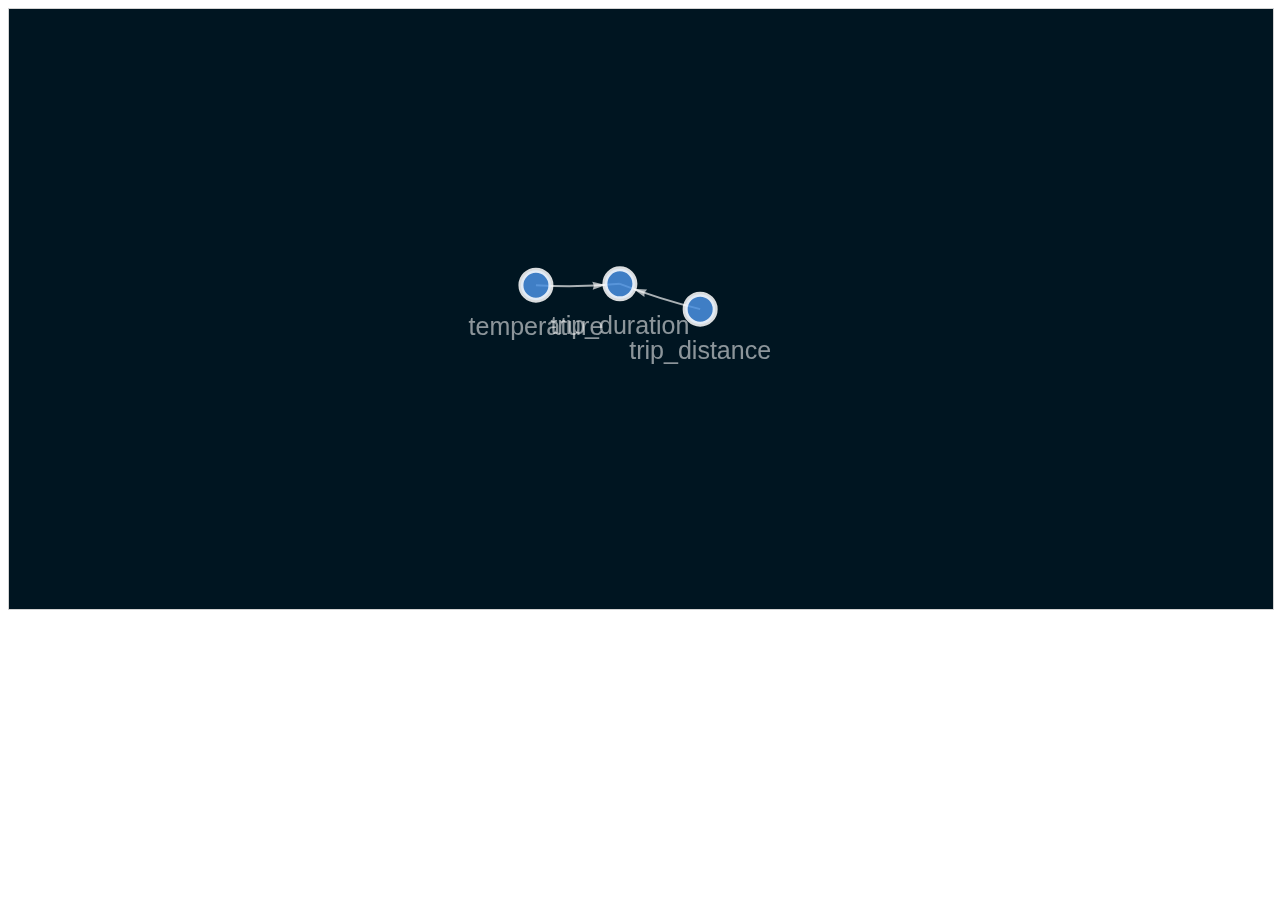
==== commit 37516ae5: "Causal learning added" ====
--- a/notebooks/causal_graph_full.html
+++ b/notebooks/causal_graph_full.html
@@ -304,8 +304,8 @@
                   
 
                   // parsing and collecting nodes and edges from the python
-                  nodes = new vis.DataSet([{"borderWidth": 5, "color": {"background": "#4a90e2d9", "border": "#FFFFFFD9"}, "font": {"color": "#FFFFFF8c", "face": "Helvetica", "size": 25}, "id": "trip_duration", "label": "trip_duration", "mass": 1, "shape": "dot", "size": 15}, {"borderWidth": 5, "color": {"background": "#4a90e2d9", "border": "#FFFFFFD9"}, "font": {"color": "#FFFFFF8c", "face": "Helvetica", "size": 25}, "id": "temperature", "label": "temperature", "mass": 1, "shape": "dot", "size": 15}, {"borderWidth": 5, "color": {"background": "#4a90e2d9", "border": "#FFFFFFD9"}, "font": {"color": "#FFFFFF8c", "face": "Helvetica", "size": 25}, "id": "rain", "label": "rain", "mass": 1, "shape": "dot", "size": 15}, {"borderWidth": 5, "color": {"background": "#4a90e2d9", "border": "#FFFFFFD9"}, "font": {"color": "#FFFFFF8c", "face": "Helvetica", "size": 25}, "id": "unfulfilled_request", "label": "unfulfilled_request", "mass": 1, "shape": "dot", "size": 15}]);
-                  edges = new vis.DataSet([{"arrows": {"to": {"enabled": true, "scaleFactor": 0.5}}, "color": "#ffffffaa", "endPointOffset": {"from": 1, "to": -1}, "from": "trip_duration", "length": 15, "to": "temperature", "width": 2}]);
+                  nodes = new vis.DataSet([{"borderWidth": 5, "color": {"background": "#4a90e2d9", "border": "#FFFFFFD9"}, "font": {"color": "#FFFFFF8c", "face": "Helvetica", "size": 25}, "id": "trip_duration", "label": "trip_duration", "mass": 1, "shape": "dot", "size": 15}, {"borderWidth": 5, "color": {"background": "#4a90e2d9", "border": "#FFFFFFD9"}, "font": {"color": "#FFFFFF8c", "face": "Helvetica", "size": 25}, "id": "trip_distance", "label": "trip_distance", "mass": 1, "shape": "dot", "size": 15}, {"borderWidth": 5, "color": {"background": "#4a90e2d9", "border": "#FFFFFFD9"}, "font": {"color": "#FFFFFF8c", "face": "Helvetica", "size": 25}, "id": "temperature", "label": "temperature", "mass": 1, "shape": "dot", "size": 15}]);
+                  edges = new vis.DataSet([{"arrows": {"to": {"enabled": true, "scaleFactor": 0.5}}, "color": "#ffffffaa", "endPointOffset": {"from": 1, "to": -1}, "from": "trip_distance", "length": 15, "to": "trip_duration", "width": 2}, {"arrows": {"to": {"enabled": true, "scaleFactor": 0.5}}, "color": "#ffffffaa", "endPointOffset": {"from": 1, "to": -1}, "from": "temperature", "length": 15, "to": "trip_duration", "width": 2}]);
 
                   nodeColors = {};
                   allNodes = nodes.get({ returnType: "Object" });
